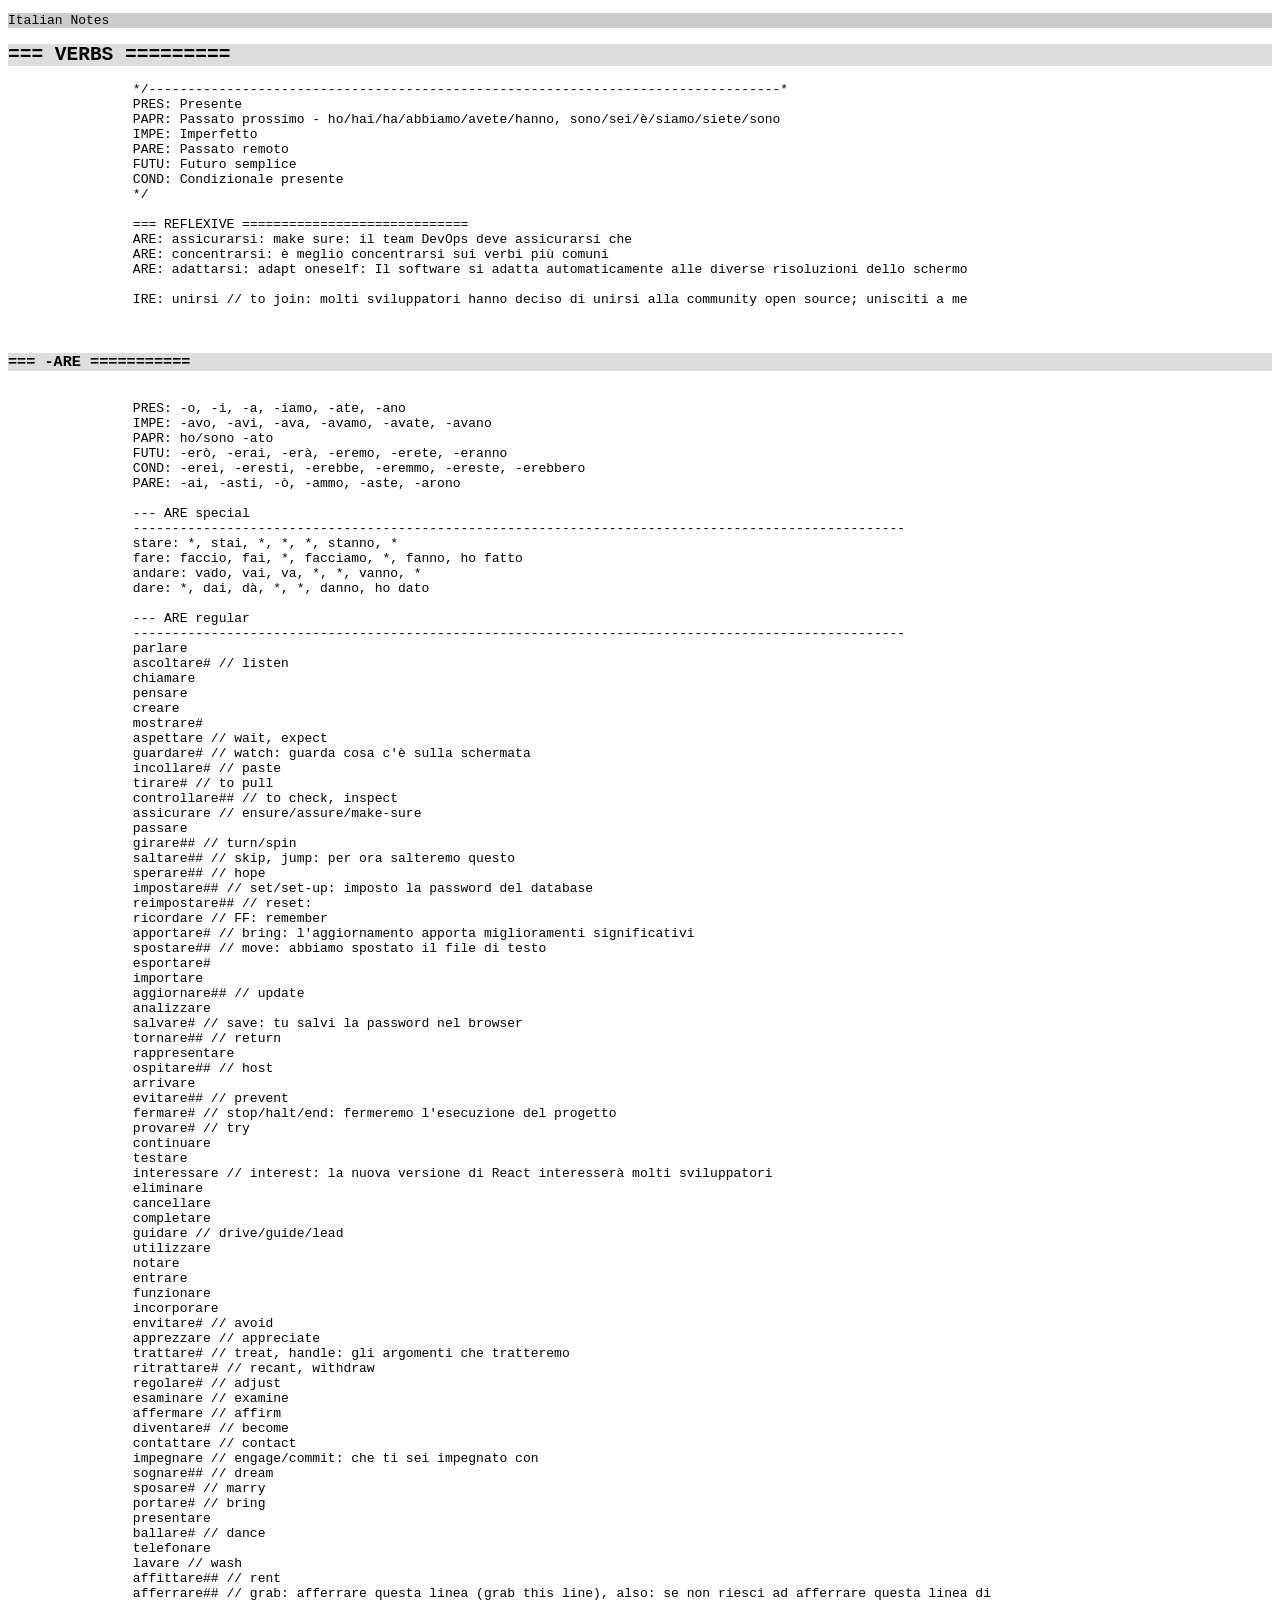
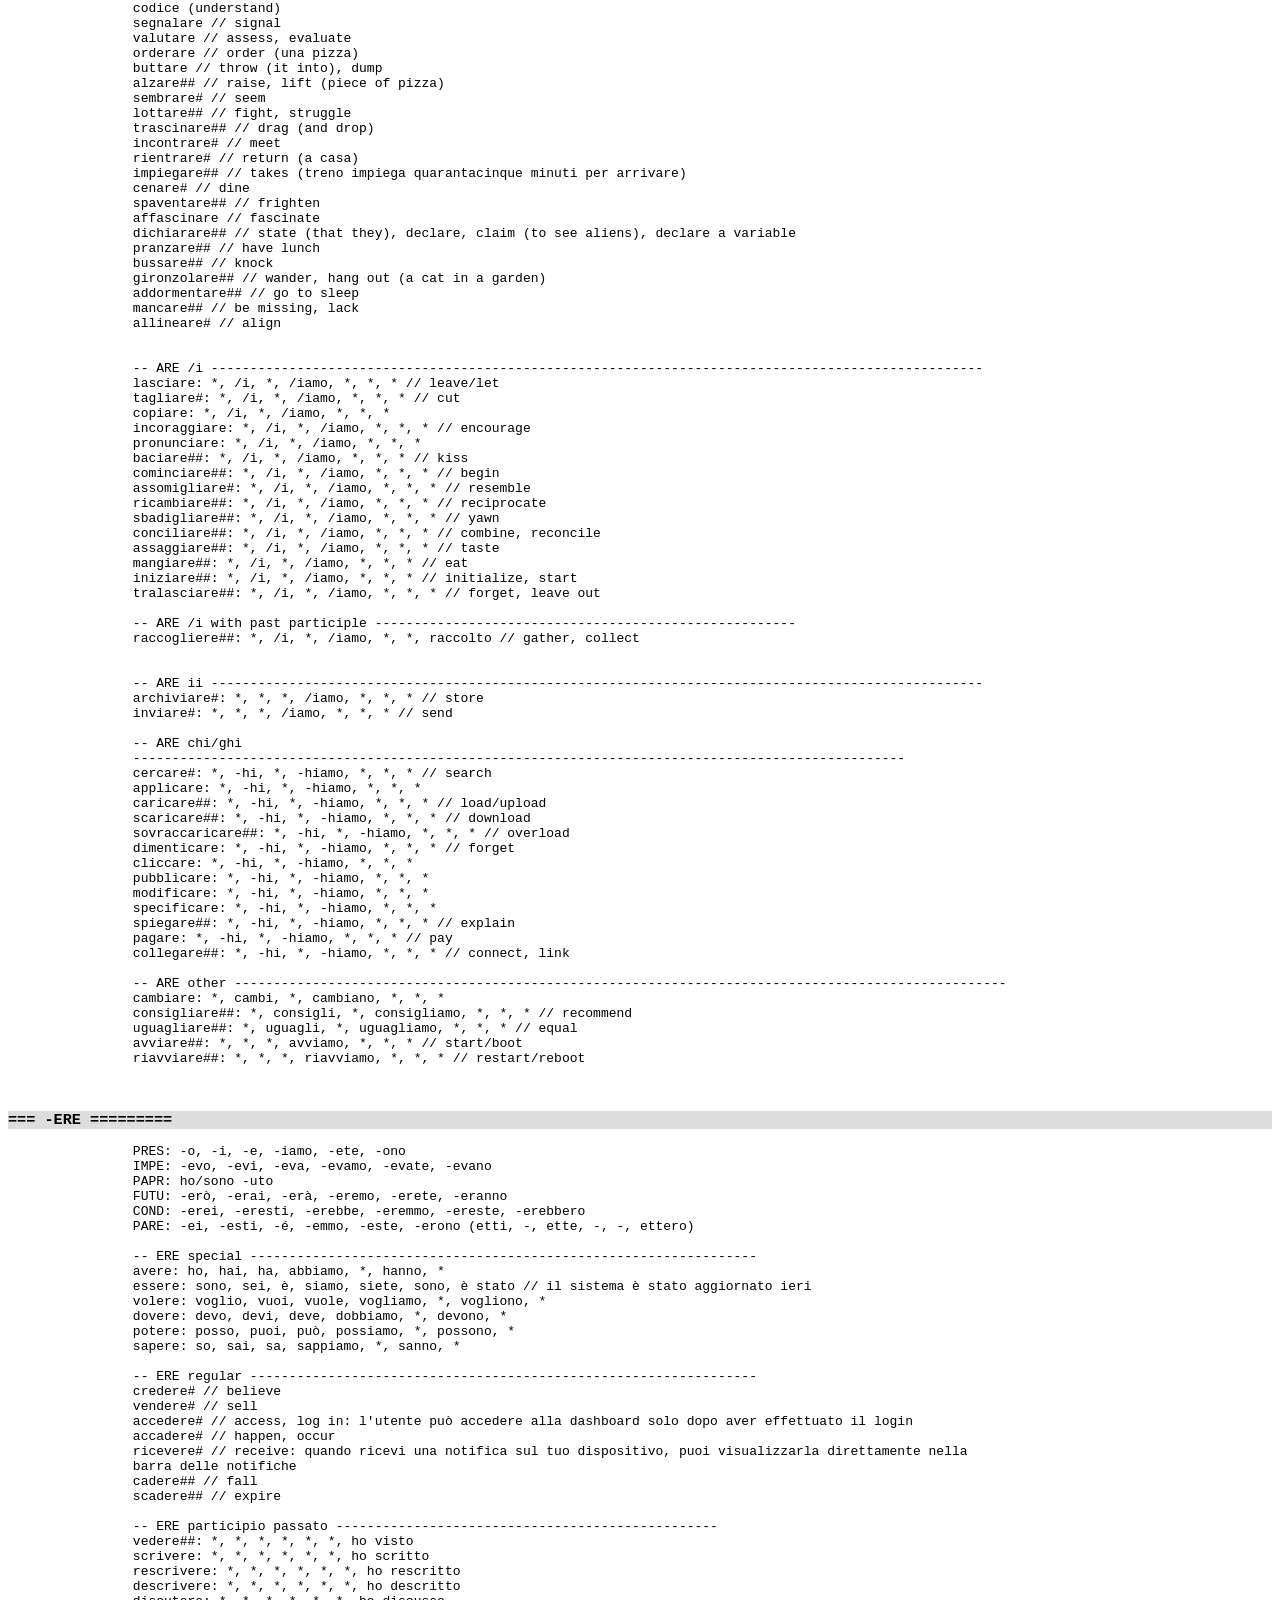
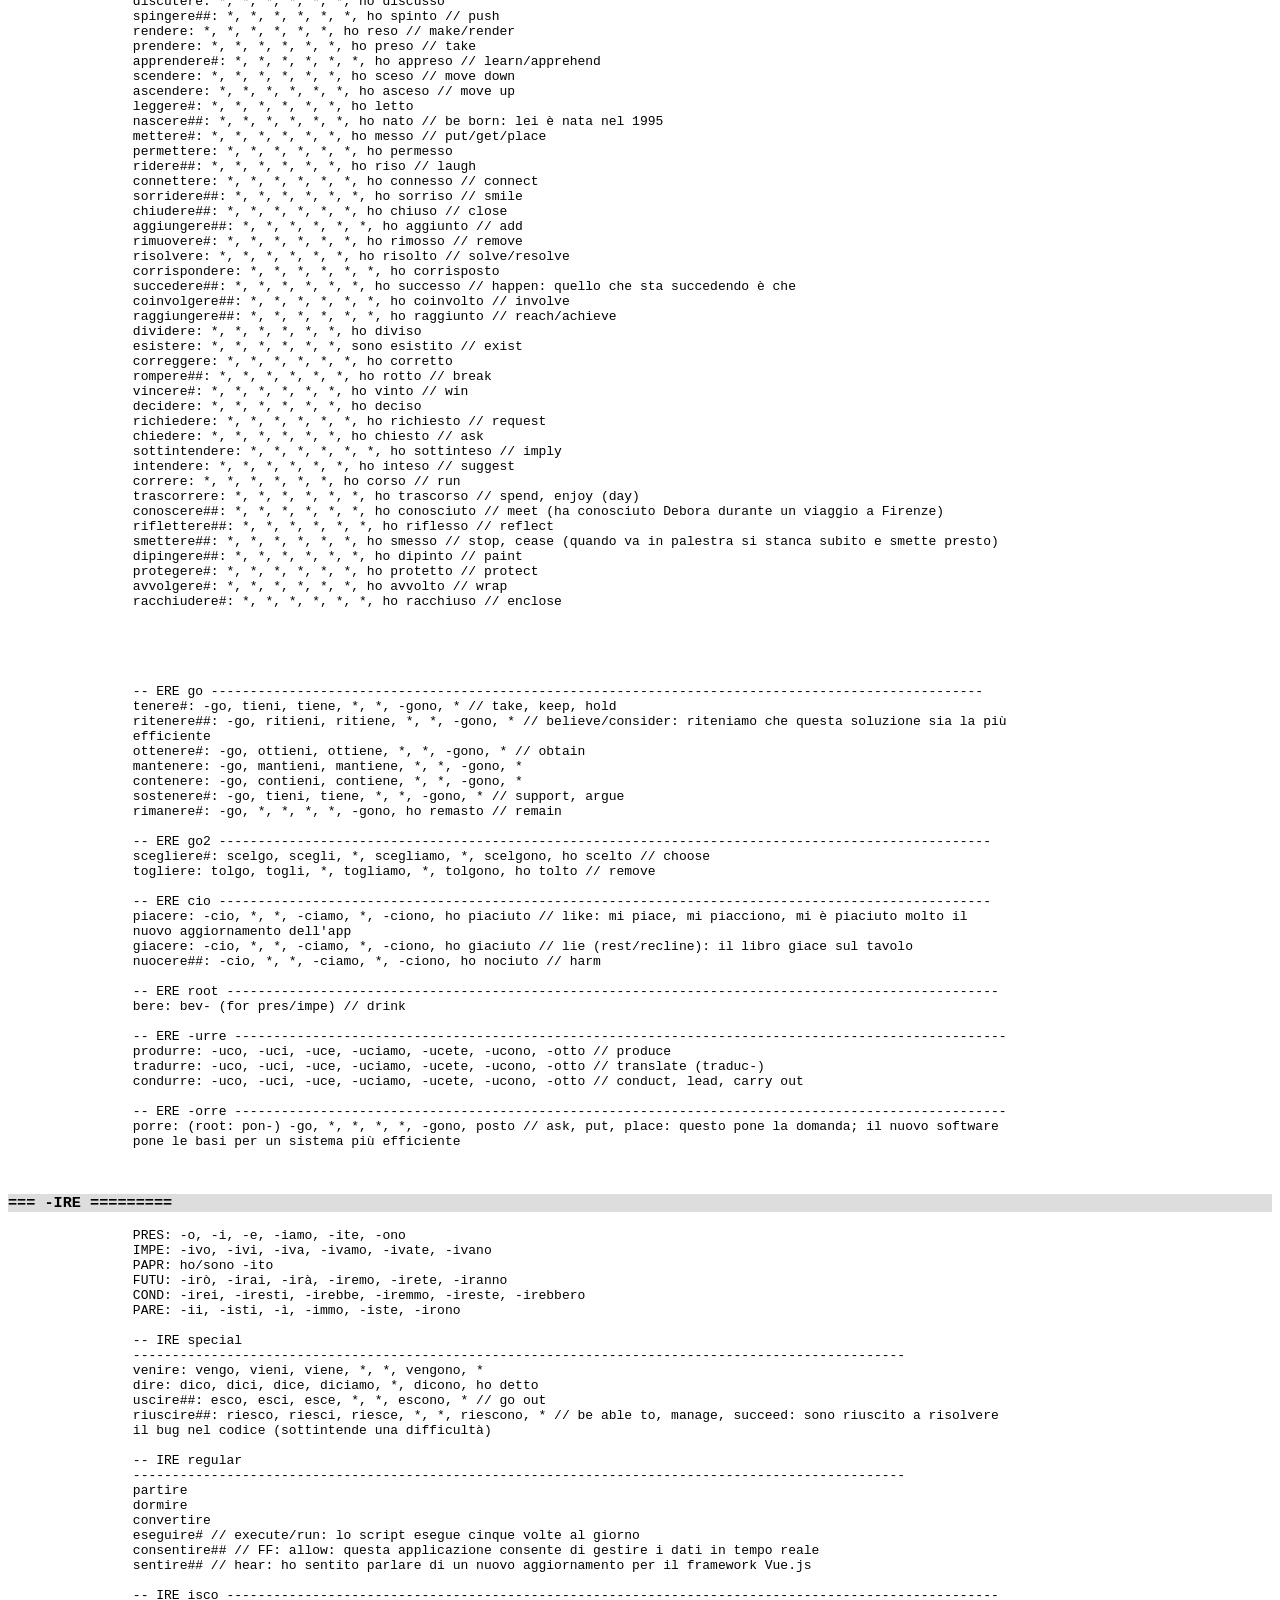
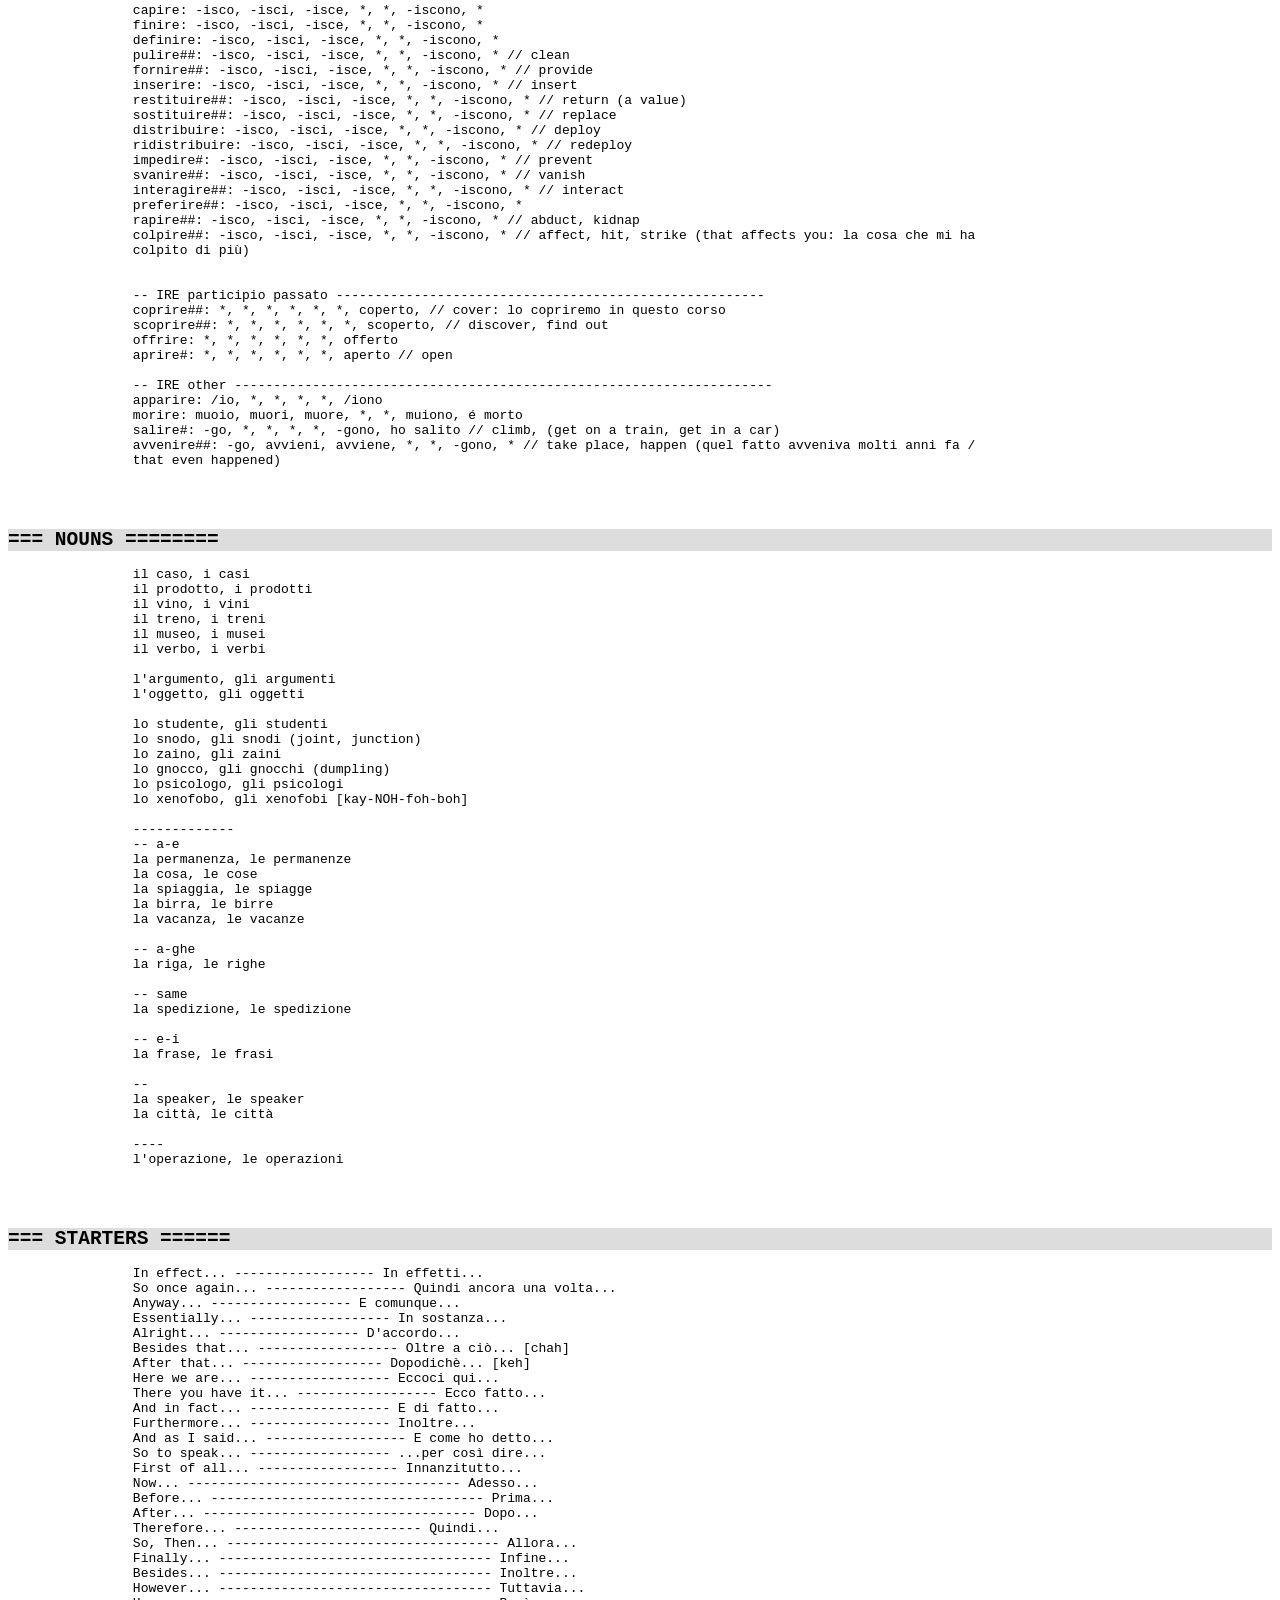
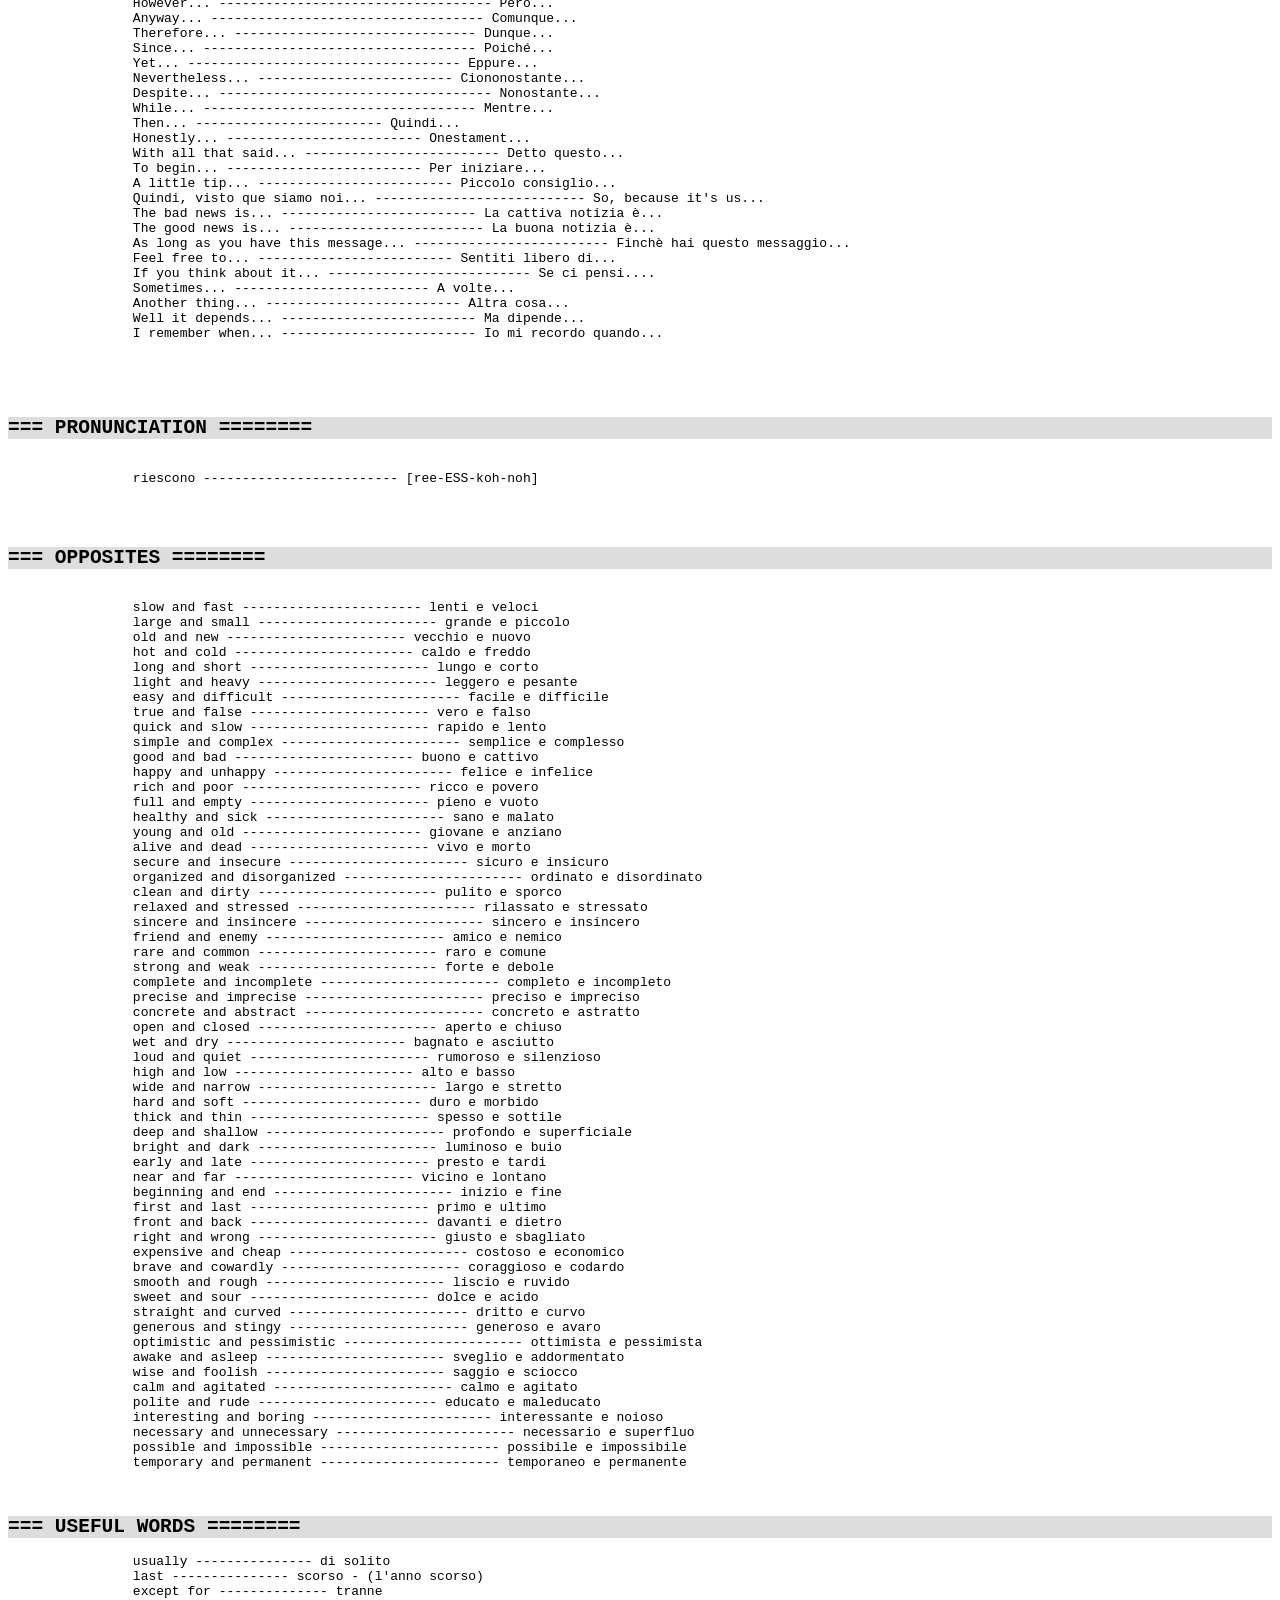
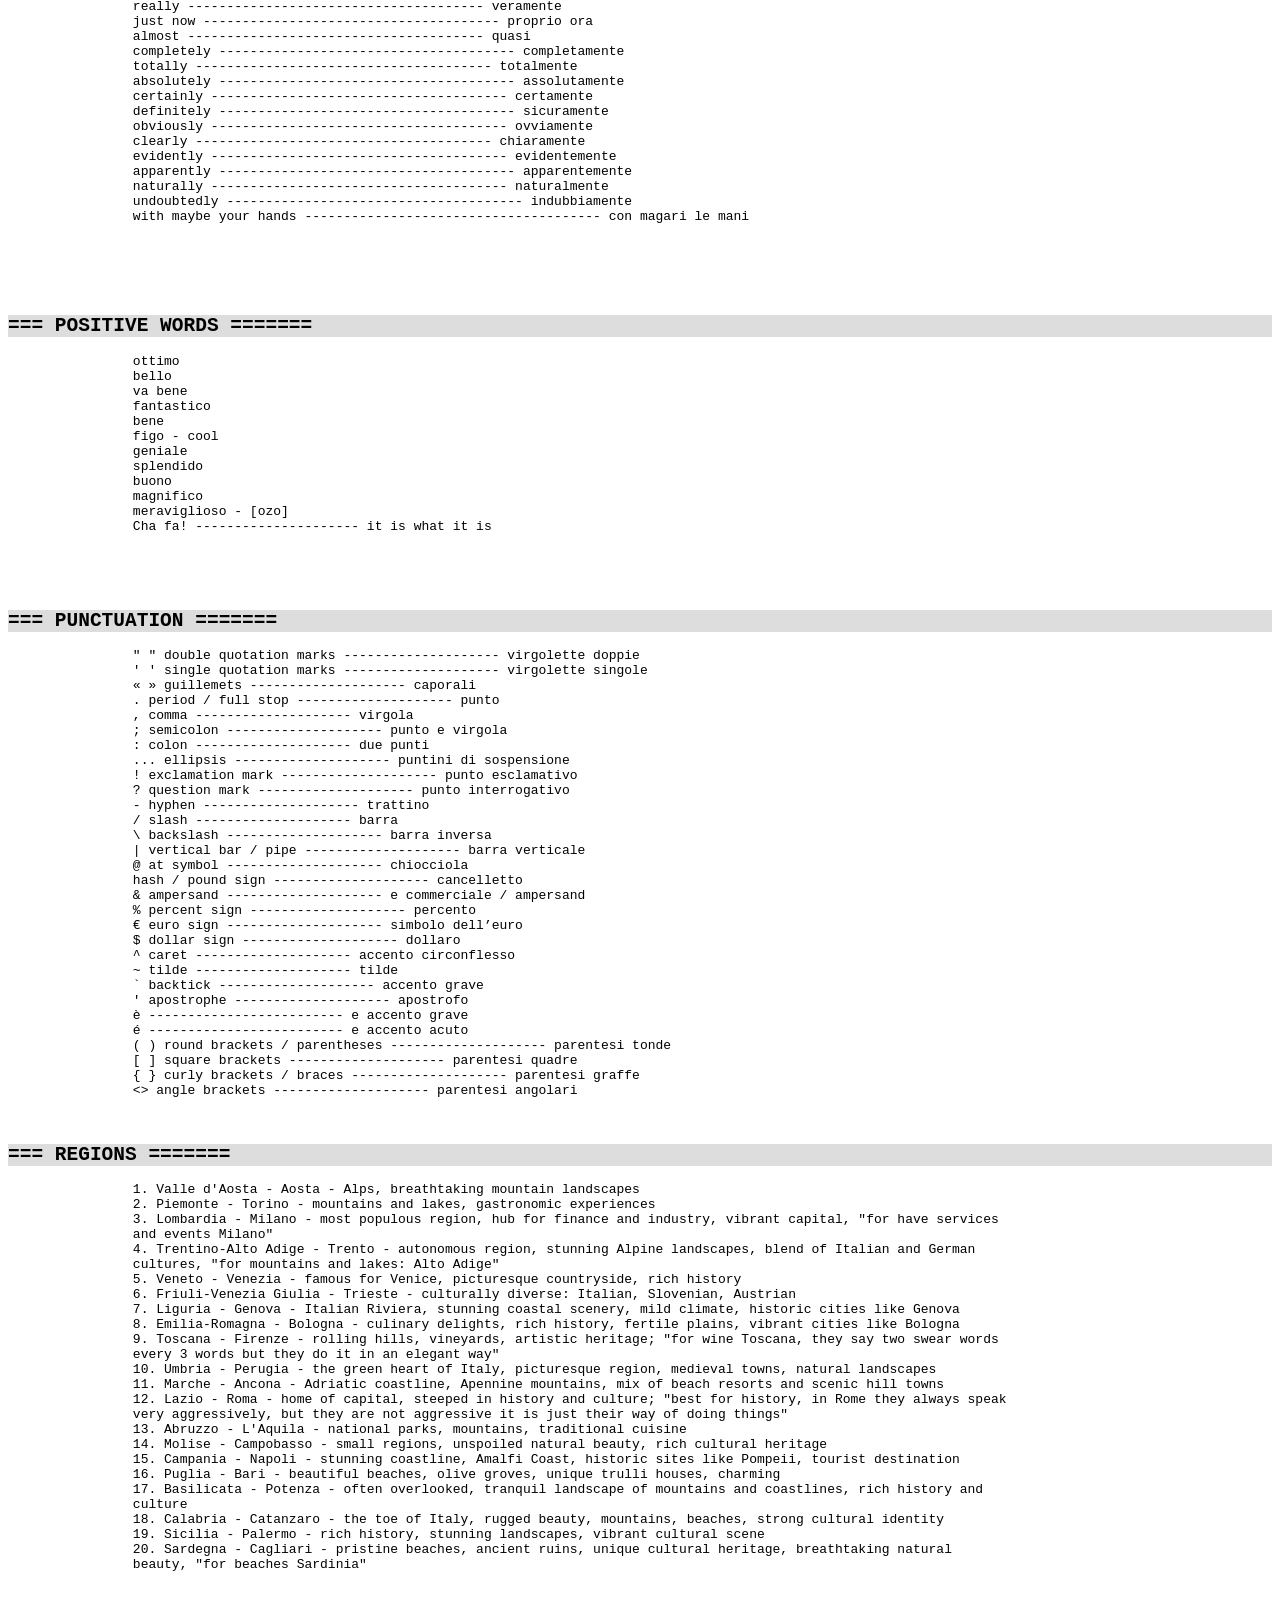
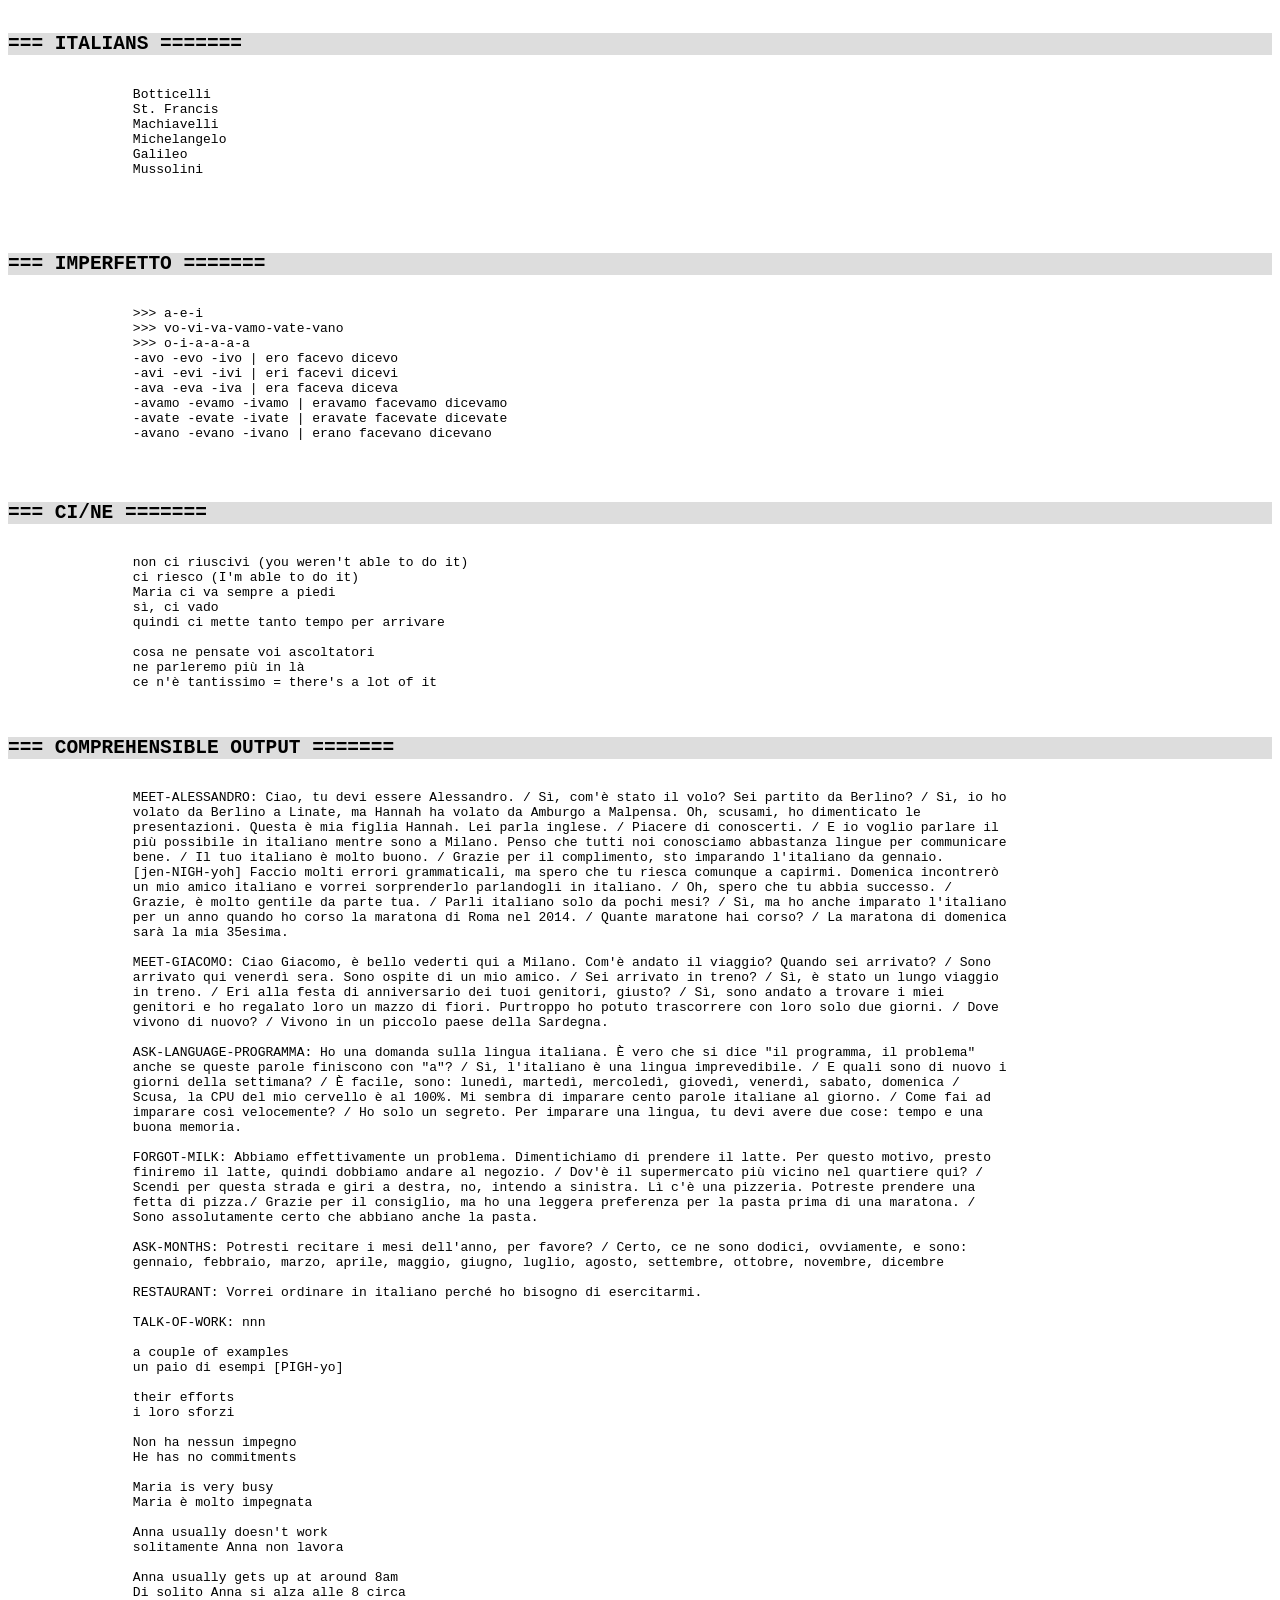
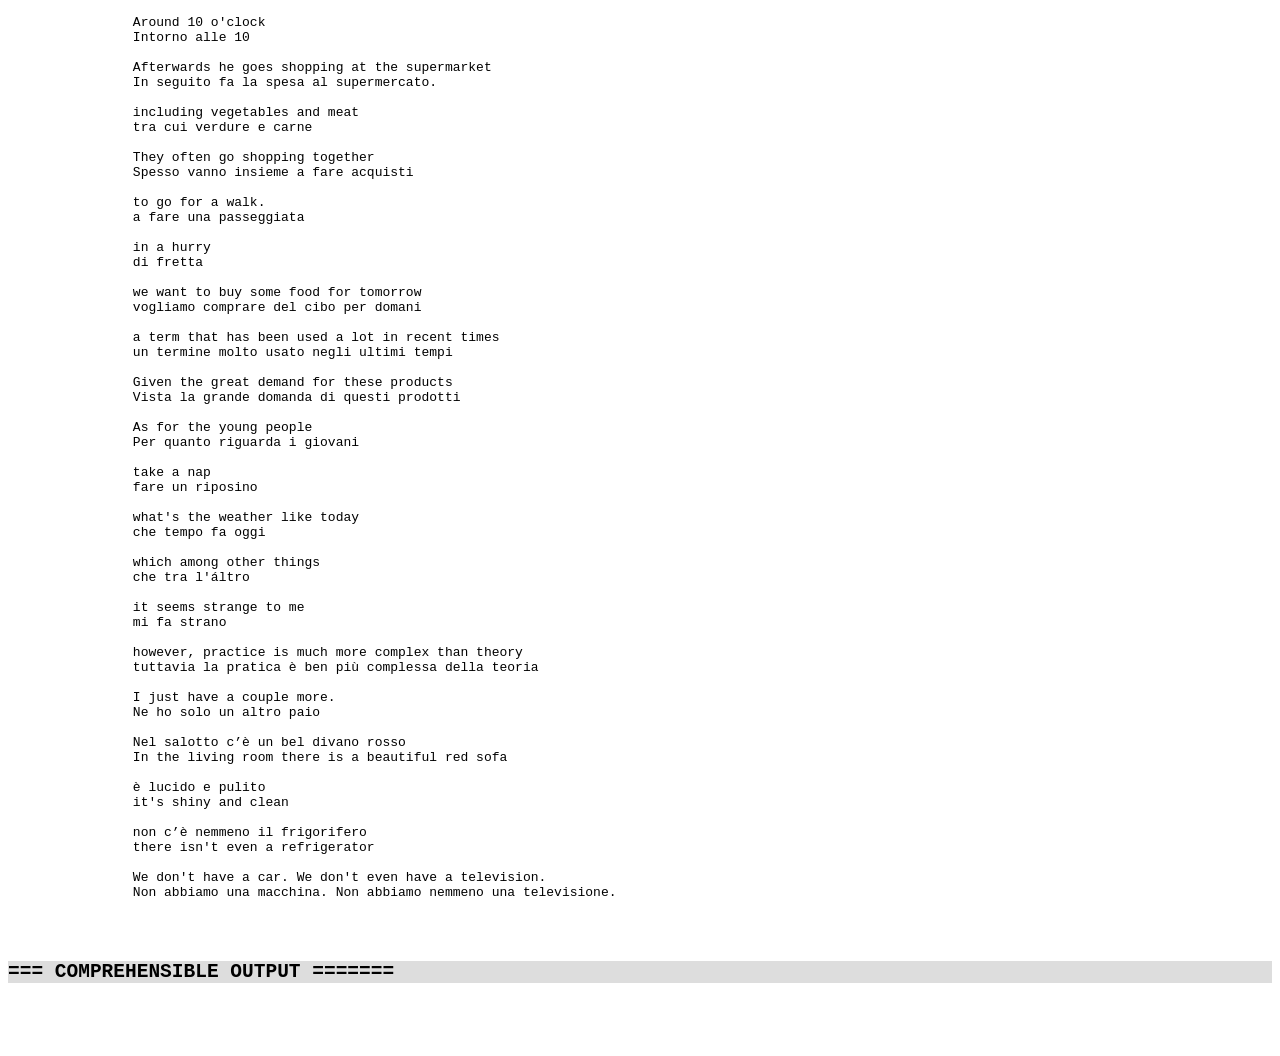
==== texts/itnotes.html @ 36938305 "more verbs" ====
<!DOCTYPE html>
<html lang="en">

<head>
	<meta charset="UTF-8">
	<meta name="viewport"
		  content="width=device-width, initial-scale=1.0">
	<title>Document</title>
	<style>
		.mainTitle {
			background-color: #ccc;
			margin-bottom: 1rem;
		}

		body {
			font-family: monospace;
		}

		h1,
		h2,
		h3,
		h4 {
			background-color: #ddd;
		}
	</style>
</head>

<body>
	<p class="mainTitle">Italian Notes</p>
	<h2>=== VERBS =========</h2>
	<pre>
		*/---------------------------------------------------------------------------------*
		PRES: Presente
		PAPR: Passato prossimo - ho/hai/ha/abbiamo/avete/hanno, sono/sei/è/siamo/siete/sono
		IMPE: Imperfetto
		PARE: Passato remoto
		FUTU: Futuro semplice
		COND: Condizionale presente
		*/

		=== REFLEXIVE =============================
		ARE: assicurarsi: make sure: il team DevOps deve assicurarsi che
		ARE: concentrarsi: è meglio concentrarsi sui verbi più comuni
		ARE: adattarsi: adapt oneself: Il software si adatta automaticamente alle diverse risoluzioni dello schermo

		IRE: unirsi // to join: molti sviluppatori hanno deciso di unirsi alla community open source; unisciti a me

	</pre>
	<h3>=== -ARE ===========</h3>
	<pre>

		PRES: -o, -i, -a, -iamo, -ate, -ano
		IMPE: -avo, -avi, -ava, -avamo, -avate, -avano
		PAPR: ho/sono -ato
		FUTU: -erò, -erai, -erà, -eremo, -erete, -eranno
		COND: -erei, -eresti, -erebbe, -eremmo, -ereste, -erebbero
		PARE: -ai, -asti, -ò, -ammo, -aste, -arono

		--- ARE special
		---------------------------------------------------------------------------------------------------
		stare: *, stai, *, *, *, stanno, *
		fare: faccio, fai, *, facciamo, *, fanno, ho fatto
		andare: vado, vai, va, *, *, vanno, *
		dare: *, dai, dà, *, *, danno, ho dato

		--- ARE regular
		---------------------------------------------------------------------------------------------------
		parlare
		ascoltare# // listen
		chiamare
		pensare
		creare
		mostrare#
		aspettare // wait, expect
		guardare# // watch: guarda cosa c'è sulla schermata
		incollare# // paste
		tirare# // to pull
		controllare## // to check, inspect
		assicurare // ensure/assure/make-sure
		passare
		girare## // turn/spin
		saltare## // skip, jump: per ora salteremo questo
		sperare## // hope
		impostare## // set/set-up: imposto la password del database
		reimpostare## // reset:
		ricordare // FF: remember
		apportare# // bring: l'aggiornamento apporta miglioramenti significativi
		spostare## // move: abbiamo spostato il file di testo
		esportare#
		importare
		aggiornare## // update
		analizzare
		salvare# // save: tu salvi la password nel browser
		tornare## // return
		rappresentare
		ospitare## // host
		arrivare
		evitare## // prevent
		fermare# // stop/halt/end: fermeremo l'esecuzione del progetto
		provare# // try
		continuare
		testare
		interessare // interest: la nuova versione di React interesserà molti sviluppatori
		eliminare
		cancellare
		completare
		guidare // drive/guide/lead
		utilizzare
		notare
		entrare
		funzionare
		incorporare
		envitare# // avoid
		apprezzare // appreciate
		trattare# // treat, handle: gli argomenti che tratteremo
		ritrattare# // recant, withdraw
		regolare# // adjust
		esaminare // examine
		affermare // affirm
		diventare# // become
		contattare // contact
		impegnare // engage/commit: che ti sei impegnato con
		sognare## // dream
		sposare# // marry
		portare# // bring
		presentare
		ballare# // dance
		telefonare
		lavare // wash
		affittare## // rent
		afferrare## // grab: afferrare questa linea (grab this line), also: se non riesci ad afferrare questa linea di
		codice (understand)
		segnalare // signal
		valutare // assess, evaluate
		orderare // order (una pizza)
		buttare // throw (it into), dump
		alzare## // raise, lift (piece of pizza)
		sembrare# // seem
		lottare## // fight, struggle
		trascinare## // drag (and drop)
		incontrare# // meet
		rientrare# // return (a casa)
		impiegare## // takes (treno impiega quarantacinque minuti per arrivare)
		cenare# // dine
		spaventare## // frighten
		affascinare // fascinate
		dichiarare## // state (that they), declare, claim (to see aliens), declare a variable
		pranzare## // have lunch
		bussare## // knock
		gironzolare## // wander, hang out (a cat in a garden)
		addormentare## // go to sleep
		mancare## // be missing, lack
		allineare# // align


		-- ARE /i ---------------------------------------------------------------------------------------------------
		lasciare: *, /i, *, /iamo, *, *, * // leave/let
		tagliare#: *, /i, *, /iamo, *, *, * // cut
		copiare: *, /i, *, /iamo, *, *, *
		incoraggiare: *, /i, *, /iamo, *, *, * // encourage
		pronunciare: *, /i, *, /iamo, *, *, *
		baciare##: *, /i, *, /iamo, *, *, * // kiss
		cominciare##: *, /i, *, /iamo, *, *, * // begin
		assomigliare#: *, /i, *, /iamo, *, *, * // resemble
		ricambiare##: *, /i, *, /iamo, *, *, * // reciprocate
		sbadigliare##: *, /i, *, /iamo, *, *, * // yawn
		conciliare##: *, /i, *, /iamo, *, *, * // combine, reconcile
		assaggiare##: *, /i, *, /iamo, *, *, * // taste
		mangiare##: *, /i, *, /iamo, *, *, * // eat
		iniziare##: *, /i, *, /iamo, *, *, * // initialize, start
		tralasciare##: *, /i, *, /iamo, *, *, * // forget, leave out

		-- ARE /i with past participle ------------------------------------------------------
		raccogliere##: *, /i, *, /iamo, *, *, raccolto // gather, collect


		-- ARE ii ---------------------------------------------------------------------------------------------------
		archiviare#: *, *, *, /iamo, *, *, * // store
		inviare#: *, *, *, /iamo, *, *, * // send

		-- ARE chi/ghi
		---------------------------------------------------------------------------------------------------
		cercare#: *, -hi, *, -hiamo, *, *, * // search
		applicare: *, -hi, *, -hiamo, *, *, *
		caricare##: *, -hi, *, -hiamo, *, *, * // load/upload
		scaricare##: *, -hi, *, -hiamo, *, *, * // download
		sovraccaricare##: *, -hi, *, -hiamo, *, *, * // overload
		dimenticare: *, -hi, *, -hiamo, *, *, * // forget
		cliccare: *, -hi, *, -hiamo, *, *, *
		pubblicare: *, -hi, *, -hiamo, *, *, *
		modificare: *, -hi, *, -hiamo, *, *, *
		specificare: *, -hi, *, -hiamo, *, *, *
		spiegare##: *, -hi, *, -hiamo, *, *, * // explain
		pagare: *, -hi, *, -hiamo, *, *, * // pay
		collegare##: *, -hi, *, -hiamo, *, *, * // connect, link

		-- ARE other ---------------------------------------------------------------------------------------------------
		cambiare: *, cambi, *, cambiano, *, *, *
		consigliare##: *, consigli, *, consigliamo, *, *, * // recommend
		uguagliare##: *, uguagli, *, uguagliamo, *, *, * // equal
		avviare##: *, *, *, avviamo, *, *, * // start/boot
		riavviare##: *, *, *, riavviamo, *, *, * // restart/reboot

	</pre>
	<h3>=== -ERE =========</h3>
	<pre>
		PRES: -o, -i, -e, -iamo, -ete, -ono
		IMPE: -evo, -evi, -eva, -evamo, -evate, -evano
		PAPR: ho/sono -uto
		FUTU: -erò, -erai, -erà, -eremo, -erete, -eranno
		COND: -erei, -eresti, -erebbe, -eremmo, -ereste, -erebbero
		PARE: -ei, -esti, -é, -emmo, -este, -erono (etti, -, ette, -, -, ettero)

		-- ERE special -----------------------------------------------------------------
		avere: ho, hai, ha, abbiamo, *, hanno, *
		essere: sono, sei, è, siamo, siete, sono, è stato // il sistema è stato aggiornato ieri
		volere: voglio, vuoi, vuole, vogliamo, *, vogliono, *
		dovere: devo, devi, deve, dobbiamo, *, devono, *
		potere: posso, puoi, può, possiamo, *, possono, *
		sapere: so, sai, sa, sappiamo, *, sanno, *

		-- ERE regular -----------------------------------------------------------------
		credere# // believe
		vendere# // sell
		accedere# // access, log in: l'utente può accedere alla dashboard solo dopo aver effettuato il login
		accadere# // happen, occur
		ricevere# // receive: quando ricevi una notifica sul tuo dispositivo, puoi visualizzarla direttamente nella
		barra delle notifiche
		cadere## // fall
		scadere## // expire

		-- ERE participio passato -------------------------------------------------
		vedere##: *, *, *, *, *, *, ho visto
		scrivere: *, *, *, *, *, *, ho scritto
		rescrivere: *, *, *, *, *, *, ho rescritto
		descrivere: *, *, *, *, *, *, ho descritto
		discutere: *, *, *, *, *, *, ho discusso
		spingere##: *, *, *, *, *, *, ho spinto // push
		rendere: *, *, *, *, *, *, ho reso // make/render
		prendere: *, *, *, *, *, *, ho preso // take
		apprendere#: *, *, *, *, *, *, ho appreso // learn/apprehend
		scendere: *, *, *, *, *, *, ho sceso // move down
		ascendere: *, *, *, *, *, *, ho asceso // move up
		leggere#: *, *, *, *, *, *, ho letto
		nascere##: *, *, *, *, *, *, ho nato // be born: lei è nata nel 1995
		mettere#: *, *, *, *, *, *, ho messo // put/get/place
		permettere: *, *, *, *, *, *, ho permesso
		ridere##: *, *, *, *, *, *, ho riso // laugh
		connettere: *, *, *, *, *, *, ho connesso // connect
		sorridere##: *, *, *, *, *, *, ho sorriso // smile
		chiudere##: *, *, *, *, *, *, ho chiuso // close
		aggiungere##: *, *, *, *, *, *, ho aggiunto // add
		rimuovere#: *, *, *, *, *, *, ho rimosso // remove
		risolvere: *, *, *, *, *, *, ho risolto // solve/resolve
		corrispondere: *, *, *, *, *, *, ho corrisposto
		succedere##: *, *, *, *, *, *, ho successo // happen: quello che sta succedendo è che
		coinvolgere##: *, *, *, *, *, *, ho coinvolto // involve
		raggiungere##: *, *, *, *, *, *, ho raggiunto // reach/achieve
		dividere: *, *, *, *, *, *, ho diviso
		esistere: *, *, *, *, *, *, sono esistito // exist
		correggere: *, *, *, *, *, *, ho corretto
		rompere##: *, *, *, *, *, *, ho rotto // break
		vincere#: *, *, *, *, *, *, ho vinto // win
		decidere: *, *, *, *, *, *, ho deciso
		richiedere: *, *, *, *, *, *, ho richiesto // request
		chiedere: *, *, *, *, *, *, ho chiesto // ask
		sottintendere: *, *, *, *, *, *, ho sottinteso // imply
		intendere: *, *, *, *, *, *, ho inteso // suggest
		correre: *, *, *, *, *, *, ho corso // run
		trascorrere: *, *, *, *, *, *, ho trascorso // spend, enjoy (day)
		conoscere##: *, *, *, *, *, *, ho conosciuto // meet (ha conosciuto Debora durante un viaggio a Firenze)
		riflettere##: *, *, *, *, *, *, ho riflesso // reflect
		smettere##: *, *, *, *, *, *, ho smesso // stop, cease (quando va in palestra si stanca subito e smette presto)
		dipingere##: *, *, *, *, *, *, ho dipinto // paint
		protegere#: *, *, *, *, *, *, ho protetto // protect
		avvolgere#: *, *, *, *, *, *, ho avvolto // wrap
		racchiudere#: *, *, *, *, *, *, ho racchiuso // enclose





		-- ERE go ---------------------------------------------------------------------------------------------------
		tenere#: -go, tieni, tiene, *, *, -gono, * // take, keep, hold
		ritenere##: -go, ritieni, ritiene, *, *, -gono, * // believe/consider: riteniamo che questa soluzione sia la più
		efficiente
		ottenere#: -go, ottieni, ottiene, *, *, -gono, * // obtain
		mantenere: -go, mantieni, mantiene, *, *, -gono, *
		contenere: -go, contieni, contiene, *, *, -gono, *
		sostenere#: -go, tieni, tiene, *, *, -gono, * // support, argue
		rimanere#: -go, *, *, *, *, -gono, ho remasto // remain

		-- ERE go2 ---------------------------------------------------------------------------------------------------
		scegliere#: scelgo, scegli, *, scegliamo, *, scelgono, ho scelto // choose
		togliere: tolgo, togli, *, togliamo, *, tolgono, ho tolto // remove

		-- ERE cio ---------------------------------------------------------------------------------------------------
		piacere: -cio, *, *, -ciamo, *, -ciono, ho piaciuto // like: mi piace, mi piacciono, mi è piaciuto molto il
		nuovo aggiornamento dell'app
		giacere: -cio, *, *, -ciamo, *, -ciono, ho giaciuto // lie (rest/recline): il libro giace sul tavolo
		nuocere##: -cio, *, *, -ciamo, *, -ciono, ho nociuto // harm

		-- ERE root ---------------------------------------------------------------------------------------------------
		bere: bev- (for pres/impe) // drink

		-- ERE -urre ---------------------------------------------------------------------------------------------------
		produrre: -uco, -uci, -uce, -uciamo, -ucete, -ucono, -otto // produce
		tradurre: -uco, -uci, -uce, -uciamo, -ucete, -ucono, -otto // translate (traduc-)
		condurre: -uco, -uci, -uce, -uciamo, -ucete, -ucono, -otto // conduct, lead, carry out

		-- ERE -orre ---------------------------------------------------------------------------------------------------
		porre: (root: pon-) -go, *, *, *, *, -gono, posto // ask, put, place: questo pone la domanda; il nuovo software
		pone le basi per un sistema più efficiente

	</pre>
	<h3>=== -IRE =========</h3>
	<pre>
		PRES: -o, -i, -e, -iamo, -ite, -ono
		IMPE: -ivo, -ivi, -iva, -ivamo, -ivate, -ivano
		PAPR: ho/sono -ito
		FUTU: -irò, -irai, -irà, -iremo, -irete, -iranno
		COND: -irei, -iresti, -irebbe, -iremmo, -ireste, -irebbero
		PARE: -ii, -isti, -ì, -immo, -iste, -irono

		-- IRE special
		---------------------------------------------------------------------------------------------------
		venire: vengo, vieni, viene, *, *, vengono, *
		dire: dico, dici, dice, diciamo, *, dicono, ho detto
		uscire##: esco, esci, esce, *, *, escono, * // go out
		riuscire##: riesco, riesci, riesce, *, *, riescono, * // be able to, manage, succeed: sono riuscito a risolvere
		il bug nel codice (sottintende una difficultà)

		-- IRE regular
		---------------------------------------------------------------------------------------------------
		partire
		dormire
		convertire
		eseguire# // execute/run: lo script esegue cinque volte al giorno
		consentire## // FF: allow: questa applicazione consente di gestire i dati in tempo reale
		sentire## // hear: ho sentito parlare di un nuovo aggiornamento per il framework Vue.js

		-- IRE isco ---------------------------------------------------------------------------------------------------
		capire: -isco, -isci, -isce, *, *, -iscono, *
		finire: -isco, -isci, -isce, *, *, -iscono, *
		definire: -isco, -isci, -isce, *, *, -iscono, *
		pulire##: -isco, -isci, -isce, *, *, -iscono, * // clean
		fornire##: -isco, -isci, -isce, *, *, -iscono, * // provide
		inserire: -isco, -isci, -isce, *, *, -iscono, * // insert
		restituire##: -isco, -isci, -isce, *, *, -iscono, * // return (a value)
		sostituire##: -isco, -isci, -isce, *, *, -iscono, * // replace
		distribuire: -isco, -isci, -isce, *, *, -iscono, * // deploy
		ridistribuire: -isco, -isci, -isce, *, *, -iscono, * // redeploy
		impedire#: -isco, -isci, -isce, *, *, -iscono, * // prevent
		svanire##: -isco, -isci, -isce, *, *, -iscono, * // vanish
		interagire##: -isco, -isci, -isce, *, *, -iscono, * // interact
		preferire##: -isco, -isci, -isce, *, *, -iscono, *
		rapire##: -isco, -isci, -isce, *, *, -iscono, * // abduct, kidnap
		colpire##: -isco, -isci, -isce, *, *, -iscono, * // affect, hit, strike (that affects you: la cosa che mi ha
		colpito di più)


		-- IRE participio passato -------------------------------------------------------
		coprire##: *, *, *, *, *, *, coperto, // cover: lo copriremo in questo corso
		scoprire##: *, *, *, *, *, *, scoperto, // discover, find out
		offrire: *, *, *, *, *, *, offerto
		aprire#: *, *, *, *, *, *, aperto // open

		-- IRE other ---------------------------------------------------------------------
		apparire: /io, *, *, *, *, /iono
		morire: muoio, muori, muore, *, *, muiono, é morto
		salire#: -go, *, *, *, *, -gono, ho salito // climb, (get on a train, get in a car)
		avvenire##: -go, avvieni, avviene, *, *, -gono, * // take place, happen (quel fatto avveniva molti anni fa /
		that even happened)


	</pre>
	<h2>=== NOUNS ========</h2>
	<pre>
		il caso, i casi
		il prodotto, i prodotti
		il vino, i vini
		il treno, i treni
		il museo, i musei
		il verbo, i verbi

		l'argumento, gli argumenti
		l'oggetto, gli oggetti

		lo studente, gli studenti
		lo snodo, gli snodi (joint, junction)
		lo zaino, gli zaini
		lo gnocco, gli gnocchi (dumpling)
		lo psicologo, gli psicologi
		lo xenofobo, gli xenofobi [kay-NOH-foh-boh]

		-------------
		-- a-e
		la permanenza, le permanenze
		la cosa, le cose
		la spiaggia, le spiagge
		la birra, le birre
		la vacanza, le vacanze

		-- a-ghe
		la riga, le righe

		-- same
		la spedizione, le spedizione

		-- e-i
		la frase, le frasi

		--
		la speaker, le speaker
		la città, le città

		----
		l'operazione, le operazioni


	</pre>
	<h2>=== STARTERS ======</h2>
	<pre>
		In effect... ------------------ In effetti...
		So once again... ------------------ Quindi ancora una volta...
		Anyway... ------------------ E comunque...
		Essentially... ------------------ In sostanza...
		Alright... ------------------ D'accordo...
		Besides that... ------------------ Oltre a ciò... [chah]
		After that... ------------------ Dopodichè... [keh]
		Here we are... ------------------ Eccoci qui...
		There you have it... ------------------ Ecco fatto...
		And in fact... ------------------ E di fatto...
		Furthermore... ------------------ Inoltre...
		And as I said... ------------------ E come ho detto...
		So to speak... ------------------ ...per così dire...
		First of all... ------------------ Innanzitutto...
		Now... ----------------------------------- Adesso...
		Before... ----------------------------------- Prima...
		After... ----------------------------------- Dopo...
		Therefore... ------------------------ Quindi...
		So, Then... ----------------------------------- Allora...
		Finally... ----------------------------------- Infine...
		Besides... ----------------------------------- Inoltre...
		However... ----------------------------------- Tuttavia...
		However... ----------------------------------- Però...
		Anyway... ----------------------------------- Comunque...
		Therefore... ------------------------------- Dunque...
		Since... ----------------------------------- Poiché...
		Yet... ----------------------------------- Eppure...
		Nevertheless... ------------------------- Ciononostante...
		Despite... ----------------------------------- Nonostante...
		While... ----------------------------------- Mentre...
		Then... ------------------------ Quindi...
		Honestly... ------------------------- Onestament...
		With all that said... ------------------------- Detto questo...
		To begin... ------------------------- Per iniziare...
		A little tip... ------------------------- Piccolo consiglio...
		Quindi, visto que siamo noi... --------------------------- So, because it's us...
		The bad news is... ------------------------- La cattiva notizia è...
		The good news is... ------------------------- La buona notizia è...
		As long as you have this message... ------------------------- Finchè hai questo messaggio...
		Feel free to... ------------------------- Sentiti libero di...
		If you think about it... -------------------------- Se ci pensi....
		Sometimes... ------------------------- A volte...
		Another thing... ------------------------- Altra cosa...
		Well it depends... ------------------------- Ma dipende...
		I remember when... ------------------------- Io mi recordo quando...



	</pre>
	<h2>=== PRONUNCIATION ========</h2>
	<pre>

		riescono ------------------------- [ree-ESS-koh-noh]


	</pre>
	<h2>=== OPPOSITES ========</h2>
	<pre>

		slow and fast ----------------------- lenti e veloci
		large and small ----------------------- grande e piccolo
		old and new ----------------------- vecchio e nuovo
		hot and cold ----------------------- caldo e freddo
		long and short ----------------------- lungo e corto
		light and heavy ----------------------- leggero e pesante
		easy and difficult ----------------------- facile e difficile
		true and false ----------------------- vero e falso
		quick and slow ----------------------- rapido e lento
		simple and complex ----------------------- semplice e complesso
		good and bad ----------------------- buono e cattivo
		happy and unhappy ----------------------- felice e infelice
		rich and poor ----------------------- ricco e povero
		full and empty ----------------------- pieno e vuoto
		healthy and sick ----------------------- sano e malato
		young and old ----------------------- giovane e anziano
		alive and dead ----------------------- vivo e morto
		secure and insecure ----------------------- sicuro e insicuro
		organized and disorganized ----------------------- ordinato e disordinato
		clean and dirty ----------------------- pulito e sporco
		relaxed and stressed ----------------------- rilassato e stressato
		sincere and insincere ----------------------- sincero e insincero
		friend and enemy ----------------------- amico e nemico
		rare and common ----------------------- raro e comune
		strong and weak ----------------------- forte e debole
		complete and incomplete ----------------------- completo e incompleto
		precise and imprecise ----------------------- preciso e impreciso
		concrete and abstract ----------------------- concreto e astratto
		open and closed ----------------------- aperto e chiuso
		wet and dry ----------------------- bagnato e asciutto
		loud and quiet ----------------------- rumoroso e silenzioso
		high and low ----------------------- alto e basso
		wide and narrow ----------------------- largo e stretto
		hard and soft ----------------------- duro e morbido
		thick and thin ----------------------- spesso e sottile
		deep and shallow ----------------------- profondo e superficiale
		bright and dark ----------------------- luminoso e buio
		early and late ----------------------- presto e tardi
		near and far ----------------------- vicino e lontano
		beginning and end ----------------------- inizio e fine
		first and last ----------------------- primo e ultimo
		front and back ----------------------- davanti e dietro
		right and wrong ----------------------- giusto e sbagliato
		expensive and cheap ----------------------- costoso e economico
		brave and cowardly ----------------------- coraggioso e codardo
		smooth and rough ----------------------- liscio e ruvido
		sweet and sour ----------------------- dolce e acido
		straight and curved ----------------------- dritto e curvo
		generous and stingy ----------------------- generoso e avaro
		optimistic and pessimistic ----------------------- ottimista e pessimista
		awake and asleep ----------------------- sveglio e addormentato
		wise and foolish ----------------------- saggio e sciocco
		calm and agitated ----------------------- calmo e agitato
		polite and rude ----------------------- educato e maleducato
		interesting and boring ----------------------- interessante e noioso
		necessary and unnecessary ----------------------- necessario e superfluo
		possible and impossible ----------------------- possibile e impossibile
		temporary and permanent ----------------------- temporaneo e permanente

	</pre>
	<h2>=== USEFUL WORDS ========</h2>
	<pre>
		usually --------------- di solito
		last --------------- scorso - (l'anno scorso)
		except for -------------- tranne
		really -------------------------------------- veramente
		just now -------------------------------------- proprio ora
		almost -------------------------------------- quasi
		completely -------------------------------------- completamente
		totally -------------------------------------- totalmente
		absolutely -------------------------------------- assolutamente
		certainly -------------------------------------- certamente
		definitely -------------------------------------- sicuramente
		obviously -------------------------------------- ovviamente
		clearly -------------------------------------- chiaramente
		evidently -------------------------------------- evidentemente
		apparently -------------------------------------- apparentemente
		naturally -------------------------------------- naturalmente
		undoubtedly -------------------------------------- indubbiamente
		with maybe your hands -------------------------------------- con magari le mani




	</pre>
	<h2>=== POSITIVE WORDS =======</h2>
	<pre>
		ottimo
		bello
		va bene
		fantastico
		bene
		figo - cool
		geniale
		splendido
		buono
		magnifico
		meraviglioso - [ozo]
		Cha fa! --------------------- it is what it is



	</pre>
	<h2>=== PUNCTUATION =======</h2>
	<pre>
		" " double quotation marks -------------------- virgolette doppie
		' ' single quotation marks -------------------- virgolette singole
		« » guillemets -------------------- caporali
		. period / full stop -------------------- punto
		, comma -------------------- virgola
		; semicolon -------------------- punto e virgola
		: colon -------------------- due punti
		... ellipsis -------------------- puntini di sospensione
		! exclamation mark -------------------- punto esclamativo
		? question mark -------------------- punto interrogativo
		- hyphen -------------------- trattino
		/ slash -------------------- barra
		\ backslash -------------------- barra inversa
		| vertical bar / pipe -------------------- barra verticale
		@ at symbol -------------------- chiocciola
		hash / pound sign -------------------- cancelletto
		& ampersand -------------------- e commerciale / ampersand
		% percent sign -------------------- percento
		€ euro sign -------------------- simbolo dell’euro
		$ dollar sign -------------------- dollaro
		^ caret -------------------- accento circonflesso
		~ tilde -------------------- tilde
		` backtick -------------------- accento grave
		' apostrophe -------------------- apostrofo
		è ------------------------- e accento grave
		é ------------------------- e accento acuto
		( ) round brackets / parentheses -------------------- parentesi tonde
		[ ] square brackets -------------------- parentesi quadre
		{ } curly brackets / braces -------------------- parentesi graffe
		<> angle brackets -------------------- parentesi angolari

	</pre>
	<h2>=== REGIONS =======</h2>
	<pre>
		1. Valle d'Aosta - Aosta - Alps, breathtaking mountain landscapes
		2. Piemonte - Torino - mountains and lakes, gastronomic experiences
		3. Lombardia - Milano - most populous region, hub for finance and industry, vibrant capital, "for have services
		and events Milano"
		4. Trentino-Alto Adige - Trento - autonomous region, stunning Alpine landscapes, blend of Italian and German
		cultures, "for mountains and lakes: Alto Adige"
		5. Veneto - Venezia - famous for Venice, picturesque countryside, rich history
		6. Friuli-Venezia Giulia - Trieste - culturally diverse: Italian, Slovenian, Austrian
		7. Liguria - Genova - Italian Riviera, stunning coastal scenery, mild climate, historic cities like Genova
		8. Emilia-Romagna - Bologna - culinary delights, rich history, fertile plains, vibrant cities like Bologna
		9. Toscana - Firenze - rolling hills, vineyards, artistic heritage; "for wine Toscana, they say two swear words
		every 3 words but they do it in an elegant way"
		10. Umbria - Perugia - the green heart of Italy, picturesque region, medieval towns, natural landscapes
		11. Marche - Ancona - Adriatic coastline, Apennine mountains, mix of beach resorts and scenic hill towns
		12. Lazio - Roma - home of capital, steeped in history and culture; "best for history, in Rome they always speak
		very aggressively, but they are not aggressive it is just their way of doing things"
		13. Abruzzo - L'Aquila - national parks, mountains, traditional cuisine
		14. Molise - Campobasso - small regions, unspoiled natural beauty, rich cultural heritage
		15. Campania - Napoli - stunning coastline, Amalfi Coast, historic sites like Pompeii, tourist destination
		16. Puglia - Bari - beautiful beaches, olive groves, unique trulli houses, charming
		17. Basilicata - Potenza - often overlooked, tranquil landscape of mountains and coastlines, rich history and
		culture
		18. Calabria - Catanzaro - the toe of Italy, rugged beauty, mountains, beaches, strong cultural identity
		19. Sicilia - Palermo - rich history, stunning landscapes, vibrant cultural scene
		20. Sardegna - Cagliari - pristine beaches, ancient ruins, unique cultural heritage, breathtaking natural
		beauty, "for beaches Sardinia"


	</pre>
	<h2>=== ITALIANS =======</h2>
	<pre>

		Botticelli
		St. Francis
		Machiavelli
		Michelangelo
		Galileo
		Mussolini



	</pre>
	<h2>=== IMPERFETTO =======</h2>
	<pre>

		>>> a-e-i
		>>> vo-vi-va-vamo-vate-vano
		>>> o-i-a-a-a-a
		-avo -evo -ivo | ero facevo dicevo
		-avi -evi -ivi | eri facevi dicevi
		-ava -eva -iva | era faceva diceva
		-avamo -evamo -ivamo | eravamo facevamo dicevamo
		-avate -evate -ivate | eravate facevate dicevate
		-avano -evano -ivano | erano facevano dicevano


	</pre>
	<h2>=== CI/NE =======</h2>
	<pre>

		non ci riuscivi (you weren't able to do it)
		ci riesco (I'm able to do it)
		Maria ci va sempre a piedi
		sì, ci vado
		quindi ci mette tanto tempo per arrivare

		cosa ne pensate voi ascoltatori
		ne parleremo più in là
		ce n'è tantissimo = there's a lot of it

	</pre>
	<h2>=== COMPREHENSIBLE OUTPUT =======</h2>
	<pre>

		MEET-ALESSANDRO: Ciao, tu devi essere Alessandro. / Sì, com'è stato il volo? Sei partito da Berlino? / Sì, io ho
		volato da Berlino a Linate, ma Hannah ha volato da Amburgo a Malpensa. Oh, scusami, ho dimenticato le
		presentazioni. Questa è mia figlia Hannah. Lei parla inglese. / Piacere di conoscerti. / E io voglio parlare il
		più possibile in italiano mentre sono a Milano. Penso che tutti noi conosciamo abbastanza lingue per communicare
		bene. / Il tuo italiano è molto buono. / Grazie per il complimento, sto imparando l'italiano da gennaio.
		[jen-NIGH-yoh] Faccio molti errori grammaticali, ma spero che tu riesca comunque a capirmi. Domenica incontrerò
		un mio amico italiano e vorrei sorprenderlo parlandogli in italiano. / Oh, spero che tu abbia successo. /
		Grazie, è molto gentile da parte tua. / Parli italiano solo da pochi mesi? / Sì, ma ho anche imparato l'italiano
		per un anno quando ho corso la maratona di Roma nel 2014. / Quante maratone hai corso? / La maratona di domenica
		sarà la mia 35esima.

		MEET-GIACOMO: Ciao Giacomo, è bello vederti qui a Milano. Com'è andato il viaggio? Quando sei arrivato? / Sono
		arrivato qui venerdì sera. Sono ospite di un mio amico. / Sei arrivato in treno? / Sì, è stato un lungo viaggio
		in treno. / Eri alla festa di anniversario dei tuoi genitori, giusto? / Sì, sono andato a trovare i miei
		genitori e ho regalato loro un mazzo di fiori. Purtroppo ho potuto trascorrere con loro solo due giorni. / Dove
		vivono di nuovo? / Vivono in un piccolo paese della Sardegna.

		ASK-LANGUAGE-PROGRAMMA: Ho una domanda sulla lingua italiana. È vero che si dice "il programma, il problema"
		anche se queste parole finiscono con "a"? / Sì, l'italiano è una lingua imprevedibile. / E quali sono di nuovo i
		giorni della settimana? / È facile, sono: lunedì, martedì, mercoledì, giovedì, venerdì, sabato, domenica /
		Scusa, la CPU del mio cervello è al 100%. Mi sembra di imparare cento parole italiane al giorno. / Come fai ad
		imparare così velocemente? / Ho solo un segreto. Per imparare una lingua, tu devi avere due cose: tempo e una
		buona memoria.

		FORGOT-MILK: Abbiamo effettivamente un problema. Dimentichiamo di prendere il latte. Per questo motivo, presto
		finiremo il latte, quindi dobbiamo andare al negozio. / Dov'è il supermercato più vicino nel quartiere qui? /
		Scendi per questa strada e giri a destra, no, intendo a sinistra. Lì c'è una pizzeria. Potreste prendere una
		fetta di pizza./ Grazie per il consiglio, ma ho una leggera preferenza per la pasta prima di una maratona. /
		Sono assolutamente certo che abbiano anche la pasta.

		ASK-MONTHS: Potresti recitare i mesi dell'anno, per favore? / Certo, ce ne sono dodici, ovviamente, e sono:
		gennaio, febbraio, marzo, aprile, maggio, giugno, luglio, agosto, settembre, ottobre, novembre, dicembre

		RESTAURANT: Vorrei ordinare in italiano perché ho bisogno di esercitarmi.

		TALK-OF-WORK: nnn

		a couple of examples
		un paio di esempi [PIGH-yo]

		their efforts
		i loro sforzi

		Non ha nessun impegno
		He has no commitments

		Maria is very busy
		Maria è molto impegnata

		Anna usually doesn't work
		solitamente Anna non lavora

		Anna usually gets up at around 8am
		Di solito Anna si alza alle 8 circa

		Around 10 o'clock
		Intorno alle 10

		Afterwards he goes shopping at the supermarket
		In seguito fa la spesa al supermercato.

		including vegetables and meat
		tra cui verdure e carne

		They often go shopping together
		Spesso vanno insieme a fare acquisti

		to go for a walk.
		a fare una passeggiata

		in a hurry
		di fretta

		we want to buy some food for tomorrow
		vogliamo comprare del cibo per domani

		a term that has been used a lot in recent times
		un termine molto usato negli ultimi tempi

		Given the great demand for these products
		Vista la grande domanda di questi prodotti

		As for the young people
		Per quanto riguarda i giovani

		take a nap
		fare un riposino

		what's the weather like today
		che tempo fa oggi

		which among other things
		che tra l'áltro

		it seems strange to me
		mi fa strano

		however, practice is much more complex than theory
		tuttavia la pratica è ben più complessa della teoria

		I just have a couple more.
		Ne ho solo un altro paio

		Nel salotto c’è un bel divano rosso
		In the living room there is a beautiful red sofa

		è lucido e pulito
		it's shiny and clean

		non c’è nemmeno il frigorifero
		there isn't even a refrigerator

		We don't have a car. We don't even have a television.
		Non abbiamo una macchina. Non abbiamo nemmeno una televisione.


	</pre>
	<h2>=== COMPREHENSIBLE OUTPUT =======</h2>
	<pre>

	</pre>

</body>

</html>
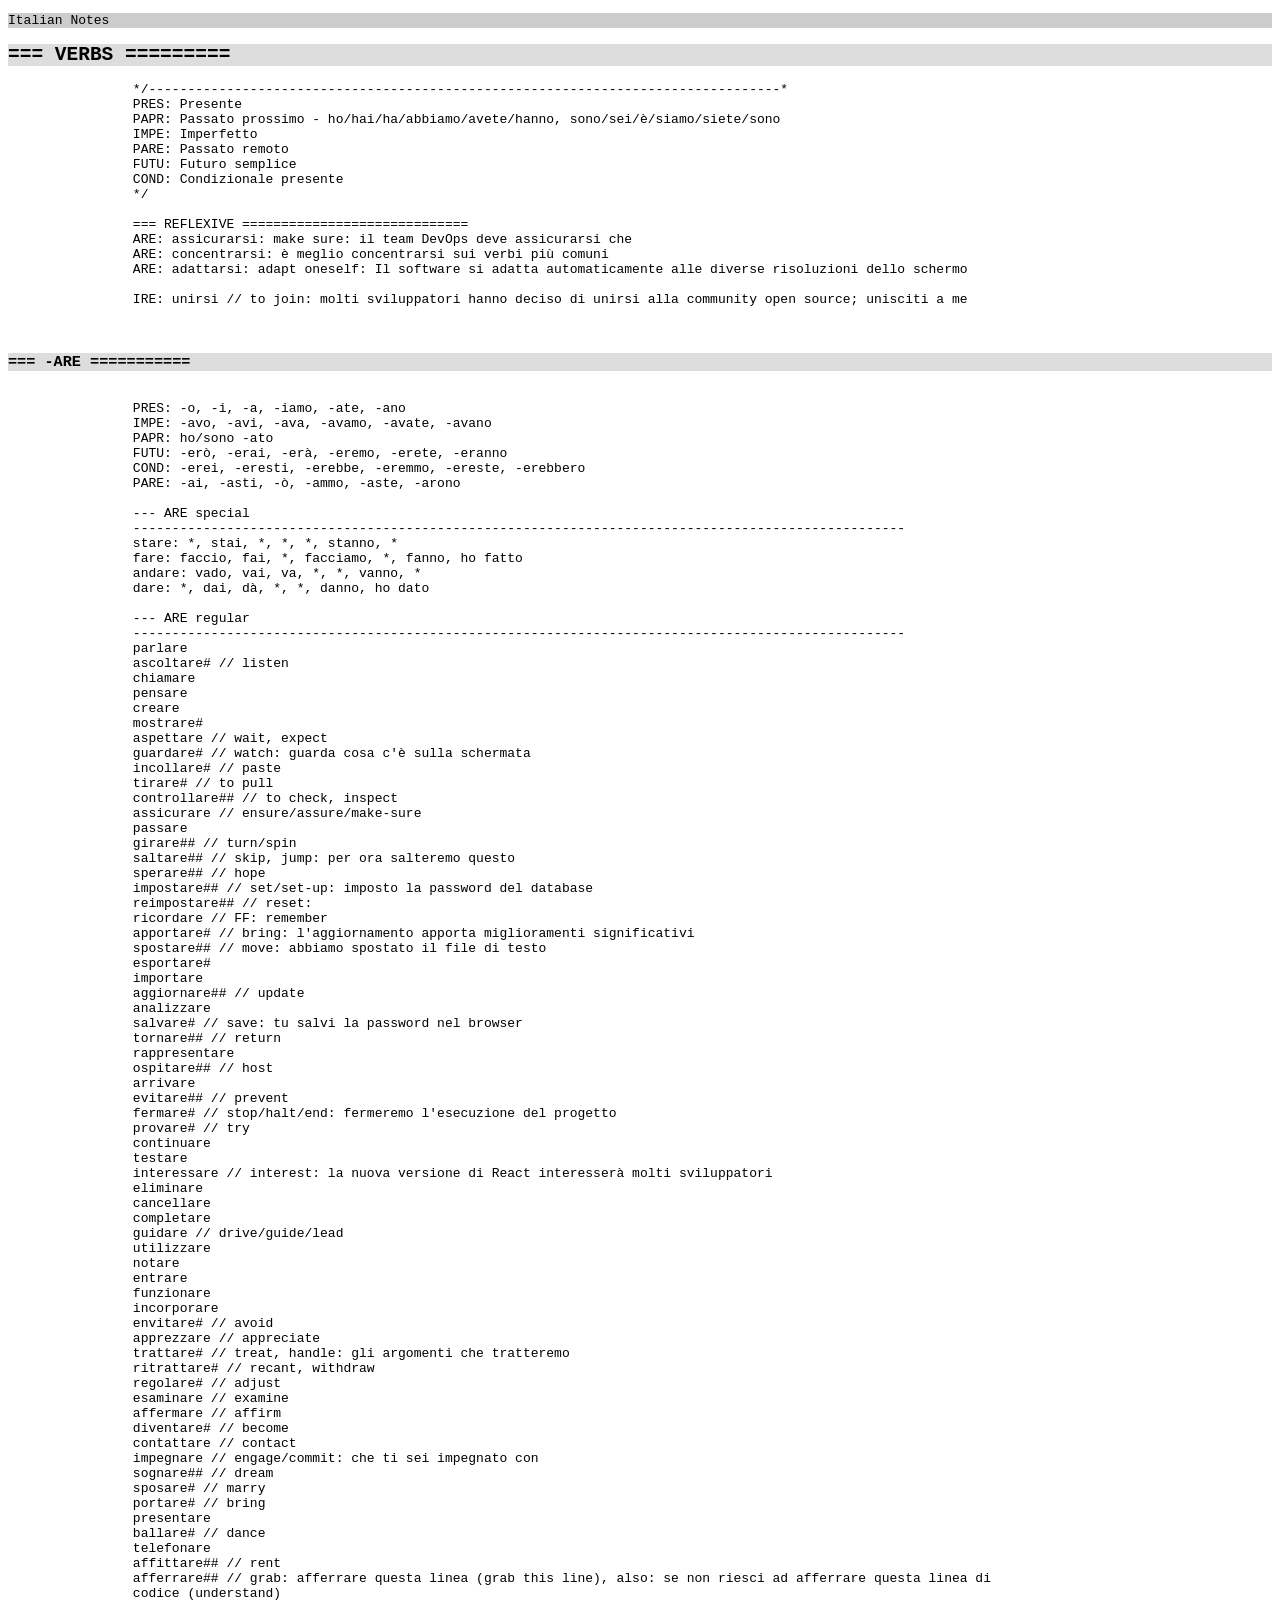
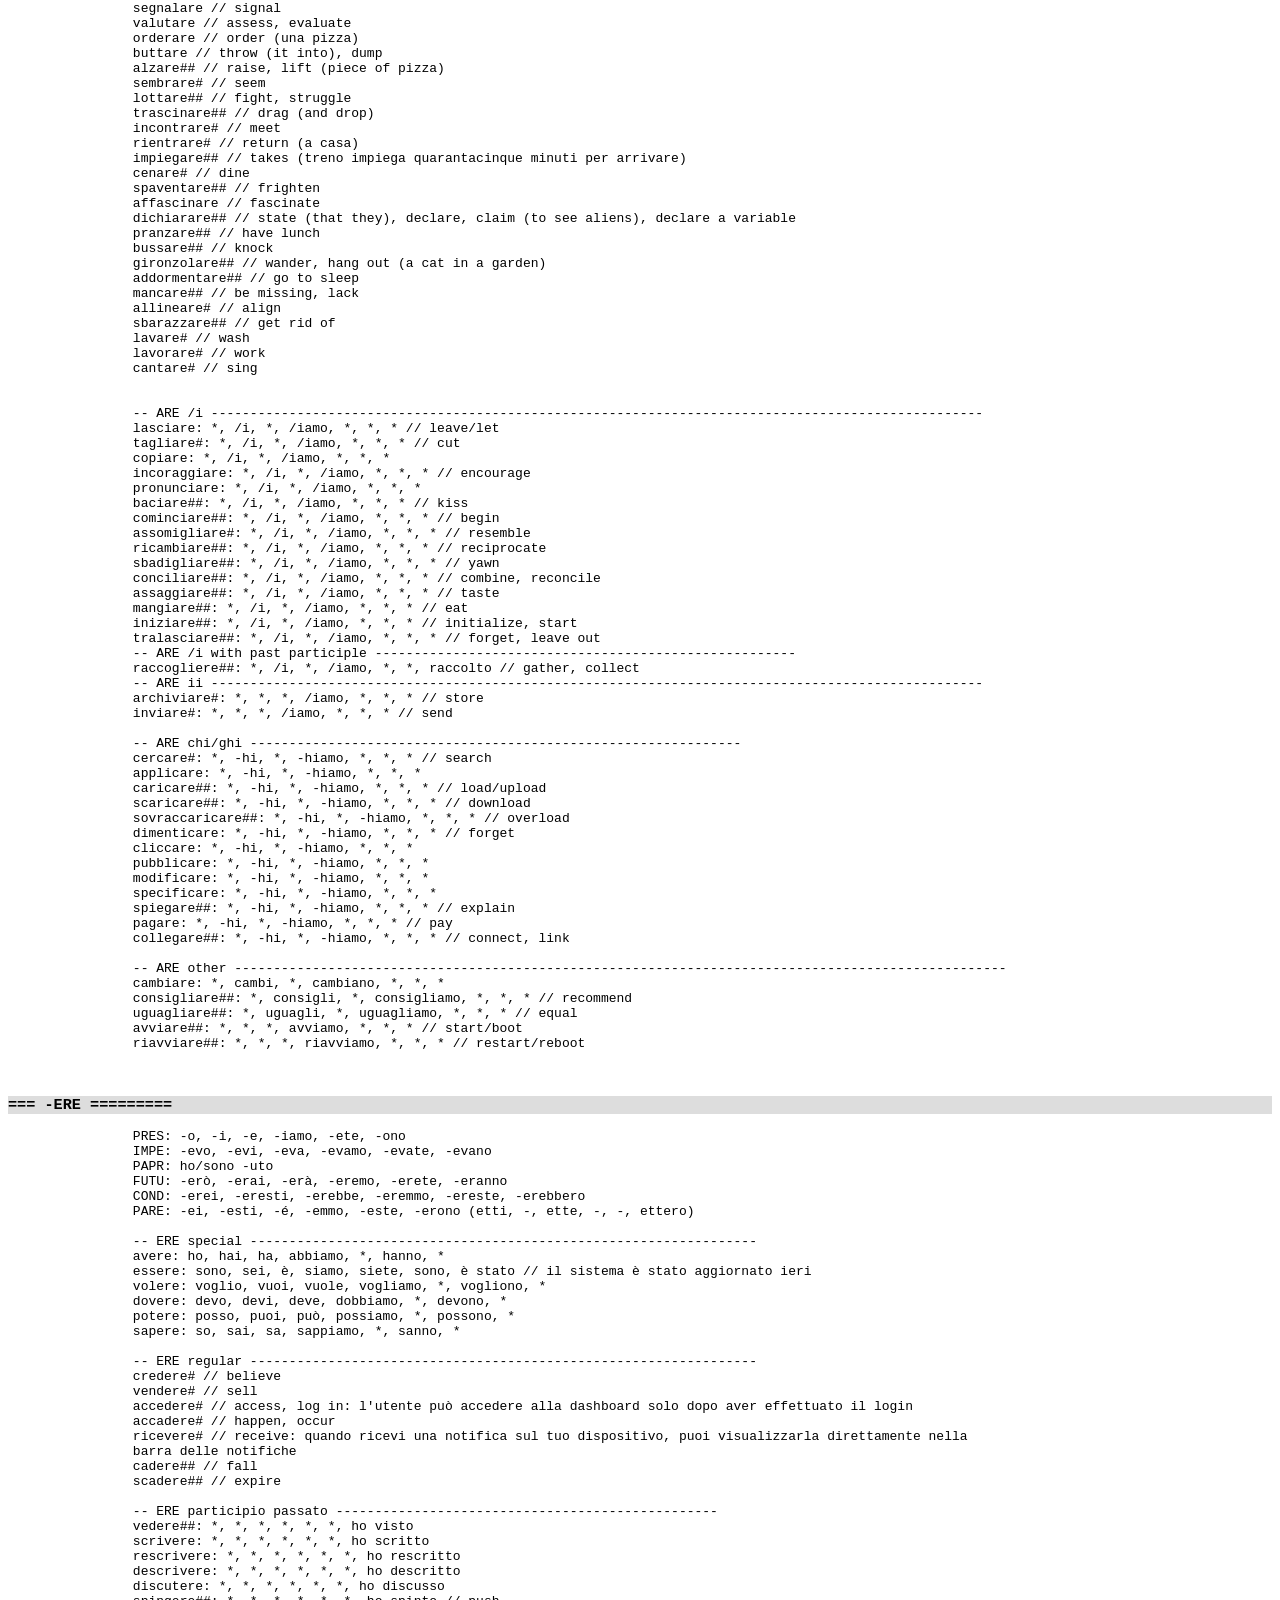
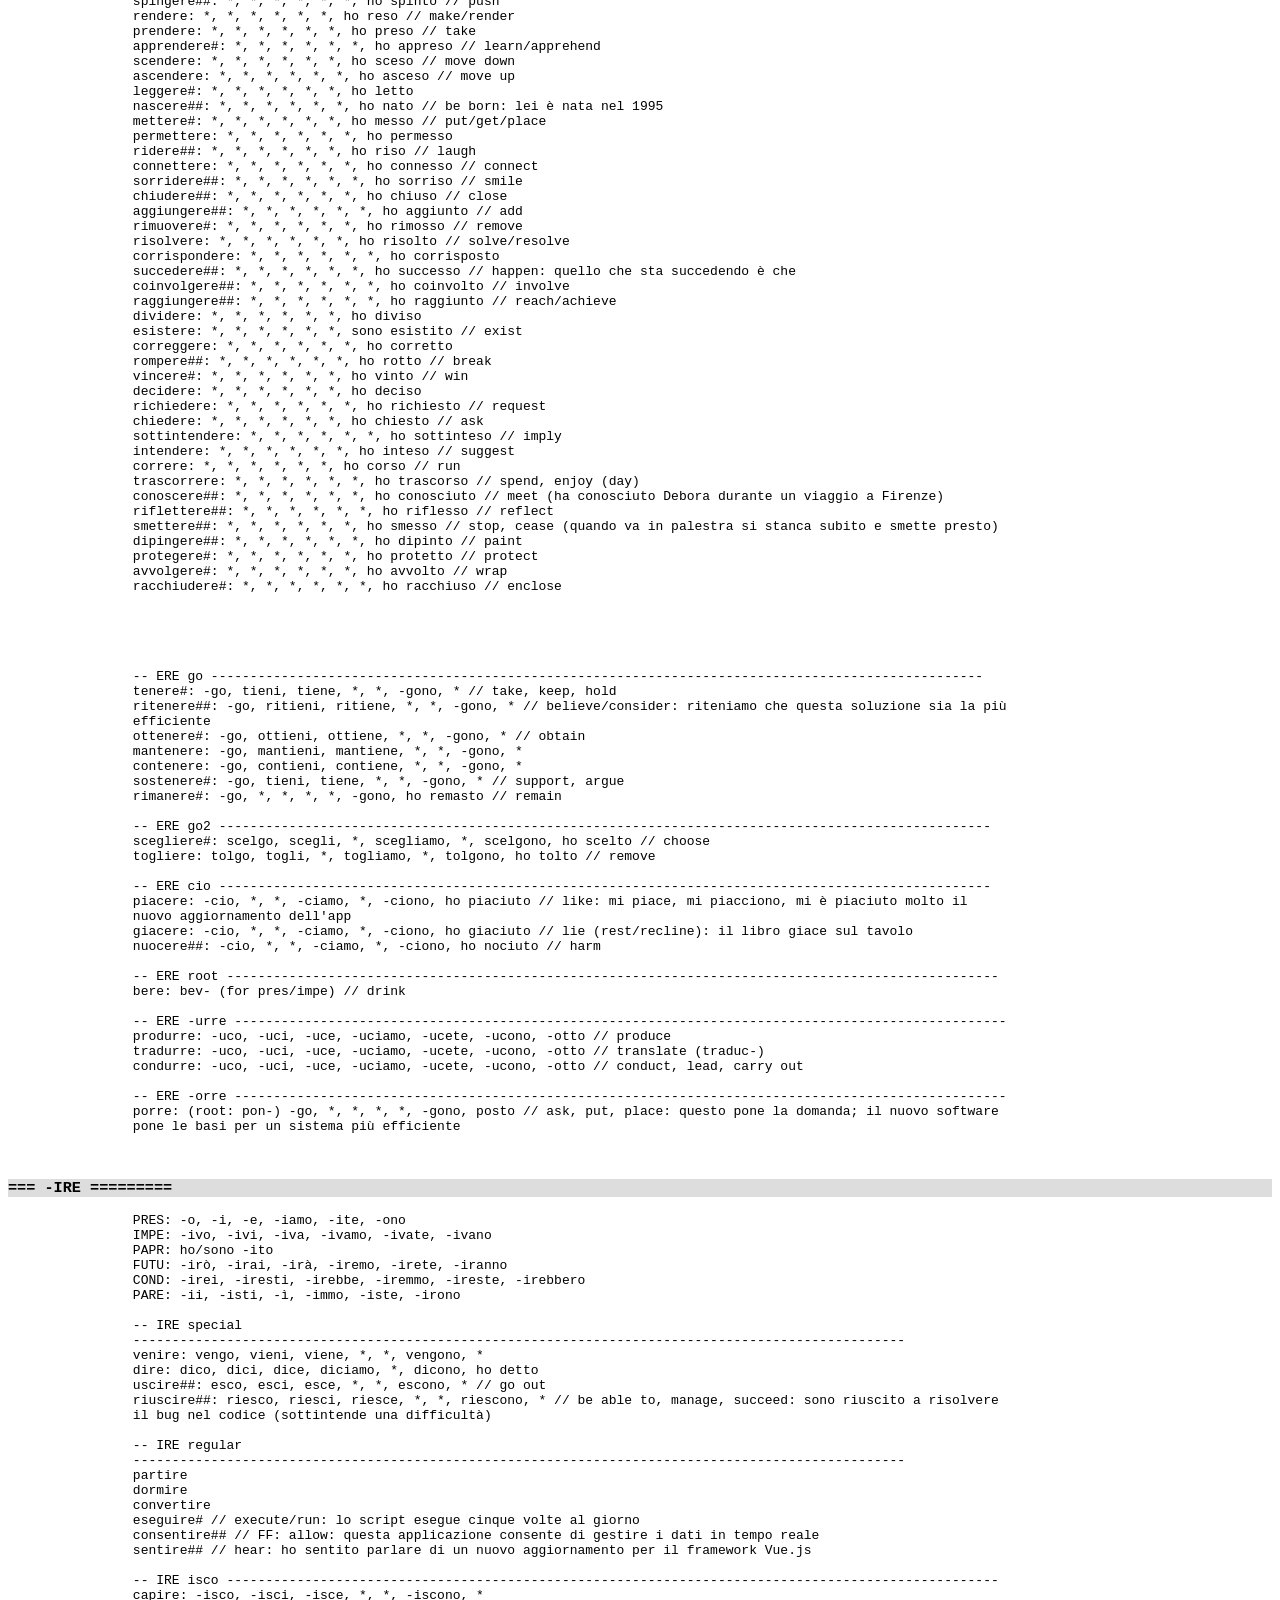
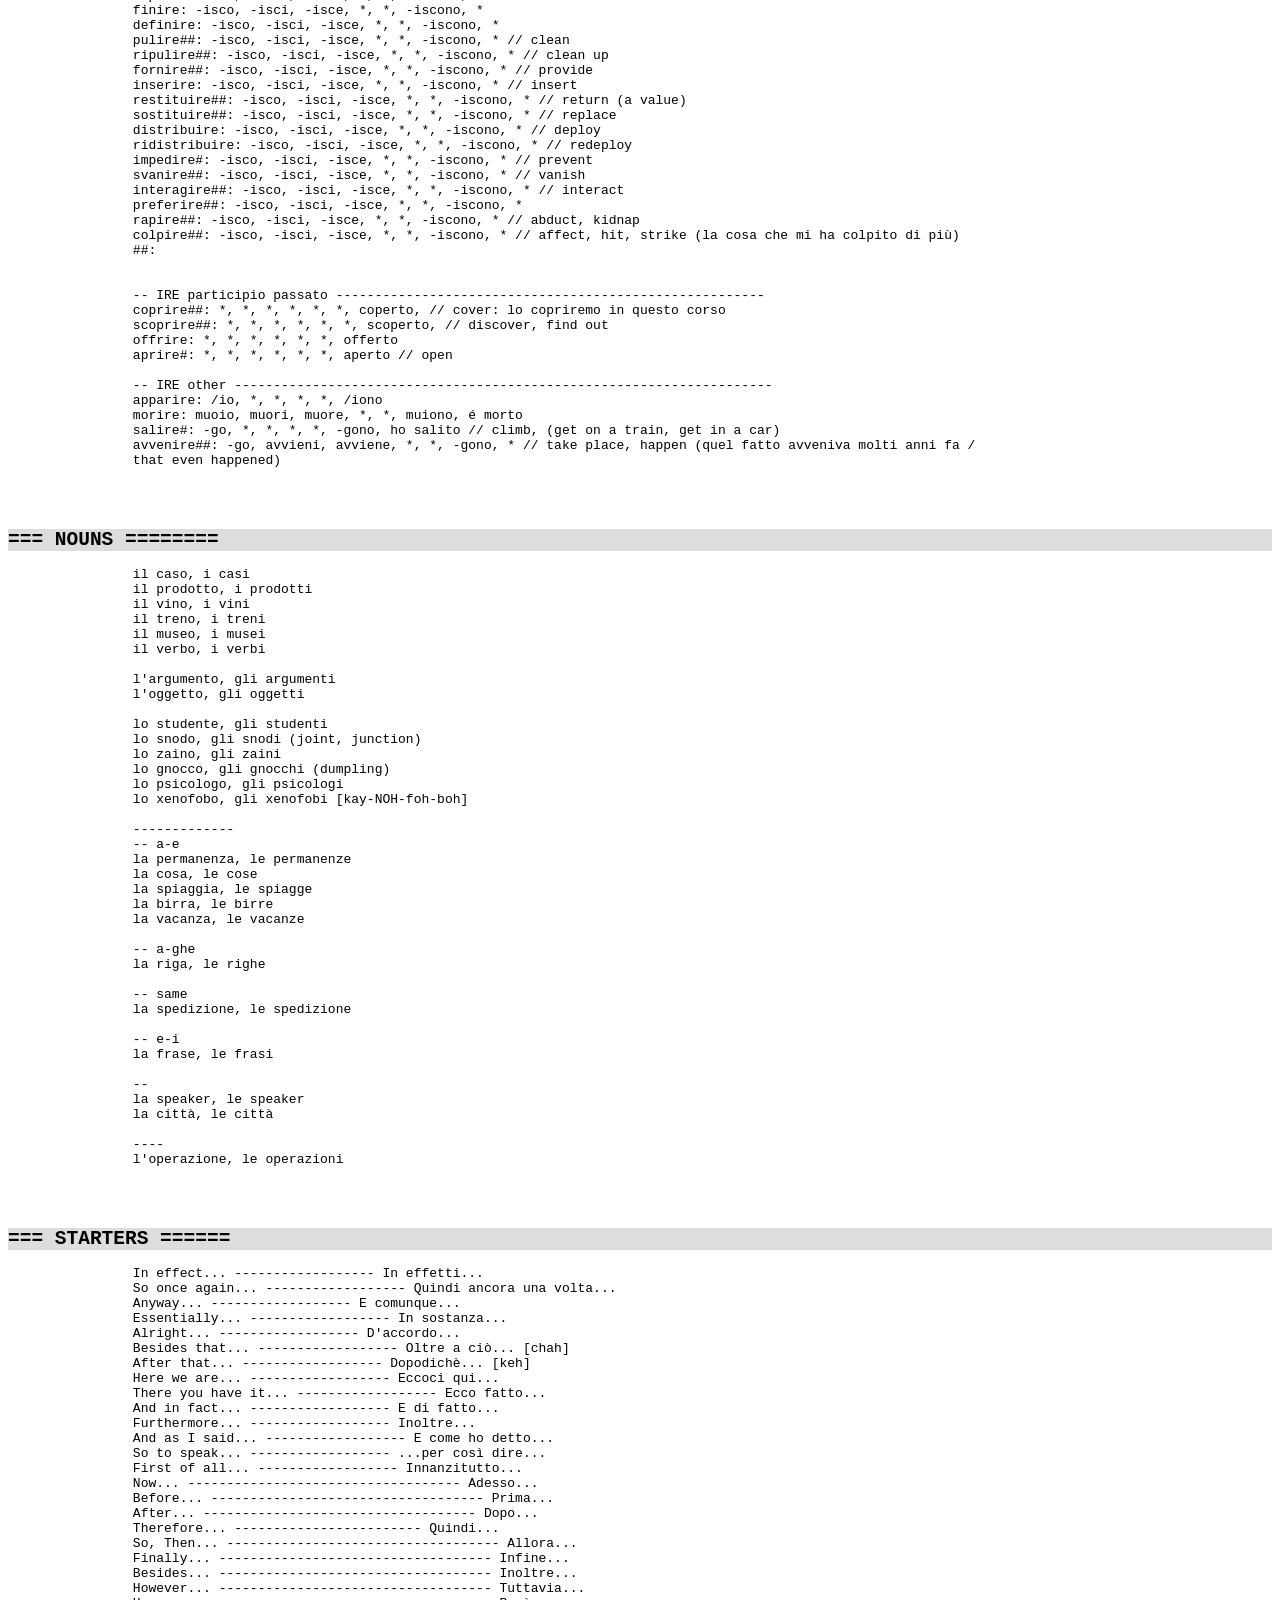
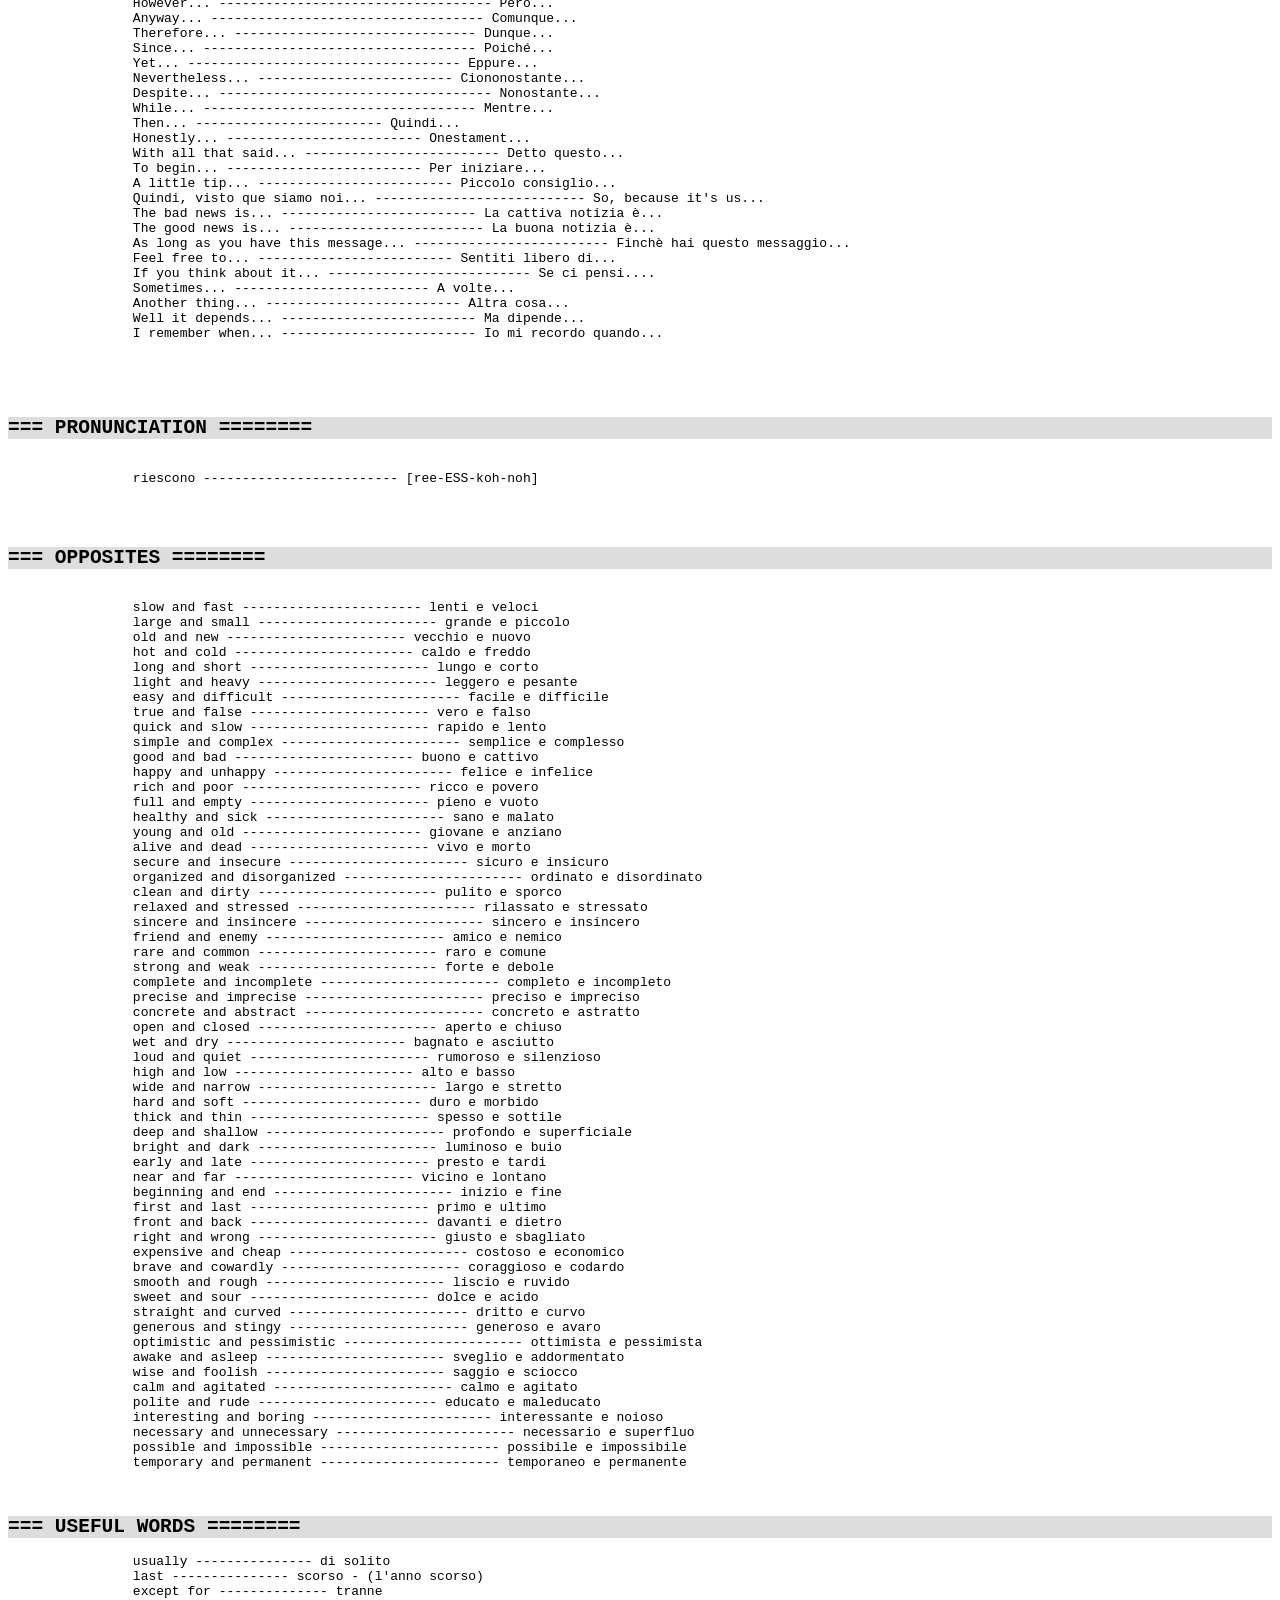
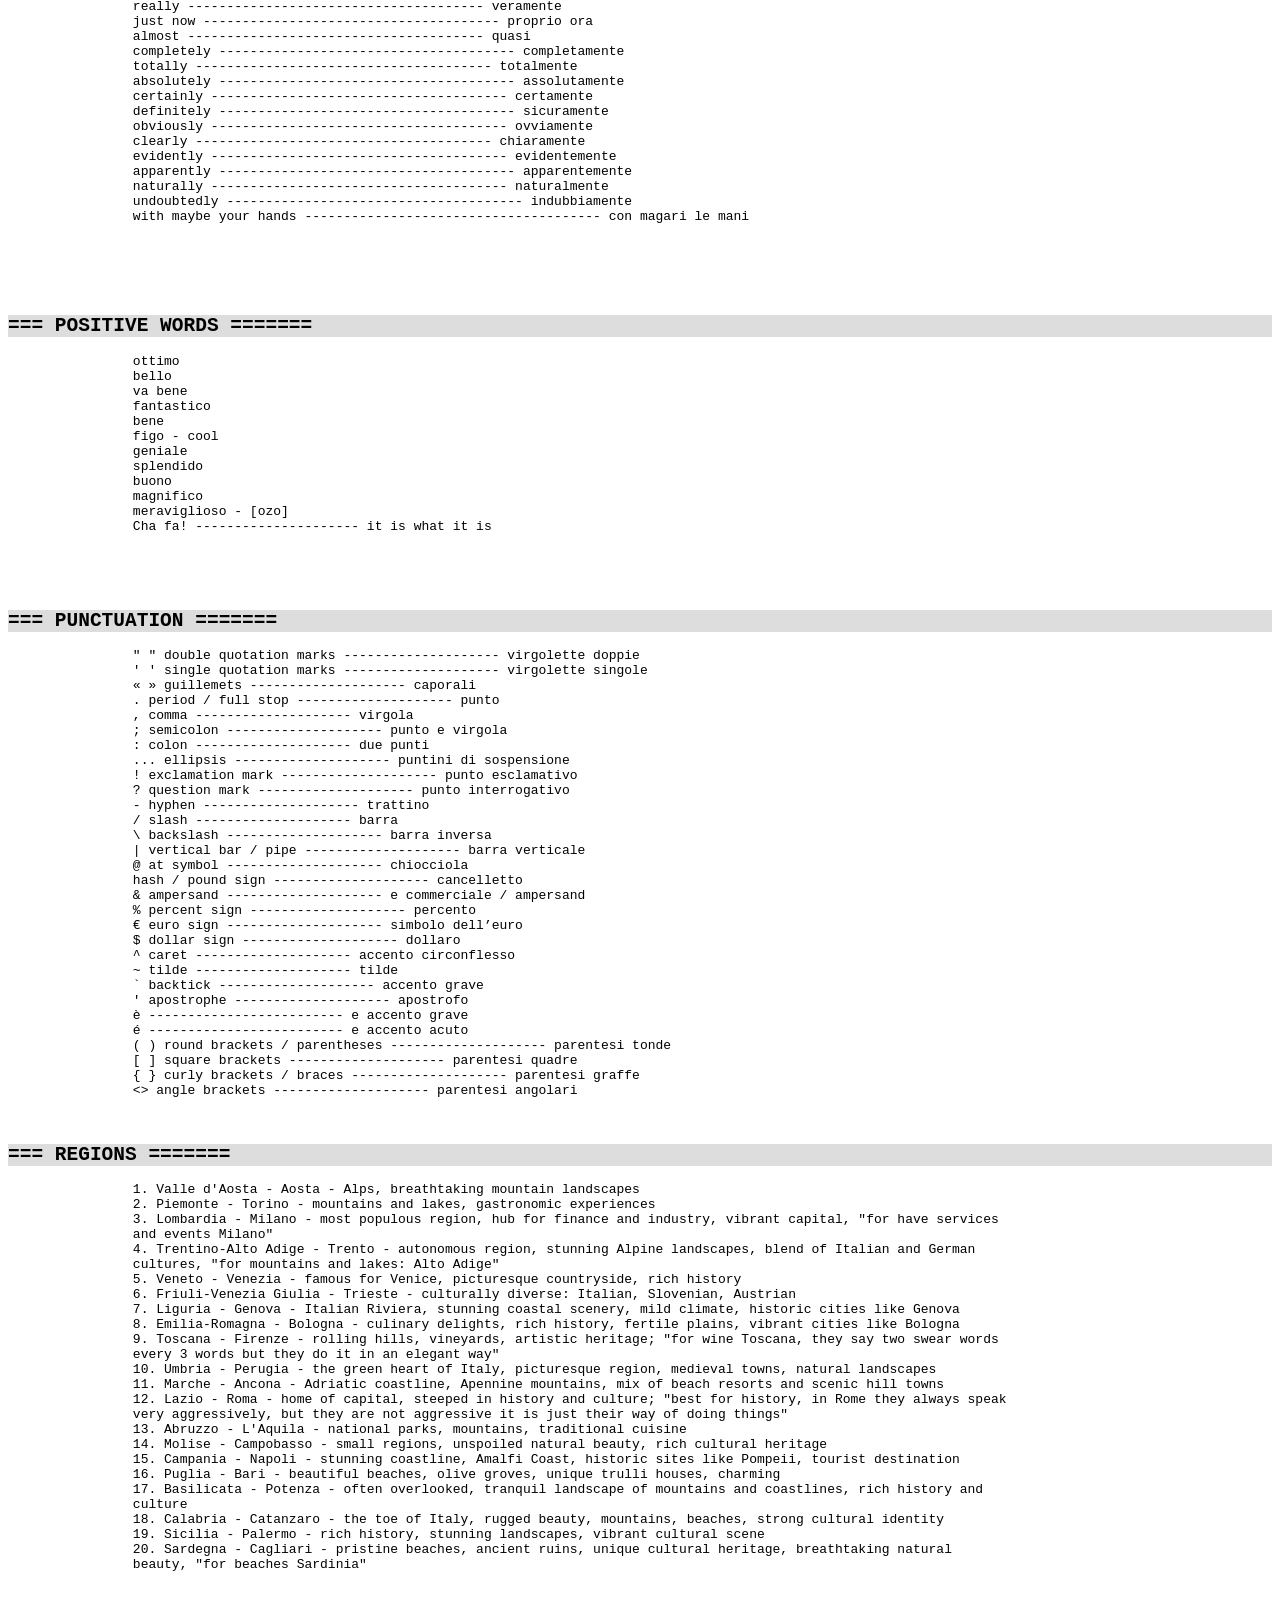
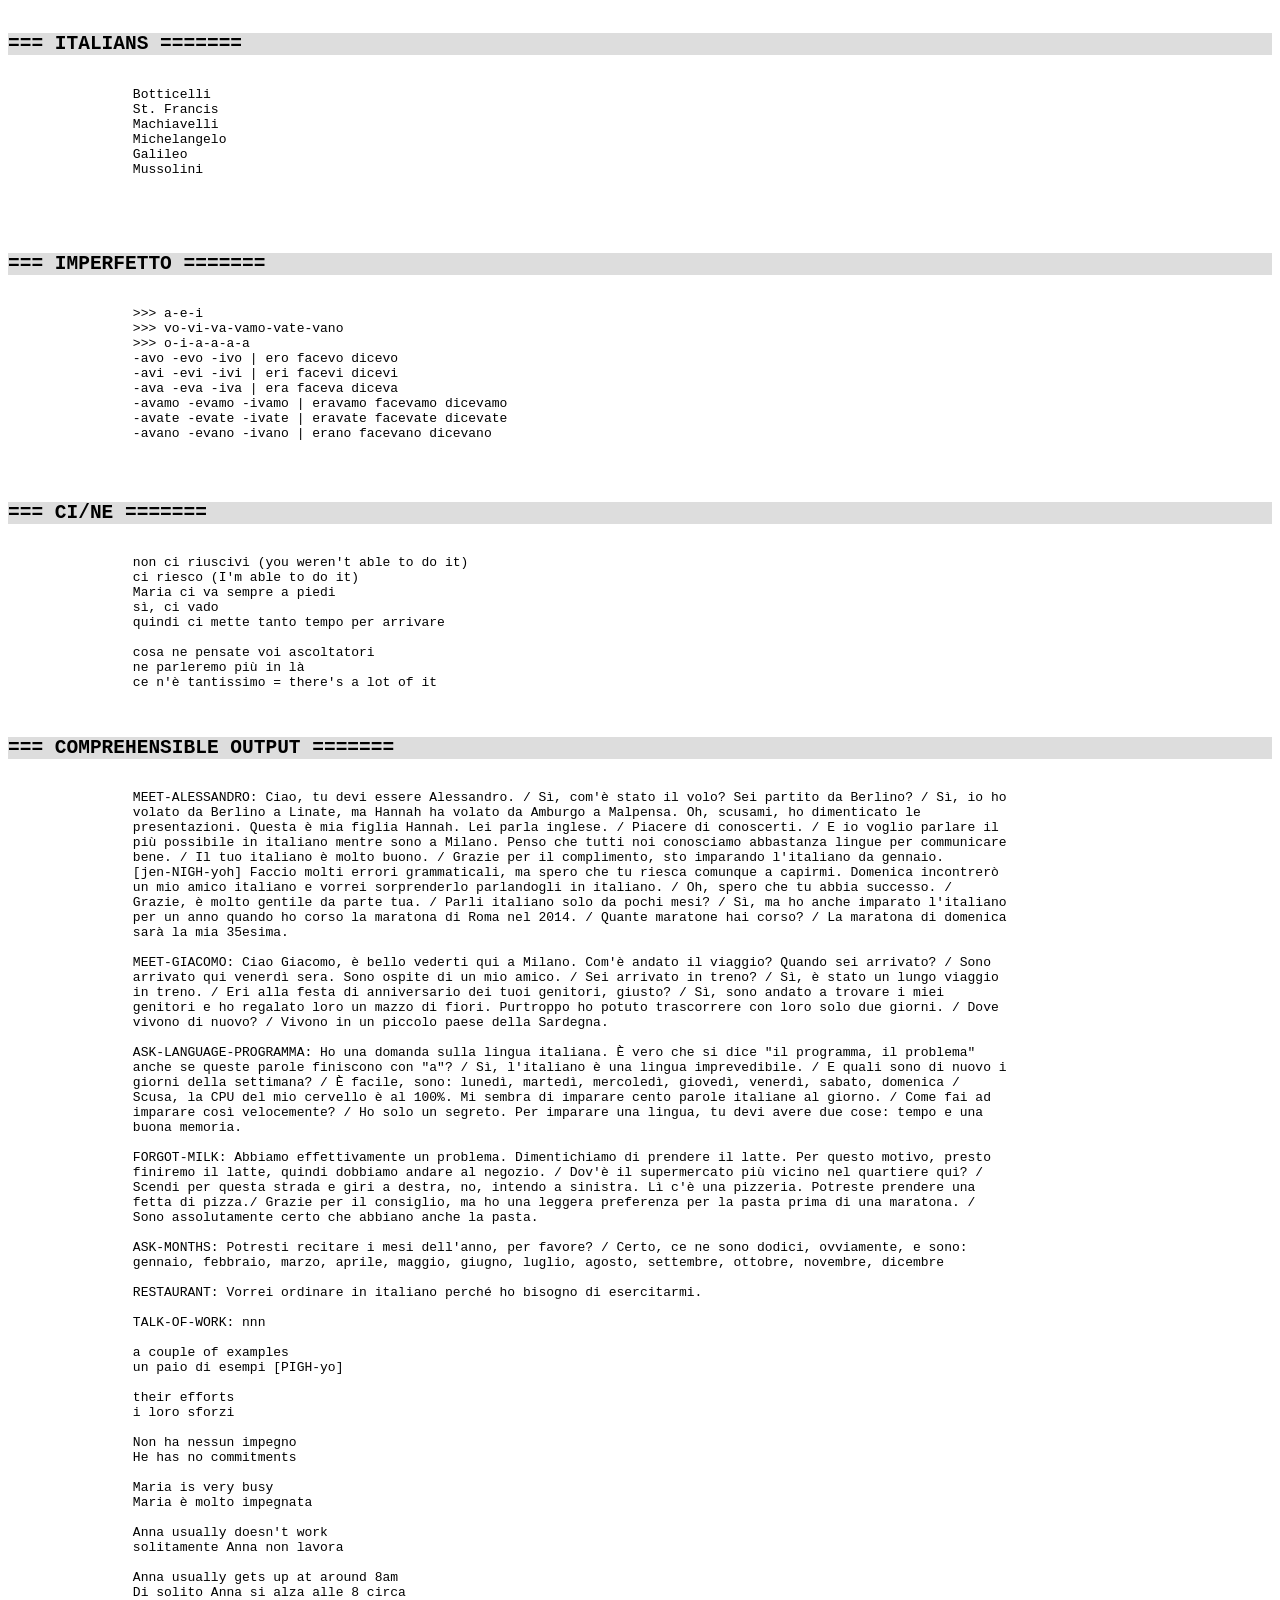
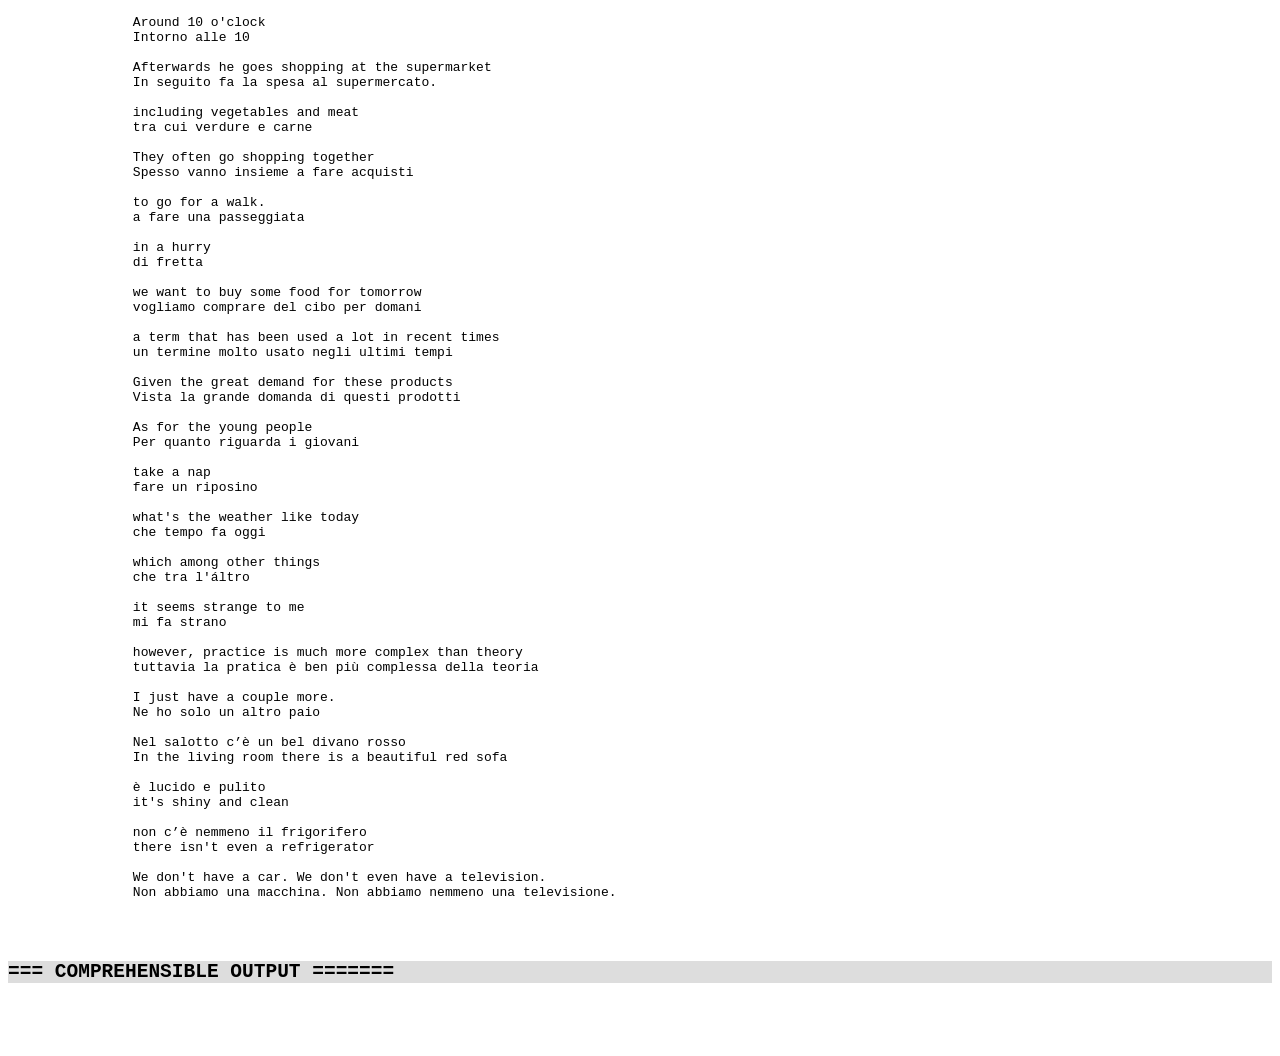
==== commit ad76a7e3: "verbs" ====
--- a/texts/itnotes.html
+++ b/texts/itnotes.html
@@ -126,7 +126,6 @@
 		presentare
 		ballare# // dance
 		telefonare
-		lavare // wash
 		affittare## // rent
 		afferrare## // grab: afferrare questa linea (grab this line), also: se non riesci ad afferrare questa linea di
 		codice (understand)
@@ -151,6 +150,10 @@
 		addormentare## // go to sleep
 		mancare## // be missing, lack
 		allineare# // align
+		sbarazzare## // get rid of
+		lavare# // wash
+		lavorare# // work
+		cantare# // sing
 
 
 		-- ARE /i ---------------------------------------------------------------------------------------------------
@@ -169,17 +172,13 @@
 		mangiare##: *, /i, *, /iamo, *, *, * // eat
 		iniziare##: *, /i, *, /iamo, *, *, * // initialize, start
 		tralasciare##: *, /i, *, /iamo, *, *, * // forget, leave out
-
 		-- ARE /i with past participle ------------------------------------------------------
 		raccogliere##: *, /i, *, /iamo, *, *, raccolto // gather, collect
-
-
 		-- ARE ii ---------------------------------------------------------------------------------------------------
 		archiviare#: *, *, *, /iamo, *, *, * // store
 		inviare#: *, *, *, /iamo, *, *, * // send
 
-		-- ARE chi/ghi
-		---------------------------------------------------------------------------------------------------
+		-- ARE chi/ghi ---------------------------------------------------------------
 		cercare#: *, -hi, *, -hiamo, *, *, * // search
 		applicare: *, -hi, *, -hiamo, *, *, *
 		caricare##: *, -hi, *, -hiamo, *, *, * // load/upload
@@ -344,6 +343,7 @@
 		finire: -isco, -isci, -isce, *, *, -iscono, *
 		definire: -isco, -isci, -isce, *, *, -iscono, *
 		pulire##: -isco, -isci, -isce, *, *, -iscono, * // clean
+		ripulire##: -isco, -isci, -isce, *, *, -iscono, * // clean up
 		fornire##: -isco, -isci, -isce, *, *, -iscono, * // provide
 		inserire: -isco, -isci, -isce, *, *, -iscono, * // insert
 		restituire##: -isco, -isci, -isce, *, *, -iscono, * // return (a value)
@@ -355,8 +355,8 @@
 		interagire##: -isco, -isci, -isce, *, *, -iscono, * // interact
 		preferire##: -isco, -isci, -isce, *, *, -iscono, *
 		rapire##: -isco, -isci, -isce, *, *, -iscono, * // abduct, kidnap
-		colpire##: -isco, -isci, -isce, *, *, -iscono, * // affect, hit, strike (that affects you: la cosa che mi ha
-		colpito di più)
+		colpire##: -isco, -isci, -isce, *, *, -iscono, * // affect, hit, strike (la cosa che mi ha colpito di più)
+		##:
 
 
 		-- IRE participio passato -------------------------------------------------------
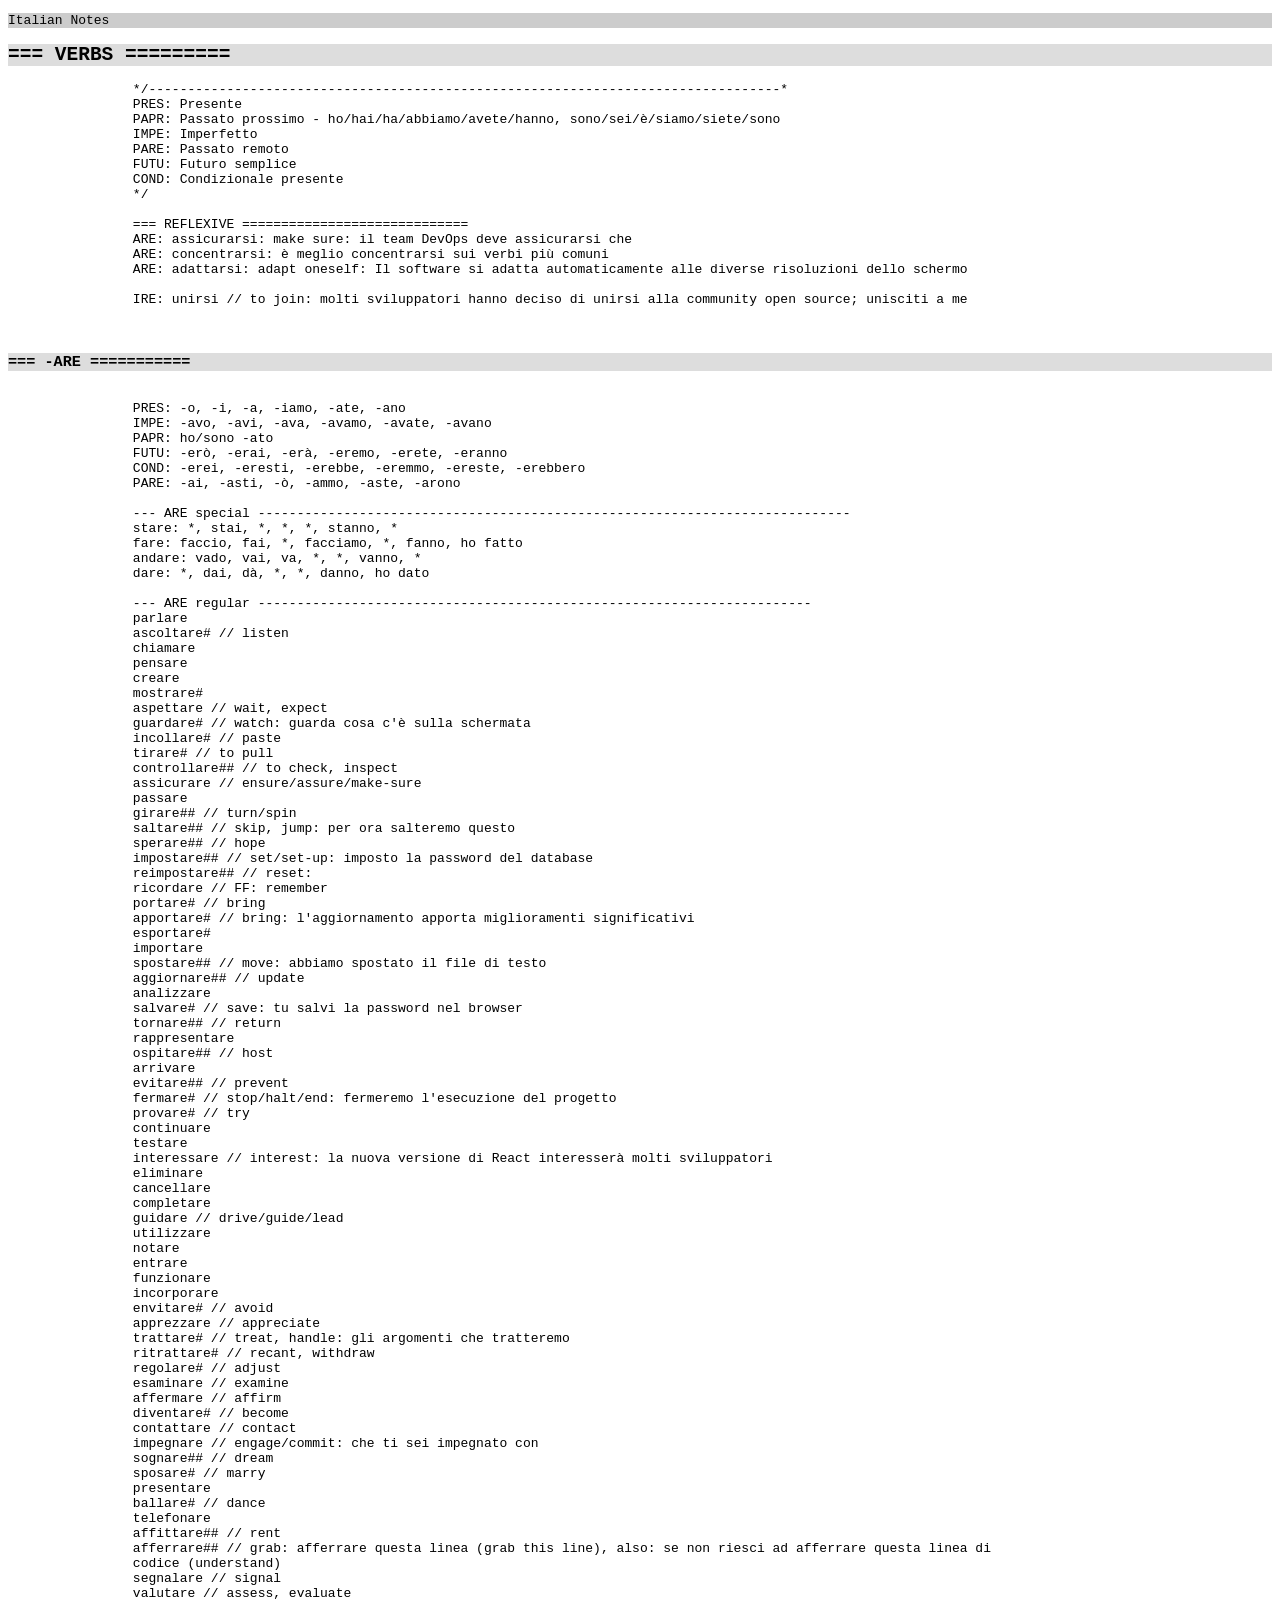
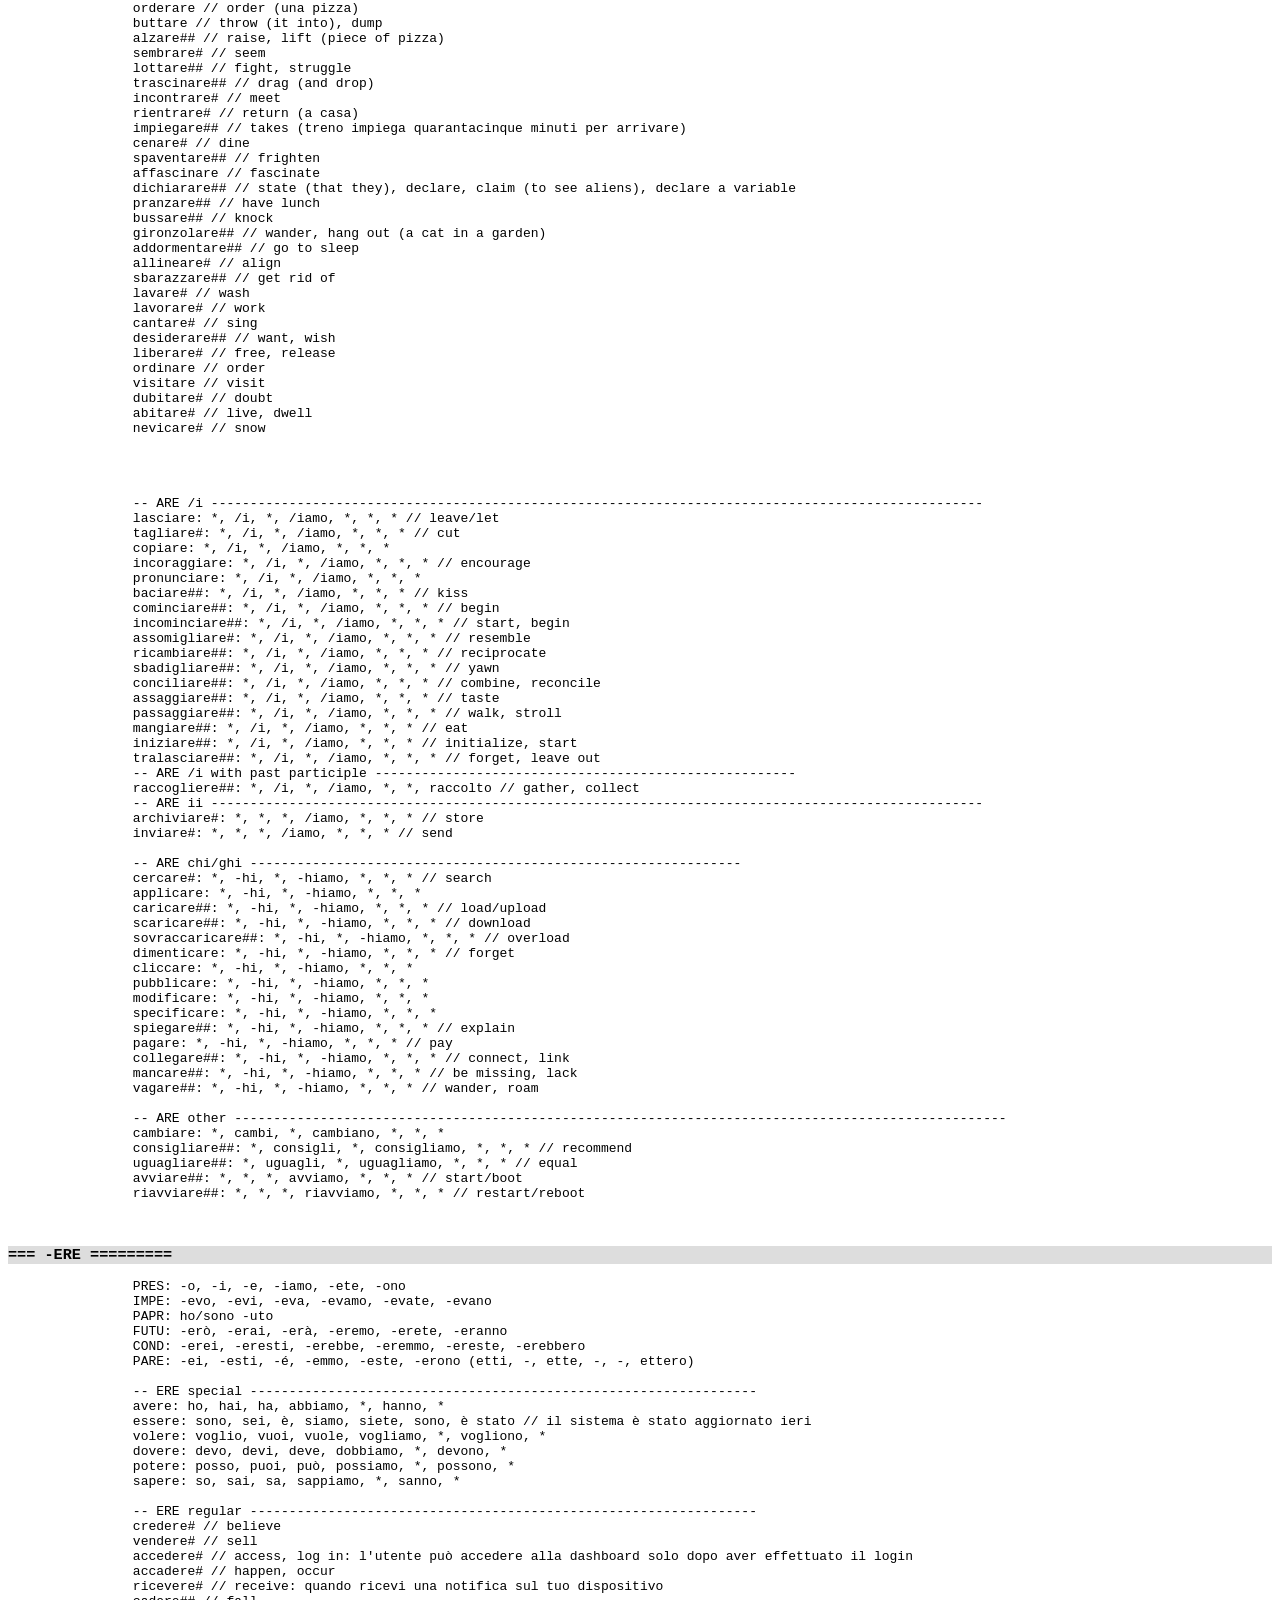
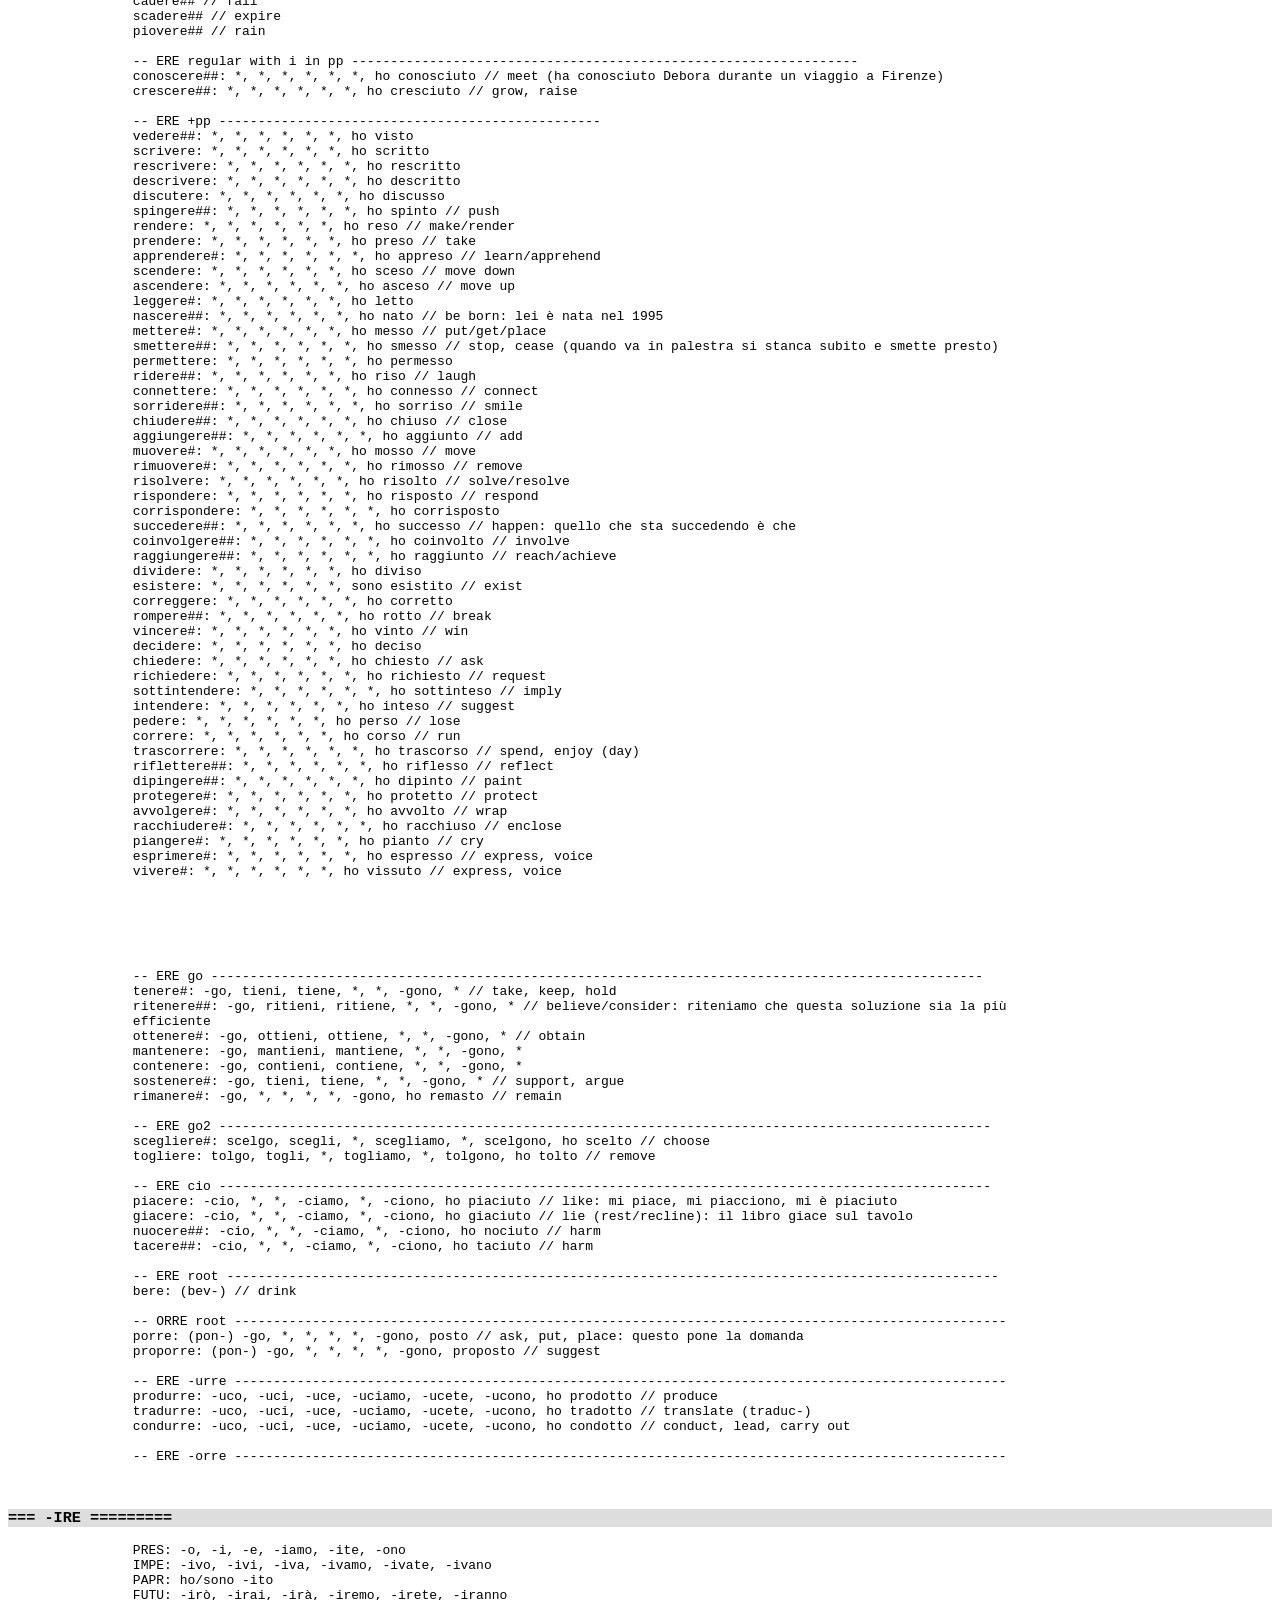
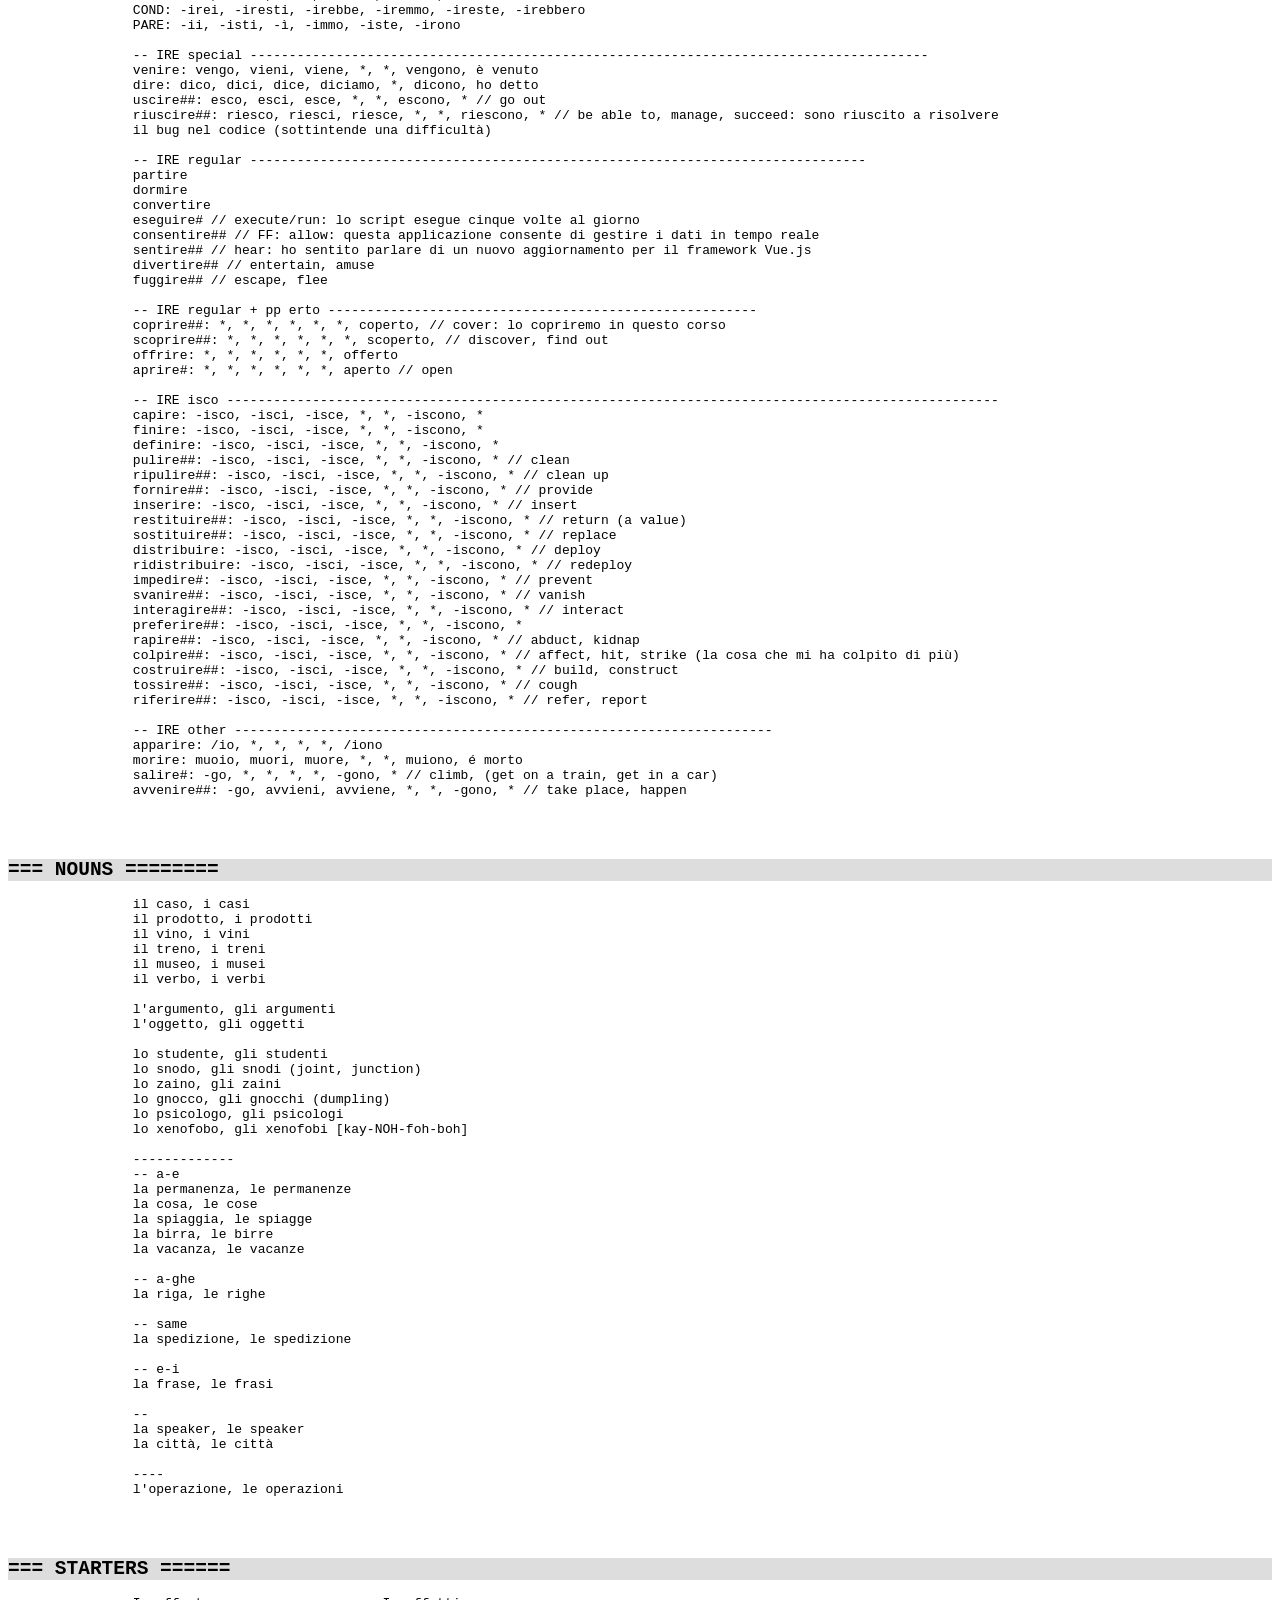
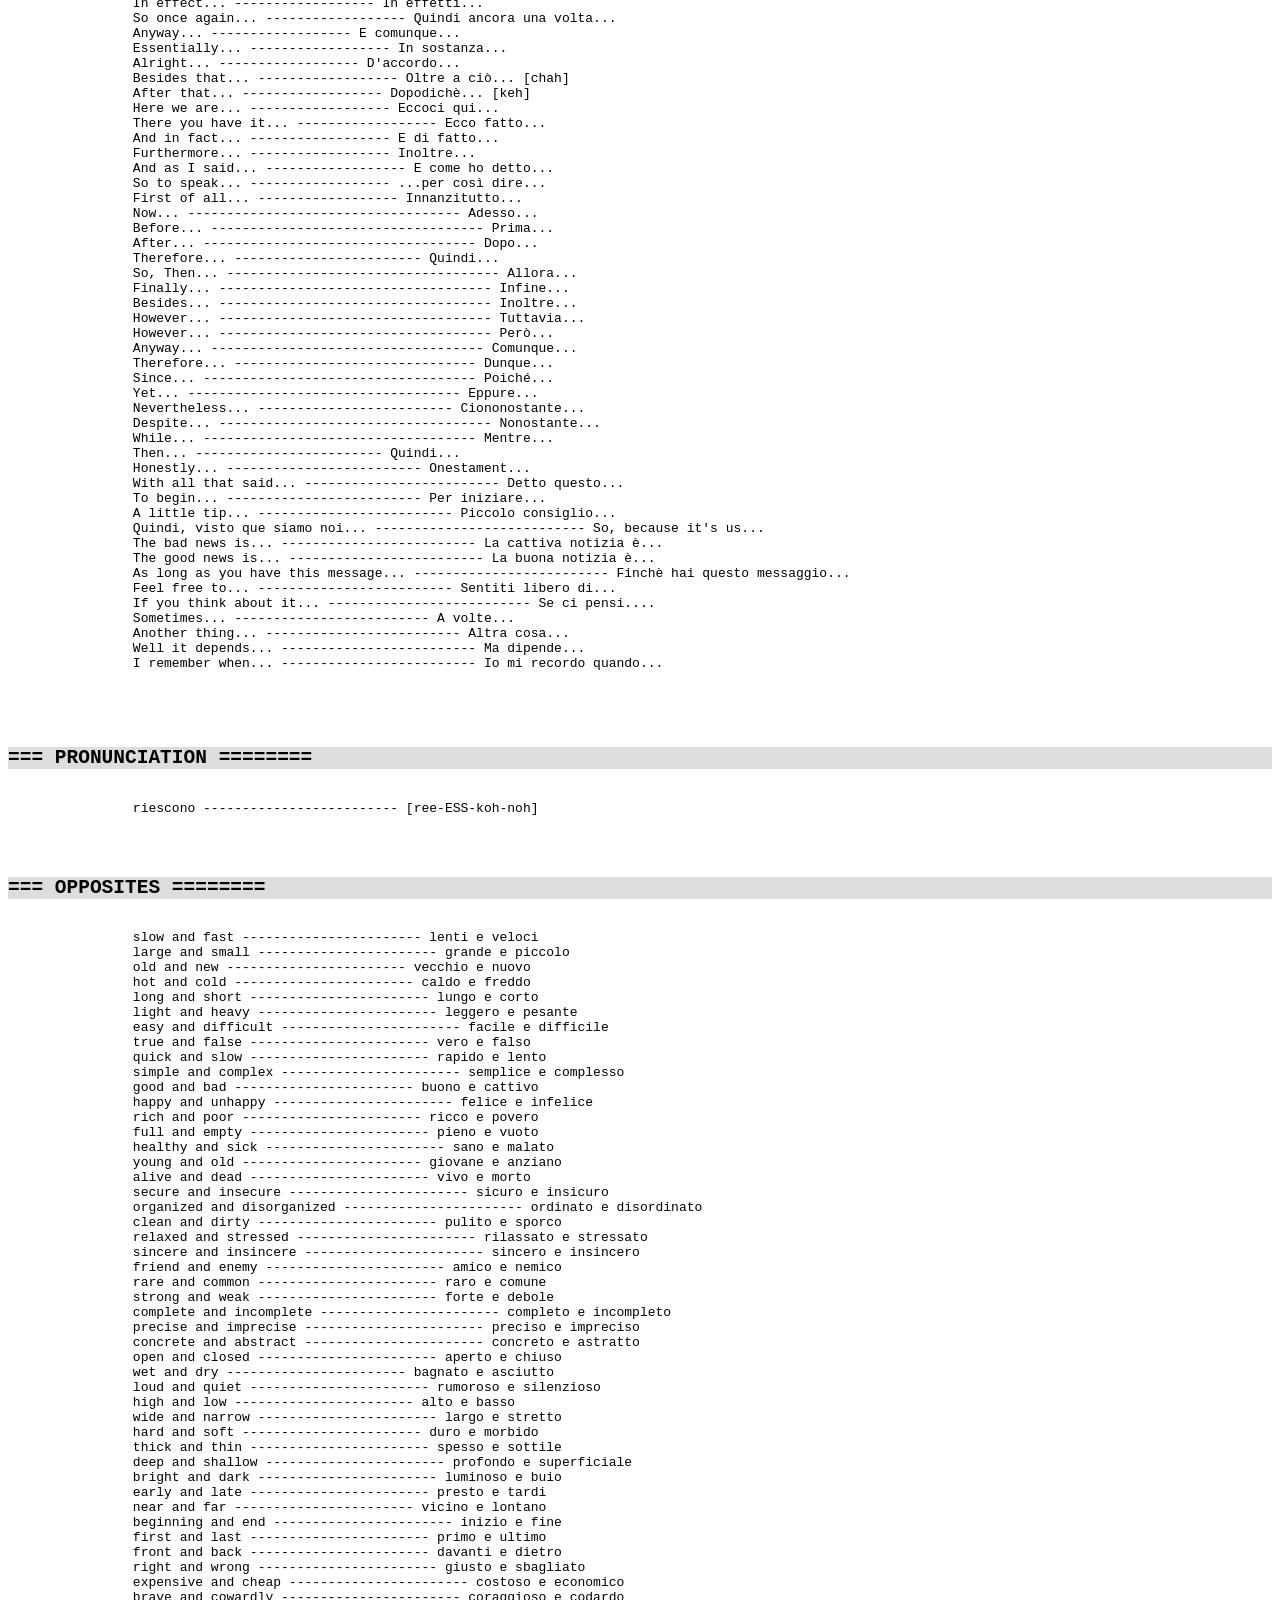
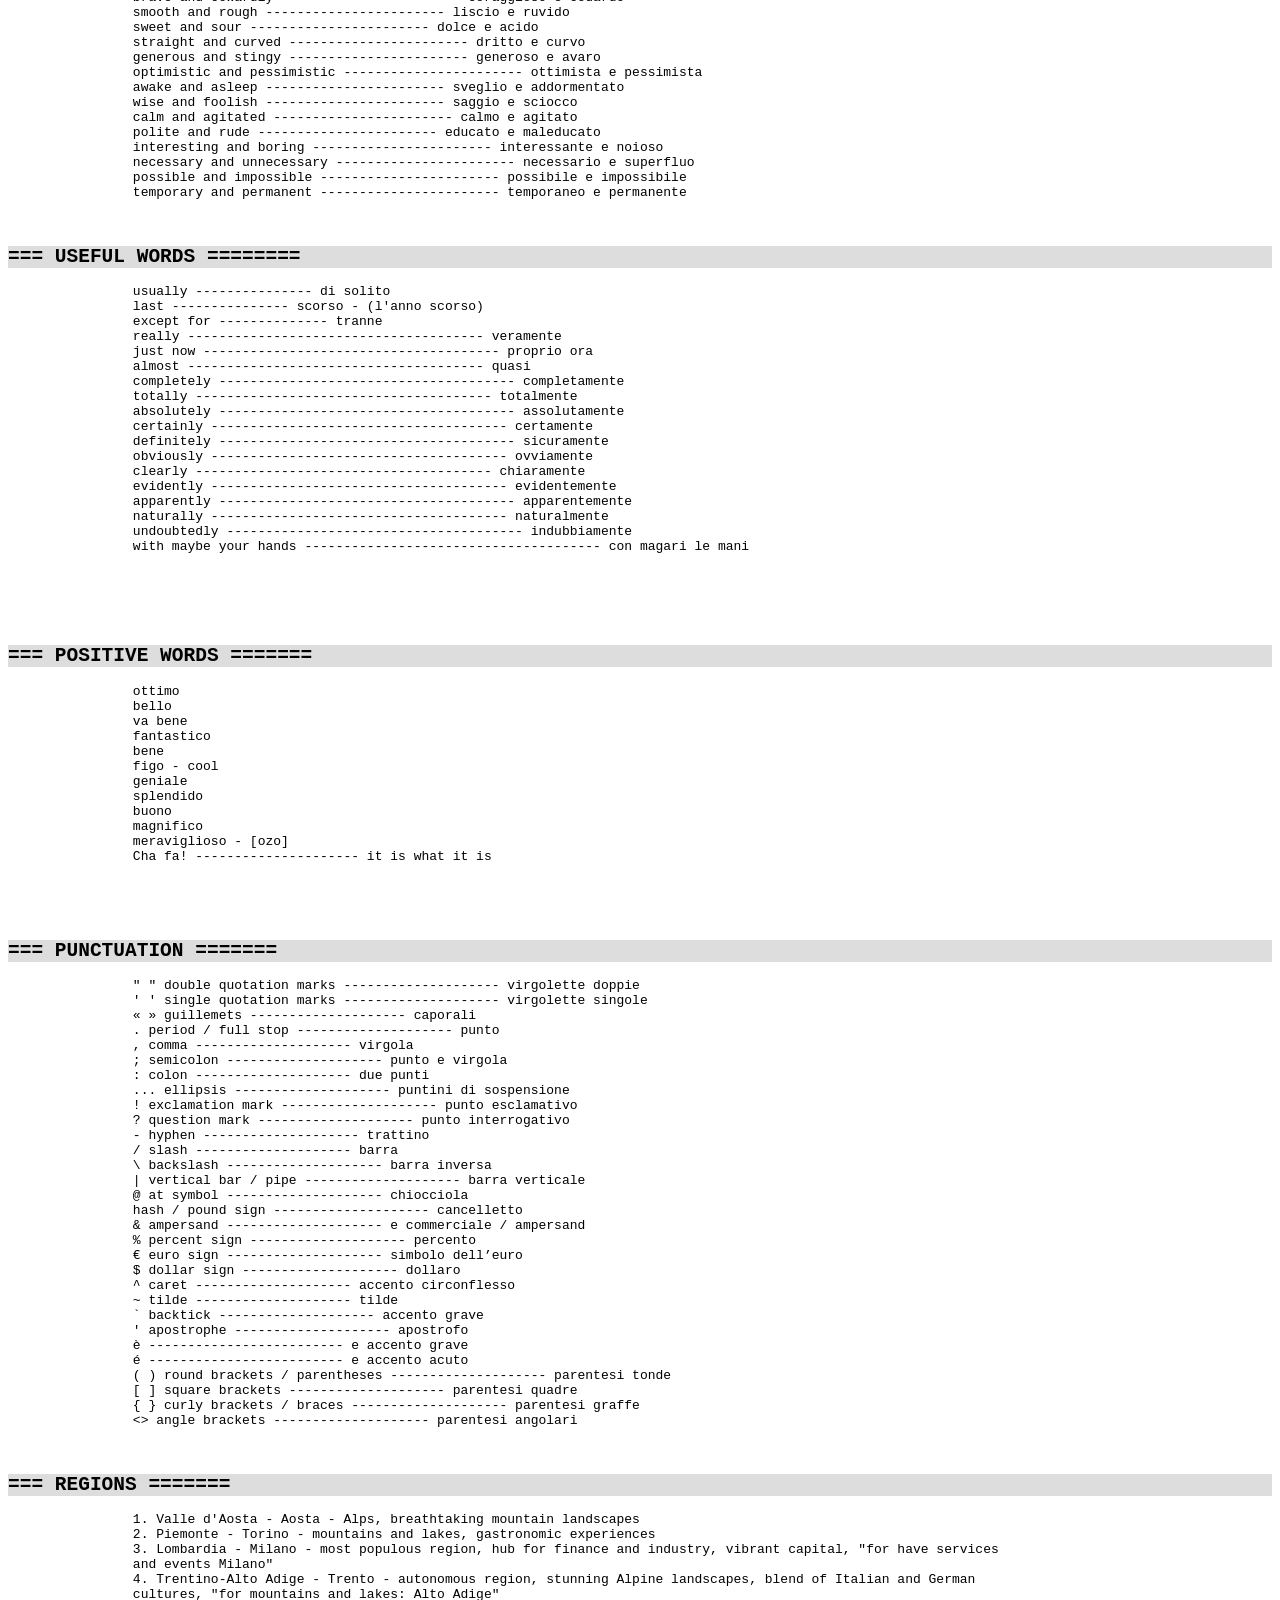
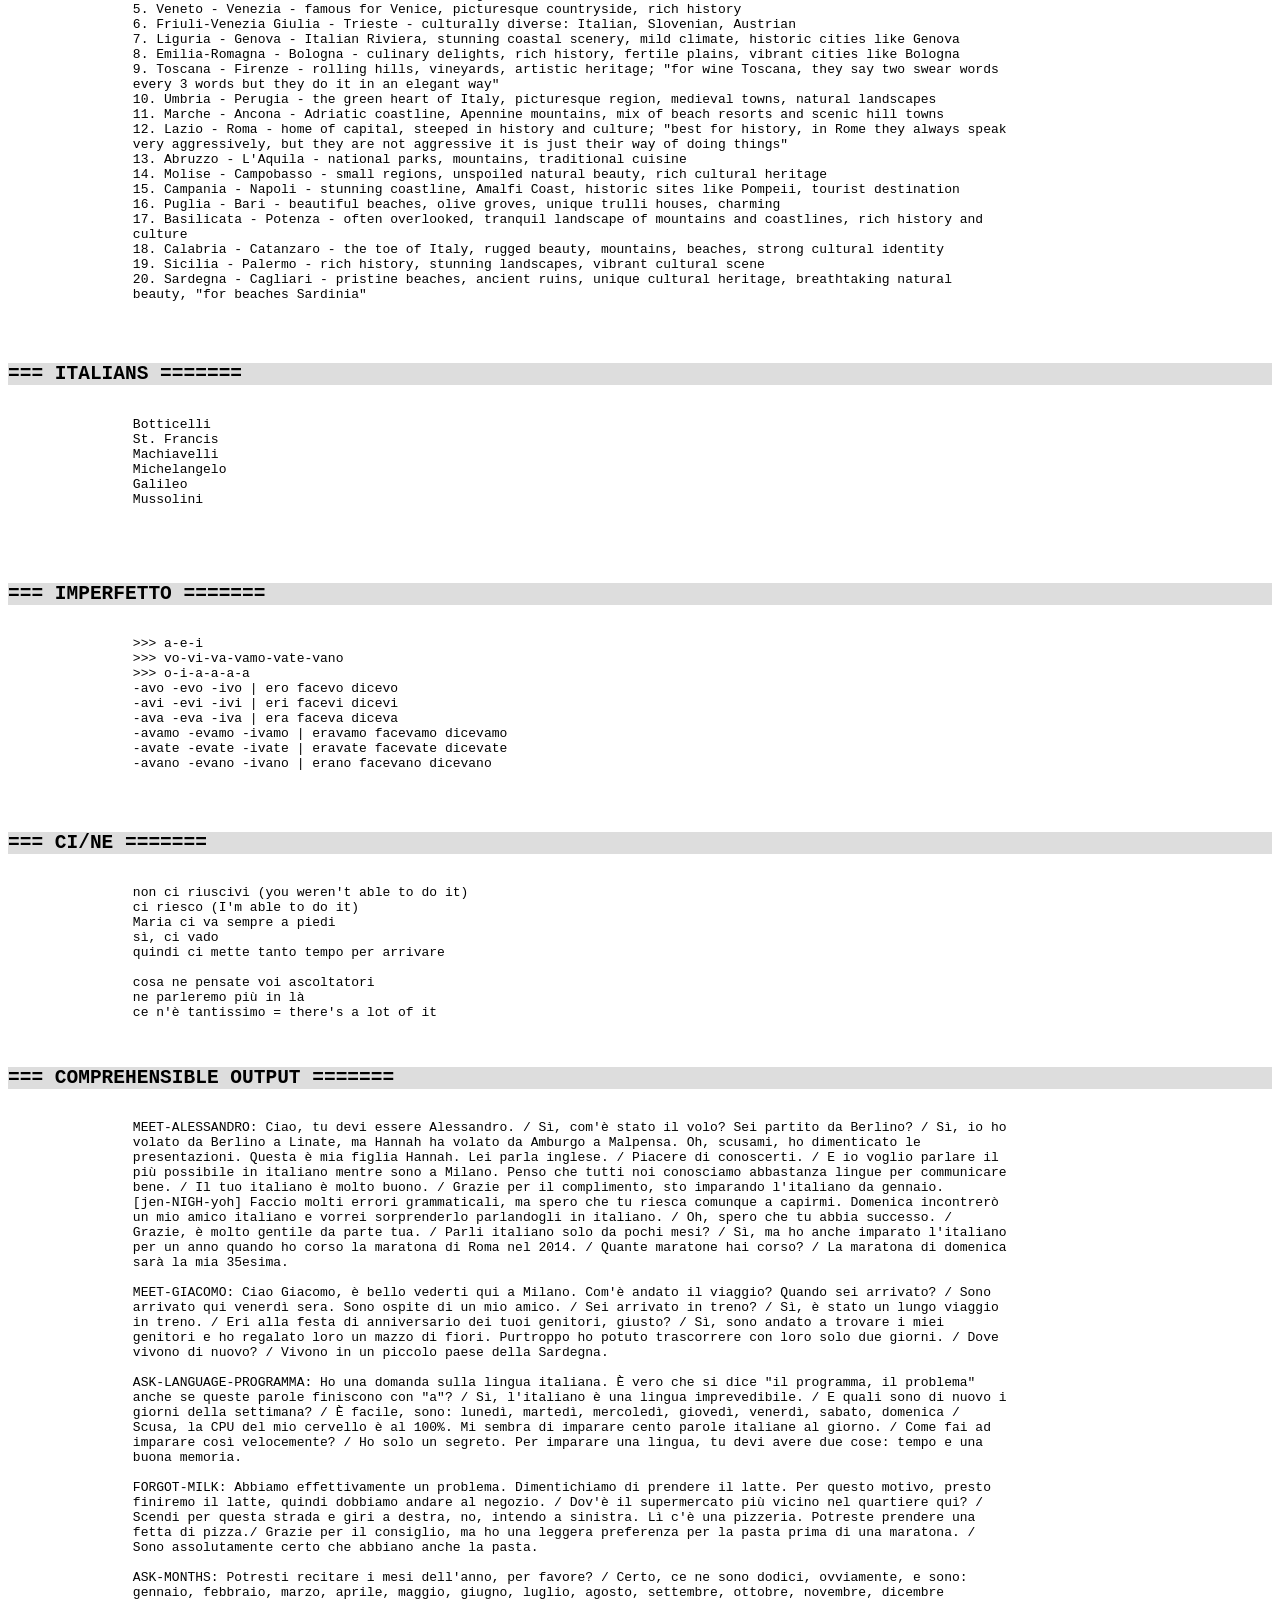
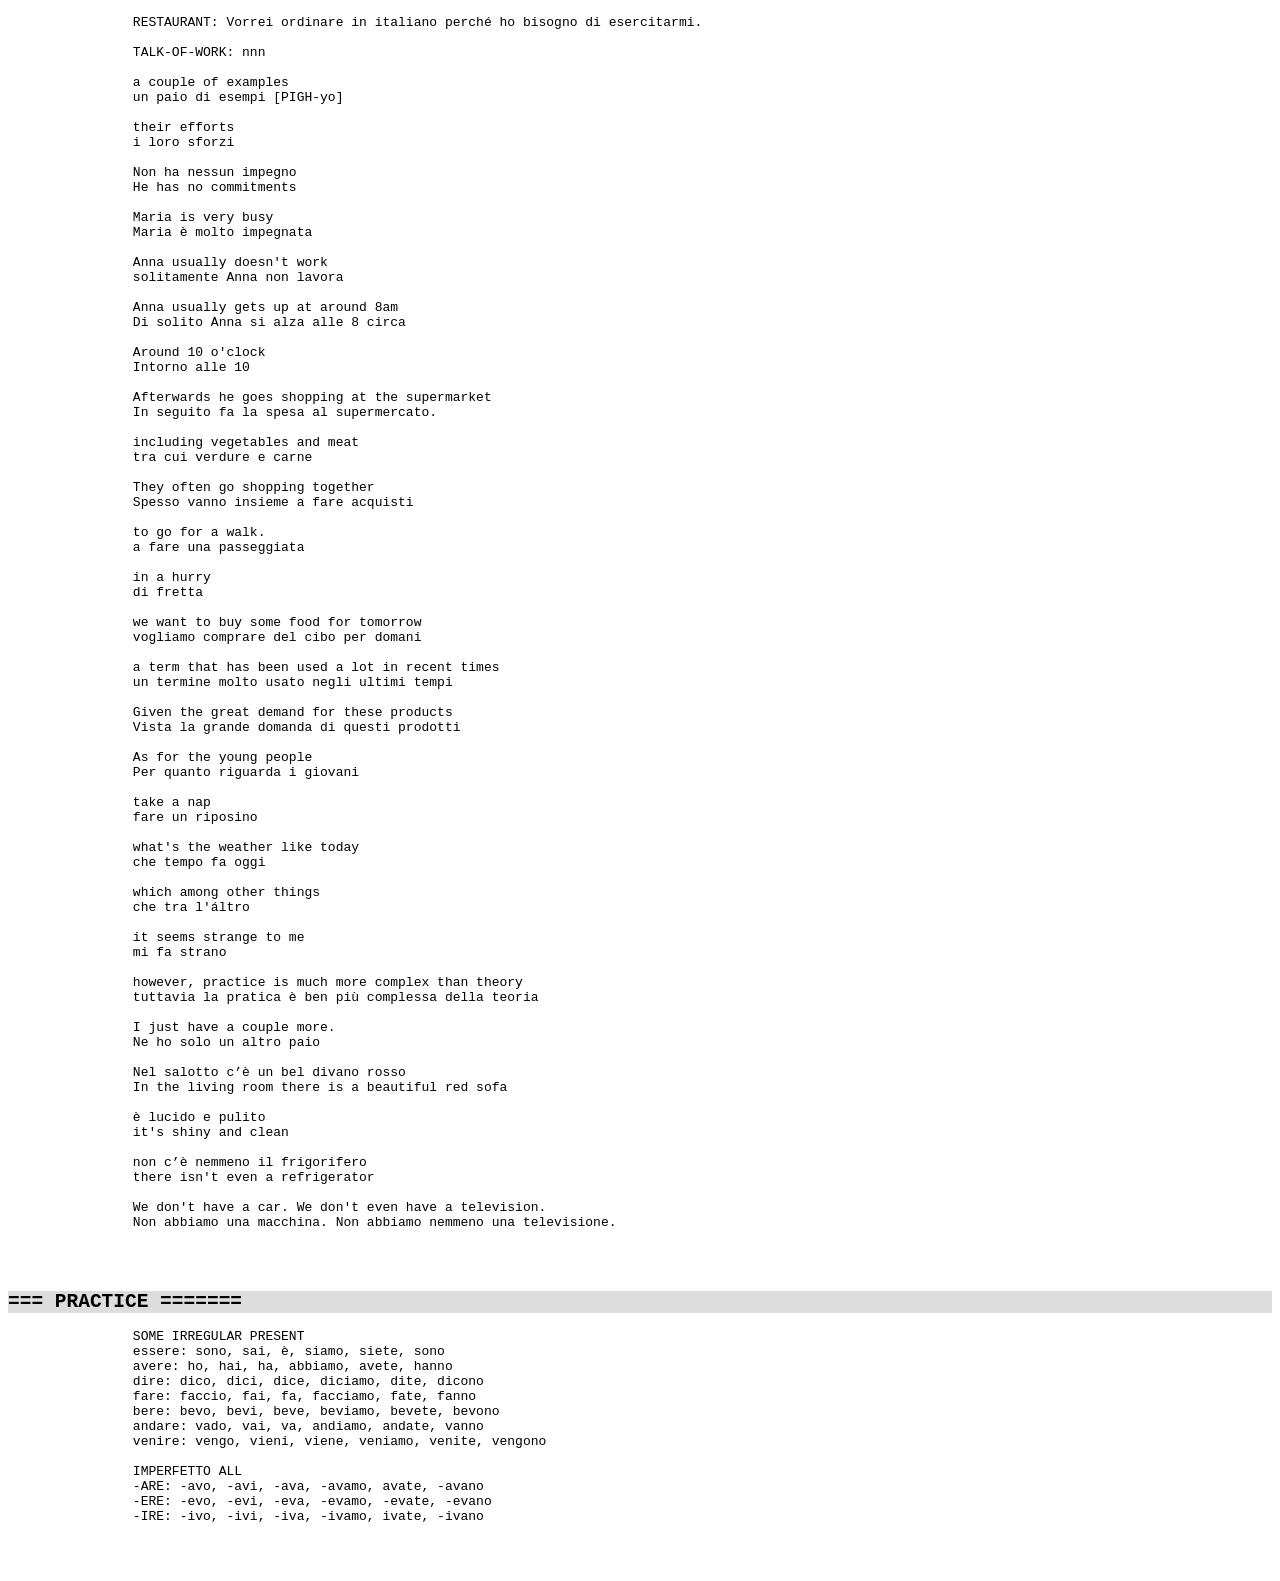
==== commit c9531c40: "ok" ====
--- a/texts/itnotes.html
+++ b/texts/itnotes.html
@@ -56,15 +56,13 @@
 		COND: -erei, -eresti, -erebbe, -eremmo, -ereste, -erebbero
 		PARE: -ai, -asti, -ò, -ammo, -aste, -arono
 
-		--- ARE special
-		---------------------------------------------------------------------------------------------------
+		--- ARE special ----------------------------------------------------------------------------
 		stare: *, stai, *, *, *, stanno, *
 		fare: faccio, fai, *, facciamo, *, fanno, ho fatto
 		andare: vado, vai, va, *, *, vanno, *
 		dare: *, dai, dà, *, *, danno, ho dato
 
-		--- ARE regular
-		---------------------------------------------------------------------------------------------------
+		--- ARE regular -----------------------------------------------------------------------
 		parlare
 		ascoltare# // listen
 		chiamare
@@ -84,10 +82,11 @@
 		impostare## // set/set-up: imposto la password del database
 		reimpostare## // reset:
 		ricordare // FF: remember
+		portare# // bring
 		apportare# // bring: l'aggiornamento apporta miglioramenti significativi
-		spostare## // move: abbiamo spostato il file di testo
 		esportare#
 		importare
+		spostare## // move: abbiamo spostato il file di testo
 		aggiornare## // update
 		analizzare
 		salvare# // save: tu salvi la password nel browser
@@ -122,7 +121,6 @@
 		impegnare // engage/commit: che ti sei impegnato con
 		sognare## // dream
 		sposare# // marry
-		portare# // bring
 		presentare
 		ballare# // dance
 		telefonare
@@ -148,12 +146,20 @@
 		bussare## // knock
 		gironzolare## // wander, hang out (a cat in a garden)
 		addormentare## // go to sleep
-		mancare## // be missing, lack
 		allineare# // align
 		sbarazzare## // get rid of
 		lavare# // wash
 		lavorare# // work
 		cantare# // sing
+		desiderare## // want, wish
+		liberare# // free, release
+		ordinare // order
+		visitare // visit
+		dubitare# // doubt
+		abitare# // live, dwell
+		nevicare# // snow
+
+
 
 
 		-- ARE /i ---------------------------------------------------------------------------------------------------
@@ -164,11 +170,13 @@
 		pronunciare: *, /i, *, /iamo, *, *, *
 		baciare##: *, /i, *, /iamo, *, *, * // kiss
 		cominciare##: *, /i, *, /iamo, *, *, * // begin
+		incominciare##: *, /i, *, /iamo, *, *, * // start, begin
 		assomigliare#: *, /i, *, /iamo, *, *, * // resemble
 		ricambiare##: *, /i, *, /iamo, *, *, * // reciprocate
 		sbadigliare##: *, /i, *, /iamo, *, *, * // yawn
 		conciliare##: *, /i, *, /iamo, *, *, * // combine, reconcile
 		assaggiare##: *, /i, *, /iamo, *, *, * // taste
+		passaggiare##: *, /i, *, /iamo, *, *, * // walk, stroll
 		mangiare##: *, /i, *, /iamo, *, *, * // eat
 		iniziare##: *, /i, *, /iamo, *, *, * // initialize, start
 		tralasciare##: *, /i, *, /iamo, *, *, * // forget, leave out
@@ -192,6 +200,8 @@
 		spiegare##: *, -hi, *, -hiamo, *, *, * // explain
 		pagare: *, -hi, *, -hiamo, *, *, * // pay
 		collegare##: *, -hi, *, -hiamo, *, *, * // connect, link
+		mancare##: *, -hi, *, -hiamo, *, *, * // be missing, lack
+		vagare##: *, -hi, *, -hiamo, *, *, * // wander, roam
 
 		-- ARE other ---------------------------------------------------------------------------------------------------
 		cambiare: *, cambi, *, cambiano, *, *, *
@@ -223,12 +233,16 @@
 		vendere# // sell
 		accedere# // access, log in: l'utente può accedere alla dashboard solo dopo aver effettuato il login
 		accadere# // happen, occur
-		ricevere# // receive: quando ricevi una notifica sul tuo dispositivo, puoi visualizzarla direttamente nella
-		barra delle notifiche
+		ricevere# // receive: quando ricevi una notifica sul tuo dispositivo
 		cadere## // fall
 		scadere## // expire
-
-		-- ERE participio passato -------------------------------------------------
+		piovere## // rain
+
+		-- ERE regular with i in pp -----------------------------------------------------------------
+		conoscere##: *, *, *, *, *, *, ho conosciuto // meet (ha conosciuto Debora durante un viaggio a Firenze)
+		crescere##: *, *, *, *, *, *, ho cresciuto // grow, raise
+
+		-- ERE +pp -------------------------------------------------
 		vedere##: *, *, *, *, *, *, ho visto
 		scrivere: *, *, *, *, *, *, ho scritto
 		rescrivere: *, *, *, *, *, *, ho rescritto
@@ -243,14 +257,17 @@
 		leggere#: *, *, *, *, *, *, ho letto
 		nascere##: *, *, *, *, *, *, ho nato // be born: lei è nata nel 1995
 		mettere#: *, *, *, *, *, *, ho messo // put/get/place
+		smettere##: *, *, *, *, *, *, ho smesso // stop, cease (quando va in palestra si stanca subito e smette presto)
 		permettere: *, *, *, *, *, *, ho permesso
 		ridere##: *, *, *, *, *, *, ho riso // laugh
 		connettere: *, *, *, *, *, *, ho connesso // connect
 		sorridere##: *, *, *, *, *, *, ho sorriso // smile
 		chiudere##: *, *, *, *, *, *, ho chiuso // close
 		aggiungere##: *, *, *, *, *, *, ho aggiunto // add
+		muovere#: *, *, *, *, *, *, ho mosso // move
 		rimuovere#: *, *, *, *, *, *, ho rimosso // remove
 		risolvere: *, *, *, *, *, *, ho risolto // solve/resolve
+		rispondere: *, *, *, *, *, *, ho risposto // respond
 		corrispondere: *, *, *, *, *, *, ho corrisposto
 		succedere##: *, *, *, *, *, *, ho successo // happen: quello che sta succedendo è che
 		coinvolgere##: *, *, *, *, *, *, ho coinvolto // involve
@@ -261,19 +278,22 @@
 		rompere##: *, *, *, *, *, *, ho rotto // break
 		vincere#: *, *, *, *, *, *, ho vinto // win
 		decidere: *, *, *, *, *, *, ho deciso
+		chiedere: *, *, *, *, *, *, ho chiesto // ask
 		richiedere: *, *, *, *, *, *, ho richiesto // request
-		chiedere: *, *, *, *, *, *, ho chiesto // ask
 		sottintendere: *, *, *, *, *, *, ho sottinteso // imply
 		intendere: *, *, *, *, *, *, ho inteso // suggest
+		pedere: *, *, *, *, *, *, ho perso // lose
 		correre: *, *, *, *, *, *, ho corso // run
 		trascorrere: *, *, *, *, *, *, ho trascorso // spend, enjoy (day)
-		conoscere##: *, *, *, *, *, *, ho conosciuto // meet (ha conosciuto Debora durante un viaggio a Firenze)
 		riflettere##: *, *, *, *, *, *, ho riflesso // reflect
-		smettere##: *, *, *, *, *, *, ho smesso // stop, cease (quando va in palestra si stanca subito e smette presto)
 		dipingere##: *, *, *, *, *, *, ho dipinto // paint
 		protegere#: *, *, *, *, *, *, ho protetto // protect
 		avvolgere#: *, *, *, *, *, *, ho avvolto // wrap
 		racchiudere#: *, *, *, *, *, *, ho racchiuso // enclose
+		piangere#: *, *, *, *, *, *, ho pianto // cry
+		esprimere#: *, *, *, *, *, *, ho espresso // express, voice
+		vivere#: *, *, *, *, *, *, ho vissuto // express, voice
+
 
 
 
@@ -294,22 +314,24 @@
 		togliere: tolgo, togli, *, togliamo, *, tolgono, ho tolto // remove
 
 		-- ERE cio ---------------------------------------------------------------------------------------------------
-		piacere: -cio, *, *, -ciamo, *, -ciono, ho piaciuto // like: mi piace, mi piacciono, mi è piaciuto molto il
-		nuovo aggiornamento dell'app
+		piacere: -cio, *, *, -ciamo, *, -ciono, ho piaciuto // like: mi piace, mi piacciono, mi è piaciuto
 		giacere: -cio, *, *, -ciamo, *, -ciono, ho giaciuto // lie (rest/recline): il libro giace sul tavolo
 		nuocere##: -cio, *, *, -ciamo, *, -ciono, ho nociuto // harm
+		tacere##: -cio, *, *, -ciamo, *, -ciono, ho taciuto // harm
 
 		-- ERE root ---------------------------------------------------------------------------------------------------
-		bere: bev- (for pres/impe) // drink
+		bere: (bev-) // drink
+
+		-- ORRE root ---------------------------------------------------------------------------------------------------
+		porre: (pon-) -go, *, *, *, *, -gono, posto // ask, put, place: questo pone la domanda
+		proporre: (pon-) -go, *, *, *, *, -gono, proposto // suggest
 
 		-- ERE -urre ---------------------------------------------------------------------------------------------------
-		produrre: -uco, -uci, -uce, -uciamo, -ucete, -ucono, -otto // produce
-		tradurre: -uco, -uci, -uce, -uciamo, -ucete, -ucono, -otto // translate (traduc-)
-		condurre: -uco, -uci, -uce, -uciamo, -ucete, -ucono, -otto // conduct, lead, carry out
+		produrre: -uco, -uci, -uce, -uciamo, -ucete, -ucono, ho prodotto // produce
+		tradurre: -uco, -uci, -uce, -uciamo, -ucete, -ucono, ho tradotto // translate (traduc-)
+		condurre: -uco, -uci, -uce, -uciamo, -ucete, -ucono, ho condotto // conduct, lead, carry out
 
 		-- ERE -orre ---------------------------------------------------------------------------------------------------
-		porre: (root: pon-) -go, *, *, *, *, -gono, posto // ask, put, place: questo pone la domanda; il nuovo software
-		pone le basi per un sistema più efficiente
 
 	</pre>
 	<h3>=== -IRE =========</h3>
@@ -321,22 +343,28 @@
 		COND: -irei, -iresti, -irebbe, -iremmo, -ireste, -irebbero
 		PARE: -ii, -isti, -ì, -immo, -iste, -irono
 
-		-- IRE special
-		---------------------------------------------------------------------------------------------------
-		venire: vengo, vieni, viene, *, *, vengono, *
+		-- IRE special ---------------------------------------------------------------------------------------
+		venire: vengo, vieni, viene, *, *, vengono, è venuto
 		dire: dico, dici, dice, diciamo, *, dicono, ho detto
 		uscire##: esco, esci, esce, *, *, escono, * // go out
 		riuscire##: riesco, riesci, riesce, *, *, riescono, * // be able to, manage, succeed: sono riuscito a risolvere
 		il bug nel codice (sottintende una difficultà)
 
-		-- IRE regular
-		---------------------------------------------------------------------------------------------------
+		-- IRE regular -------------------------------------------------------------------------------
 		partire
 		dormire
 		convertire
 		eseguire# // execute/run: lo script esegue cinque volte al giorno
 		consentire## // FF: allow: questa applicazione consente di gestire i dati in tempo reale
 		sentire## // hear: ho sentito parlare di un nuovo aggiornamento per il framework Vue.js
+		divertire## // entertain, amuse
+		fuggire## // escape, flee
+
+		-- IRE regular + pp erto -------------------------------------------------------
+		coprire##: *, *, *, *, *, *, coperto, // cover: lo copriremo in questo corso
+		scoprire##: *, *, *, *, *, *, scoperto, // discover, find out
+		offrire: *, *, *, *, *, *, offerto
+		aprire#: *, *, *, *, *, *, aperto // open
 
 		-- IRE isco ---------------------------------------------------------------------------------------------------
 		capire: -isco, -isci, -isce, *, *, -iscono, *
@@ -356,21 +384,15 @@
 		preferire##: -isco, -isci, -isce, *, *, -iscono, *
 		rapire##: -isco, -isci, -isce, *, *, -iscono, * // abduct, kidnap
 		colpire##: -isco, -isci, -isce, *, *, -iscono, * // affect, hit, strike (la cosa che mi ha colpito di più)
-		##:
-
-
-		-- IRE participio passato -------------------------------------------------------
-		coprire##: *, *, *, *, *, *, coperto, // cover: lo copriremo in questo corso
-		scoprire##: *, *, *, *, *, *, scoperto, // discover, find out
-		offrire: *, *, *, *, *, *, offerto
-		aprire#: *, *, *, *, *, *, aperto // open
+		costruire##: -isco, -isci, -isce, *, *, -iscono, * // build, construct
+		tossire##: -isco, -isci, -isce, *, *, -iscono, * // cough
+		riferire##: -isco, -isci, -isce, *, *, -iscono, * // refer, report
 
 		-- IRE other ---------------------------------------------------------------------
 		apparire: /io, *, *, *, *, /iono
 		morire: muoio, muori, muore, *, *, muiono, é morto
-		salire#: -go, *, *, *, *, -gono, ho salito // climb, (get on a train, get in a car)
-		avvenire##: -go, avvieni, avviene, *, *, -gono, * // take place, happen (quel fatto avveniva molti anni fa /
-		that even happened)
+		salire#: -go, *, *, *, *, -gono, * // climb, (get on a train, get in a car)
+		avvenire##: -go, avvieni, avviene, *, *, -gono, * // take place, happen
 
 
 	</pre>
@@ -810,8 +832,21 @@
 
 
 	</pre>
-	<h2>=== COMPREHENSIBLE OUTPUT =======</h2>
-	<pre>
+	<h2>=== PRACTICE =======</h2>
+	<pre>
+		SOME IRREGULAR PRESENT
+		essere: sono, sai, è, siamo, siete, sono
+		avere: ho, hai, ha, abbiamo, avete, hanno
+		dire: dico, dici, dice, diciamo, dite, dicono
+		fare: faccio, fai, fa, facciamo, fate, fanno
+		bere: bevo, bevi, beve, beviamo, bevete, bevono
+		andare: vado, vai, va, andiamo, andate, vanno
+		venire: vengo, vieni, viene, veniamo, venite, vengono
+
+		IMPERFETTO ALL
+		-ARE: -avo, -avi, -ava, -avamo, avate, -avano
+		-ERE: -evo, -evi, -eva, -evamo, -evate, -evano
+		-IRE: -ivo, -ivi, -iva, -ivamo, ivate, -ivano
 
 	</pre>
 
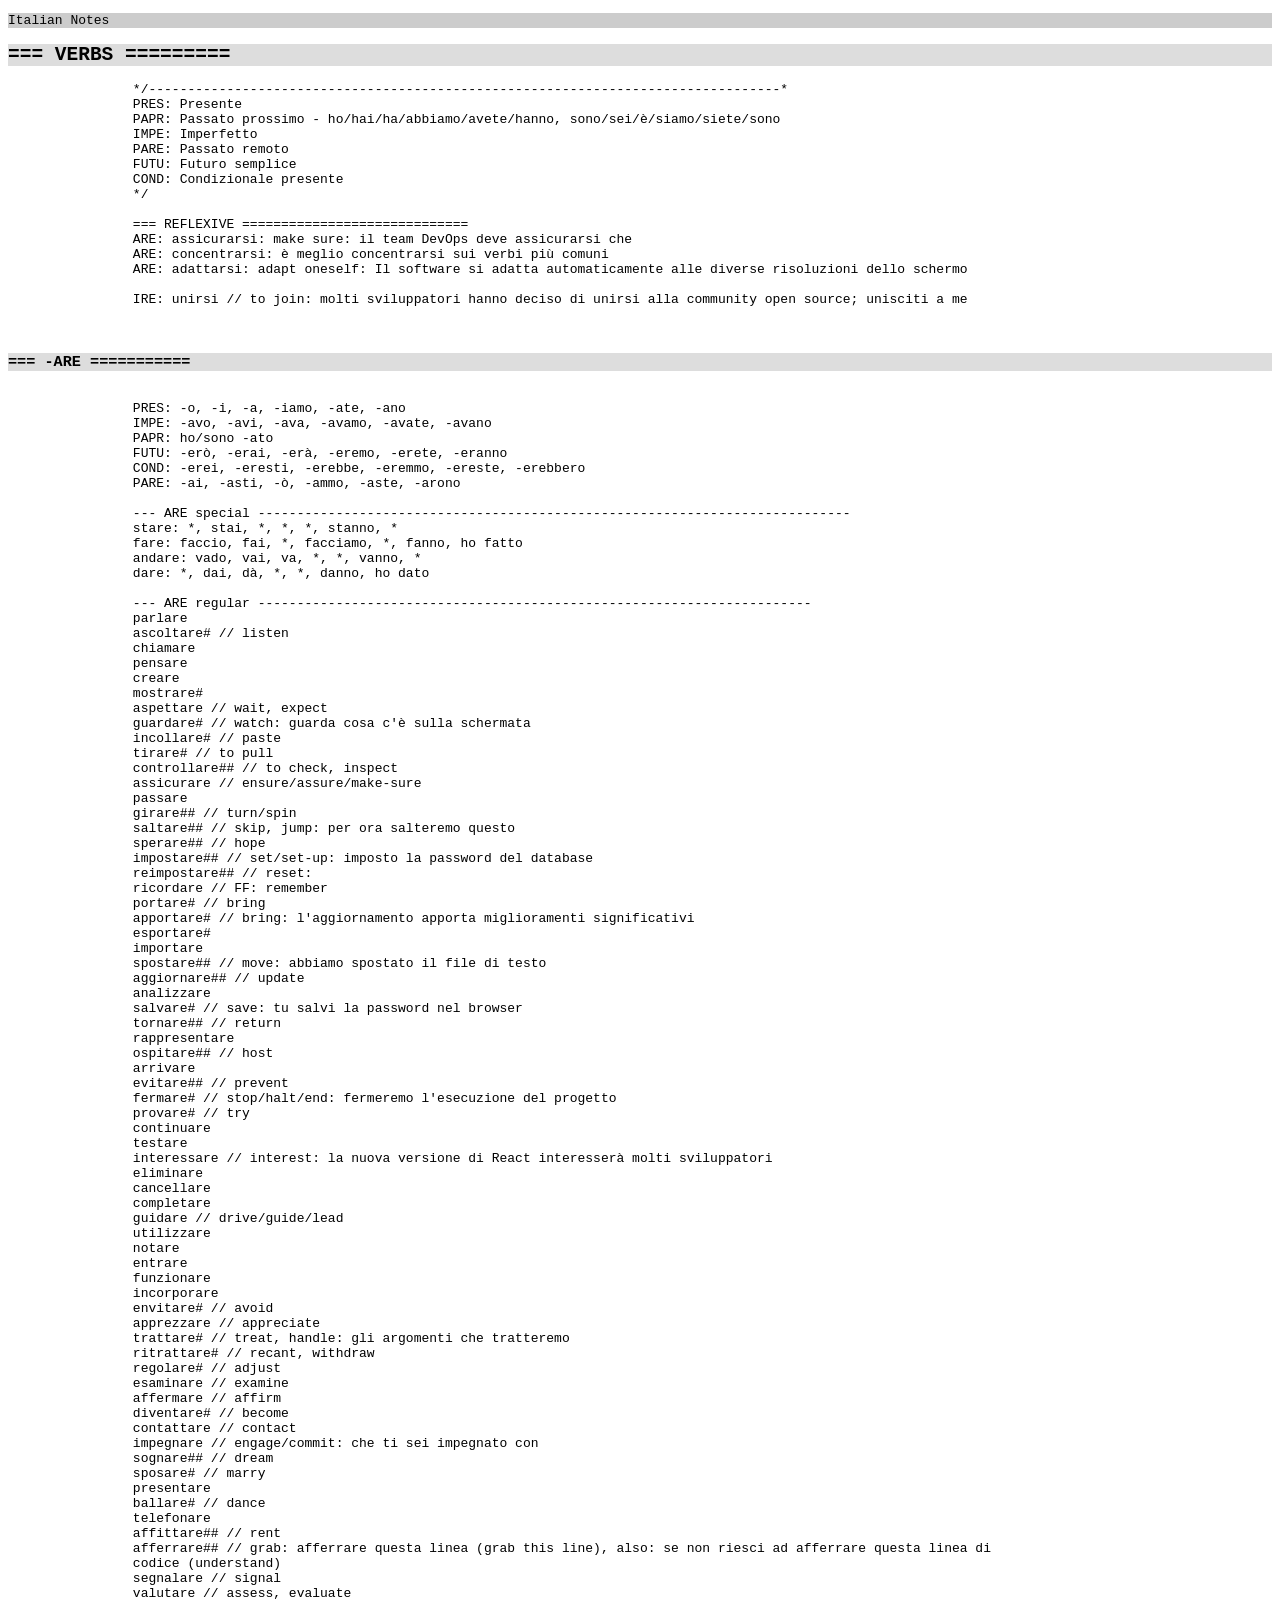
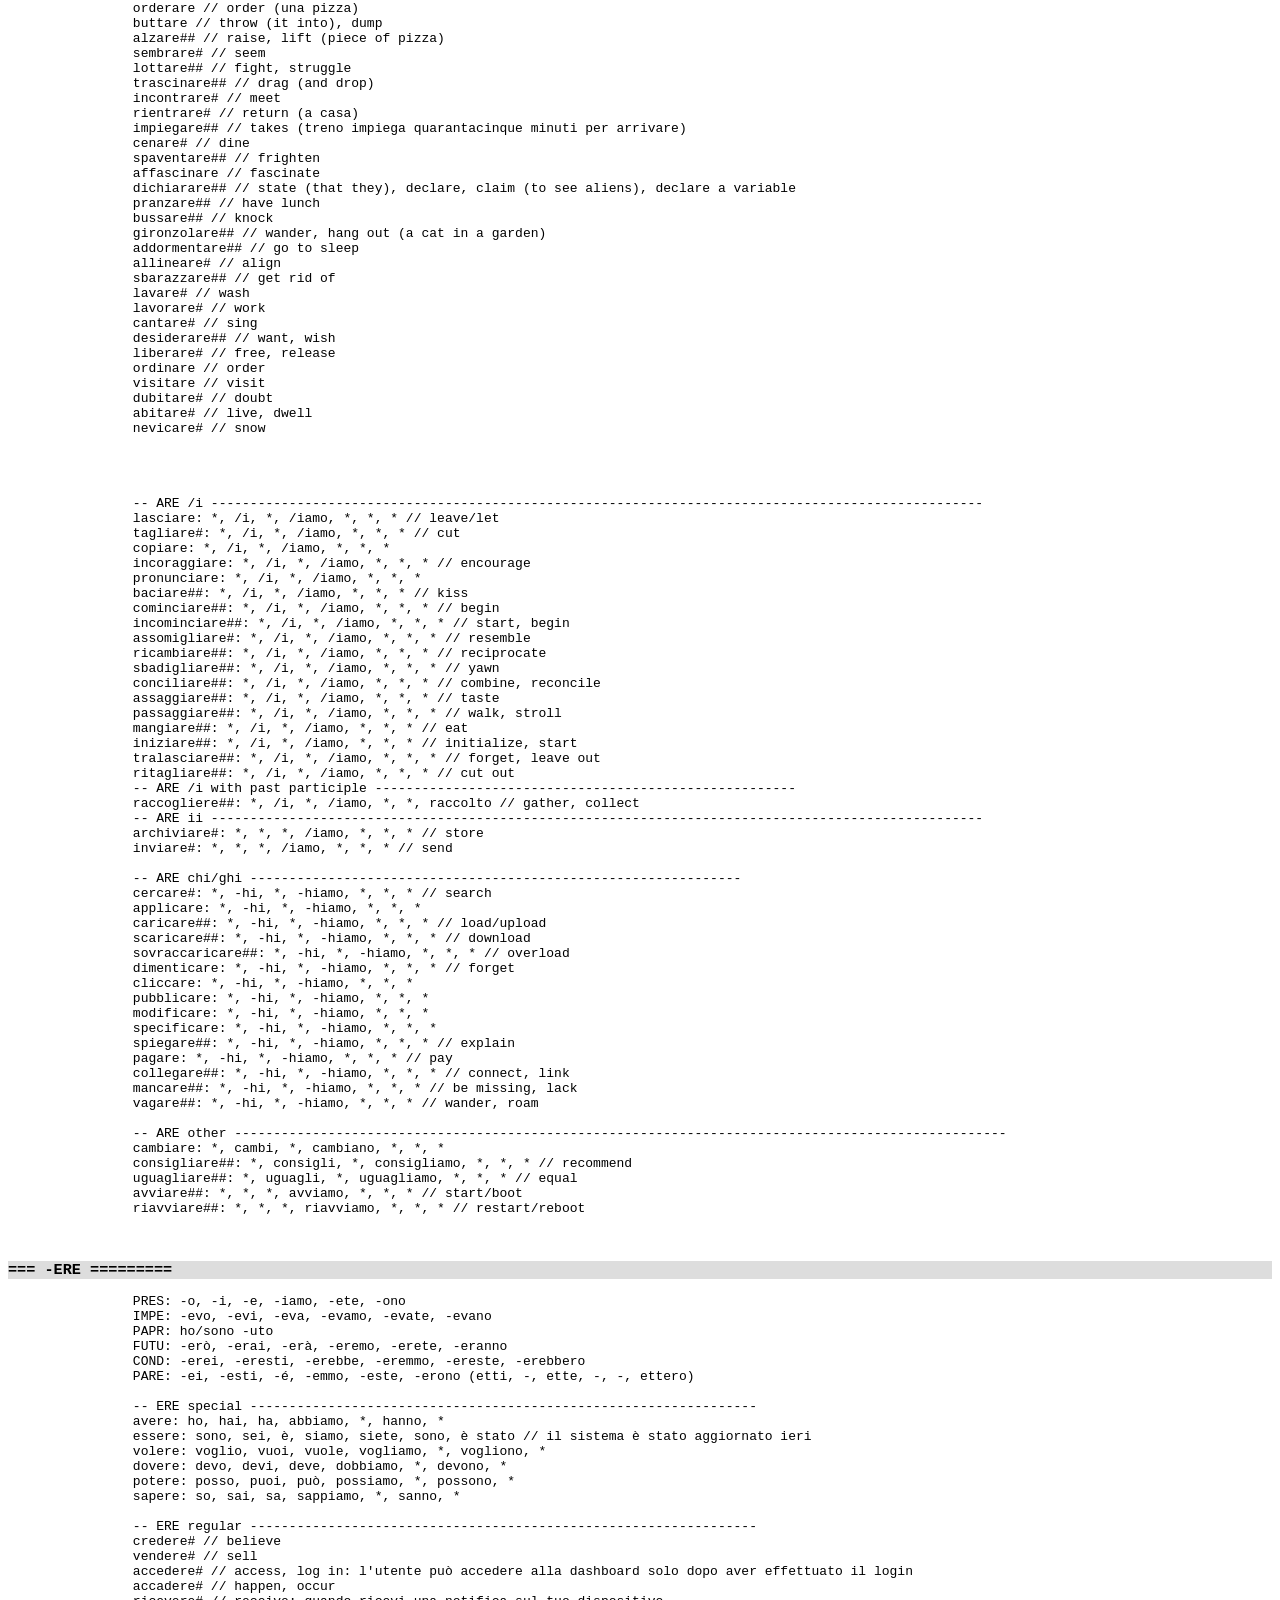
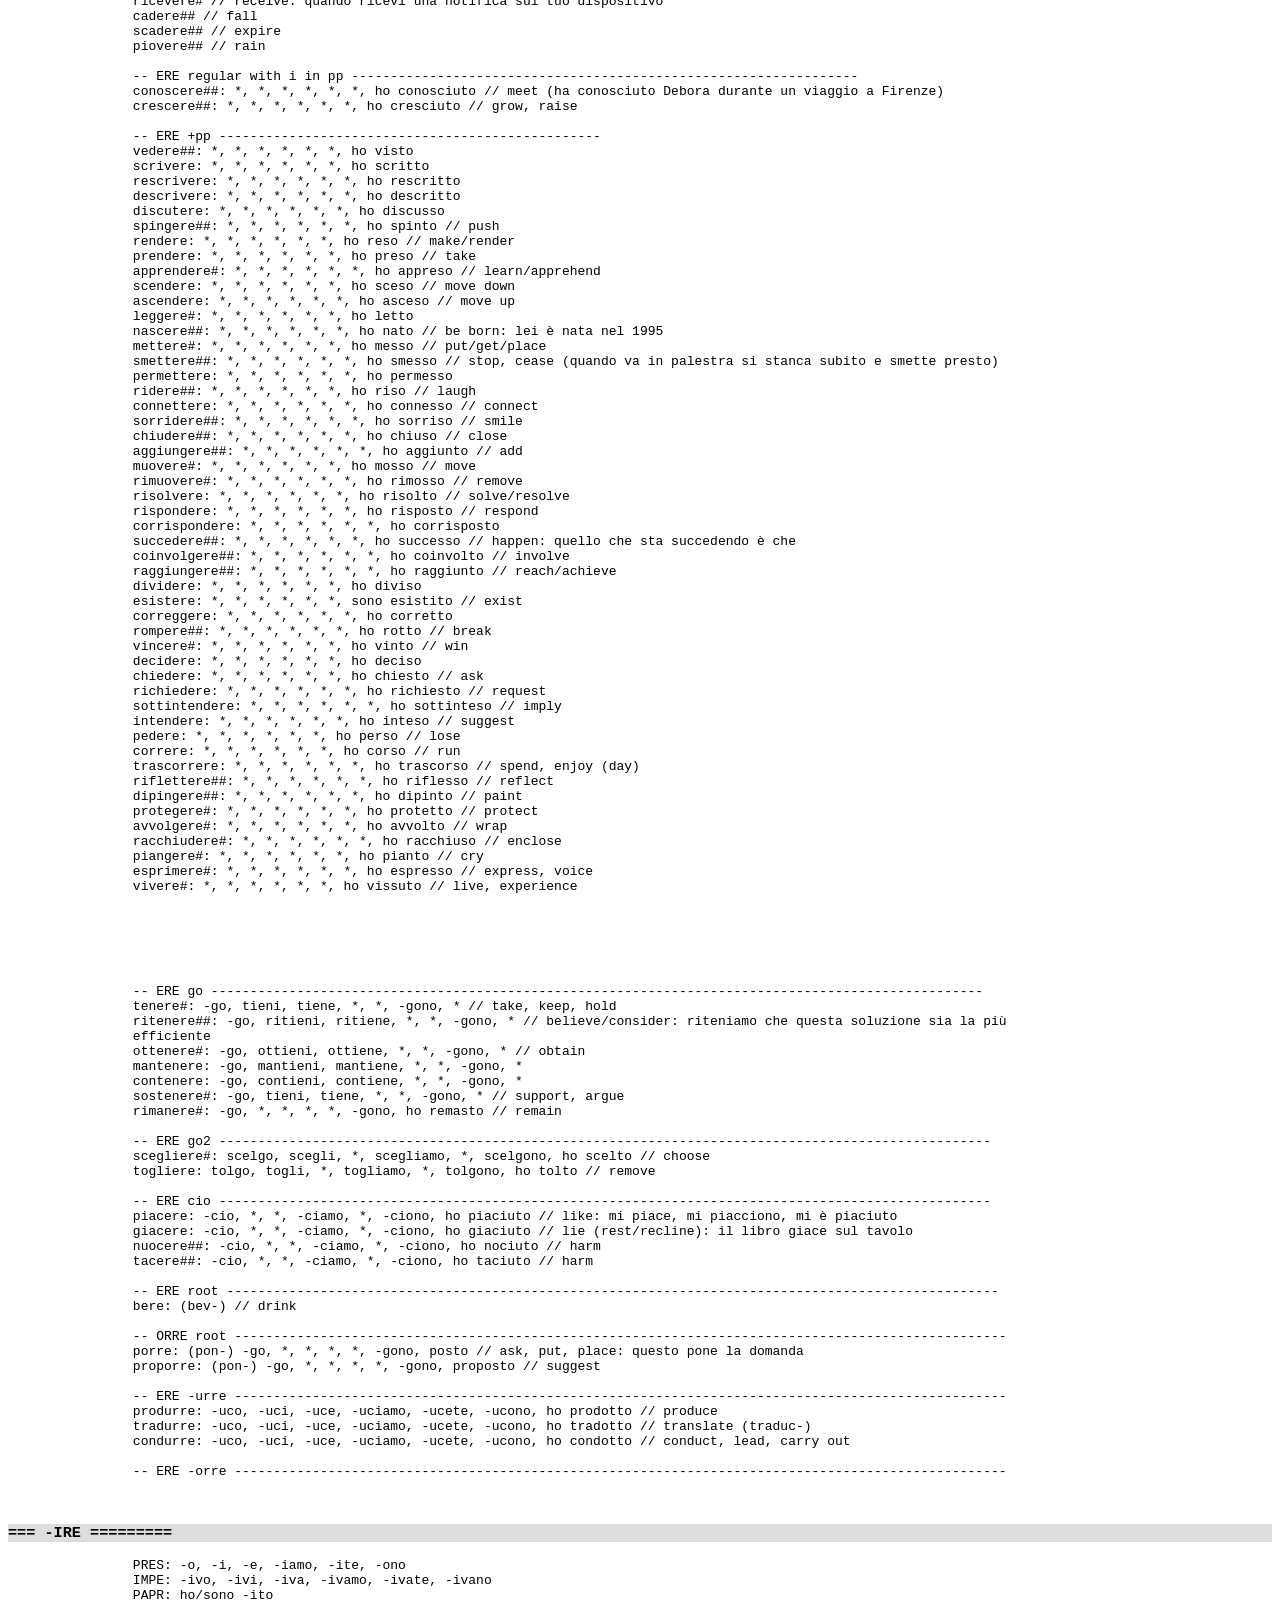
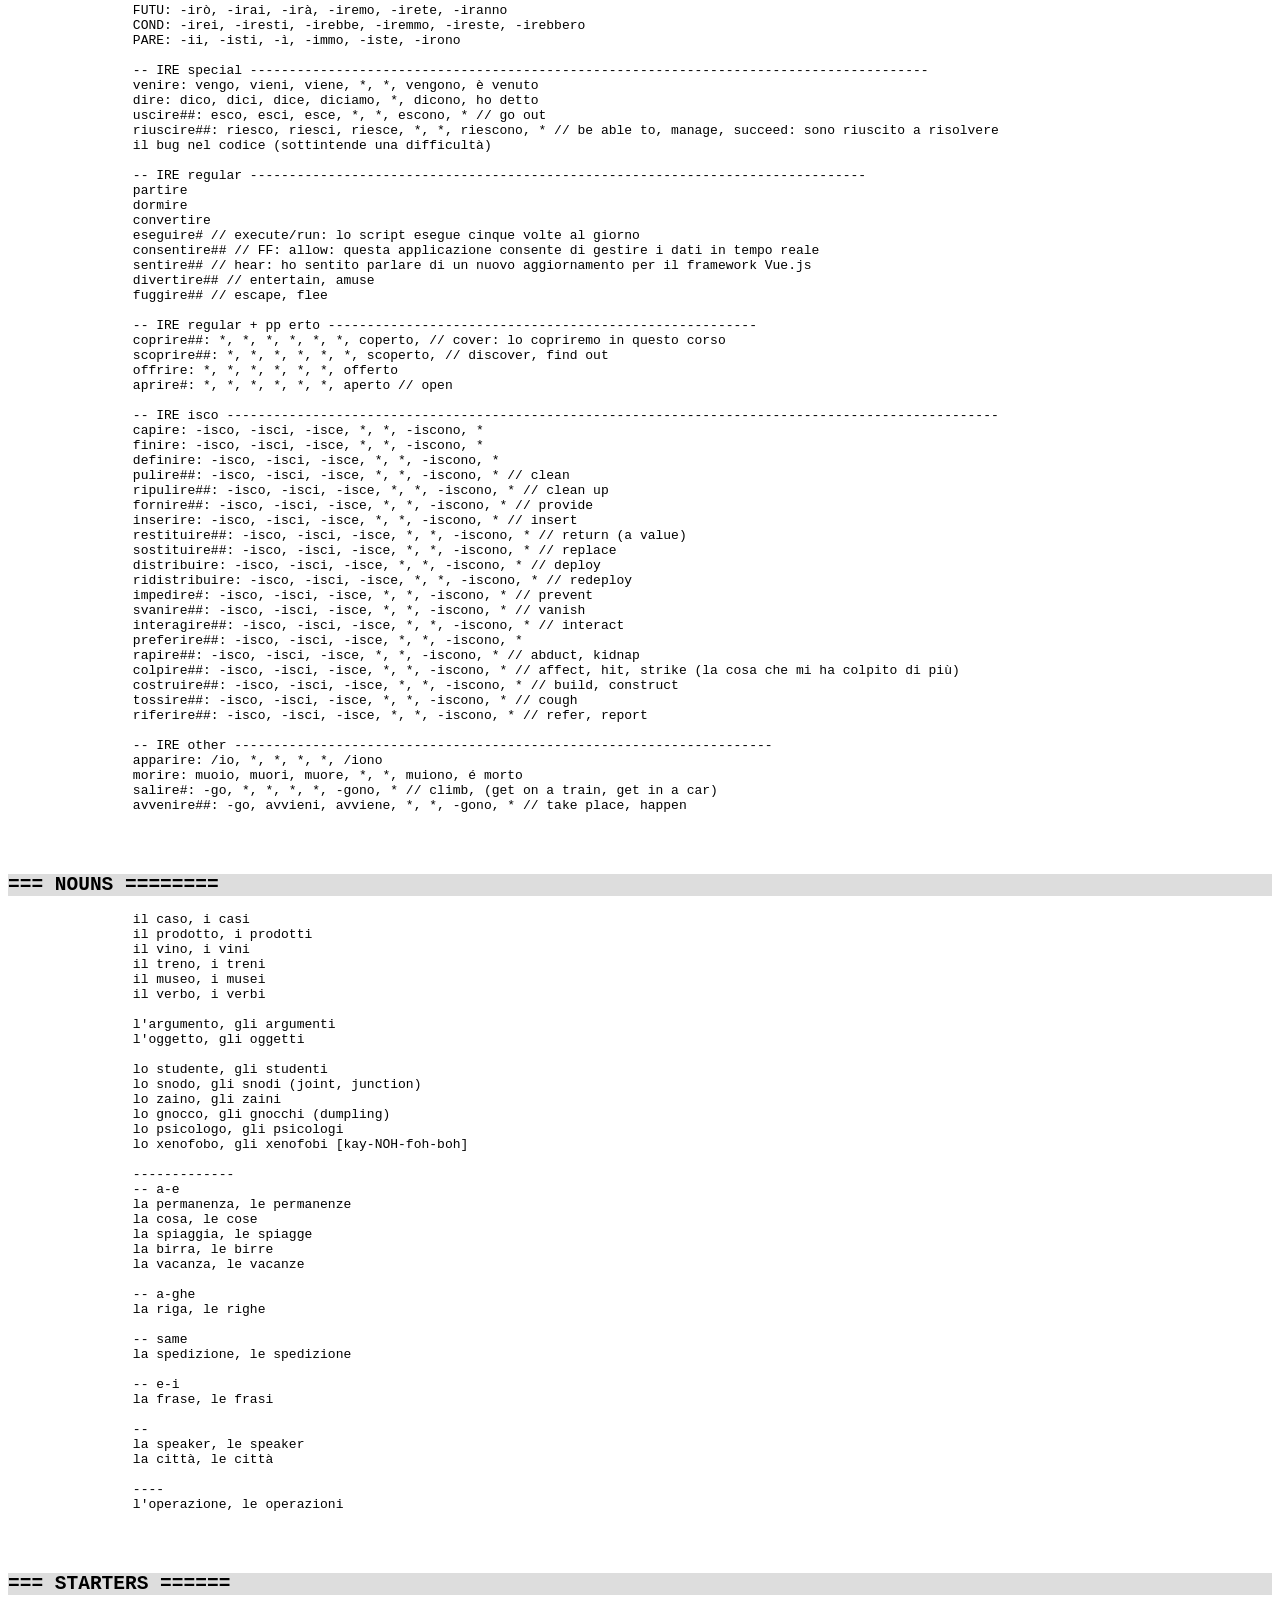
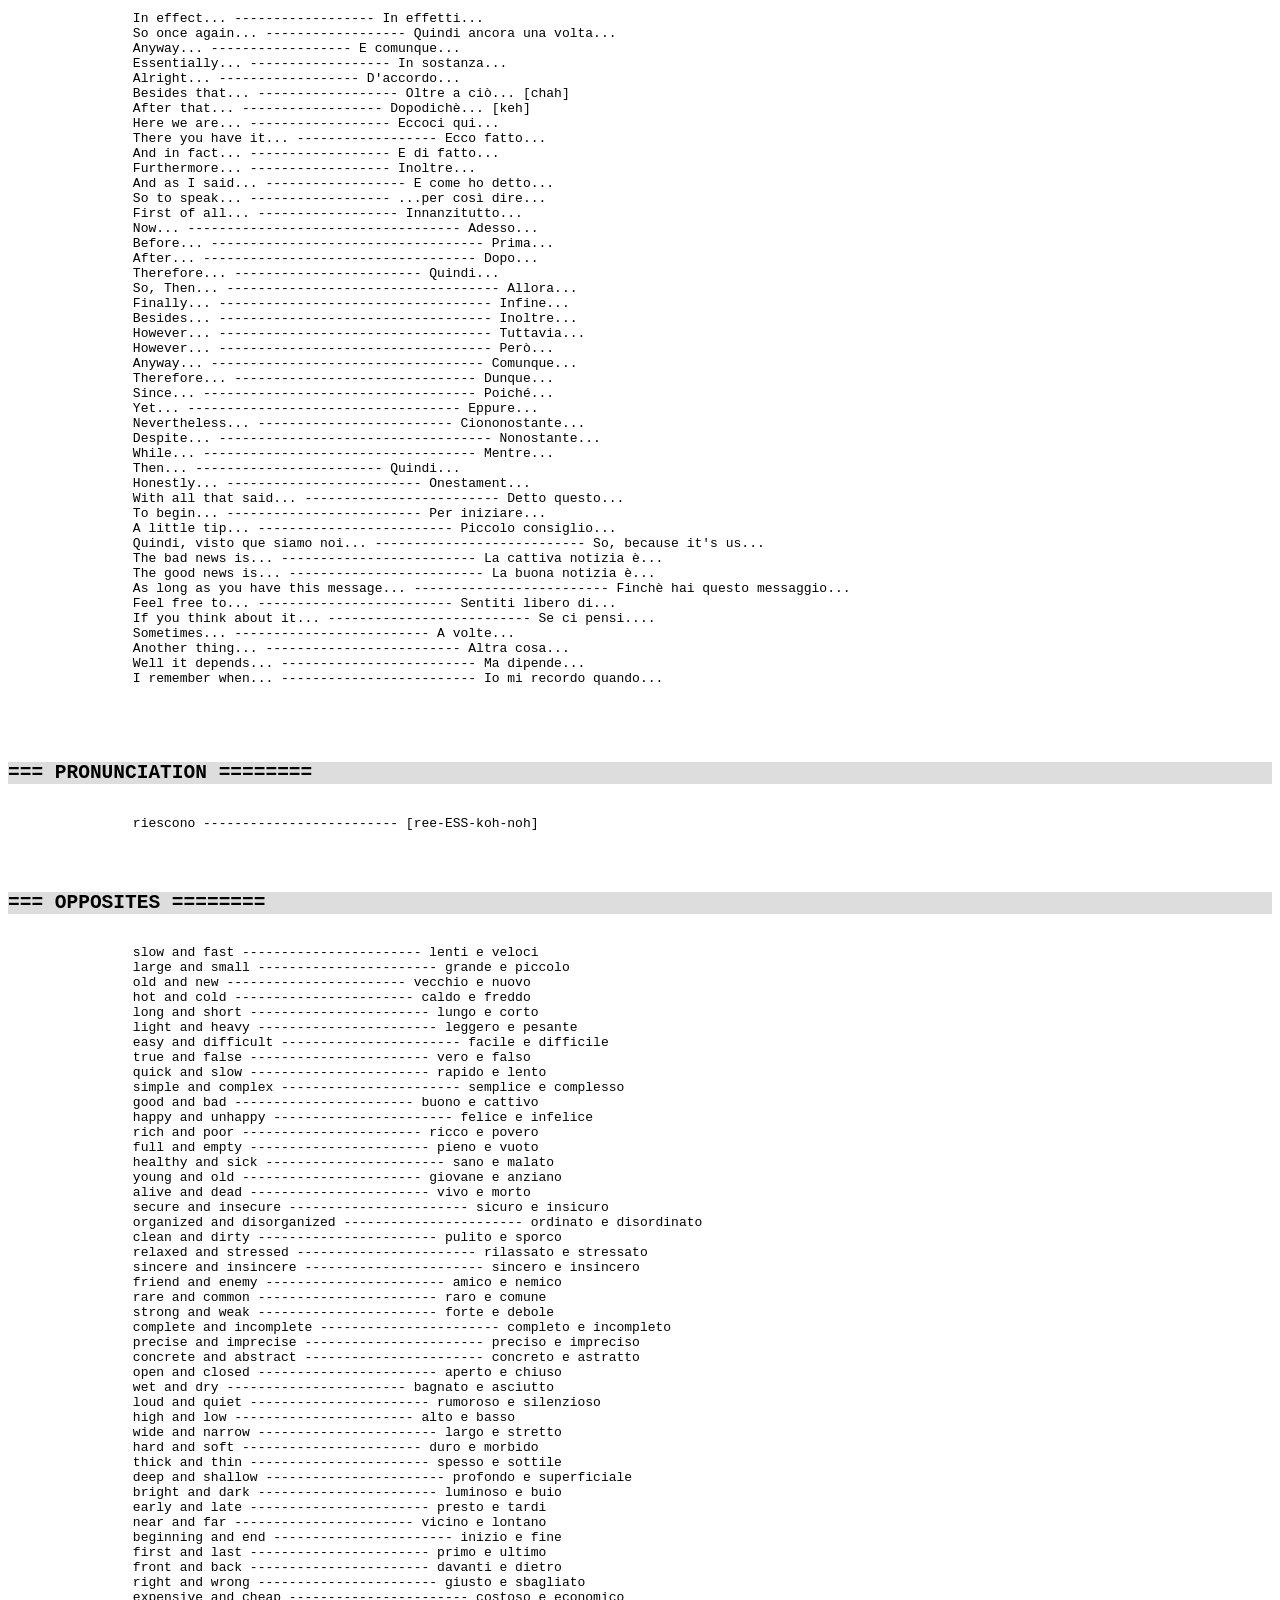
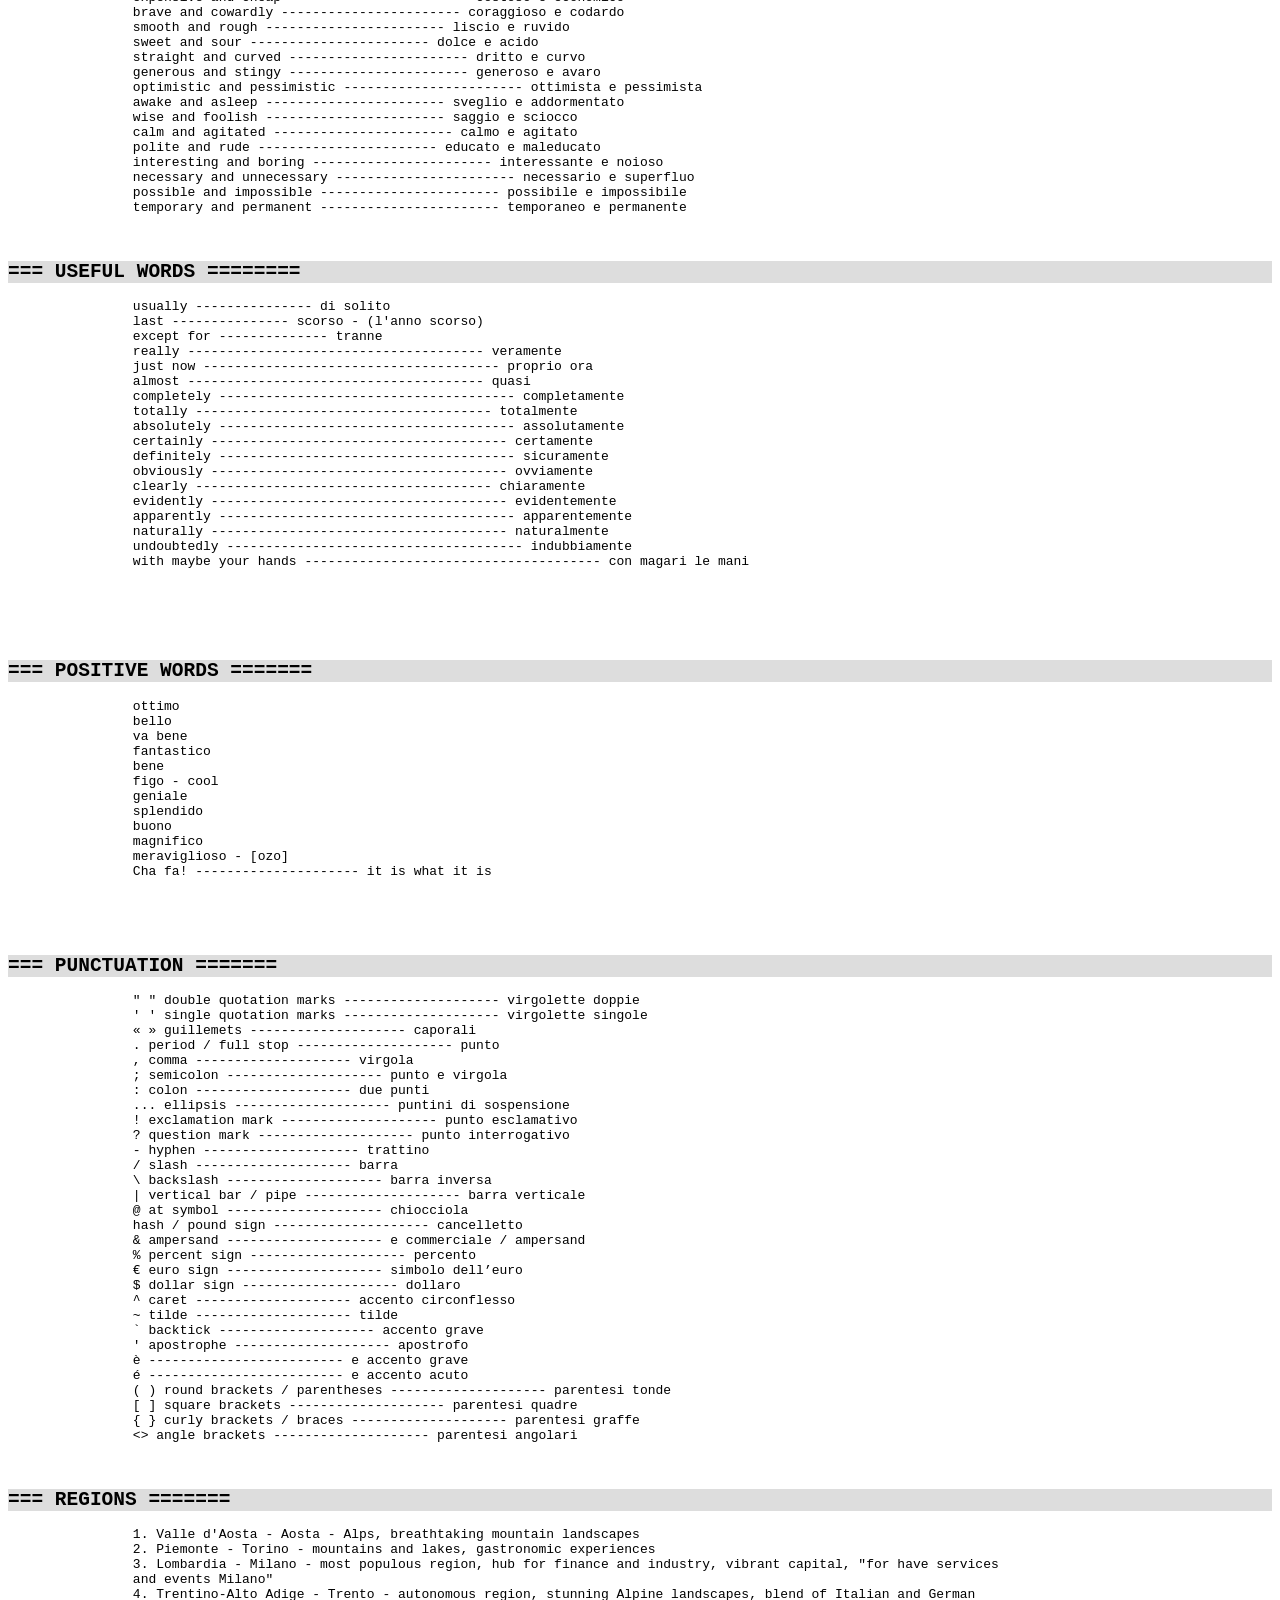
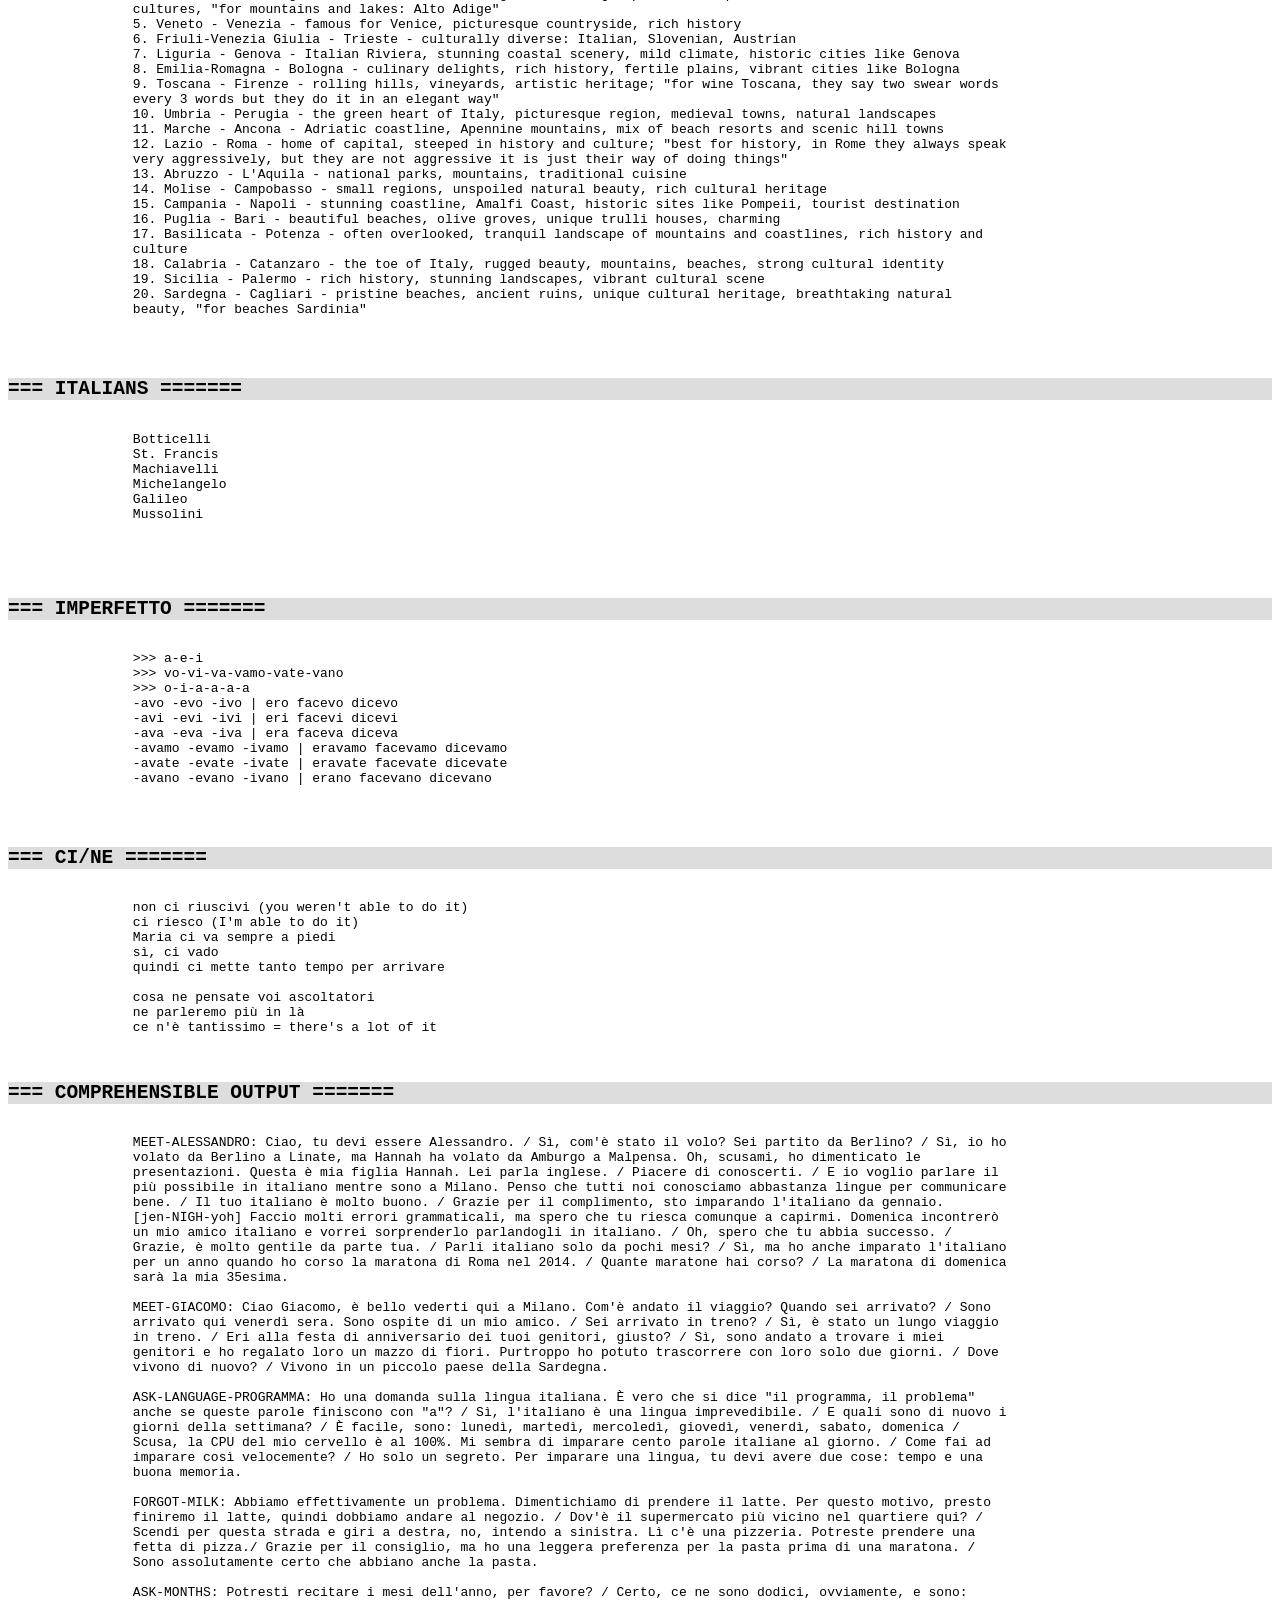
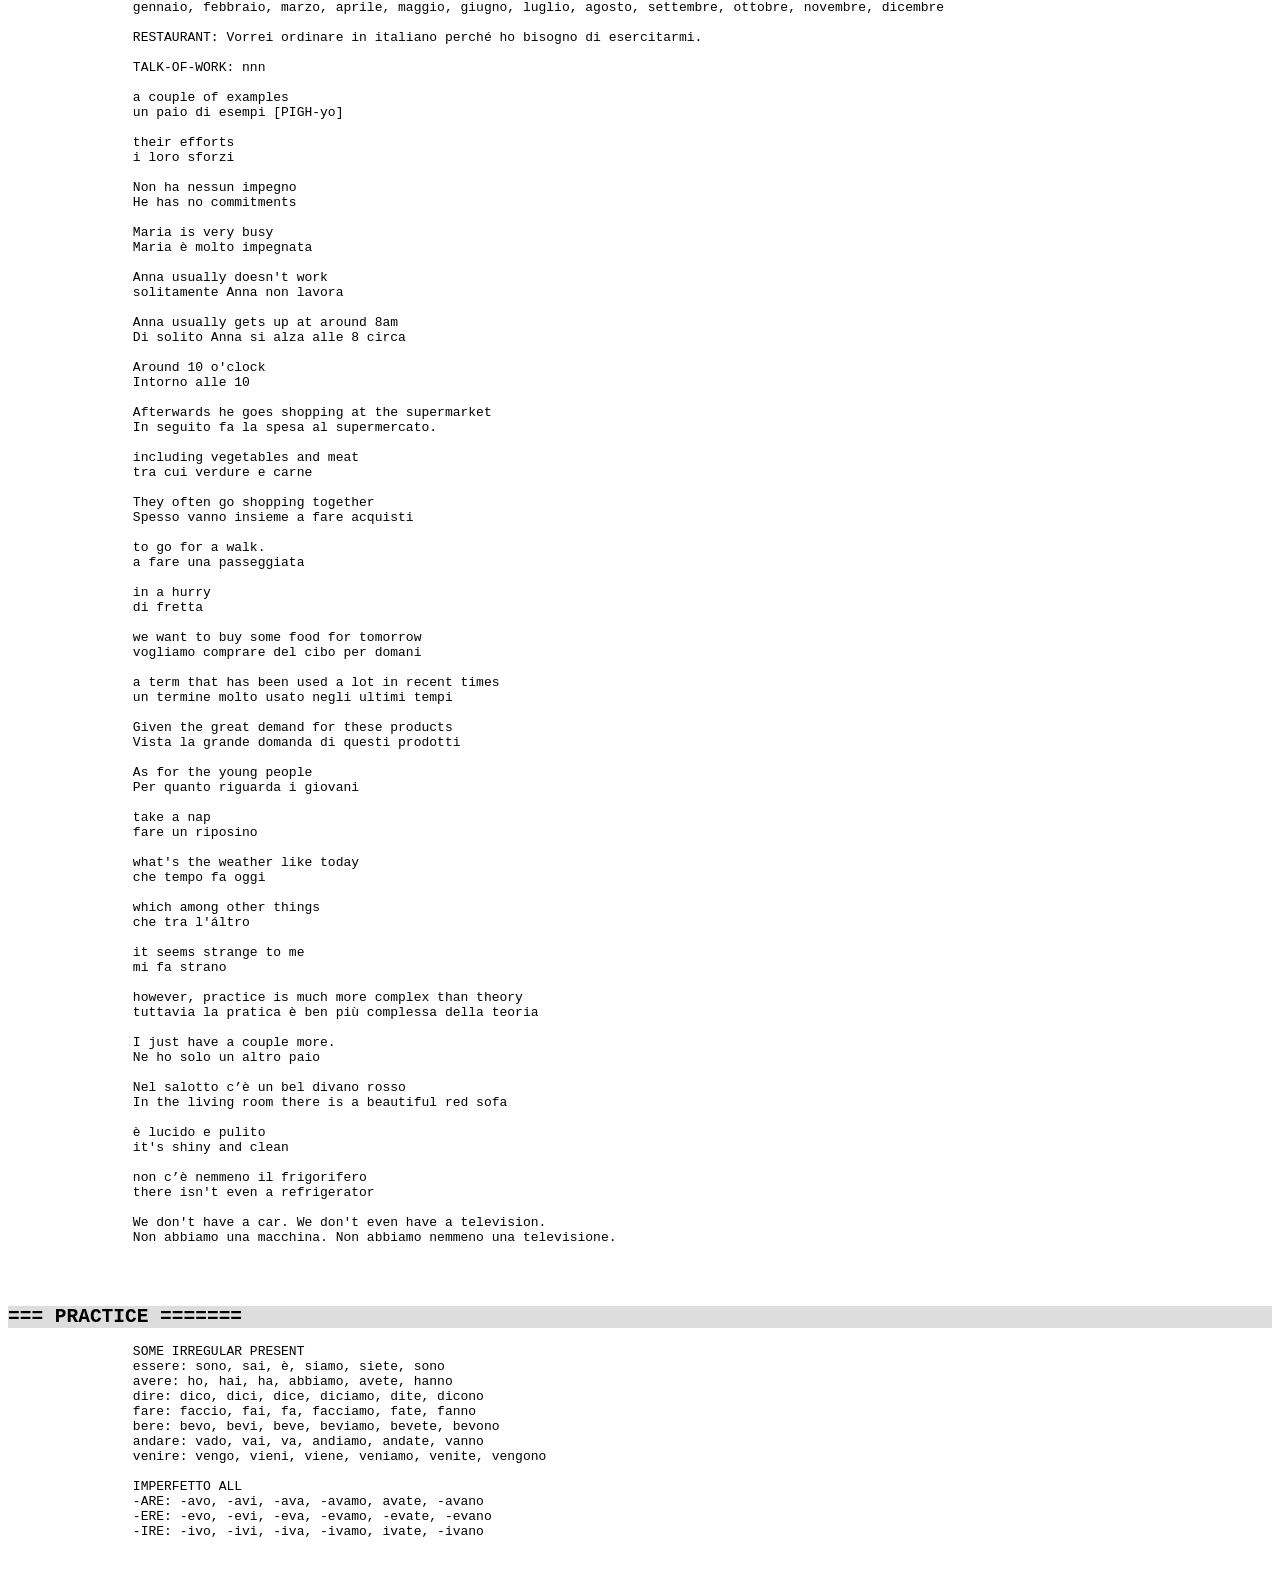
==== commit 42011337: "text" ====
--- a/texts/itnotes.html
+++ b/texts/itnotes.html
@@ -180,6 +180,7 @@
 		mangiare##: *, /i, *, /iamo, *, *, * // eat
 		iniziare##: *, /i, *, /iamo, *, *, * // initialize, start
 		tralasciare##: *, /i, *, /iamo, *, *, * // forget, leave out
+		ritagliare##: *, /i, *, /iamo, *, *, * // cut out
 		-- ARE /i with past participle ------------------------------------------------------
 		raccogliere##: *, /i, *, /iamo, *, *, raccolto // gather, collect
 		-- ARE ii ---------------------------------------------------------------------------------------------------
@@ -292,7 +293,7 @@
 		racchiudere#: *, *, *, *, *, *, ho racchiuso // enclose
 		piangere#: *, *, *, *, *, *, ho pianto // cry
 		esprimere#: *, *, *, *, *, *, ho espresso // express, voice
-		vivere#: *, *, *, *, *, *, ho vissuto // express, voice
+		vivere#: *, *, *, *, *, *, ho vissuto // live, experience
 
 
 
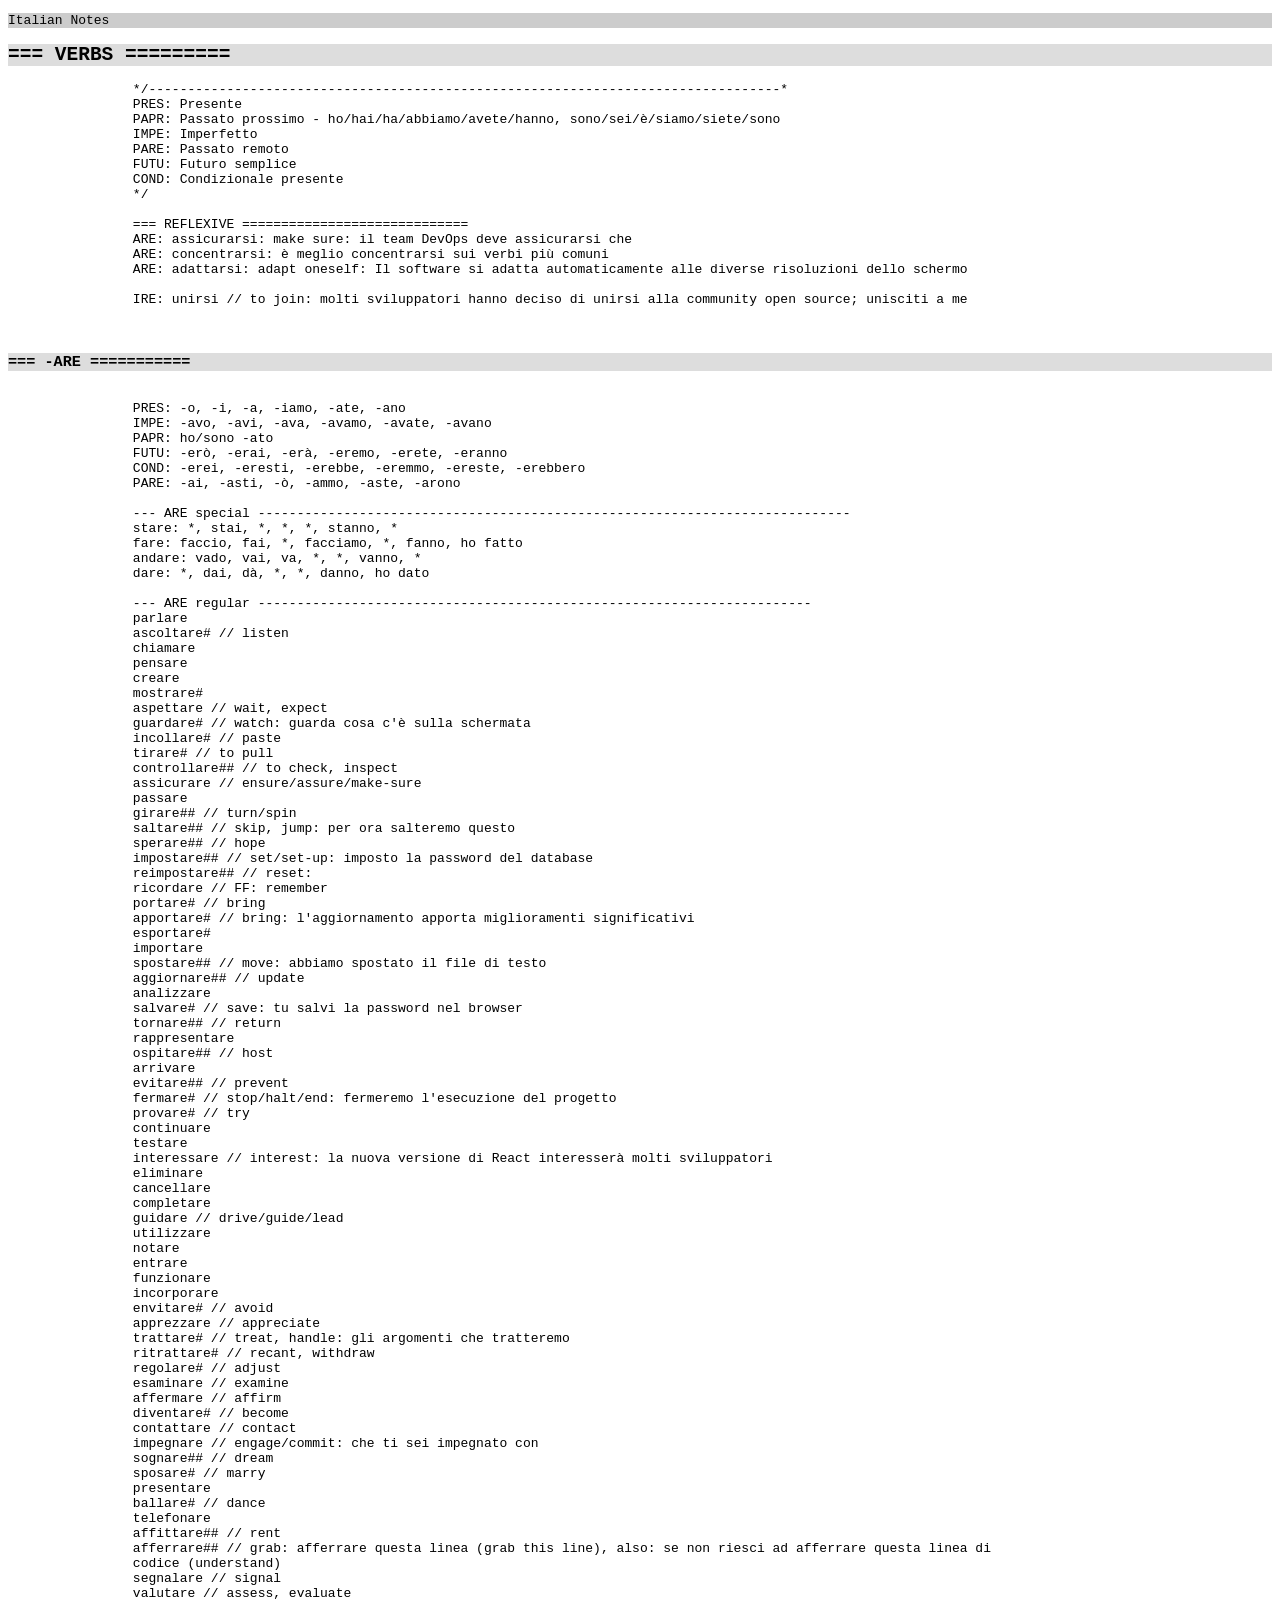
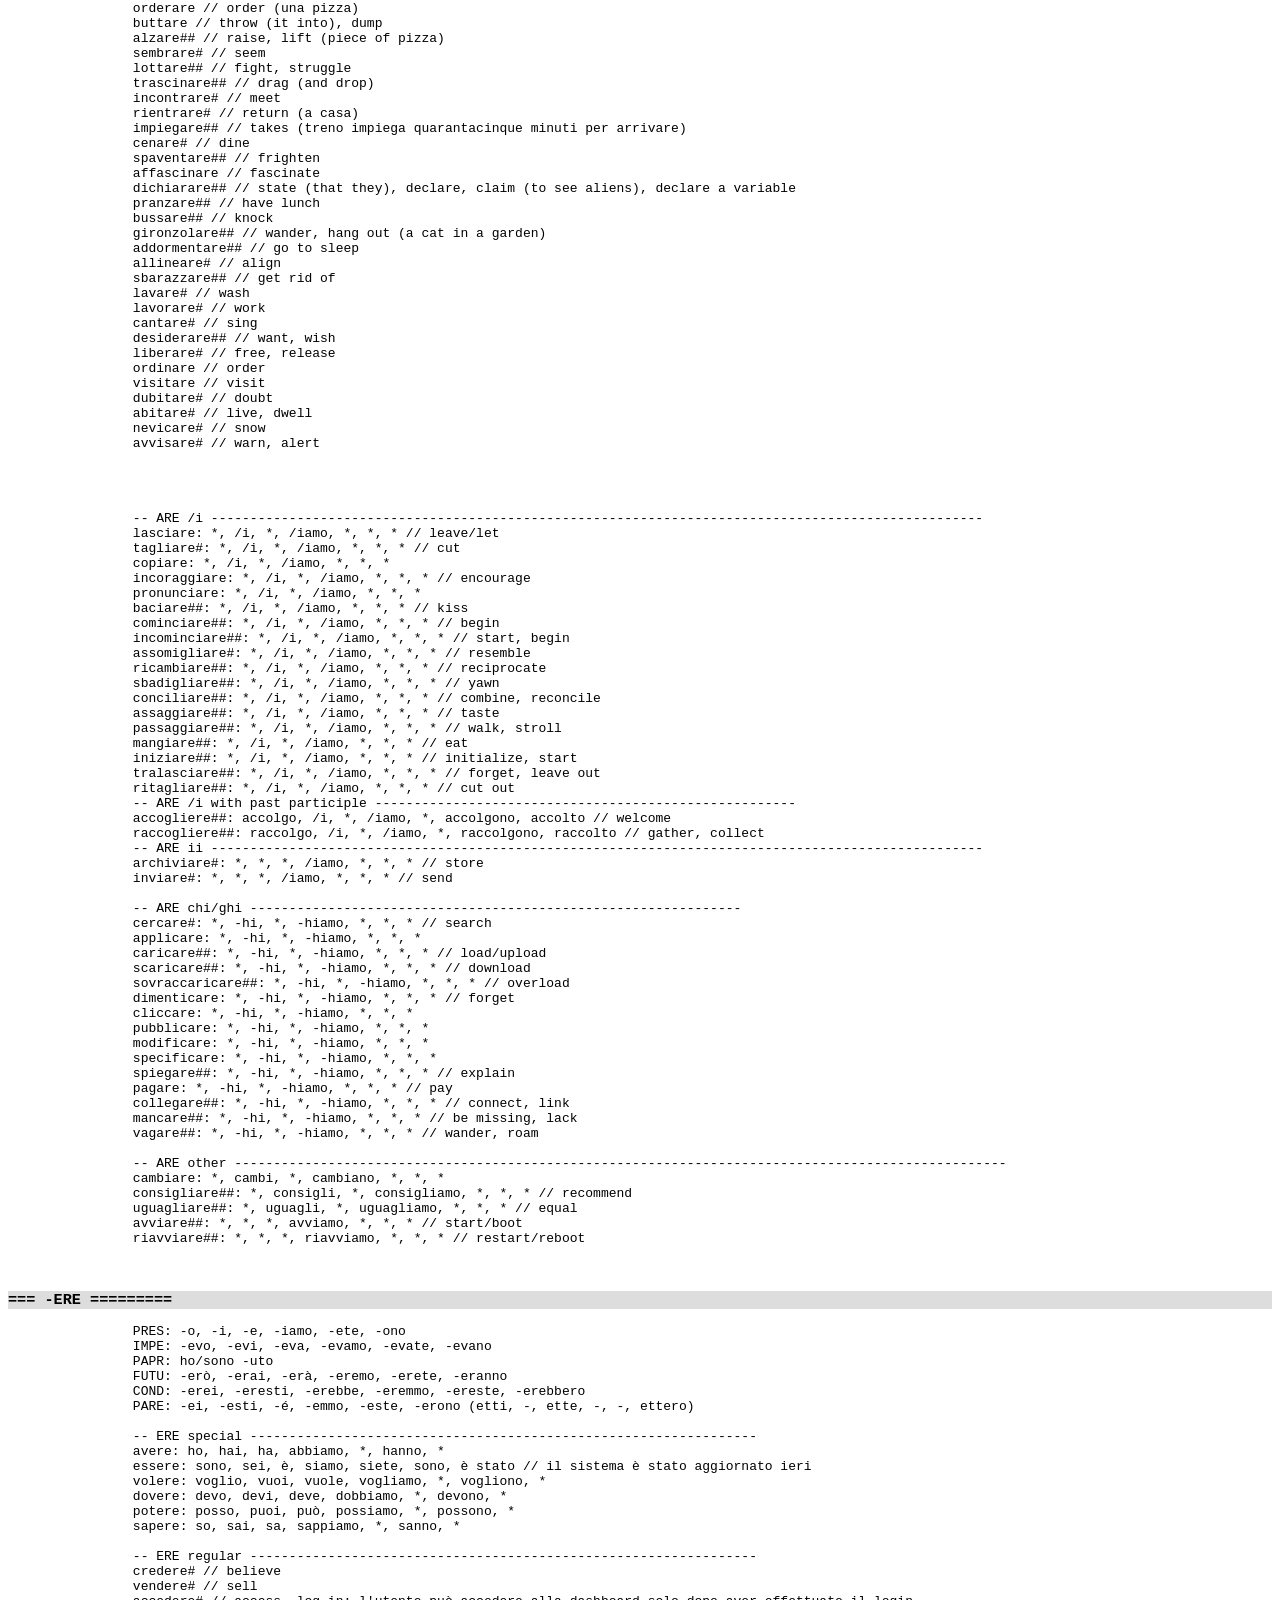
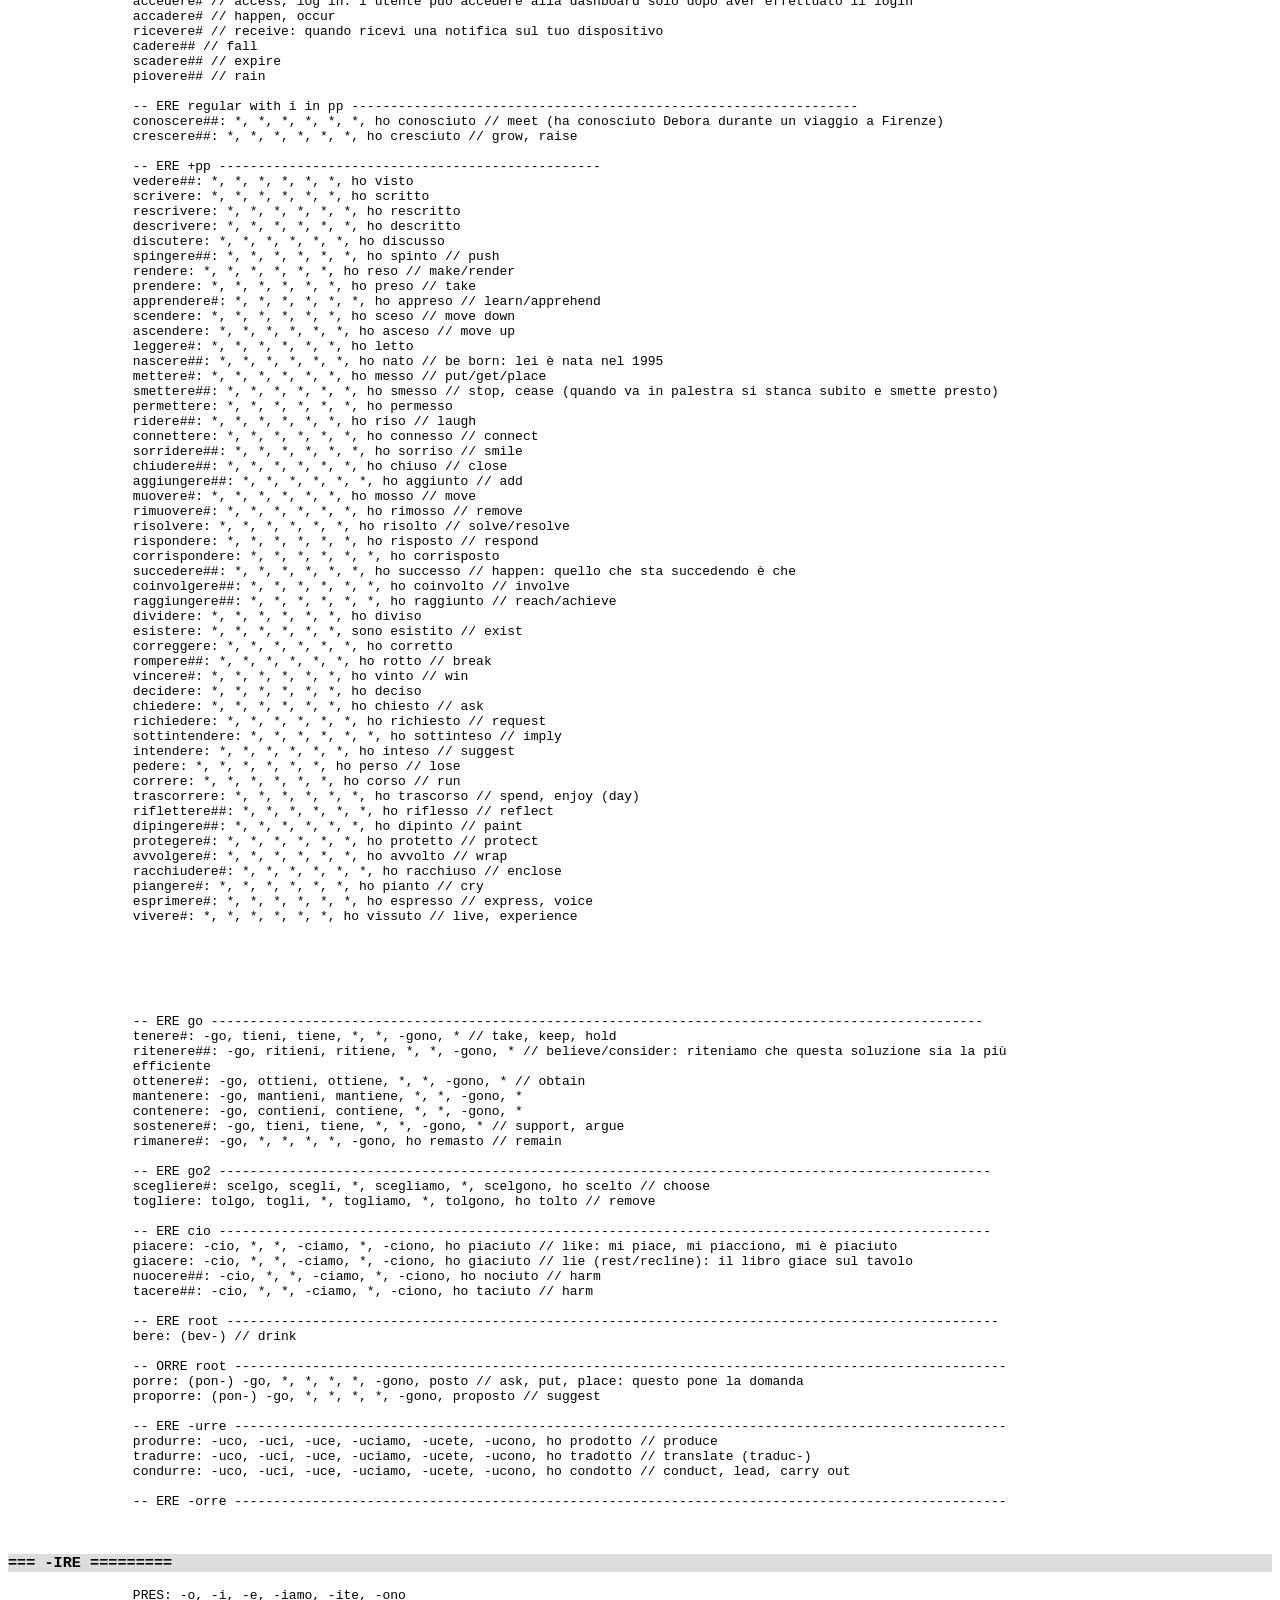
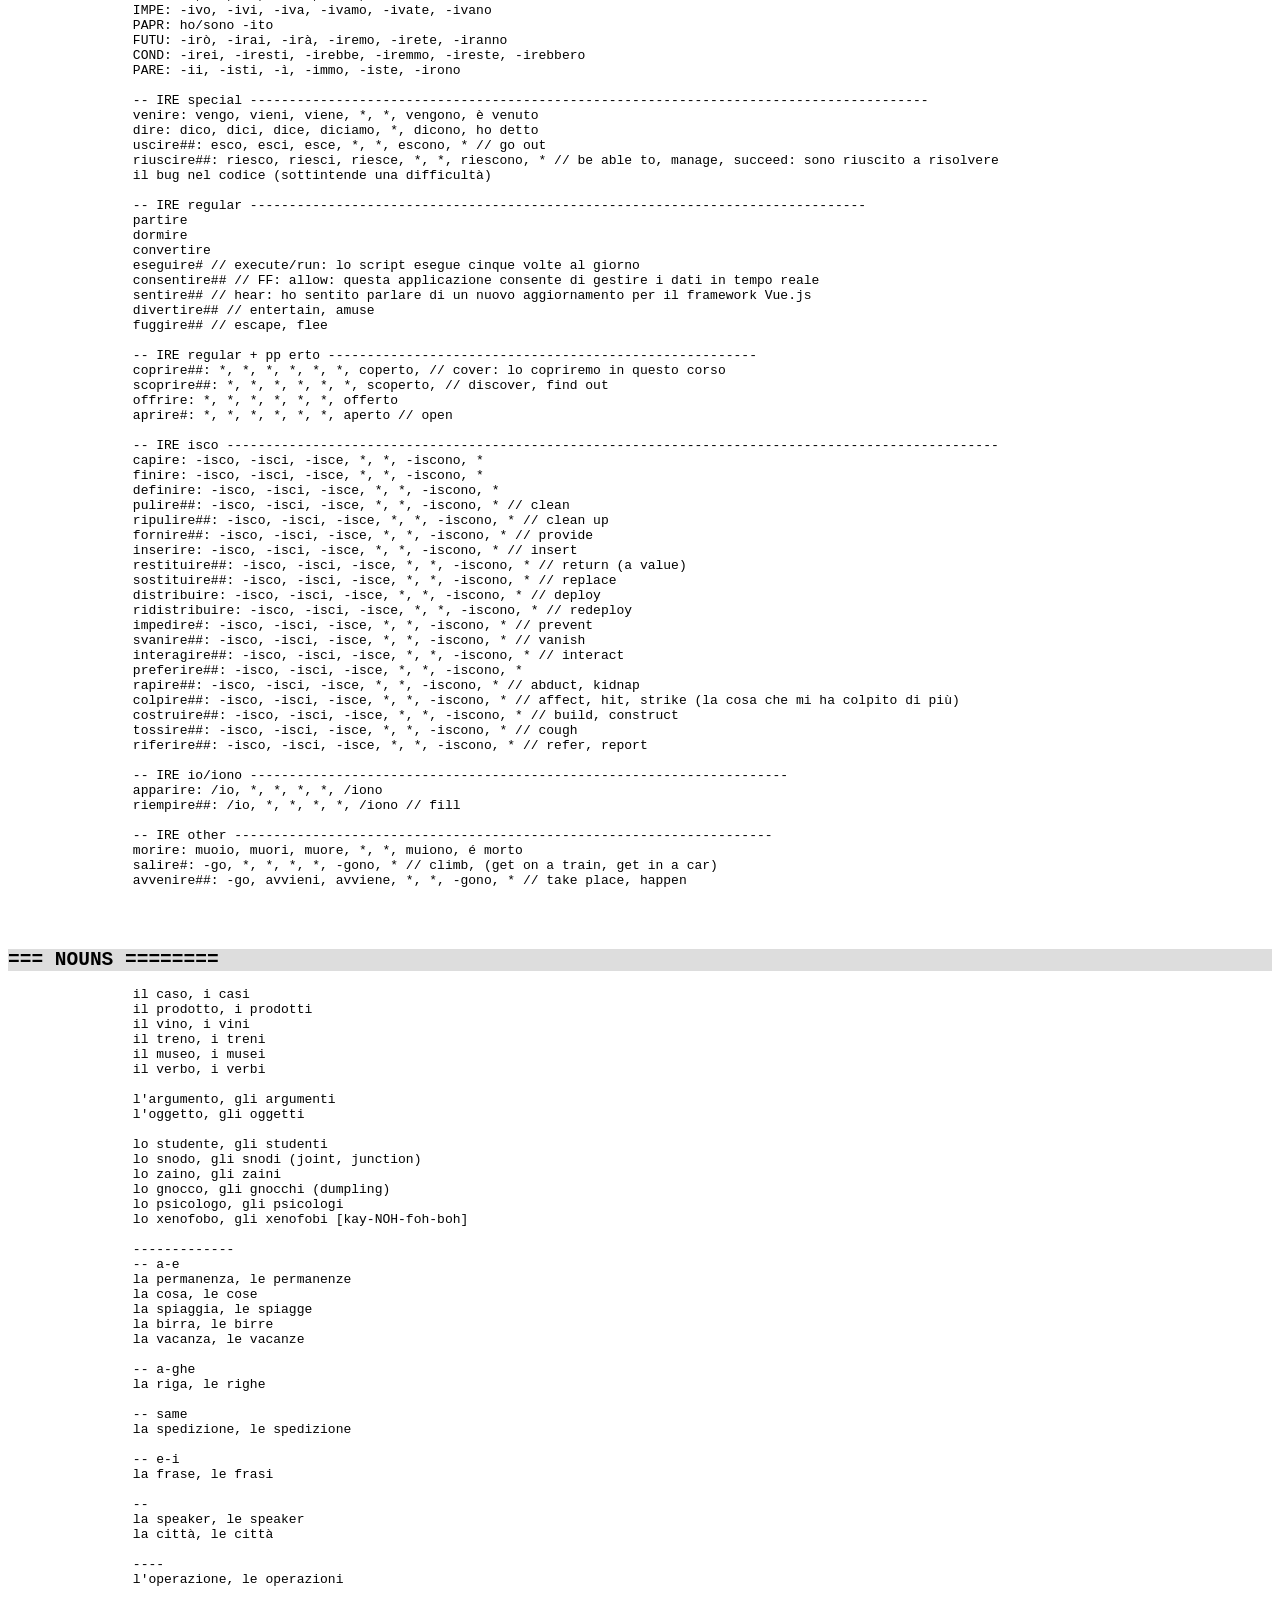
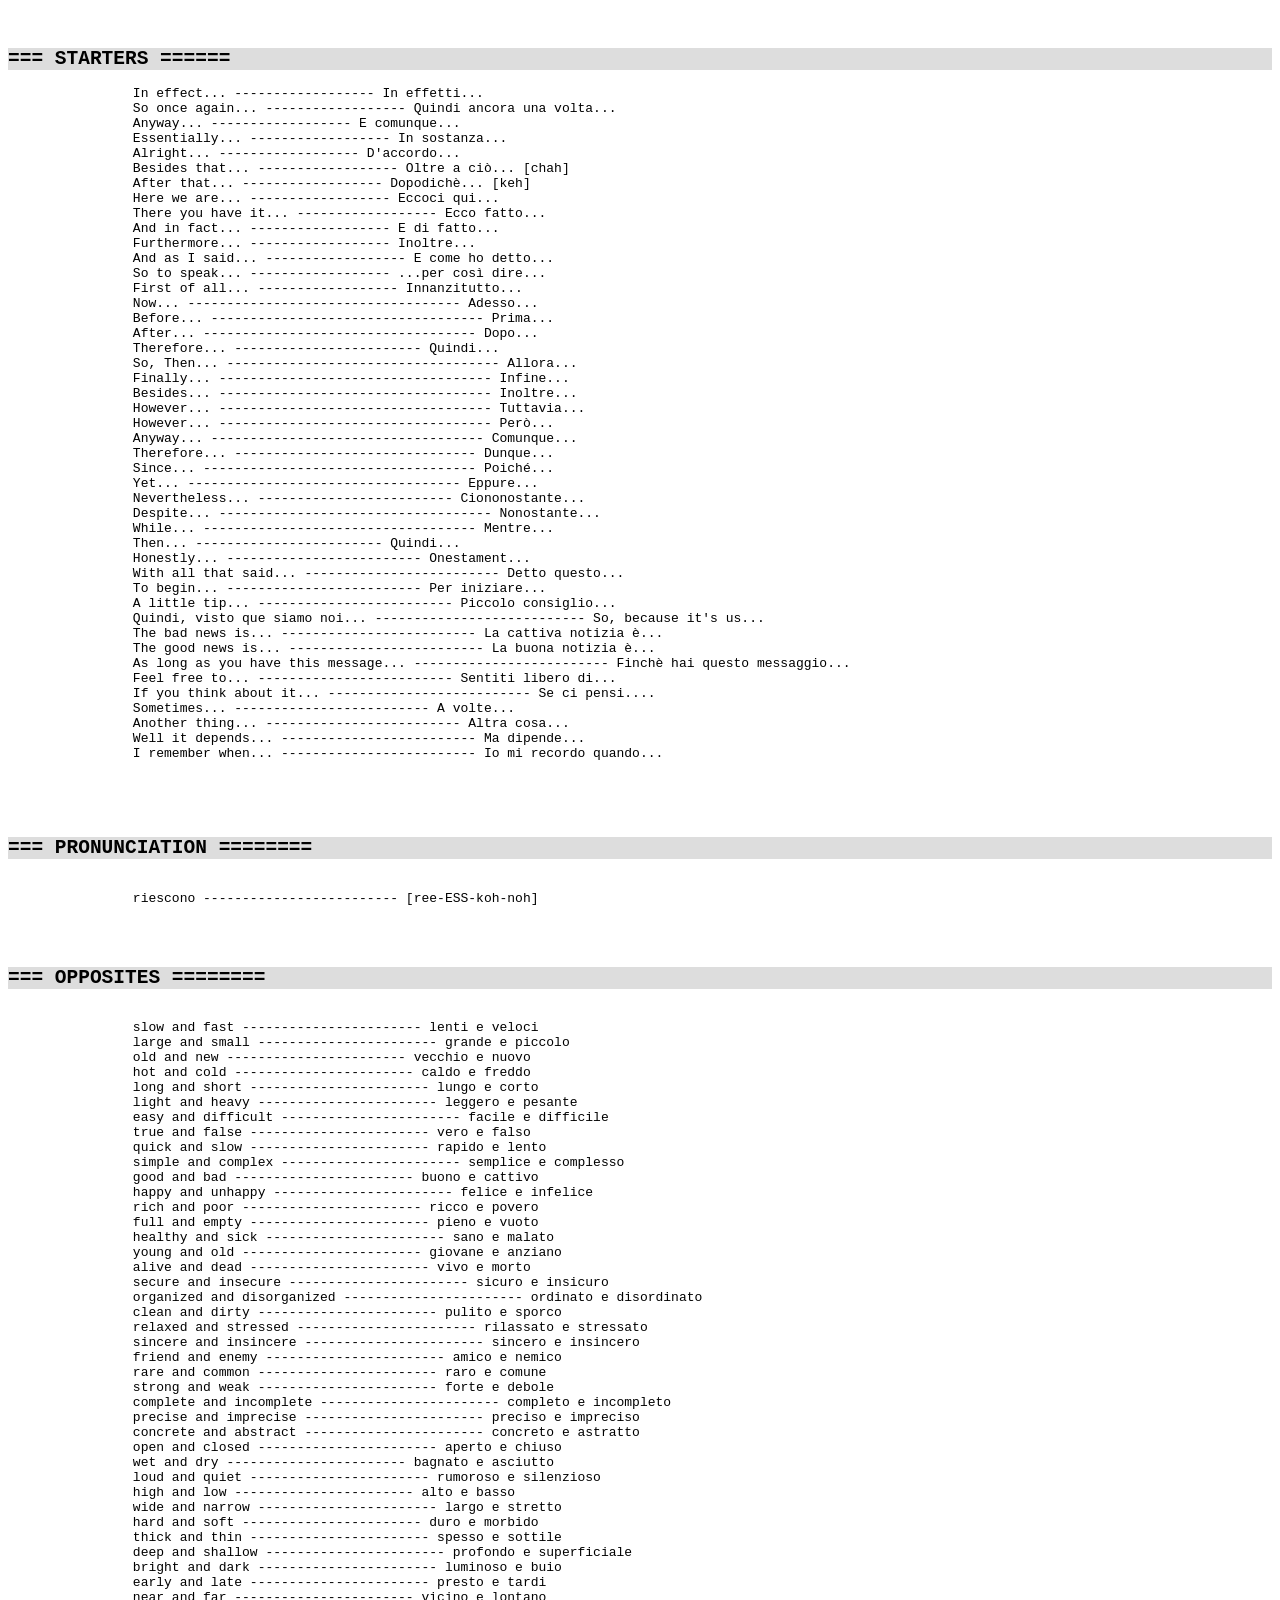
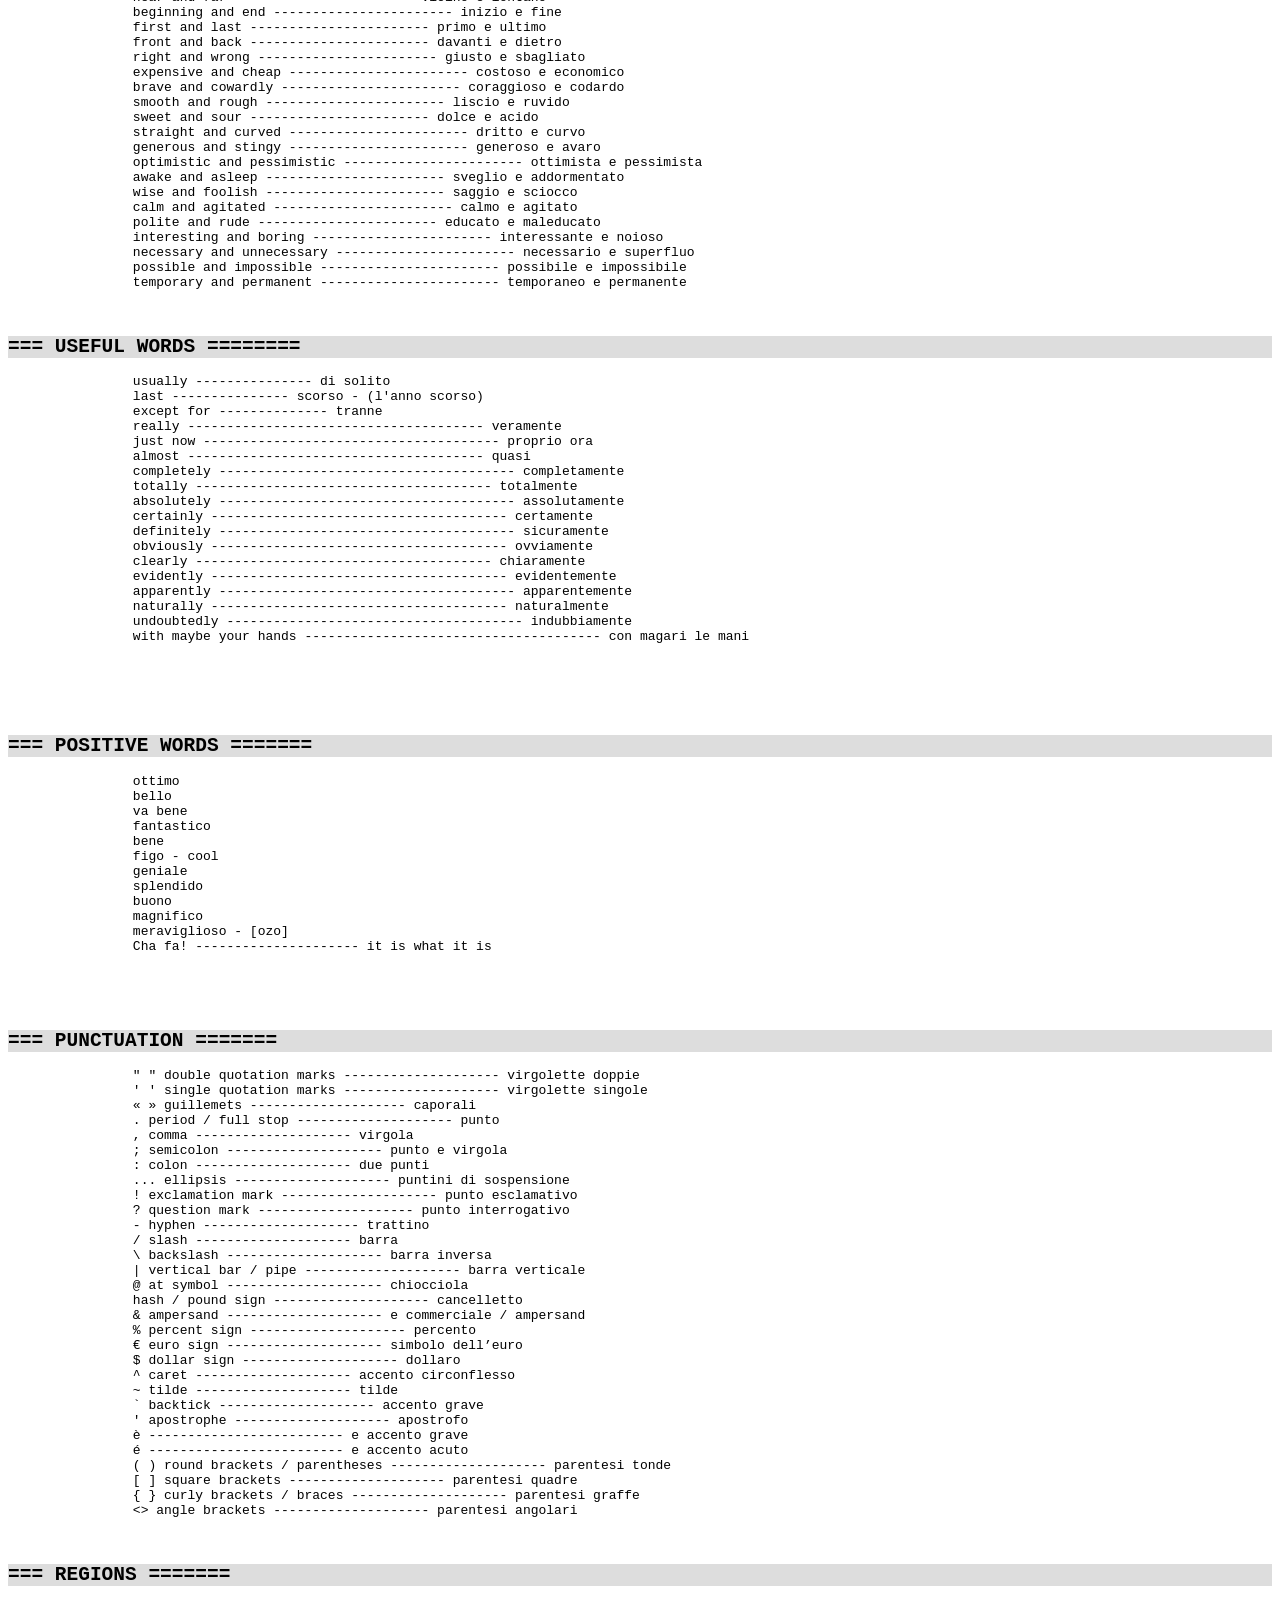
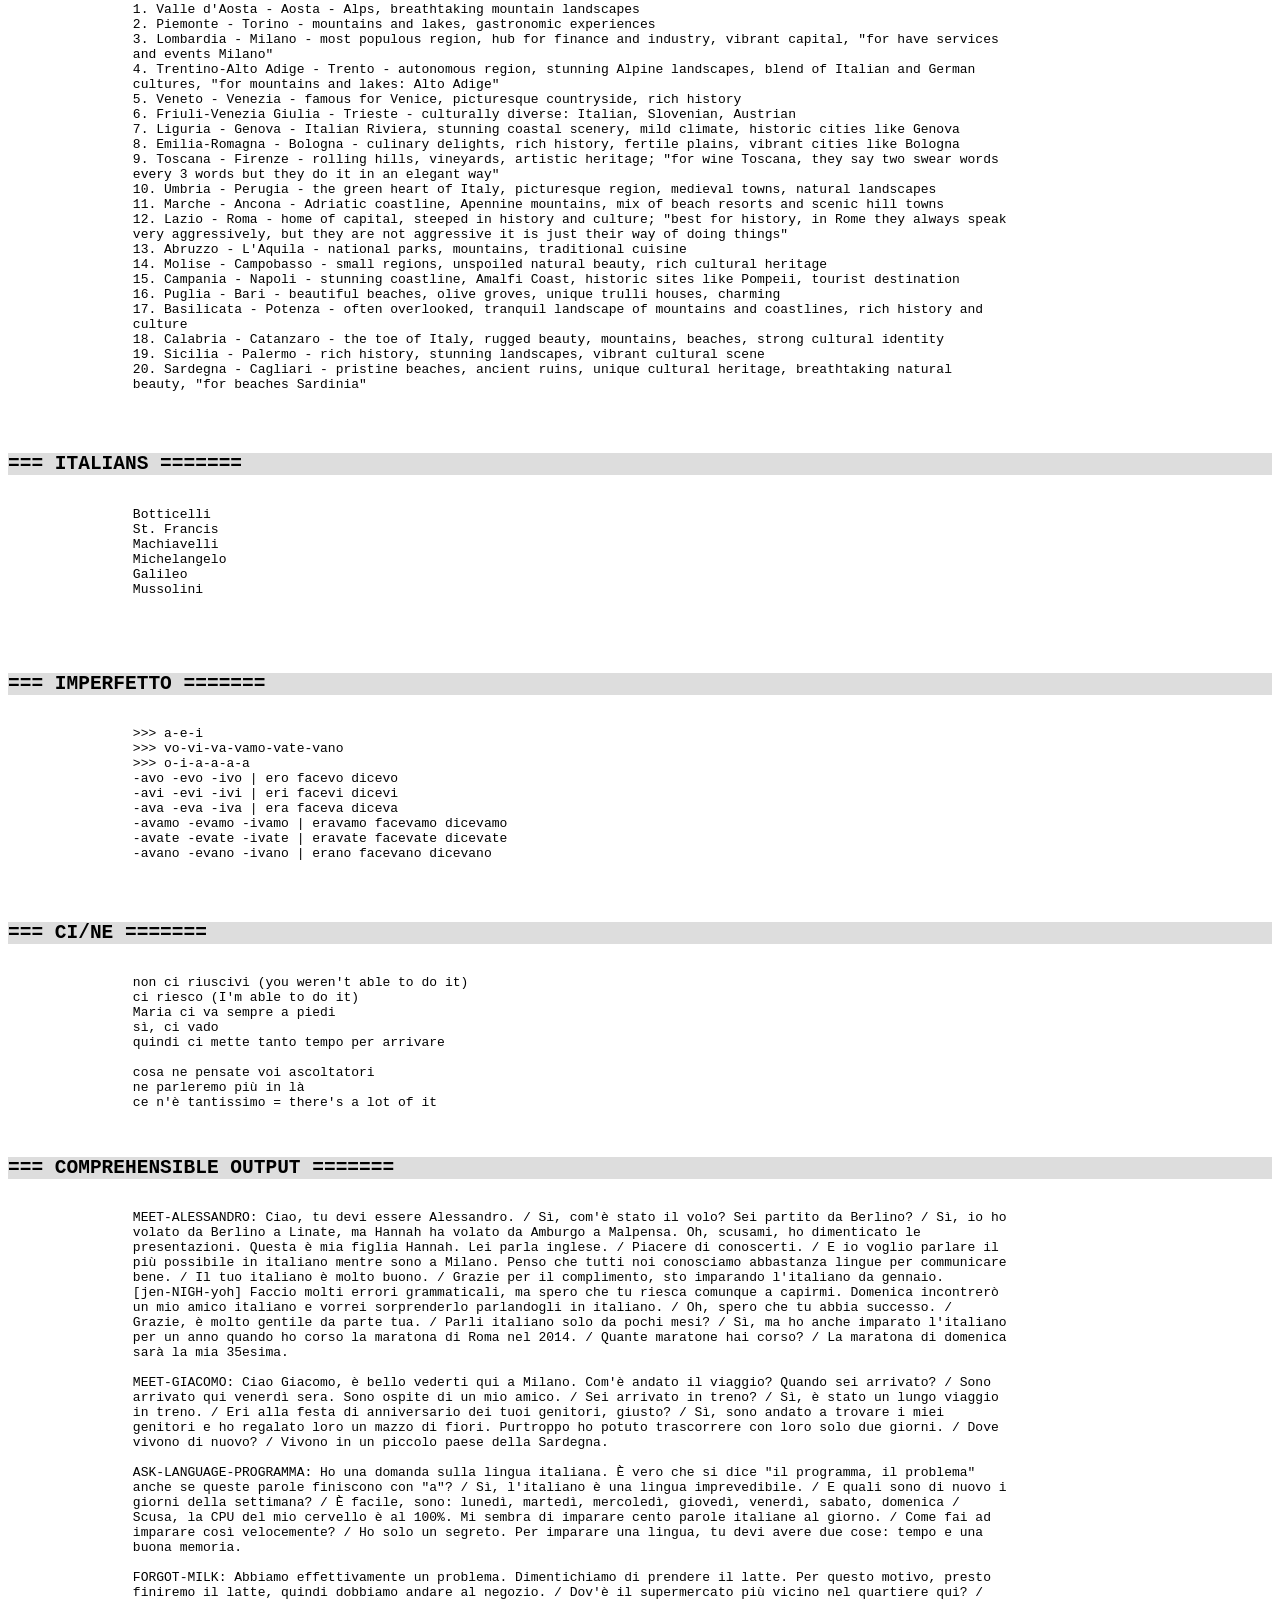
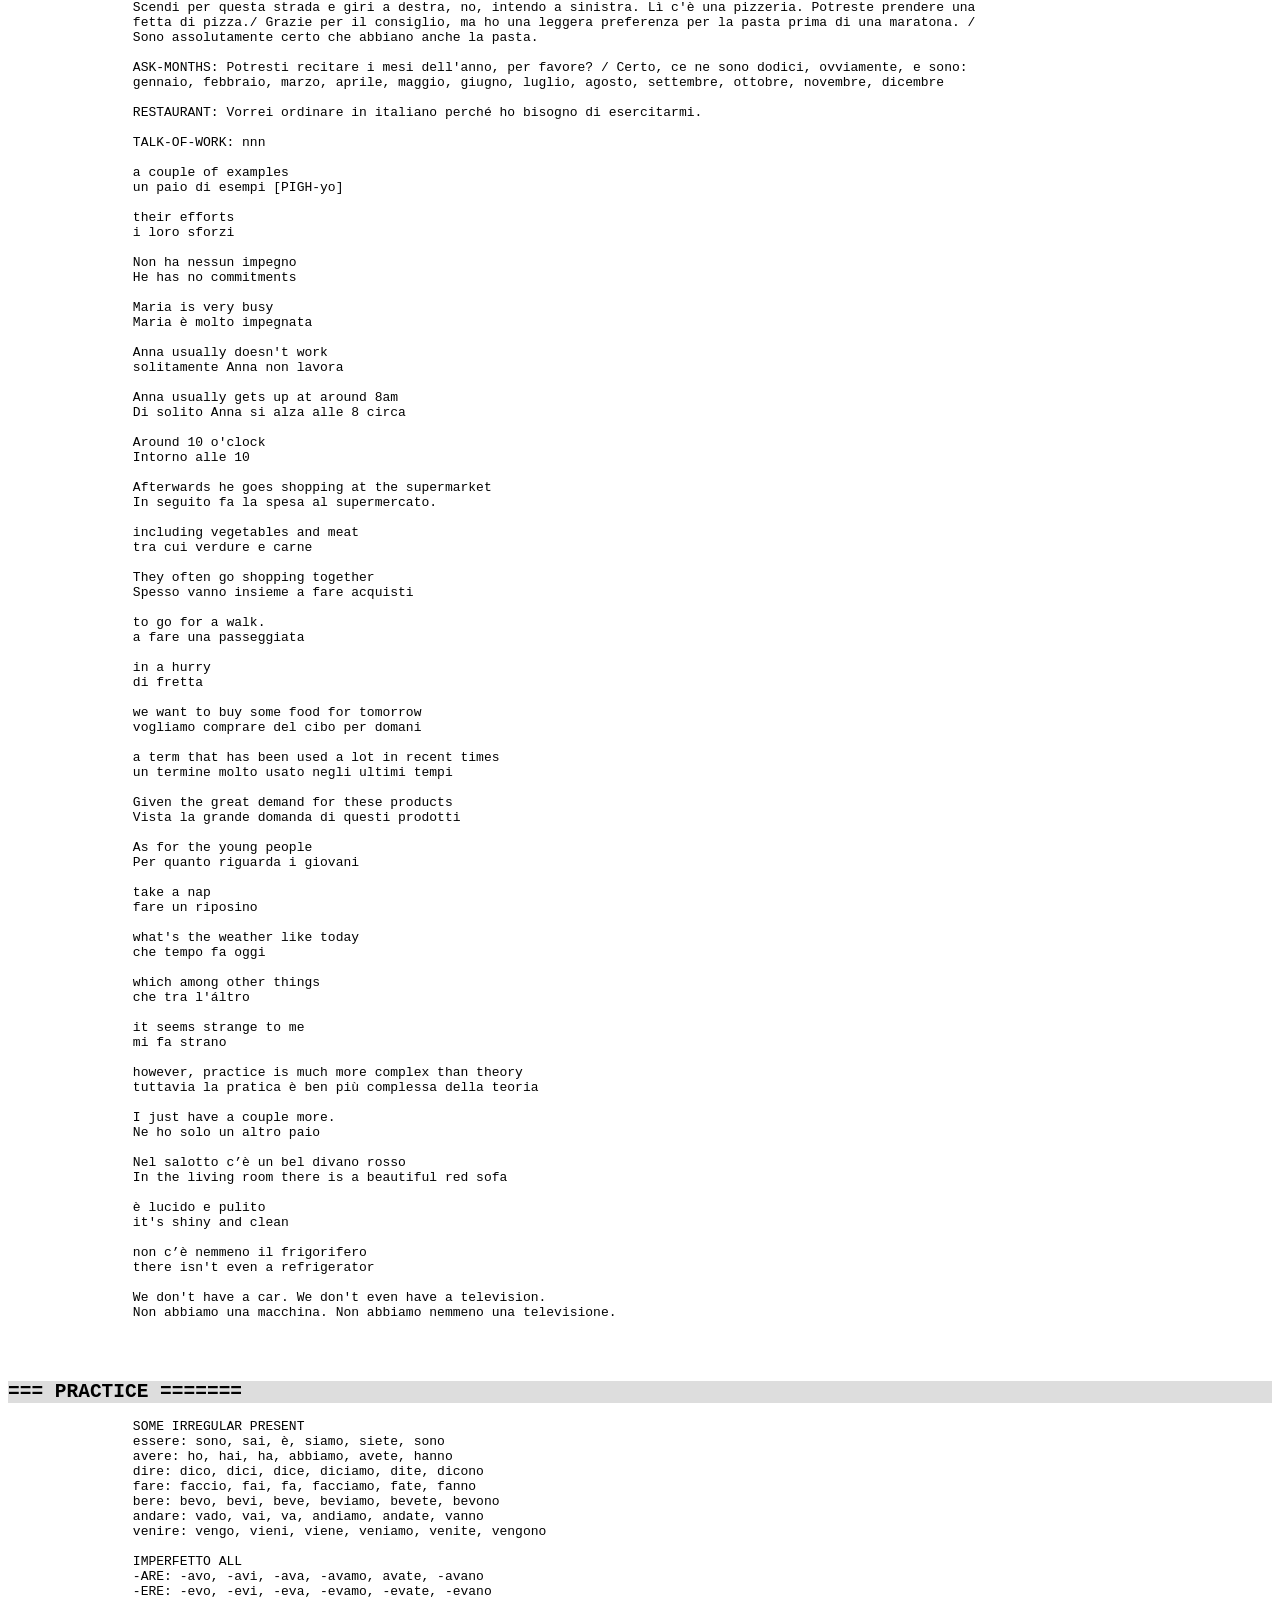
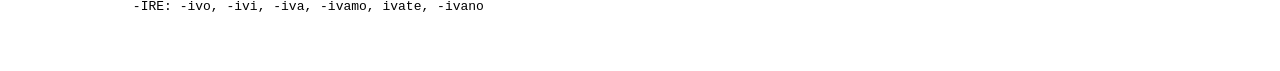
==== commit 6ee4fd0b: "raccol" ====
--- a/texts/itnotes.html
+++ b/texts/itnotes.html
@@ -158,6 +158,7 @@
 		dubitare# // doubt
 		abitare# // live, dwell
 		nevicare# // snow
+		avvisare# // warn, alert
 
 
 
@@ -182,7 +183,8 @@
 		tralasciare##: *, /i, *, /iamo, *, *, * // forget, leave out
 		ritagliare##: *, /i, *, /iamo, *, *, * // cut out
 		-- ARE /i with past participle ------------------------------------------------------
-		raccogliere##: *, /i, *, /iamo, *, *, raccolto // gather, collect
+		accogliere##: accolgo, /i, *, /iamo, *, accolgono, accolto // welcome
+		raccogliere##: raccolgo, /i, *, /iamo, *, raccolgono, raccolto // gather, collect
 		-- ARE ii ---------------------------------------------------------------------------------------------------
 		archiviare#: *, *, *, /iamo, *, *, * // store
 		inviare#: *, *, *, /iamo, *, *, * // send
@@ -389,8 +391,11 @@
 		tossire##: -isco, -isci, -isce, *, *, -iscono, * // cough
 		riferire##: -isco, -isci, -isce, *, *, -iscono, * // refer, report
 
+		-- IRE io/iono ---------------------------------------------------------------------
+		apparire: /io, *, *, *, *, /iono
+		riempire##: /io, *, *, *, *, /iono // fill
+
 		-- IRE other ---------------------------------------------------------------------
-		apparire: /io, *, *, *, *, /iono
 		morire: muoio, muori, muore, *, *, muiono, é morto
 		salire#: -go, *, *, *, *, -gono, * // climb, (get on a train, get in a car)
 		avvenire##: -go, avvieni, avviene, *, *, -gono, * // take place, happen
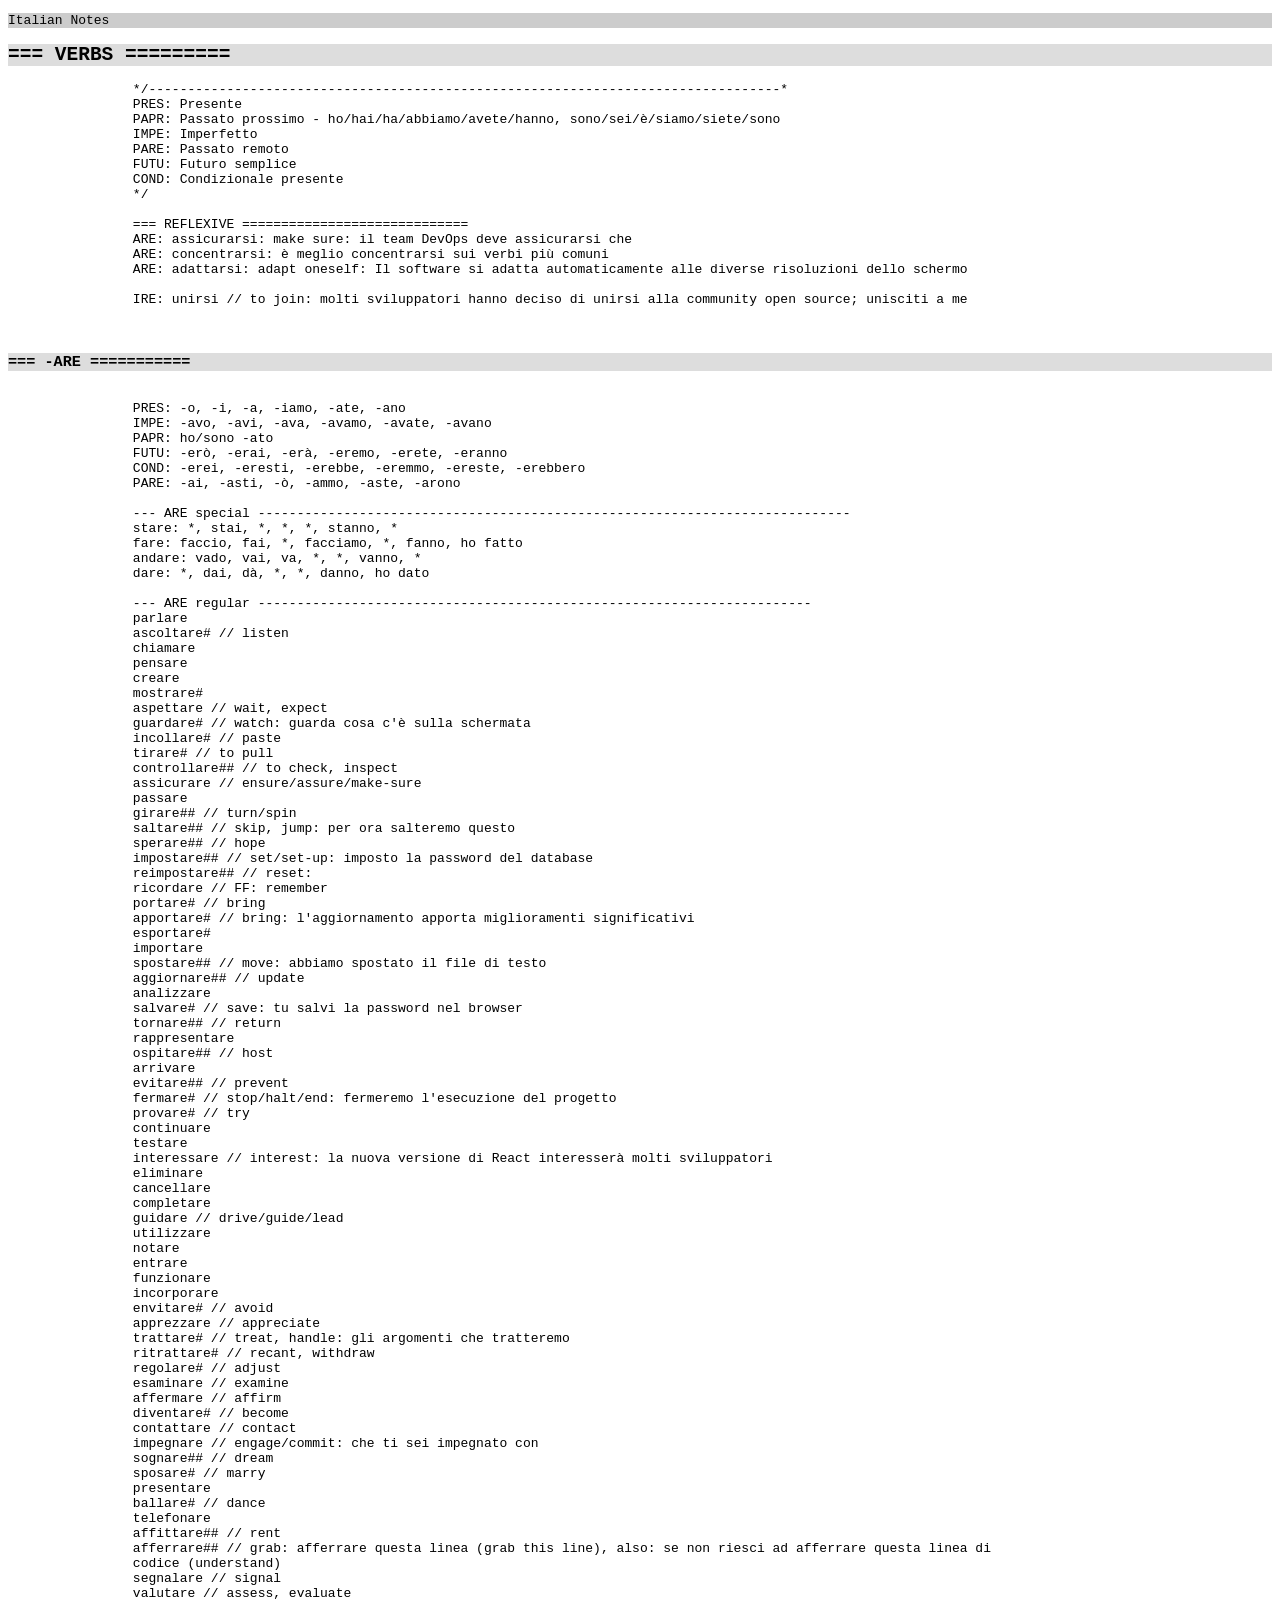
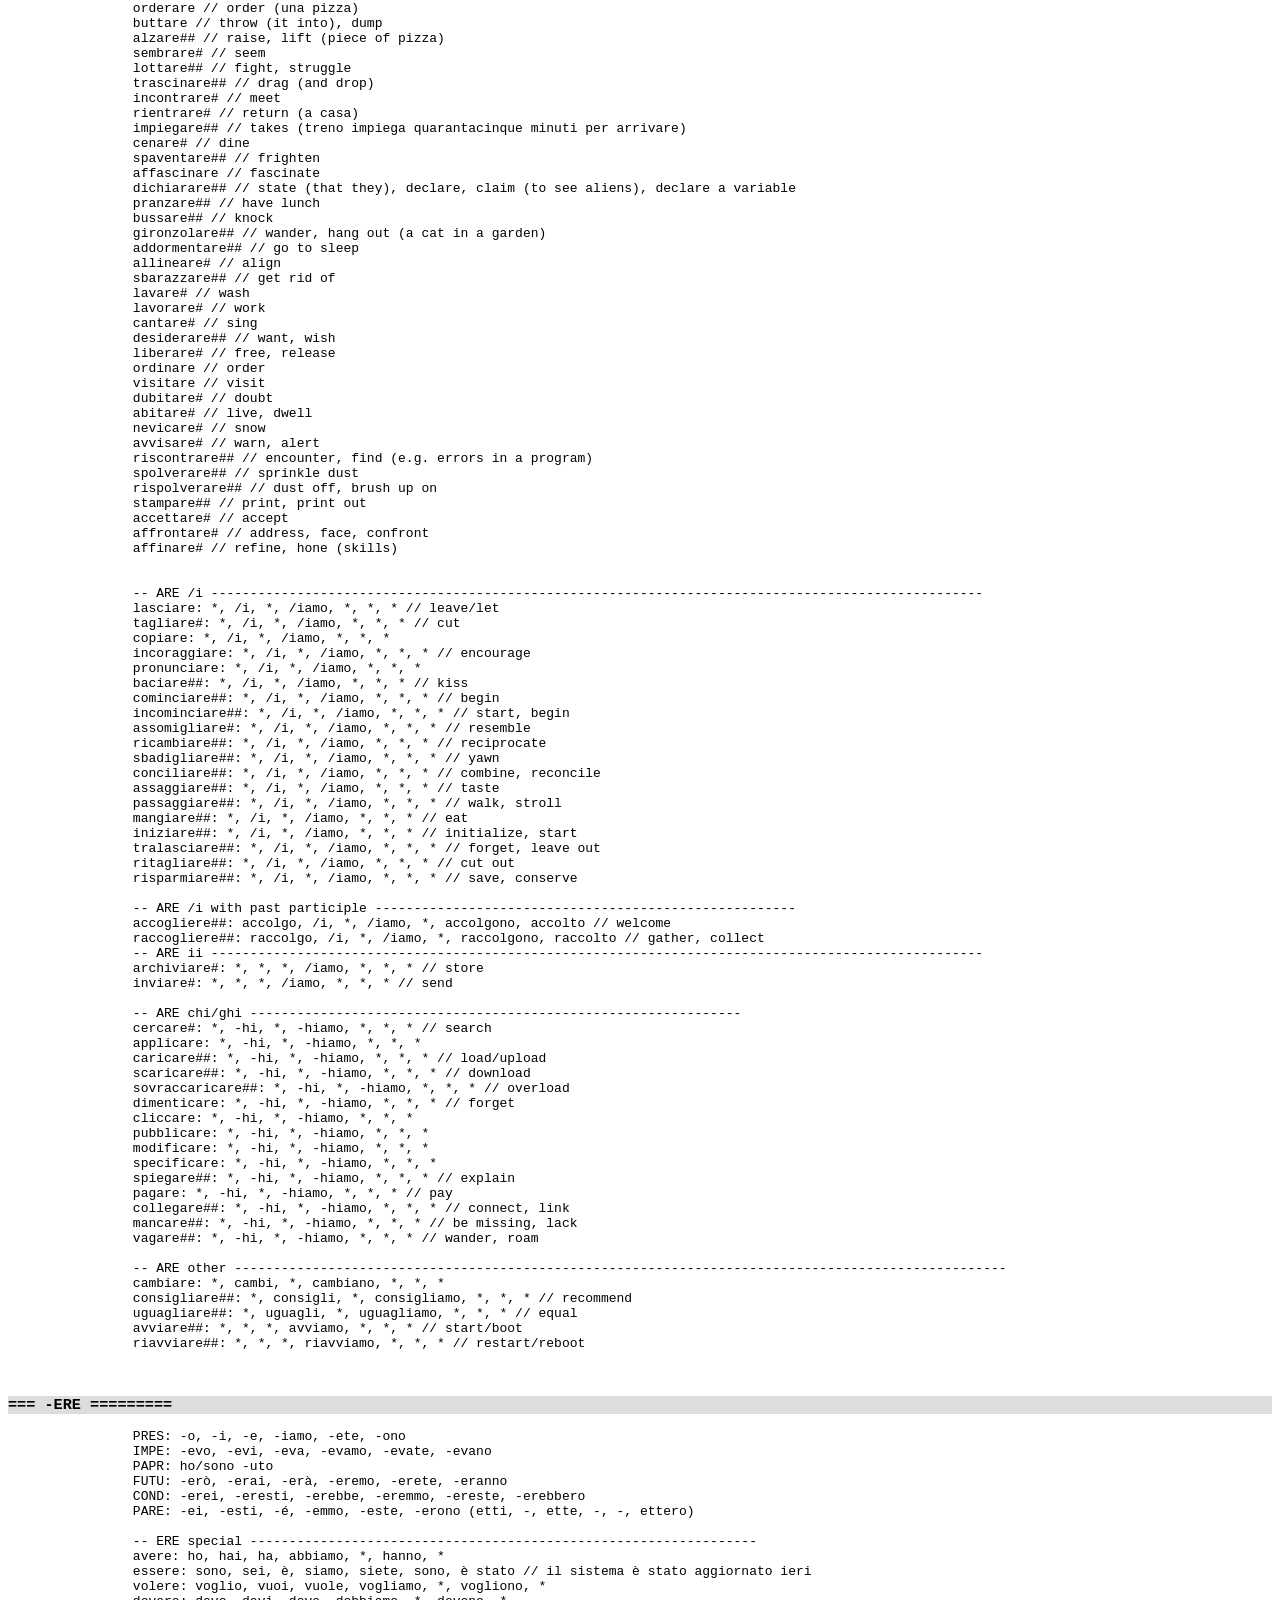
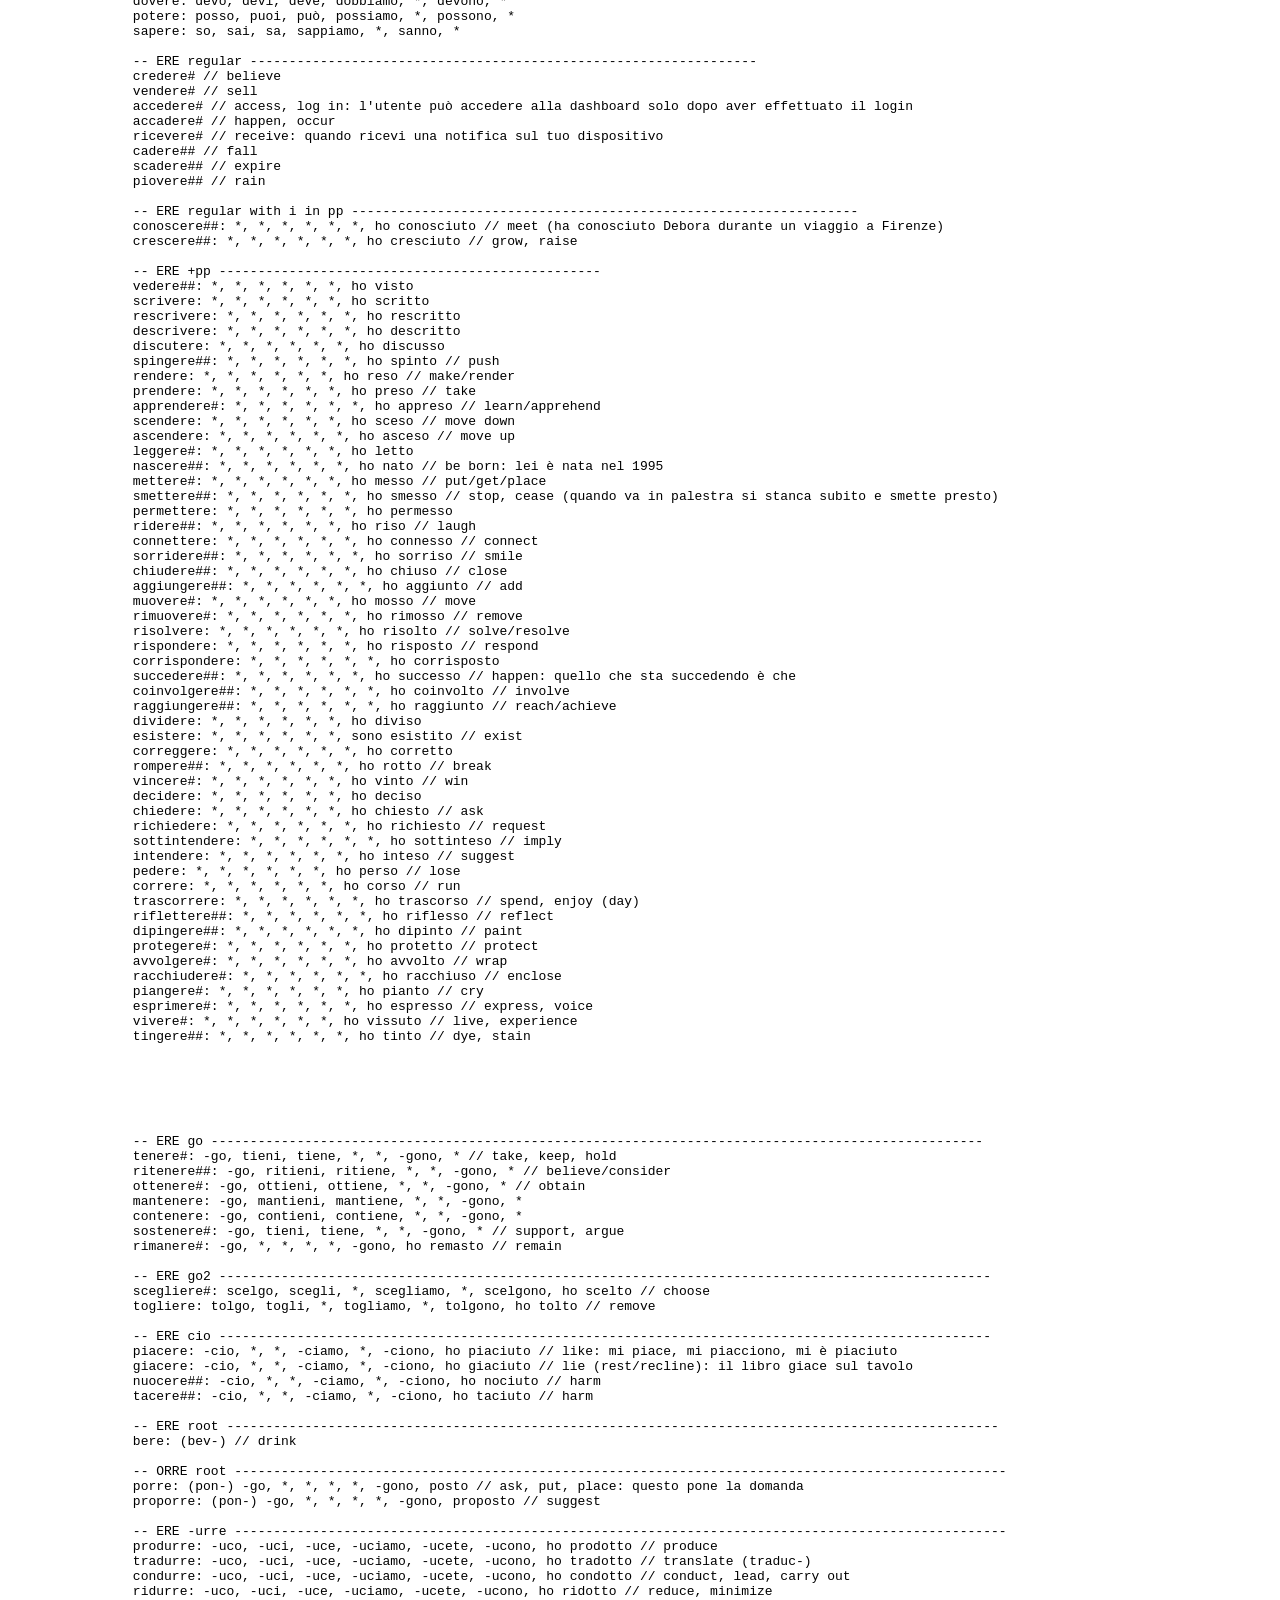
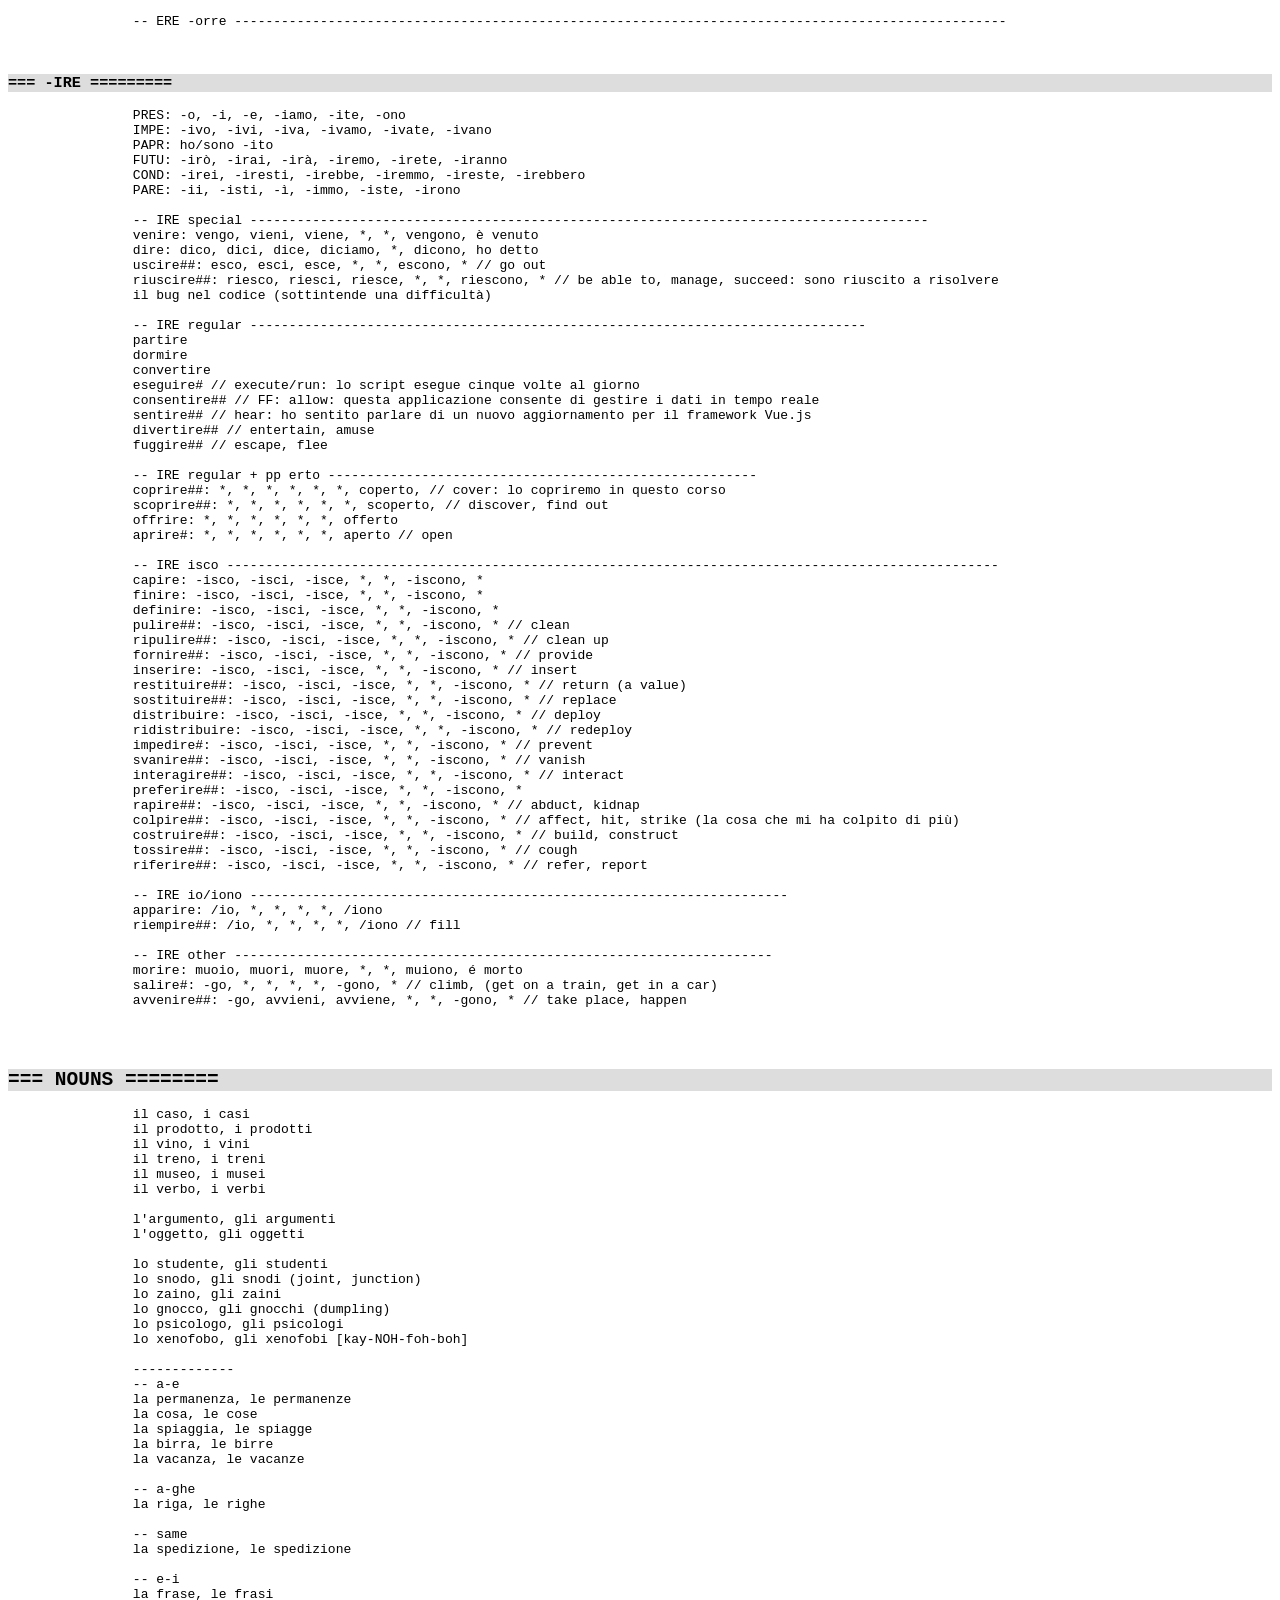
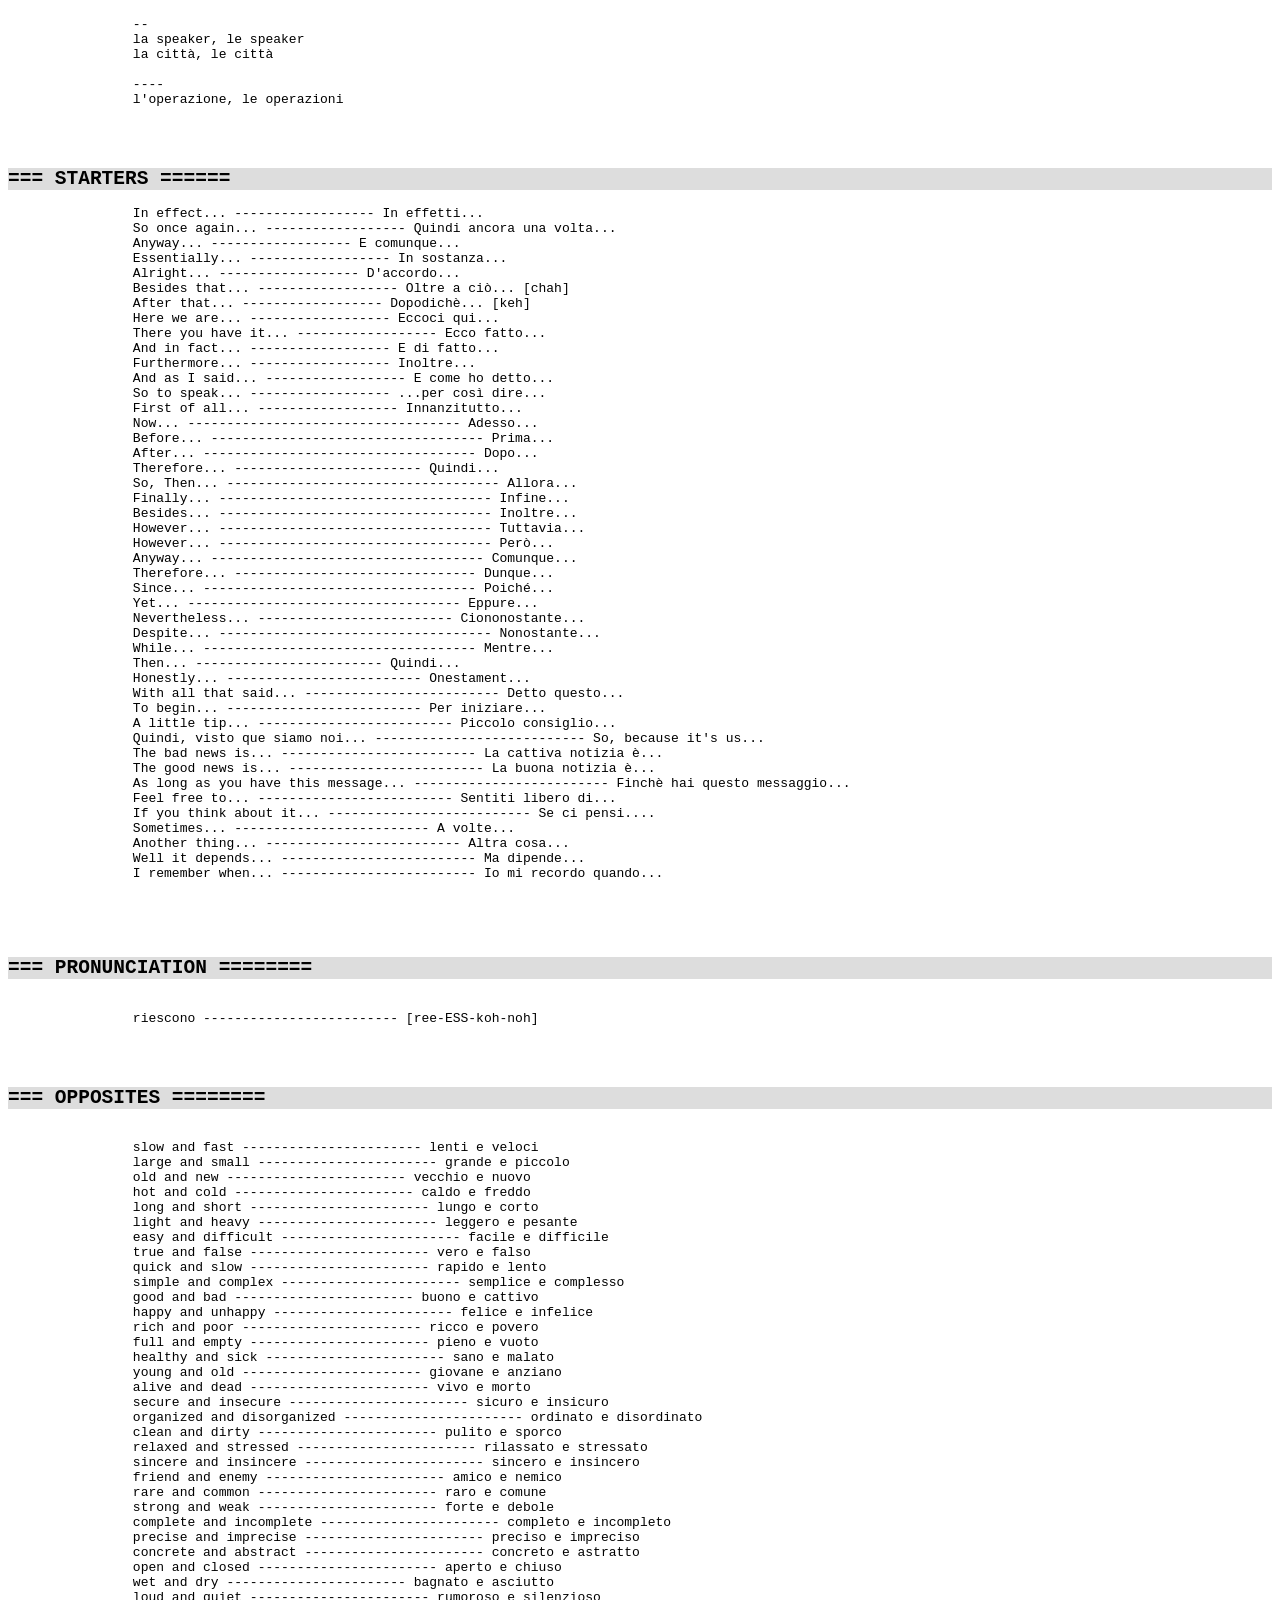
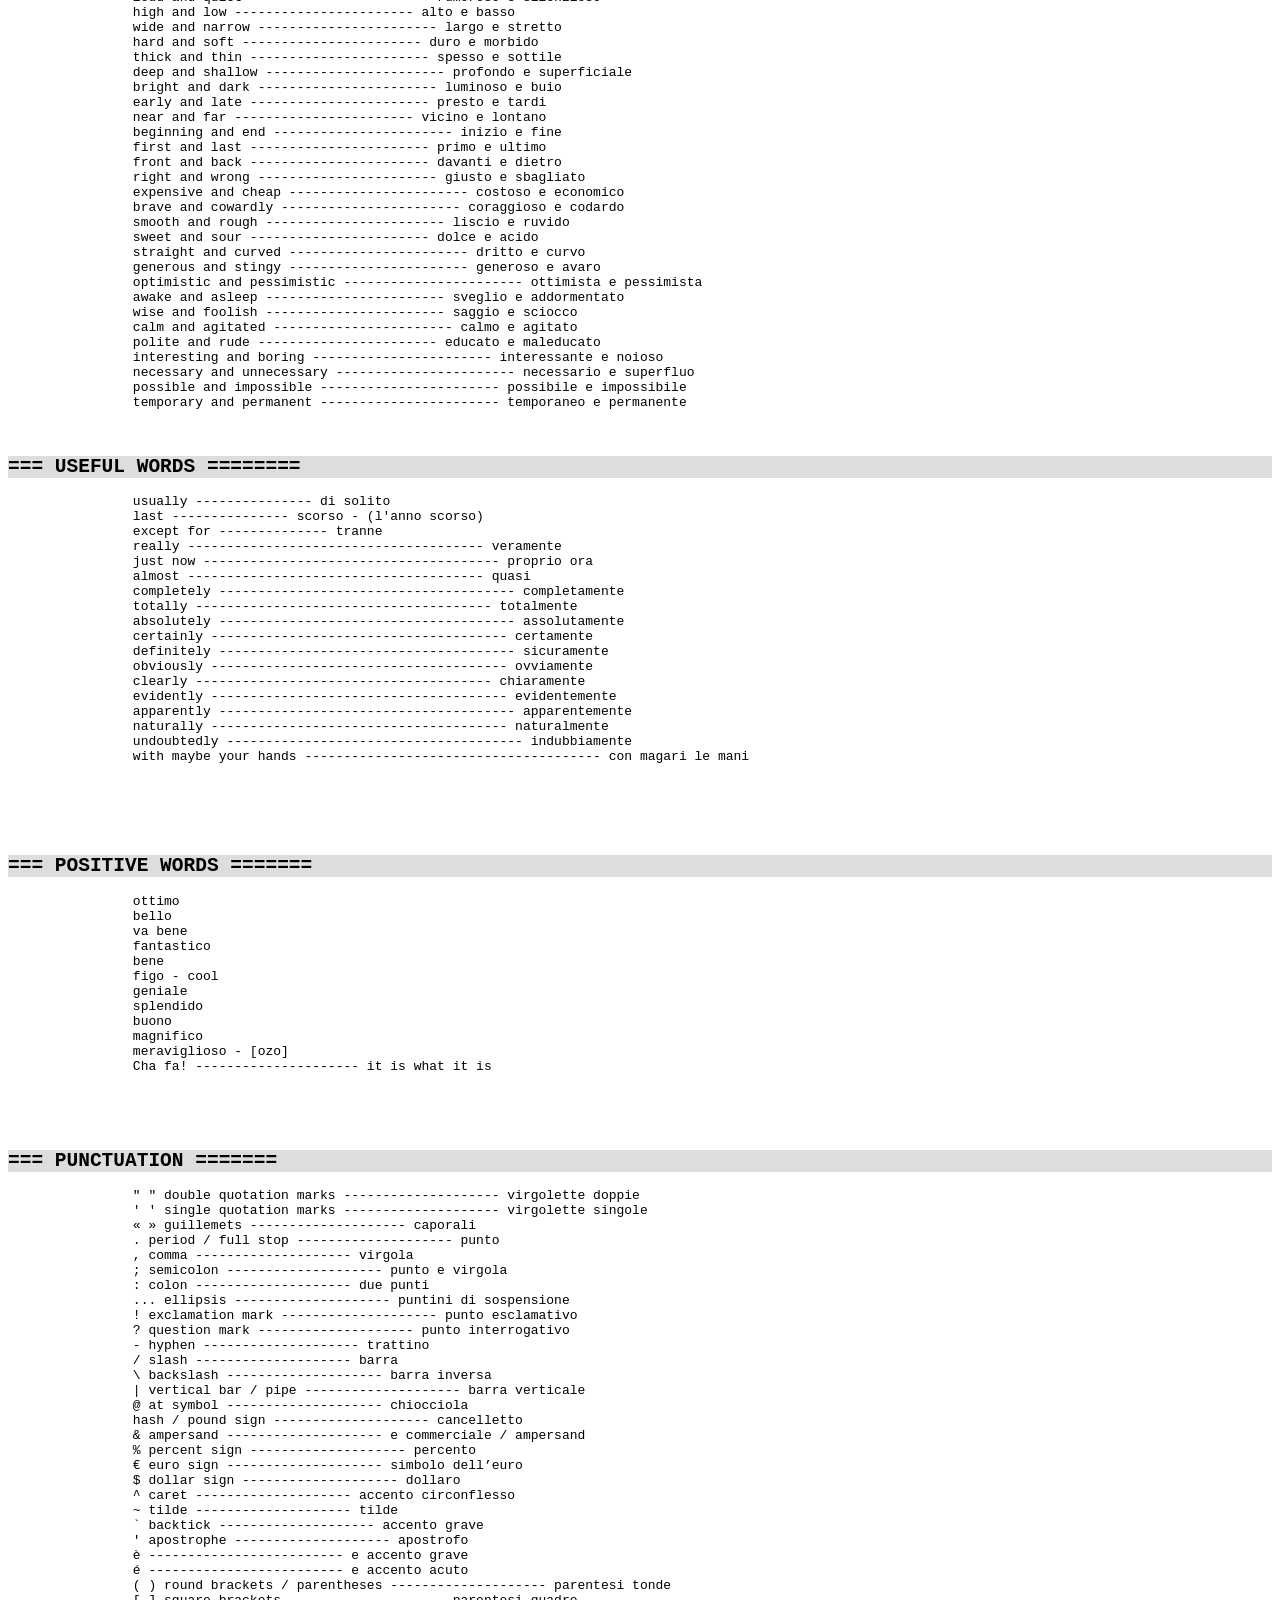
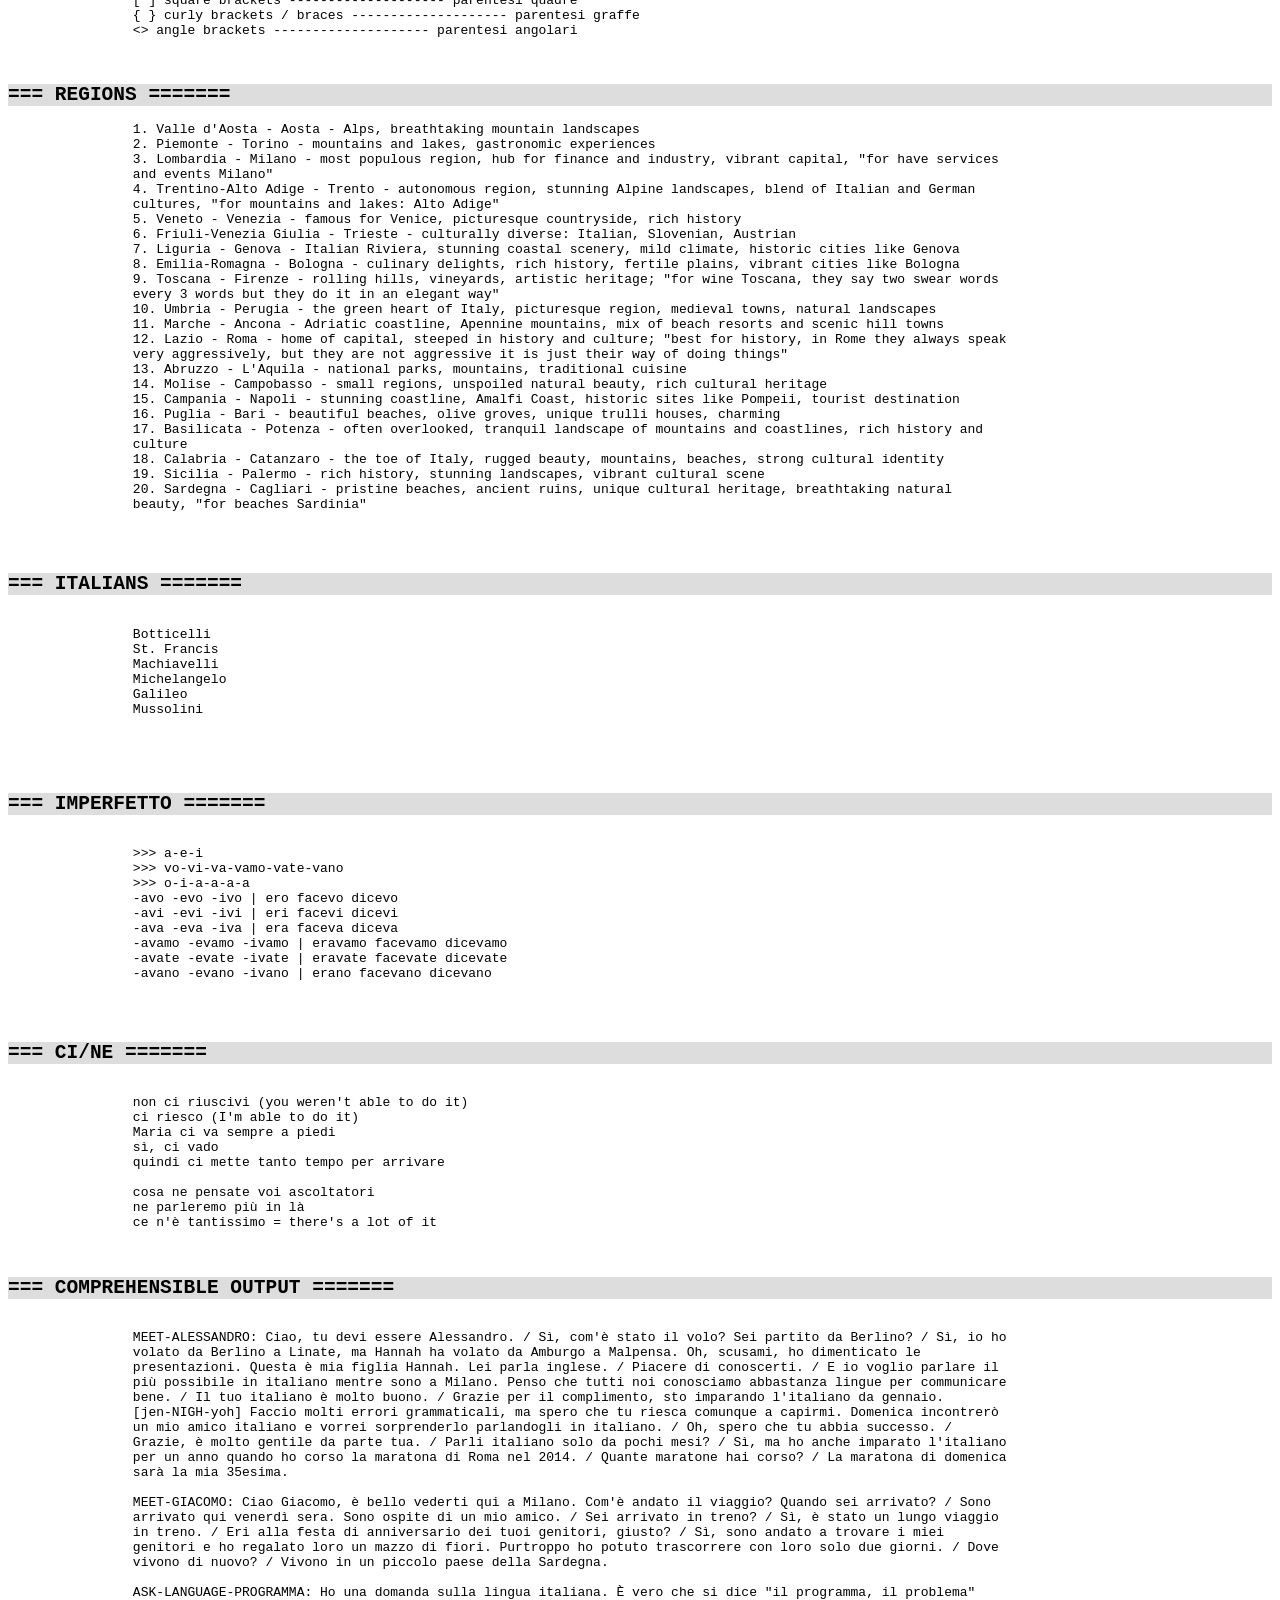
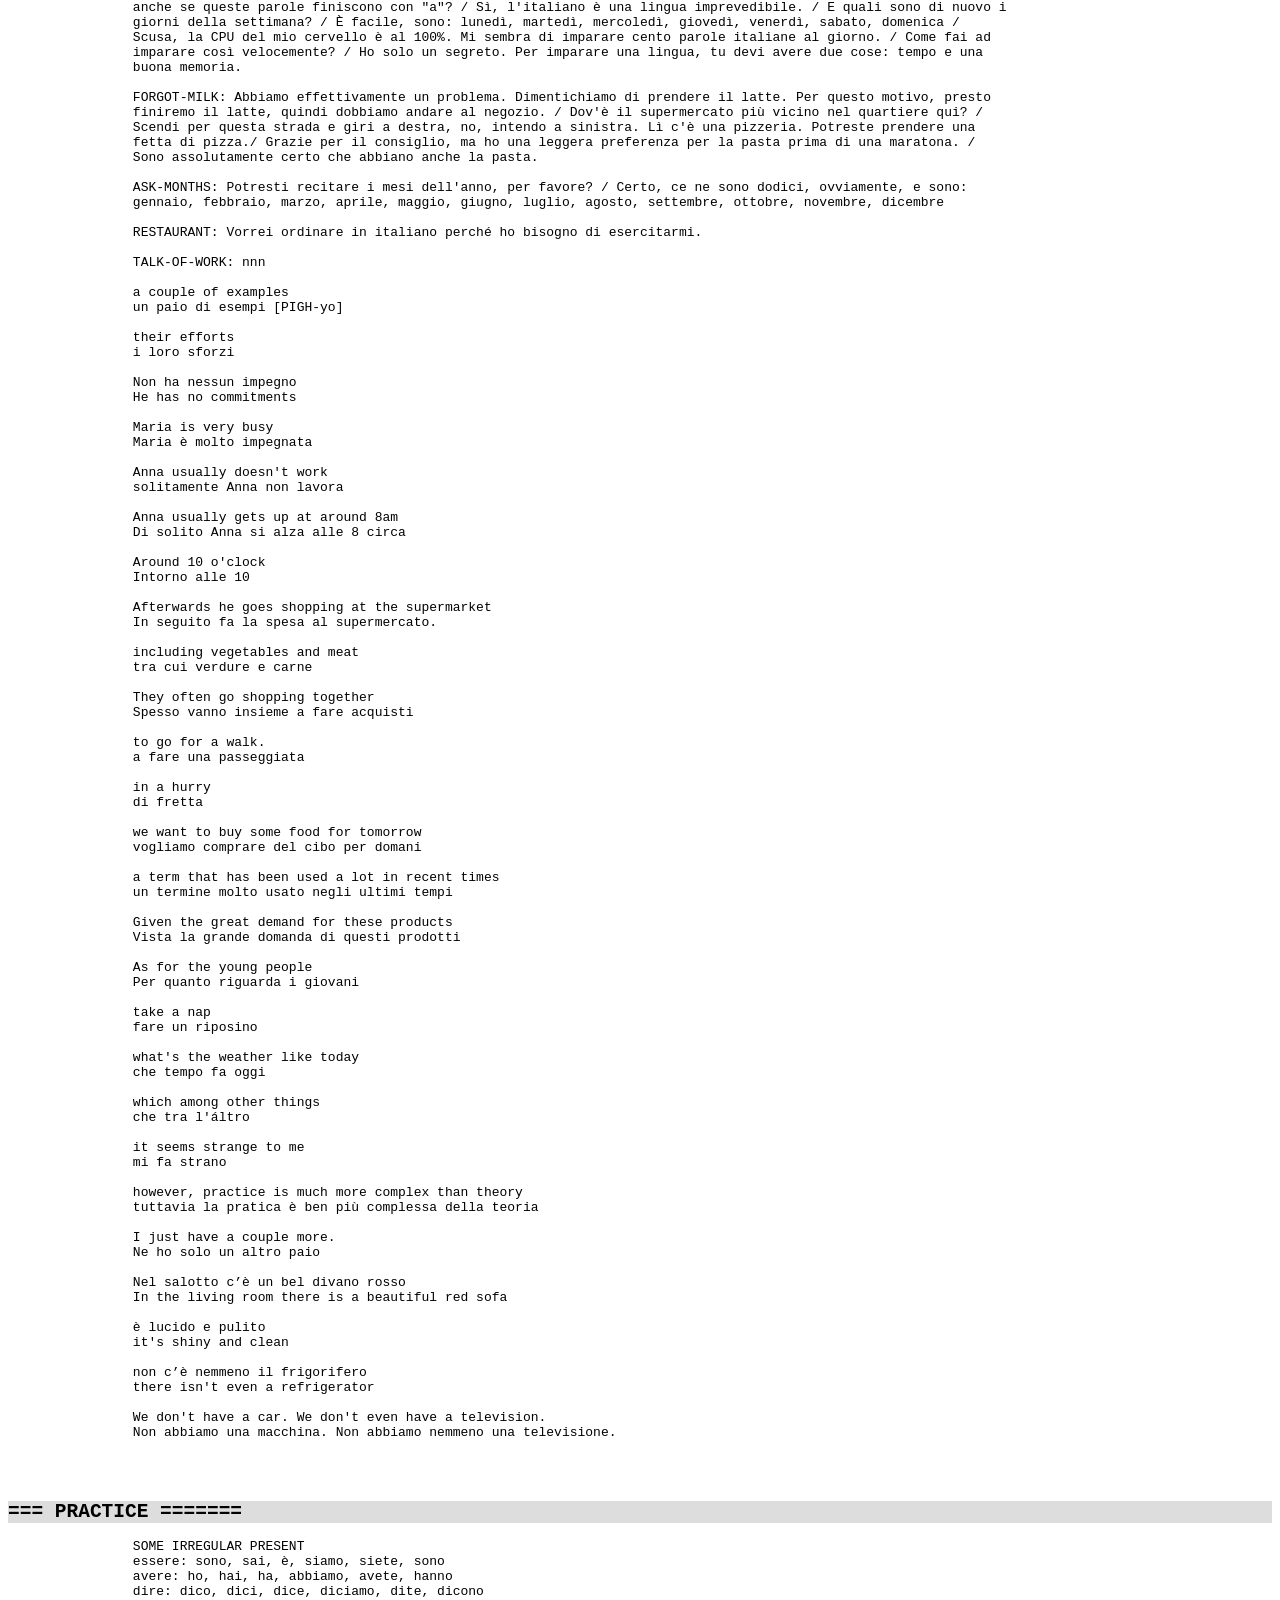
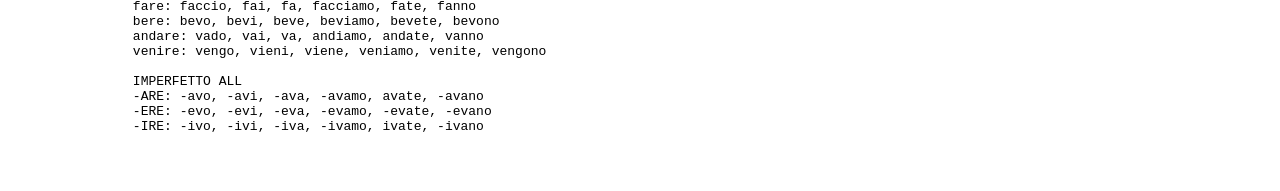
==== commit 8dde0793: "and" ====
--- a/texts/itnotes.html
+++ b/texts/itnotes.html
@@ -159,8 +159,13 @@
 		abitare# // live, dwell
 		nevicare# // snow
 		avvisare# // warn, alert
-
-
+		riscontrare## // encounter, find (e.g. errors in a program)
+		spolverare## // sprinkle dust
+		rispolverare## // dust off, brush up on
+		stampare## // print, print out
+		accettare# // accept
+		affrontare# // address, face, confront
+		affinare# // refine, hone (skills)
 
 
 		-- ARE /i ---------------------------------------------------------------------------------------------------
@@ -182,6 +187,8 @@
 		iniziare##: *, /i, *, /iamo, *, *, * // initialize, start
 		tralasciare##: *, /i, *, /iamo, *, *, * // forget, leave out
 		ritagliare##: *, /i, *, /iamo, *, *, * // cut out
+		risparmiare##: *, /i, *, /iamo, *, *, * // save, conserve
+
 		-- ARE /i with past participle ------------------------------------------------------
 		accogliere##: accolgo, /i, *, /iamo, *, accolgono, accolto // welcome
 		raccogliere##: raccolgo, /i, *, /iamo, *, raccolgono, raccolto // gather, collect
@@ -296,6 +303,7 @@
 		piangere#: *, *, *, *, *, *, ho pianto // cry
 		esprimere#: *, *, *, *, *, *, ho espresso // express, voice
 		vivere#: *, *, *, *, *, *, ho vissuto // live, experience
+		tingere##: *, *, *, *, *, *, ho tinto // dye, stain 
 
 
 
@@ -304,8 +312,7 @@
 
 		-- ERE go ---------------------------------------------------------------------------------------------------
 		tenere#: -go, tieni, tiene, *, *, -gono, * // take, keep, hold
-		ritenere##: -go, ritieni, ritiene, *, *, -gono, * // believe/consider: riteniamo che questa soluzione sia la più
-		efficiente
+		ritenere##: -go, ritieni, ritiene, *, *, -gono, * // believe/consider
 		ottenere#: -go, ottieni, ottiene, *, *, -gono, * // obtain
 		mantenere: -go, mantieni, mantiene, *, *, -gono, *
 		contenere: -go, contieni, contiene, *, *, -gono, *
@@ -333,6 +340,7 @@
 		produrre: -uco, -uci, -uce, -uciamo, -ucete, -ucono, ho prodotto // produce
 		tradurre: -uco, -uci, -uce, -uciamo, -ucete, -ucono, ho tradotto // translate (traduc-)
 		condurre: -uco, -uci, -uce, -uciamo, -ucete, -ucono, ho condotto // conduct, lead, carry out
+		ridurre: -uco, -uci, -uce, -uciamo, -ucete, -ucono, ho ridotto // reduce, minimize
 
 		-- ERE -orre ---------------------------------------------------------------------------------------------------
 
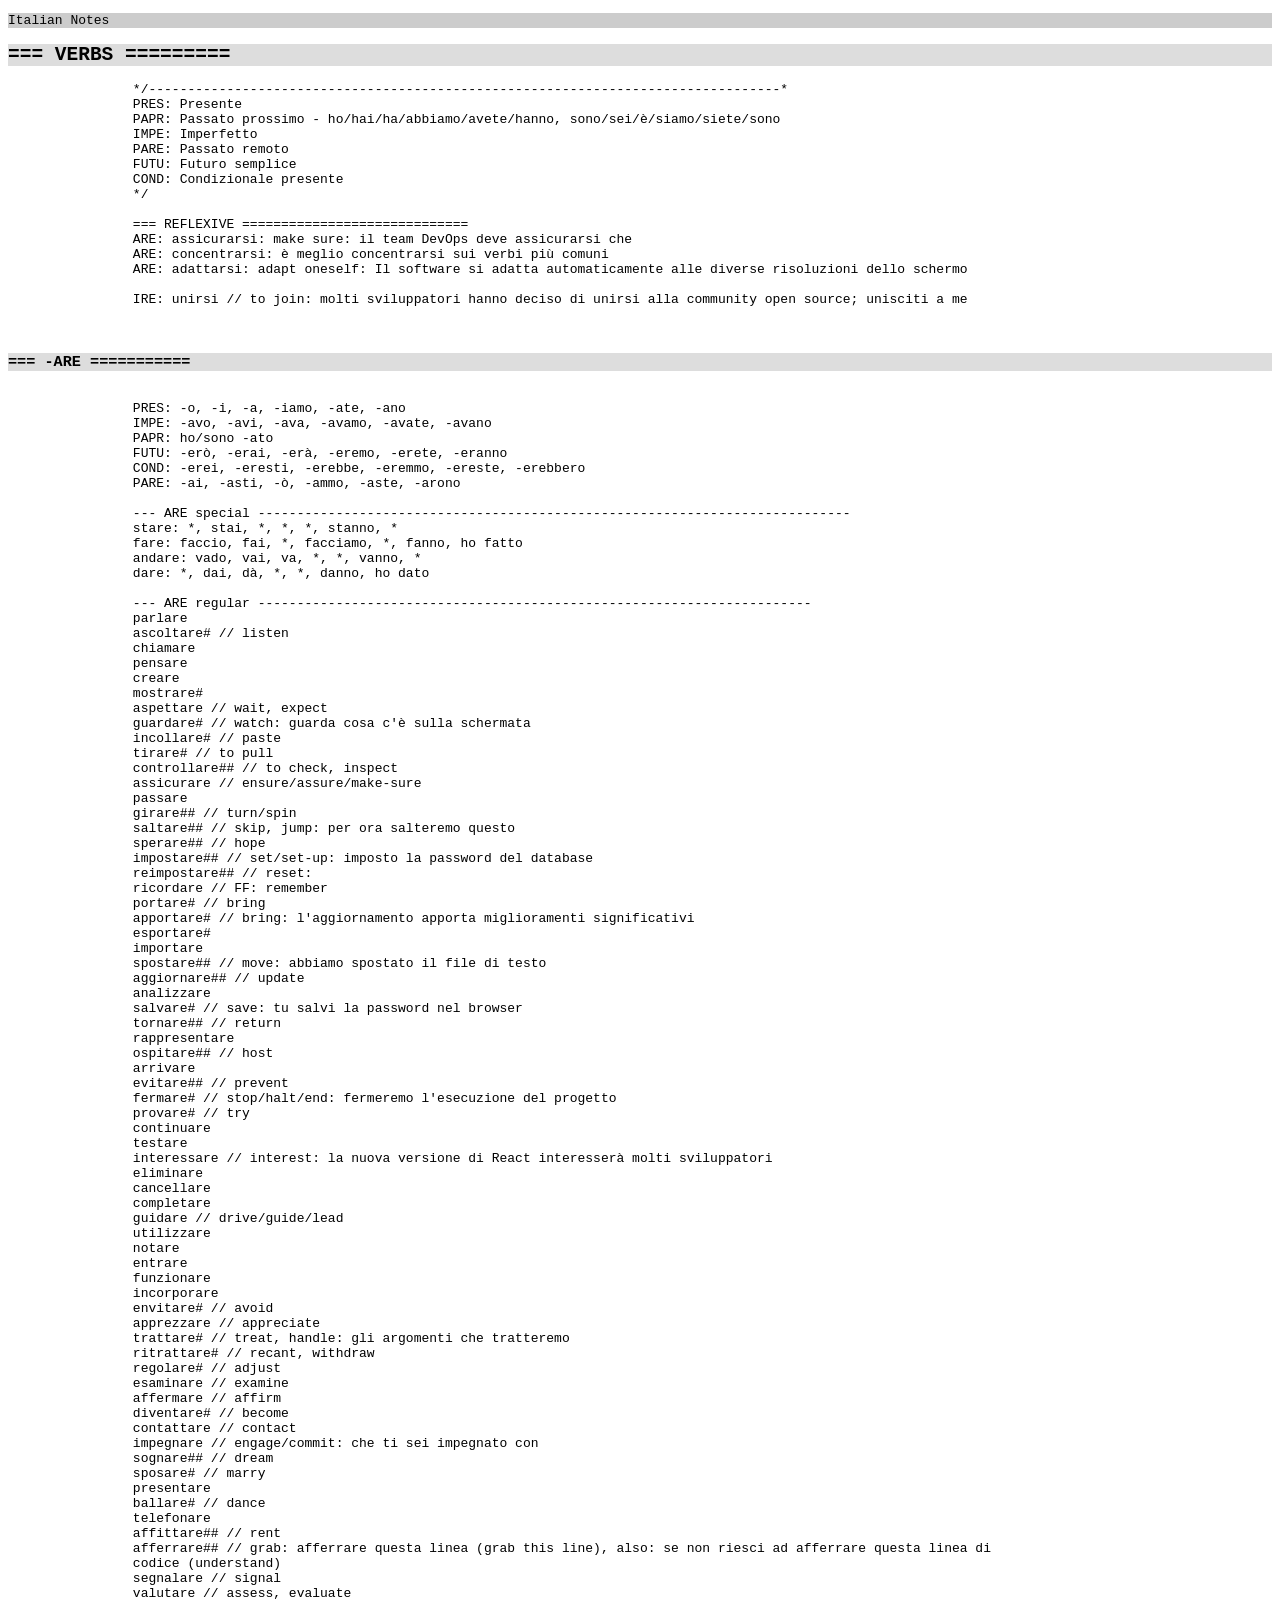
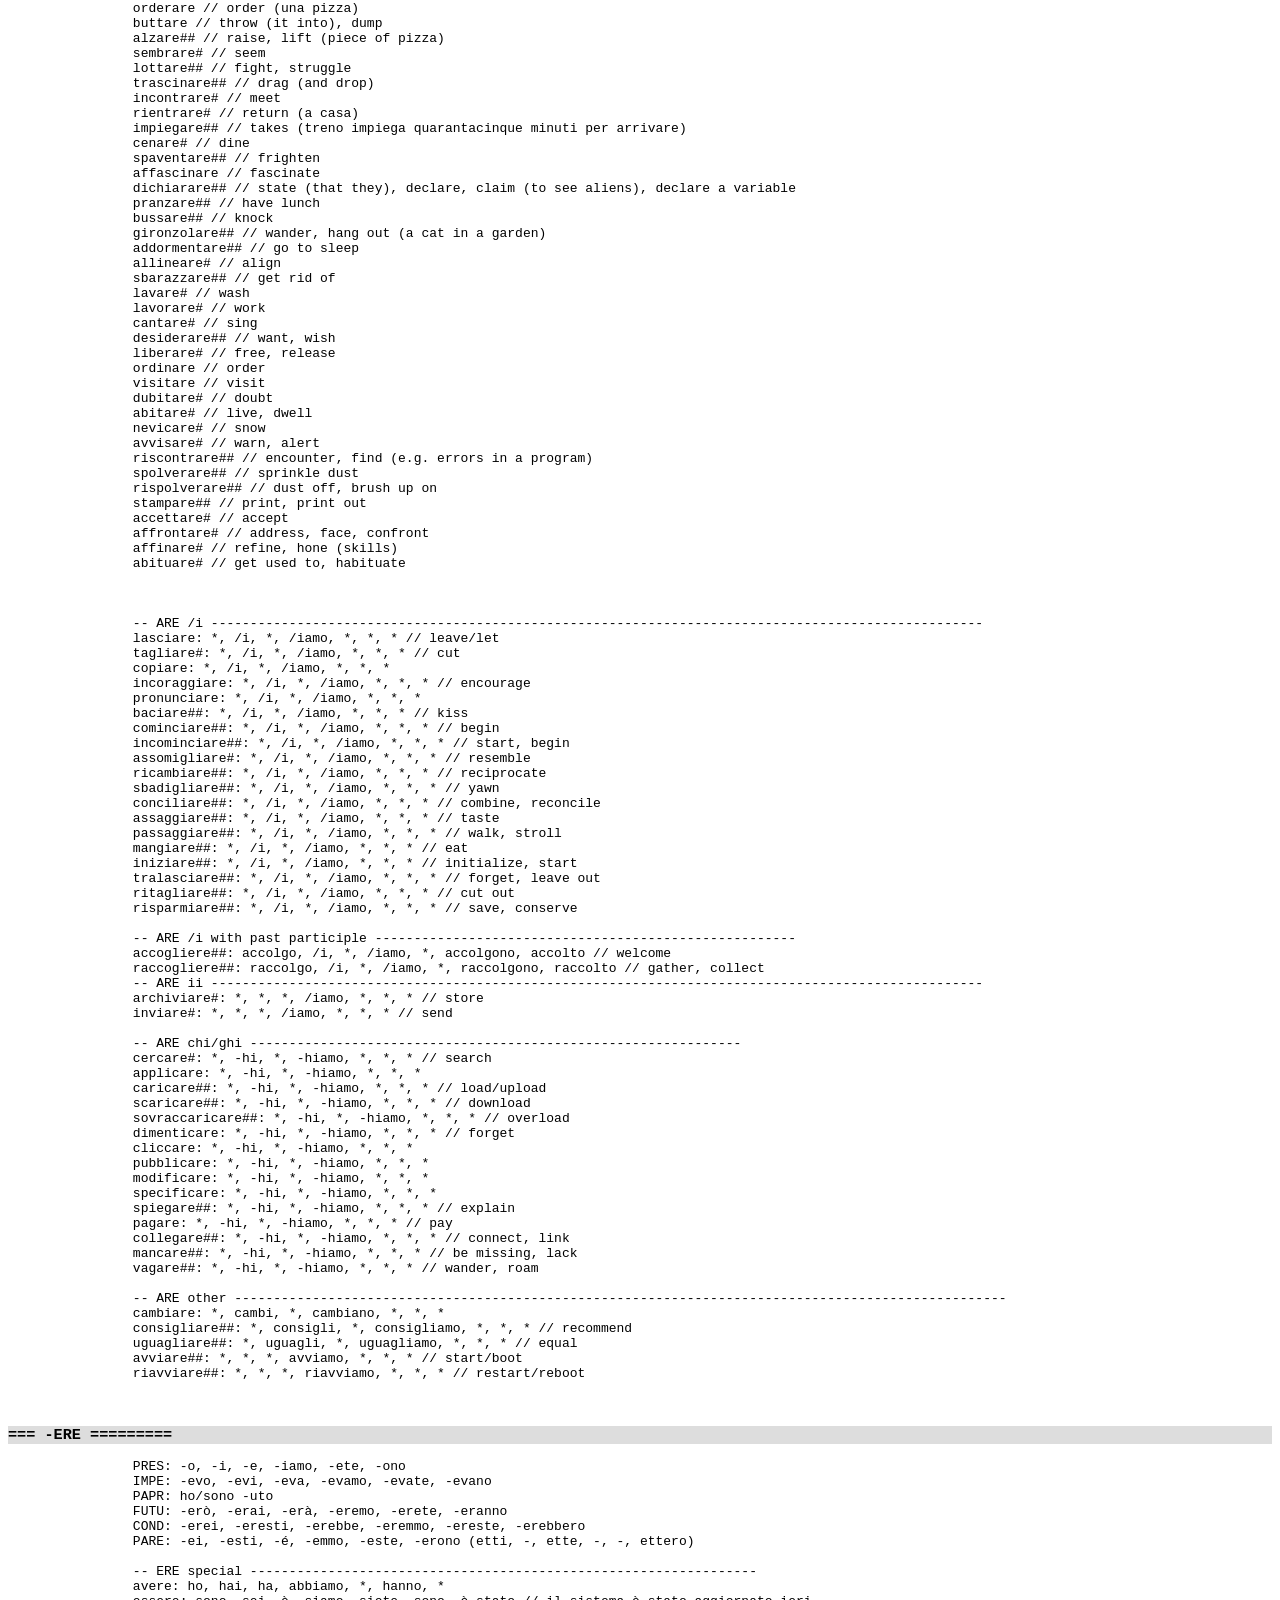
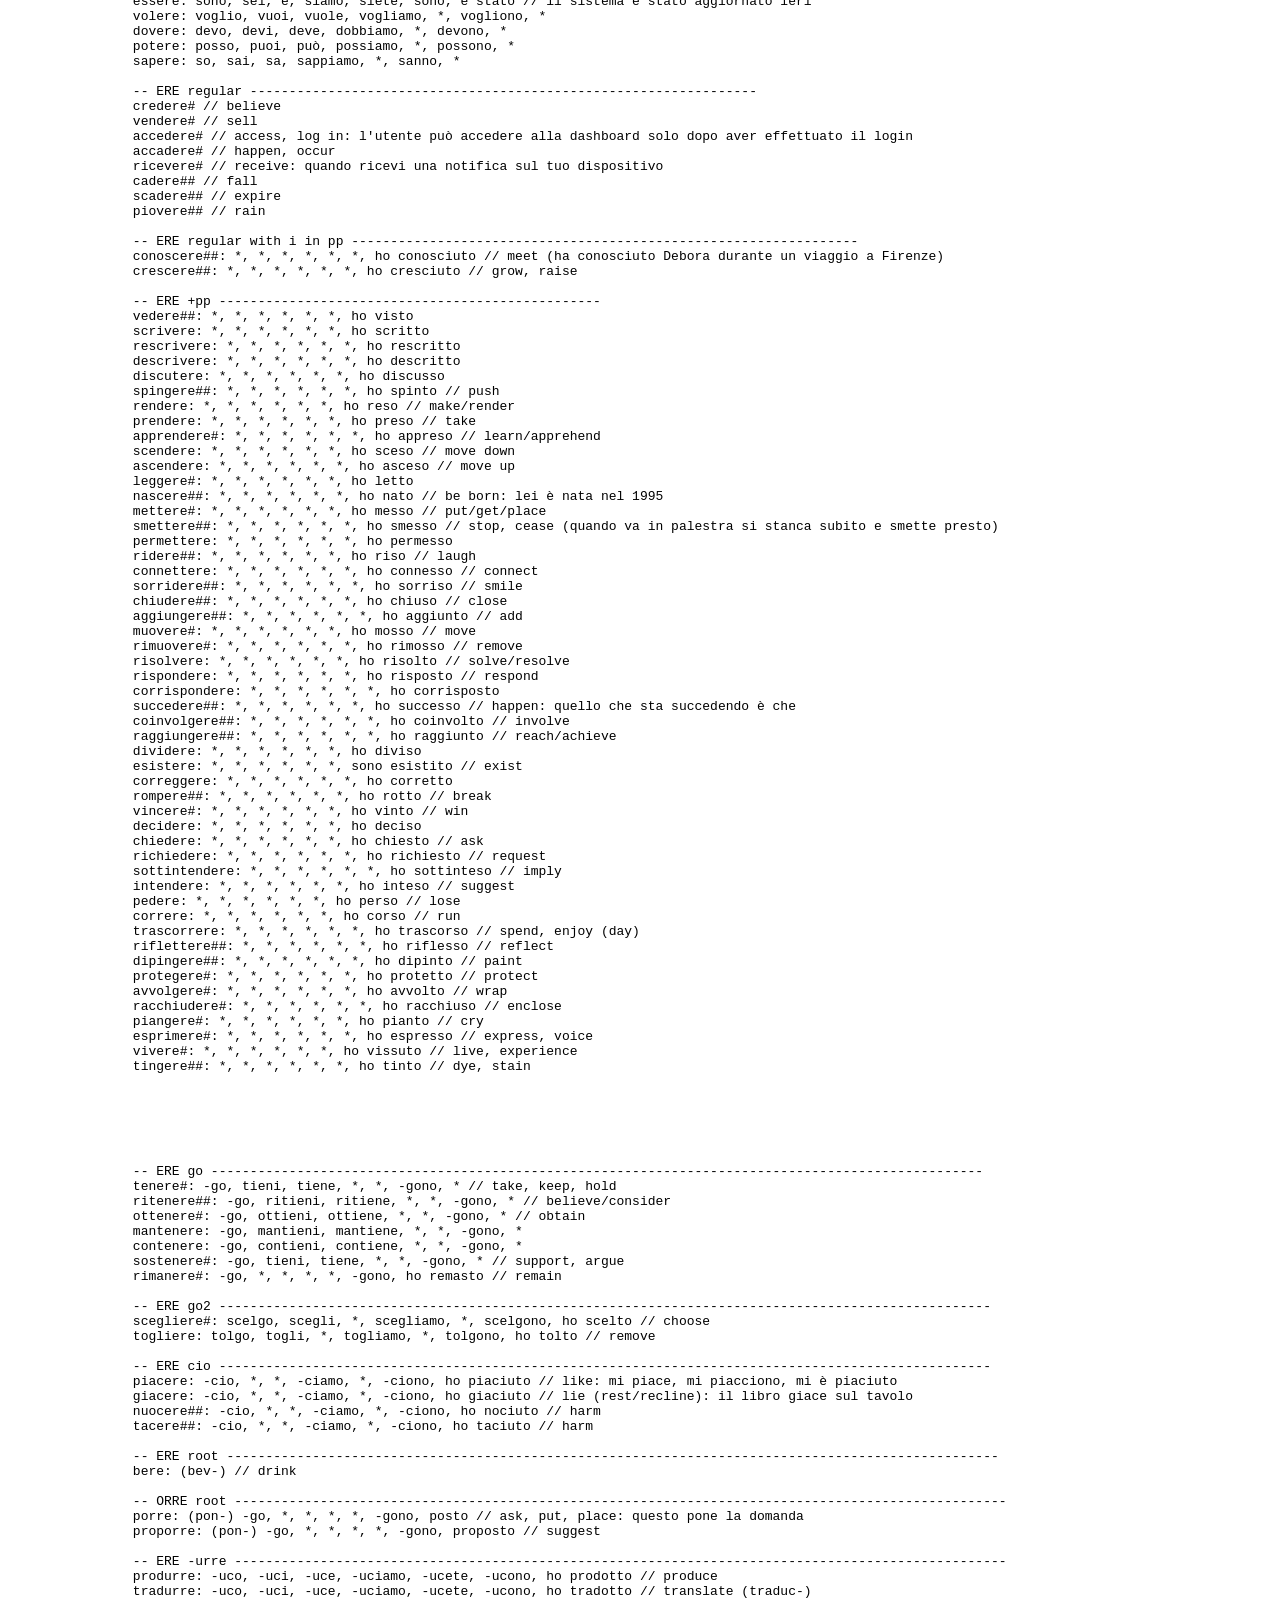
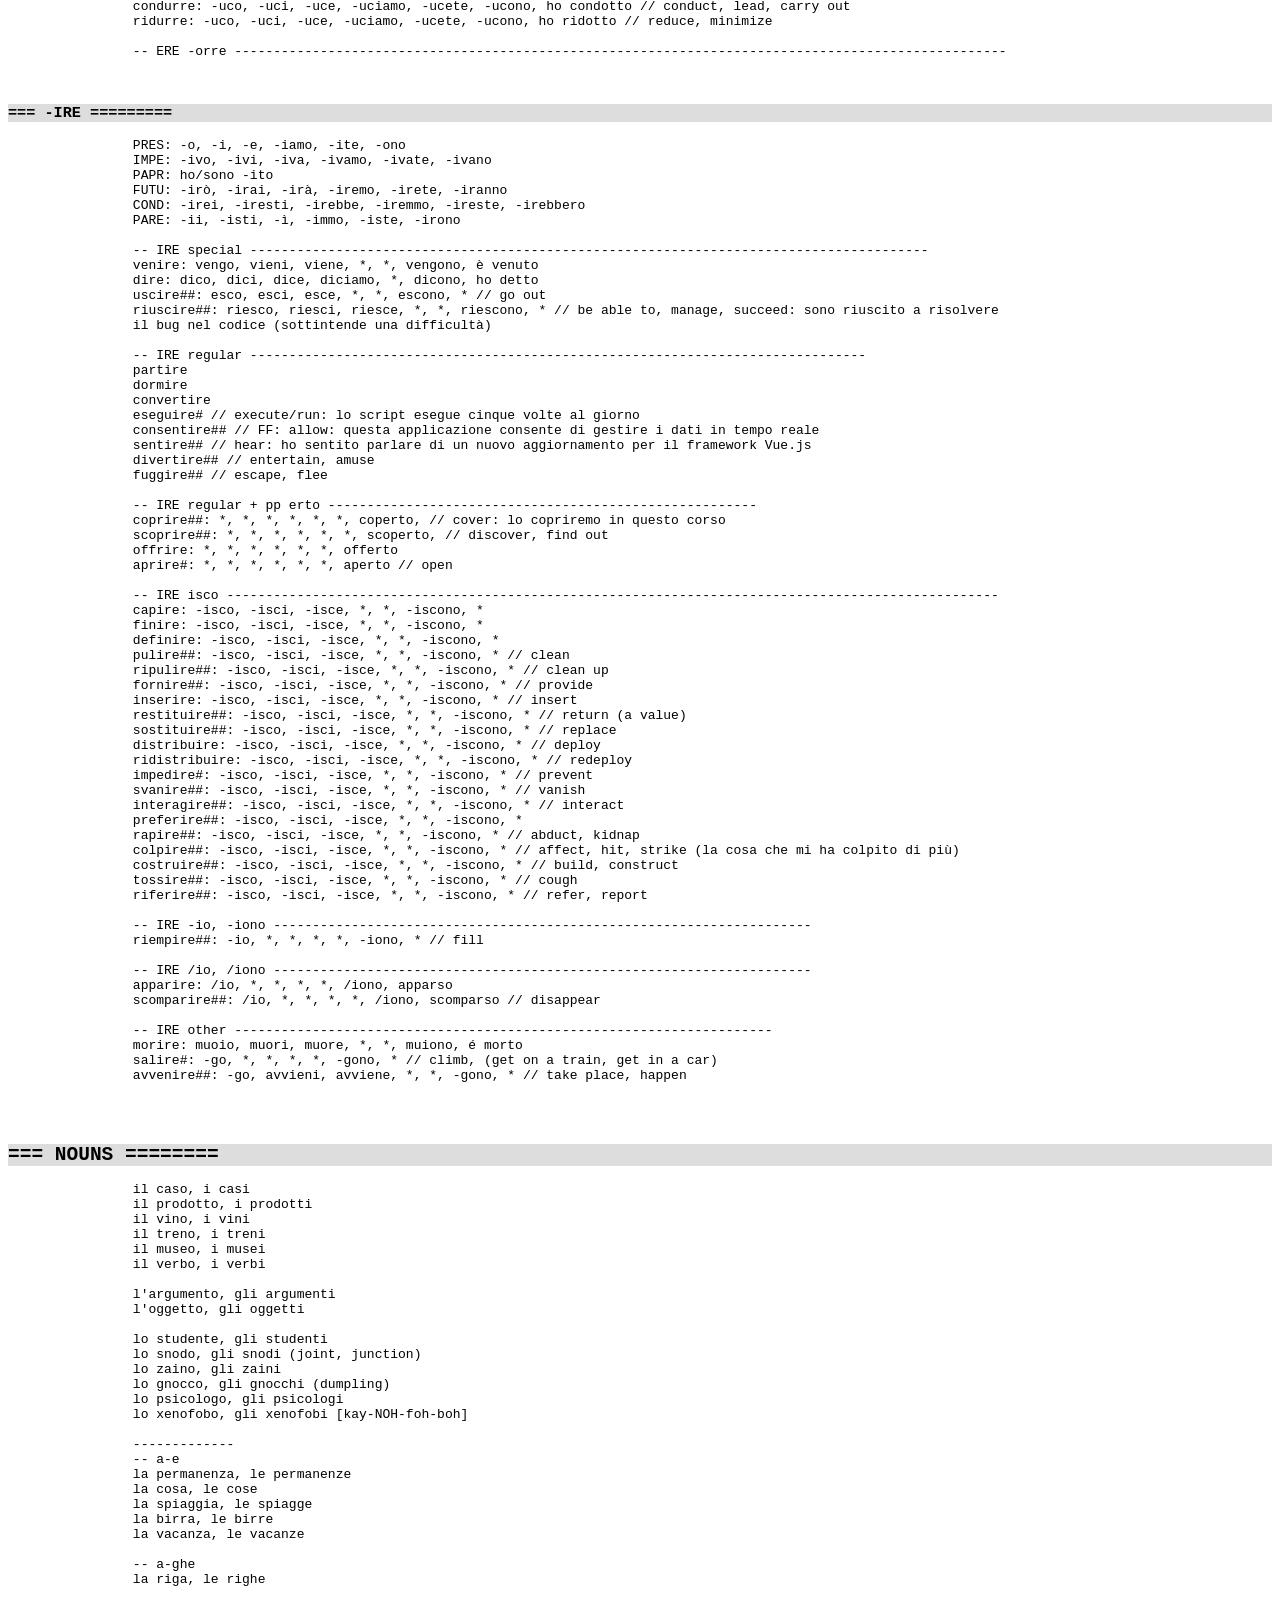
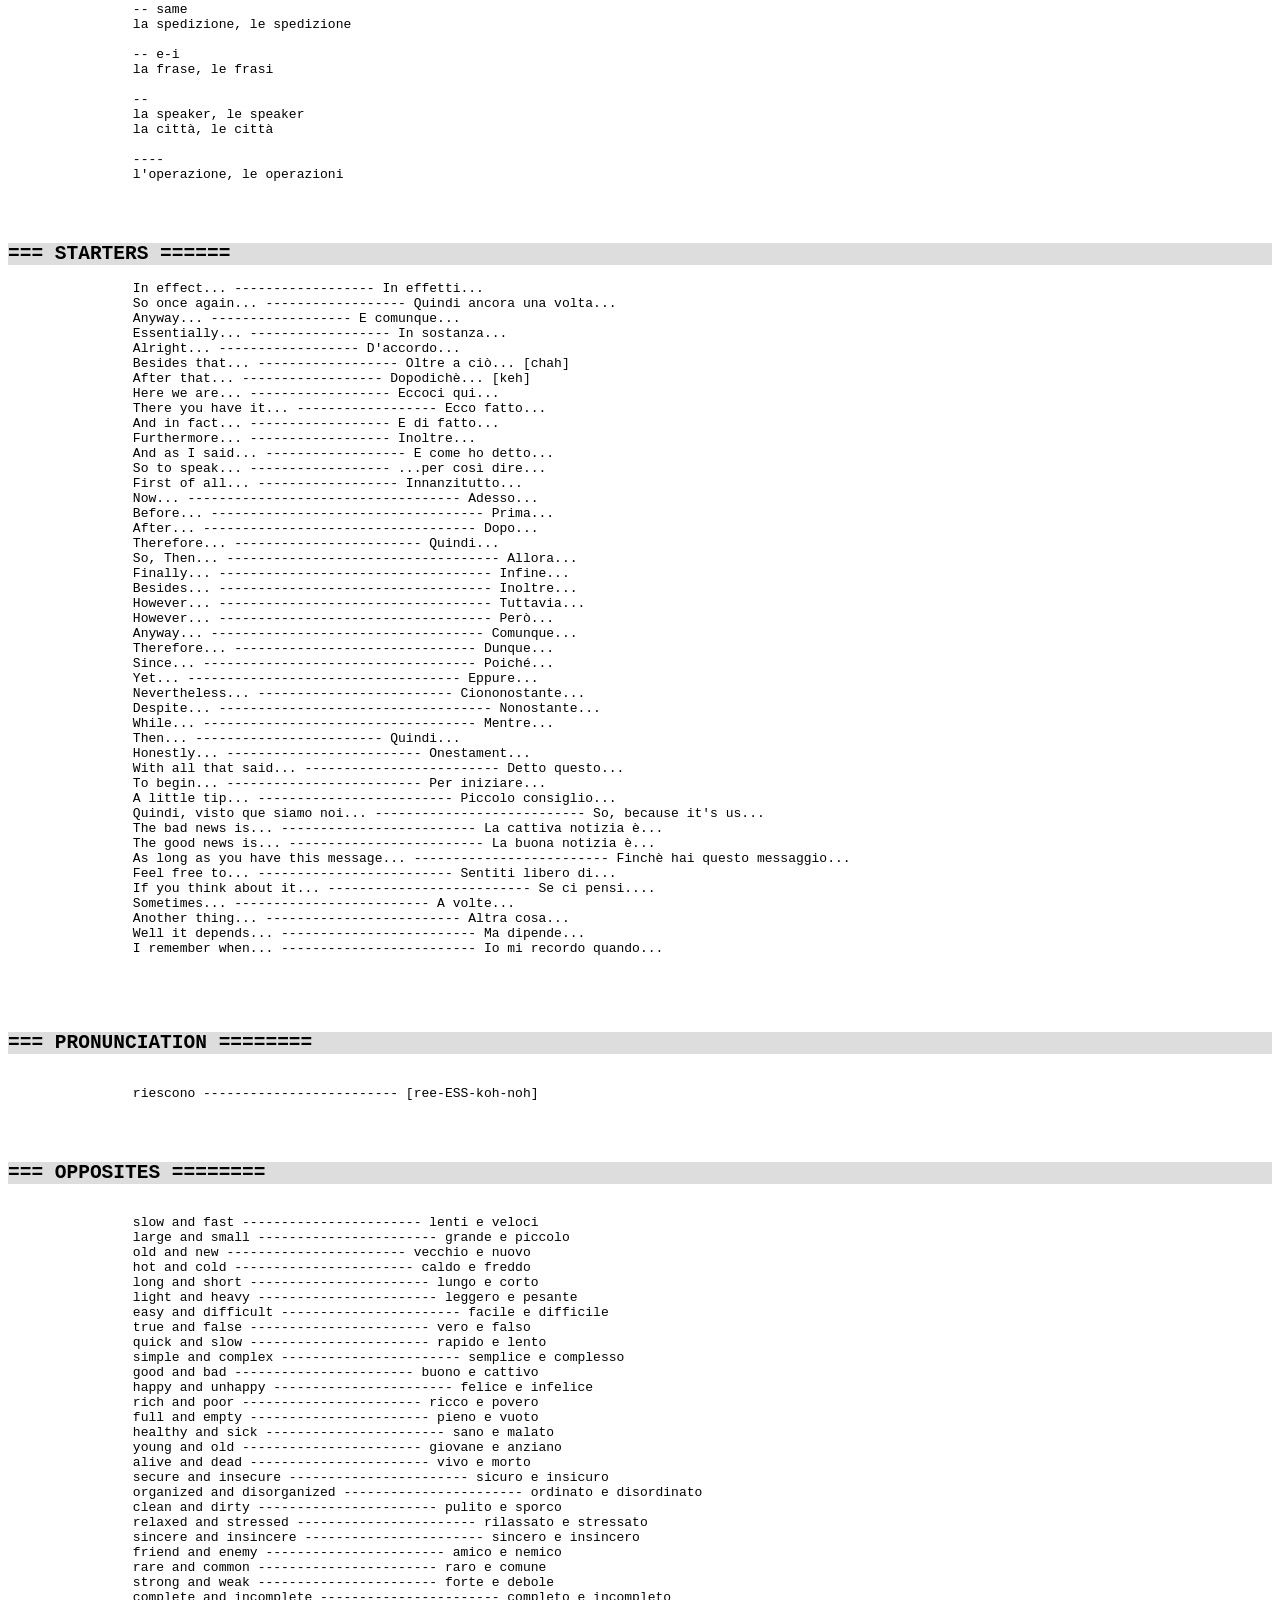
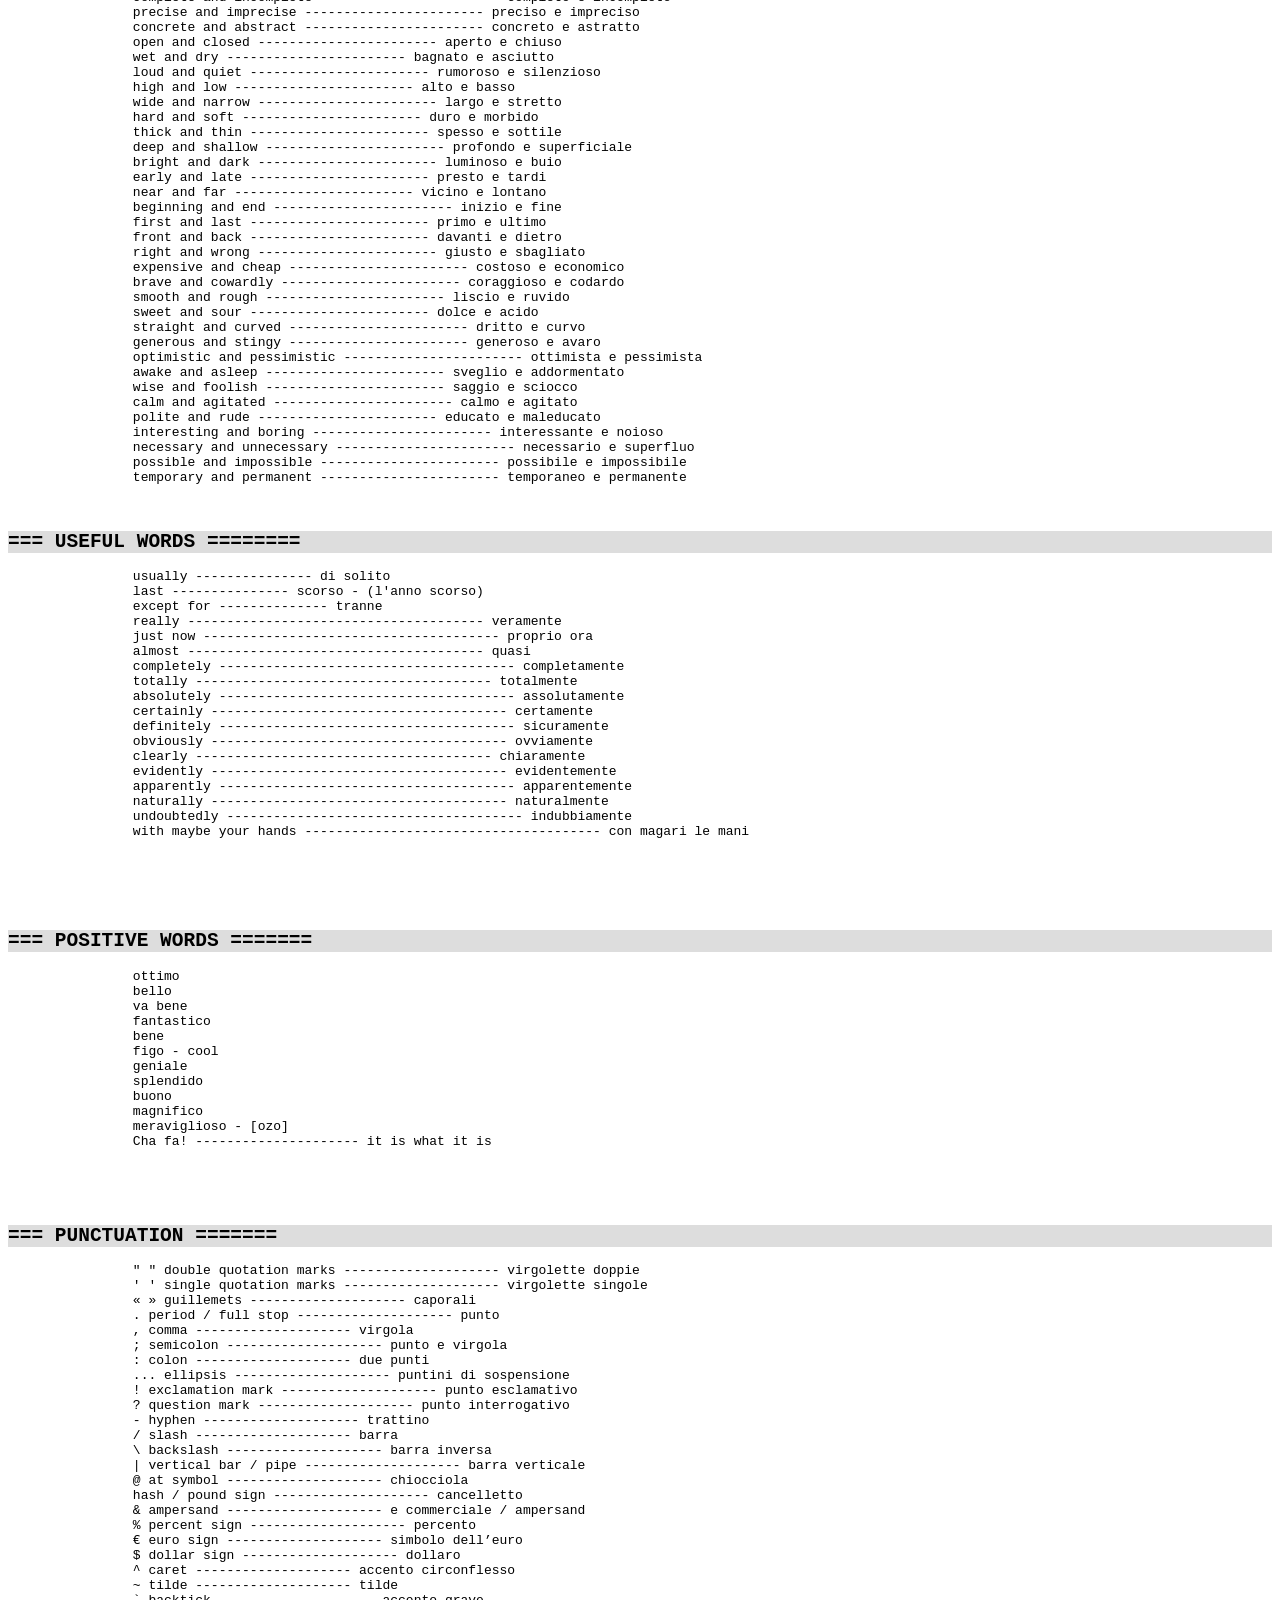
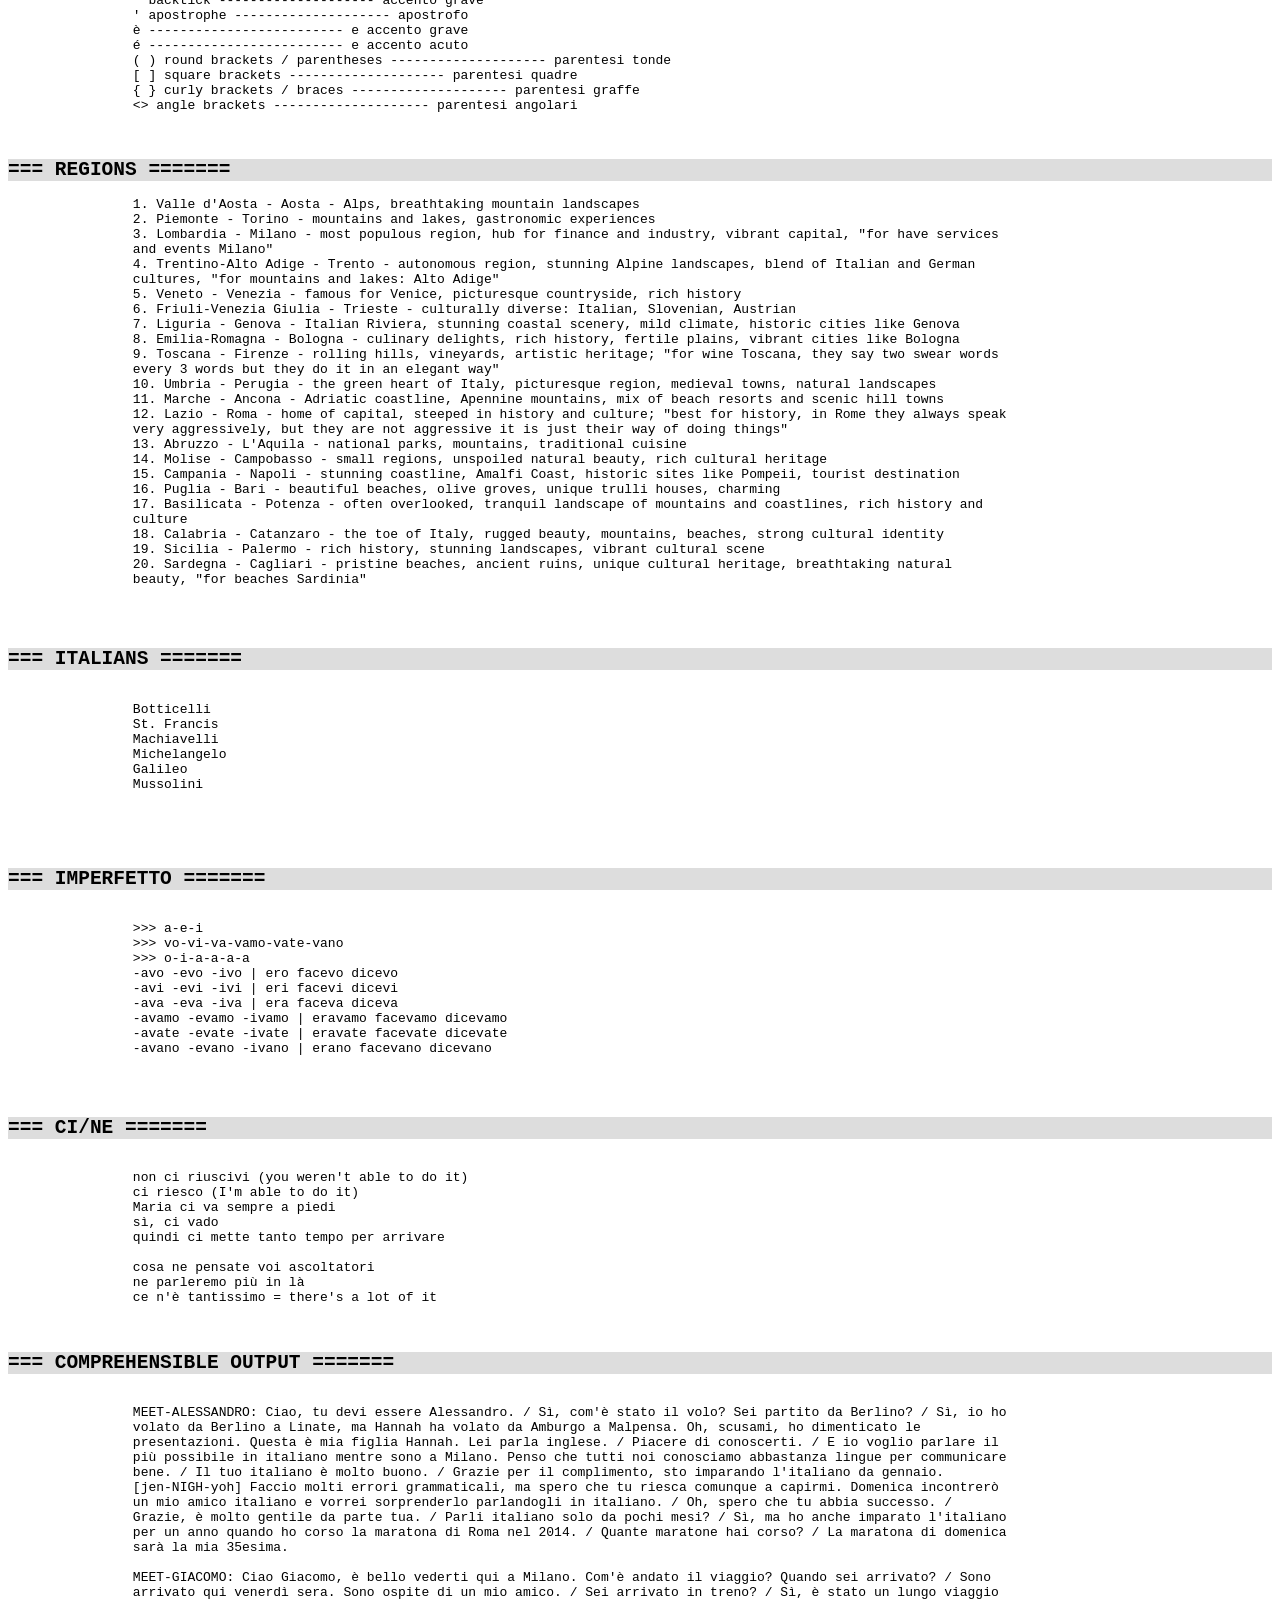
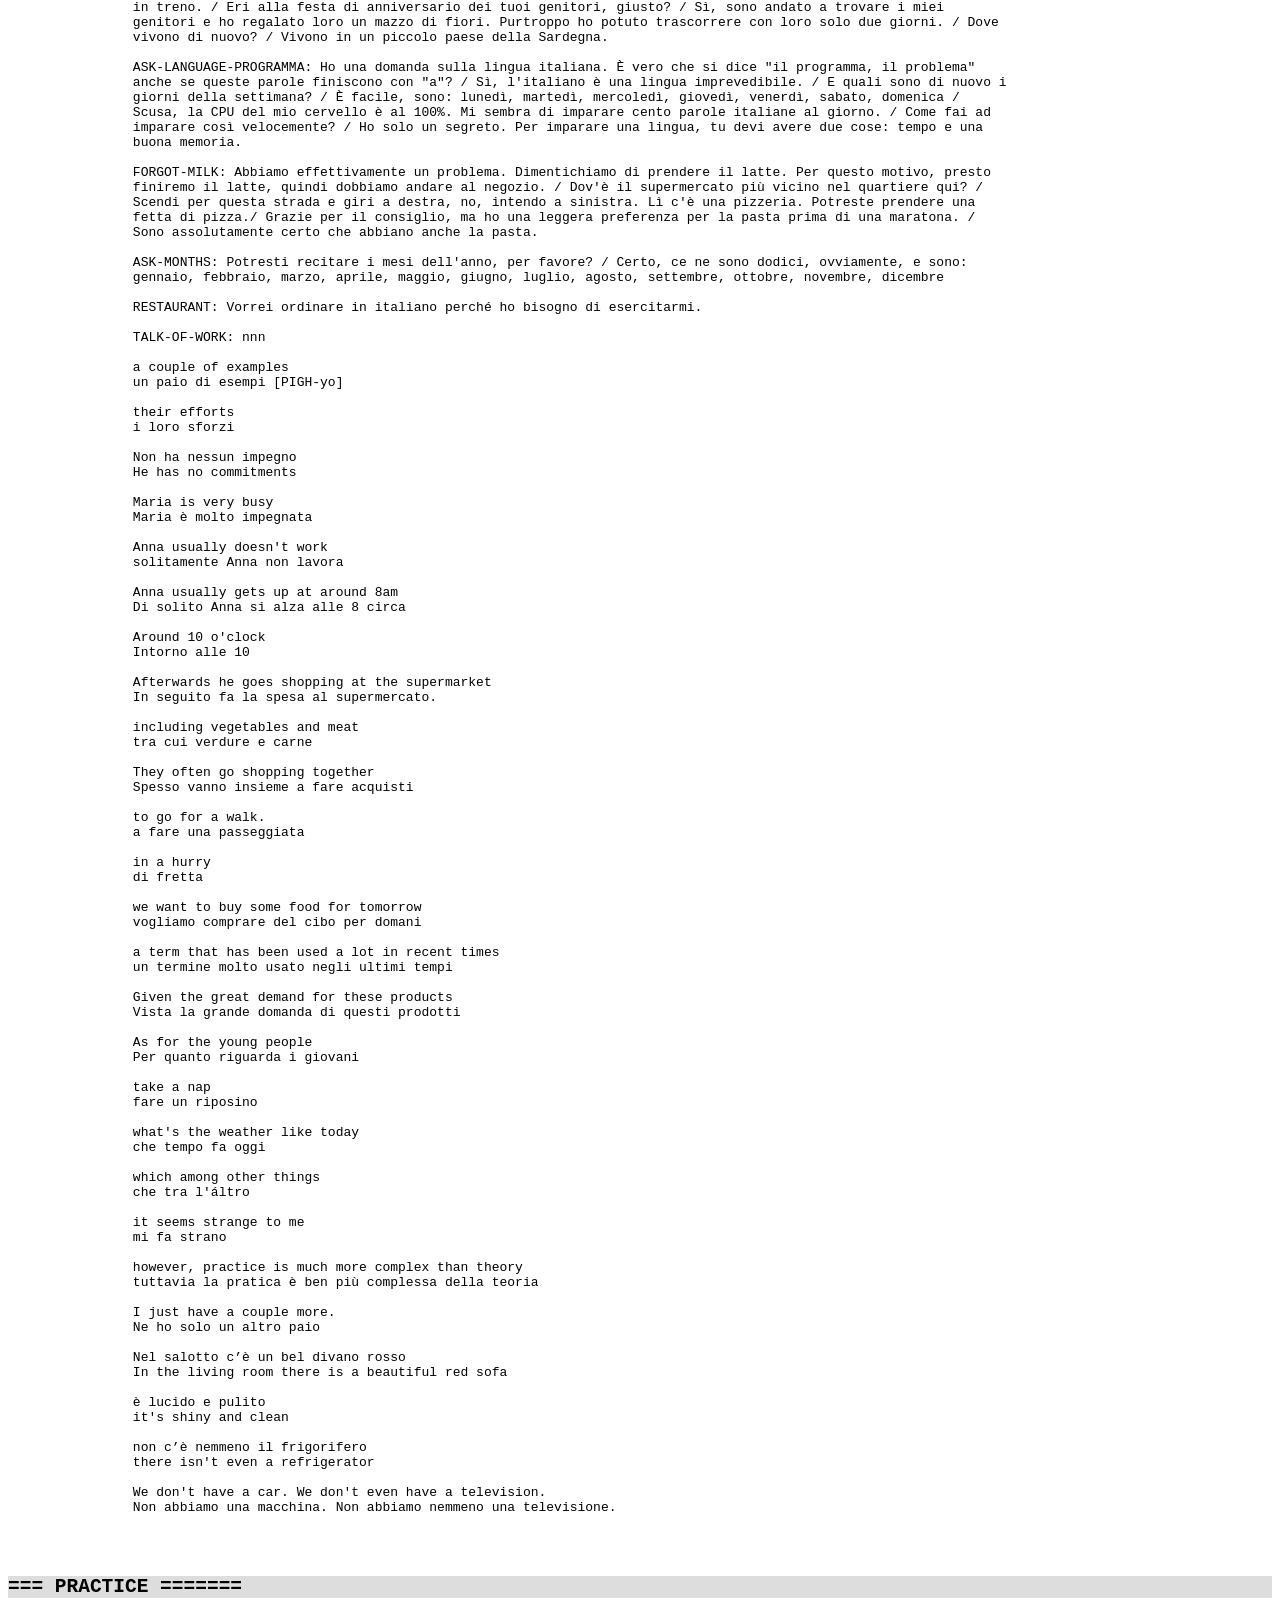
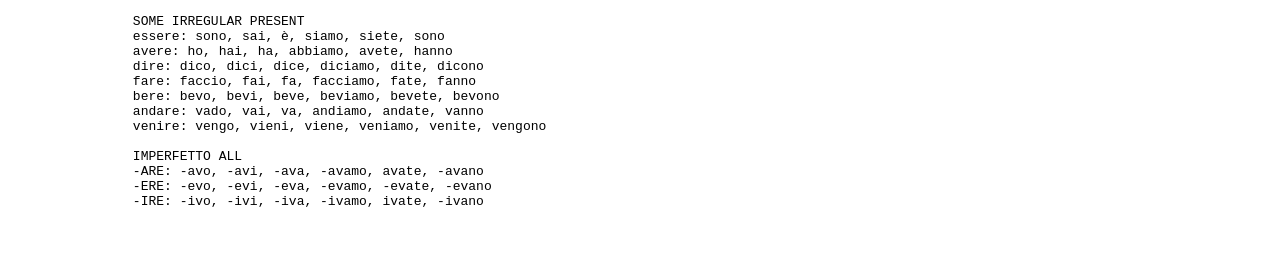
==== commit 2792b69e: "ok" ====
--- a/texts/itnotes.html
+++ b/texts/itnotes.html
@@ -166,6 +166,8 @@
 		accettare# // accept
 		affrontare# // address, face, confront
 		affinare# // refine, hone (skills)
+		abituare# // get used to, habituate
+
 
 
 		-- ARE /i ---------------------------------------------------------------------------------------------------
@@ -303,7 +305,7 @@
 		piangere#: *, *, *, *, *, *, ho pianto // cry
 		esprimere#: *, *, *, *, *, *, ho espresso // express, voice
 		vivere#: *, *, *, *, *, *, ho vissuto // live, experience
-		tingere##: *, *, *, *, *, *, ho tinto // dye, stain 
+		tingere##: *, *, *, *, *, *, ho tinto // dye, stain
 
 
 
@@ -399,9 +401,12 @@
 		tossire##: -isco, -isci, -isce, *, *, -iscono, * // cough
 		riferire##: -isco, -isci, -isce, *, *, -iscono, * // refer, report
 
-		-- IRE io/iono ---------------------------------------------------------------------
-		apparire: /io, *, *, *, *, /iono
-		riempire##: /io, *, *, *, *, /iono // fill
+		-- IRE -io, -iono ---------------------------------------------------------------------
+		riempire##: -io, *, *, *, *, -iono, * // fill
+		
+		-- IRE /io, /iono ---------------------------------------------------------------------
+		apparire: /io, *, *, *, *, /iono, apparso
+		scomparire##: /io, *, *, *, *, /iono, scomparso // disappear
 
 		-- IRE other ---------------------------------------------------------------------
 		morire: muoio, muori, muore, *, *, muiono, é morto
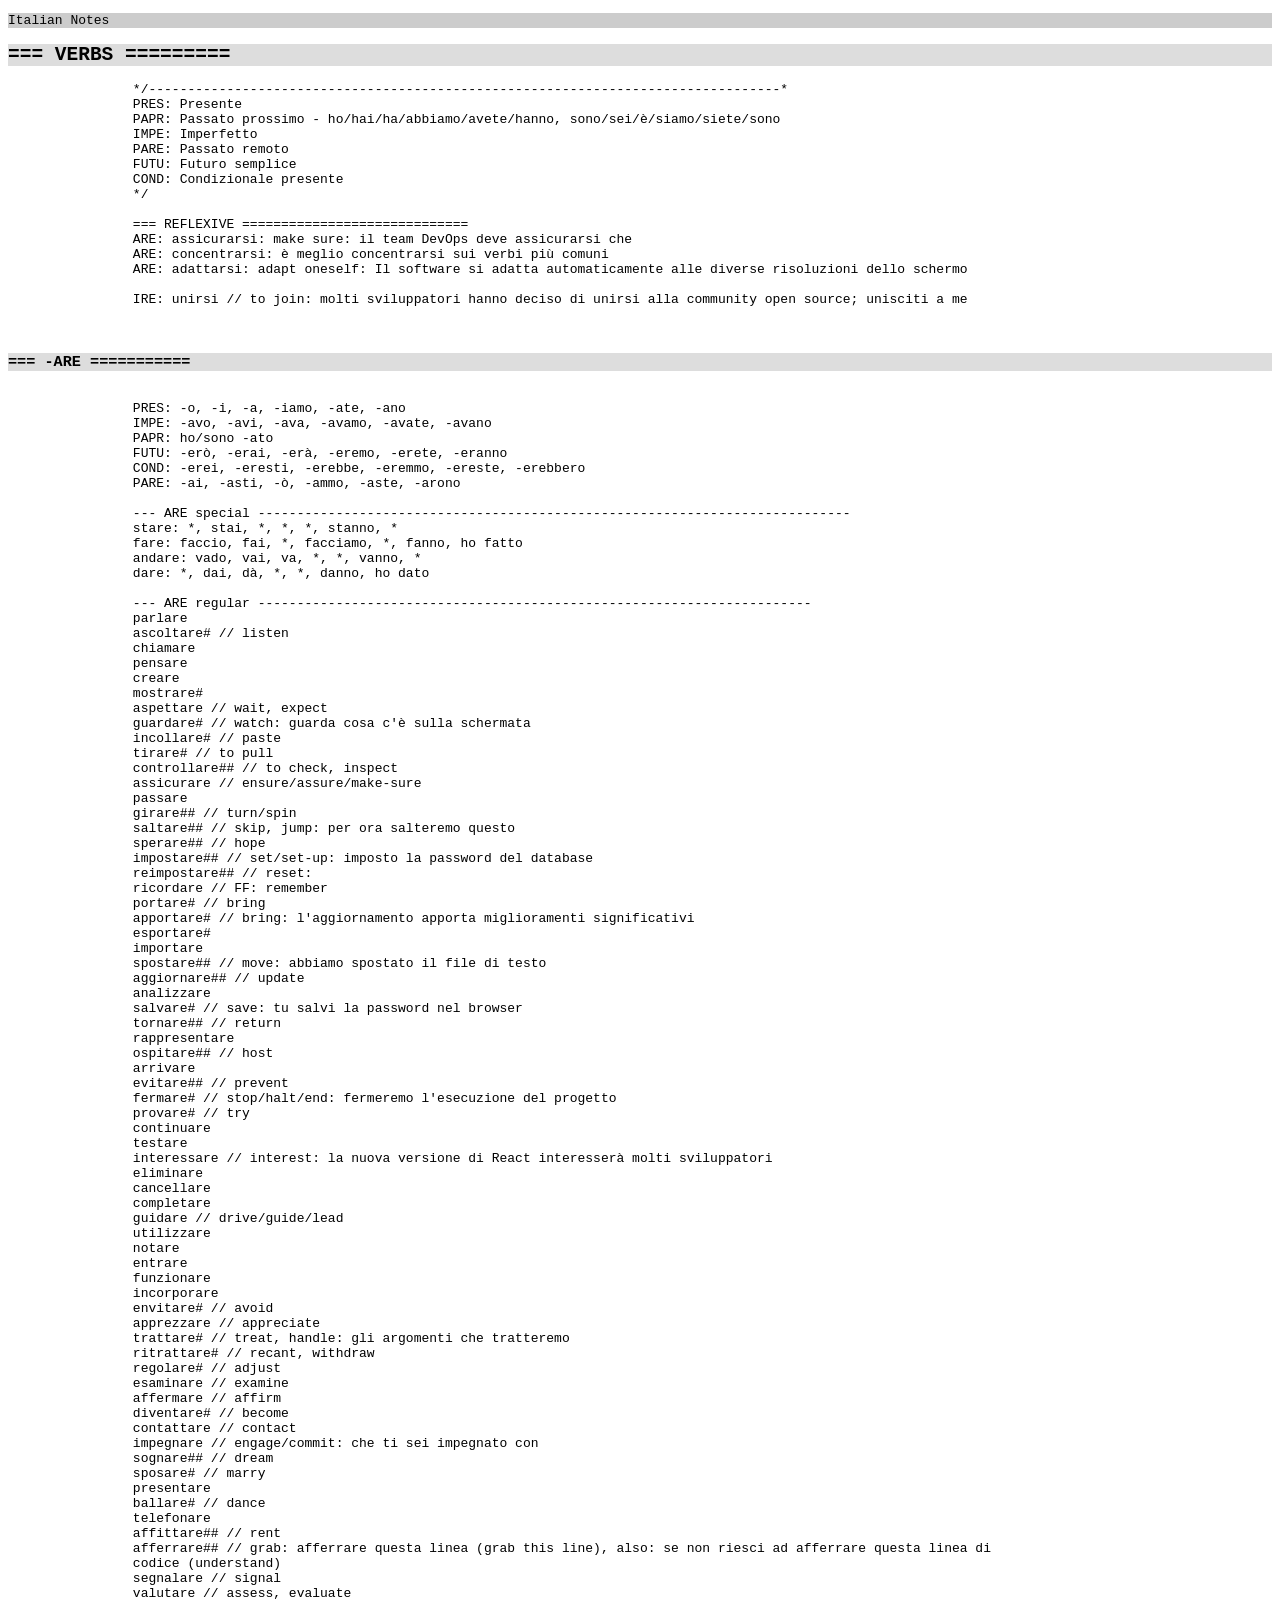
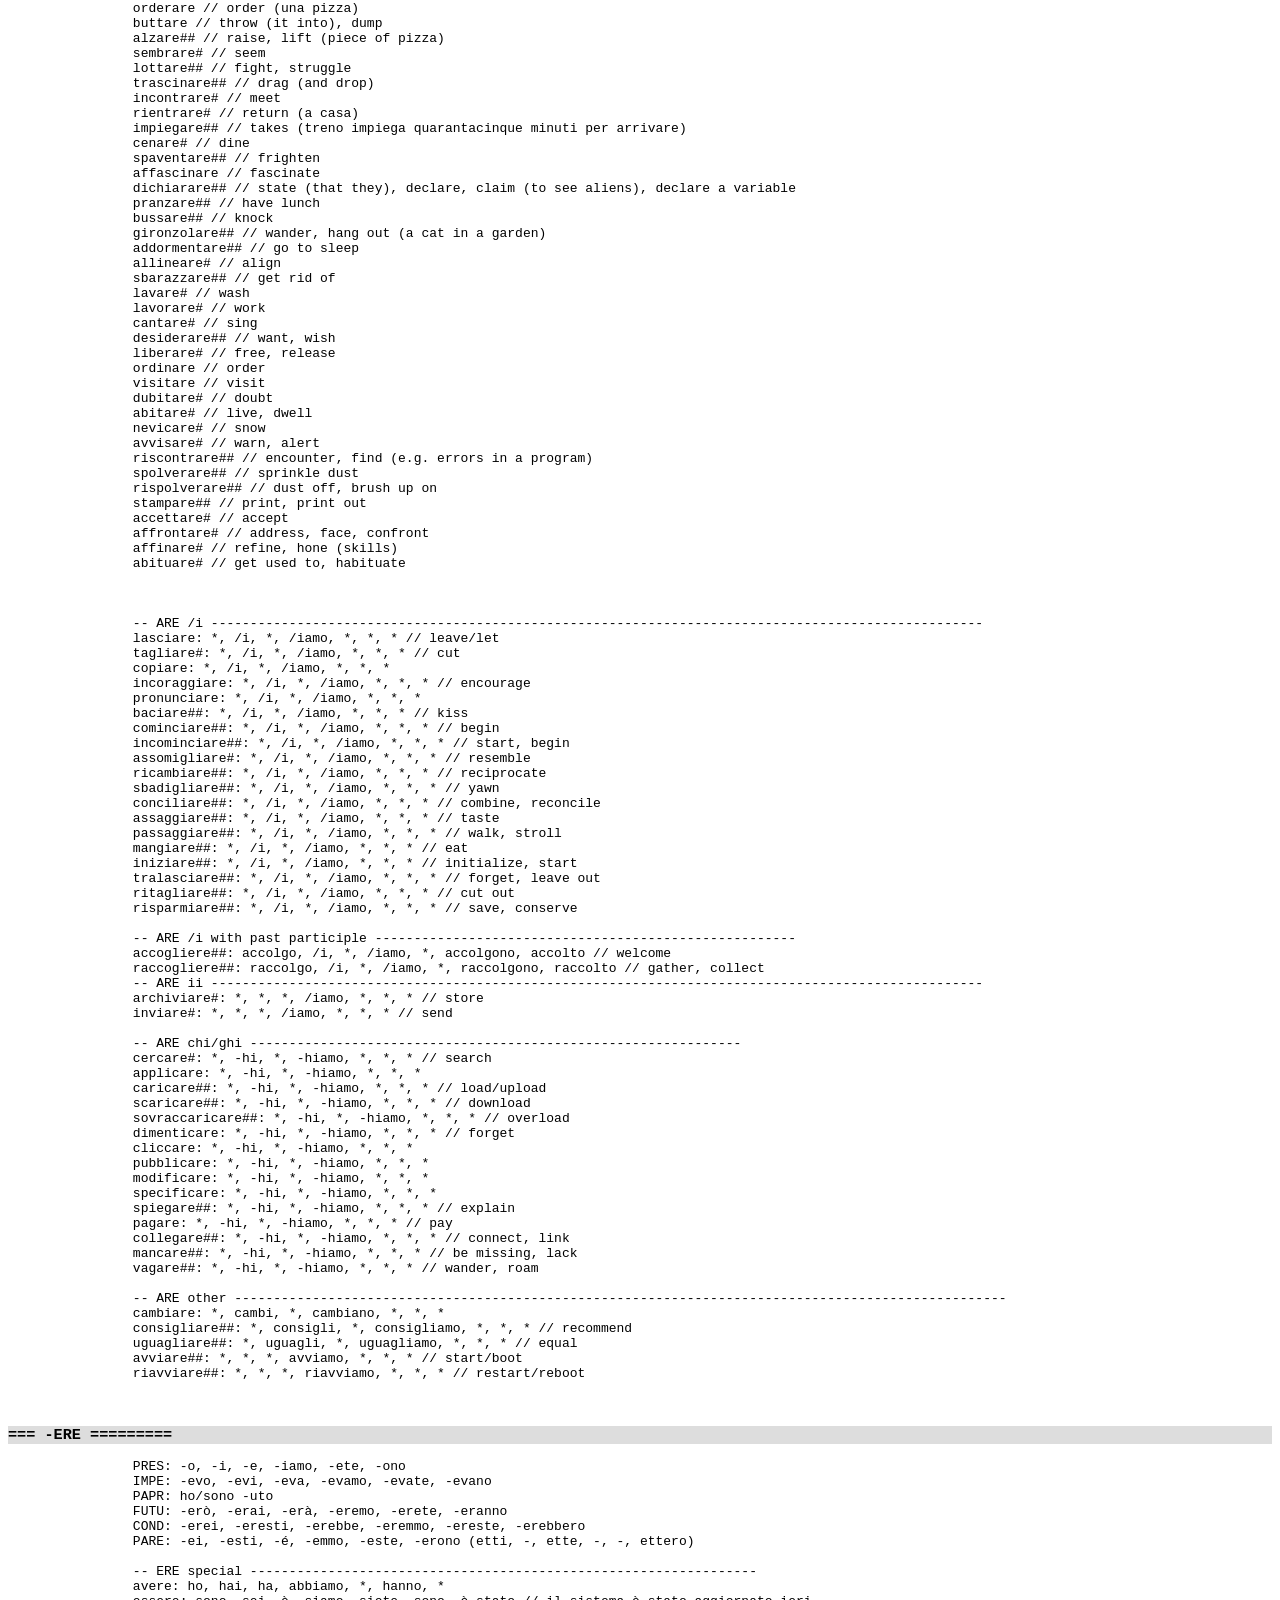
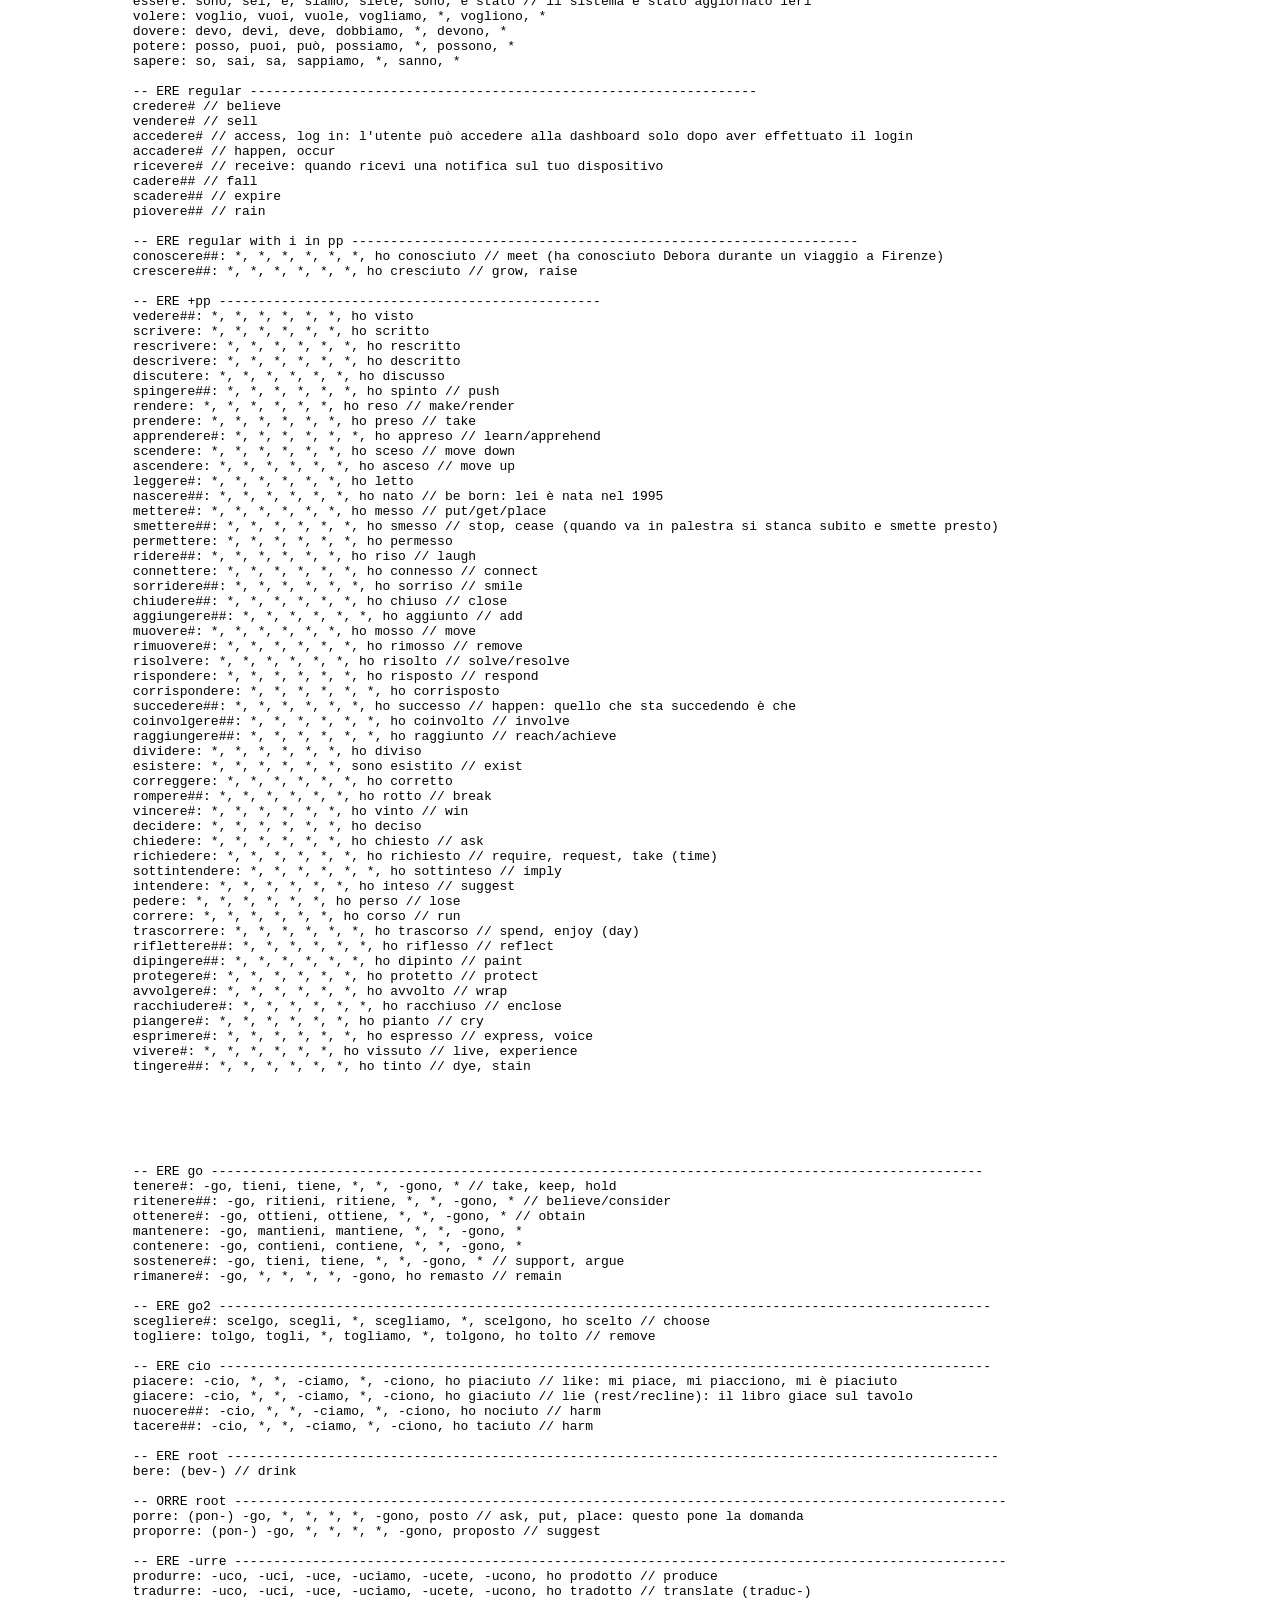
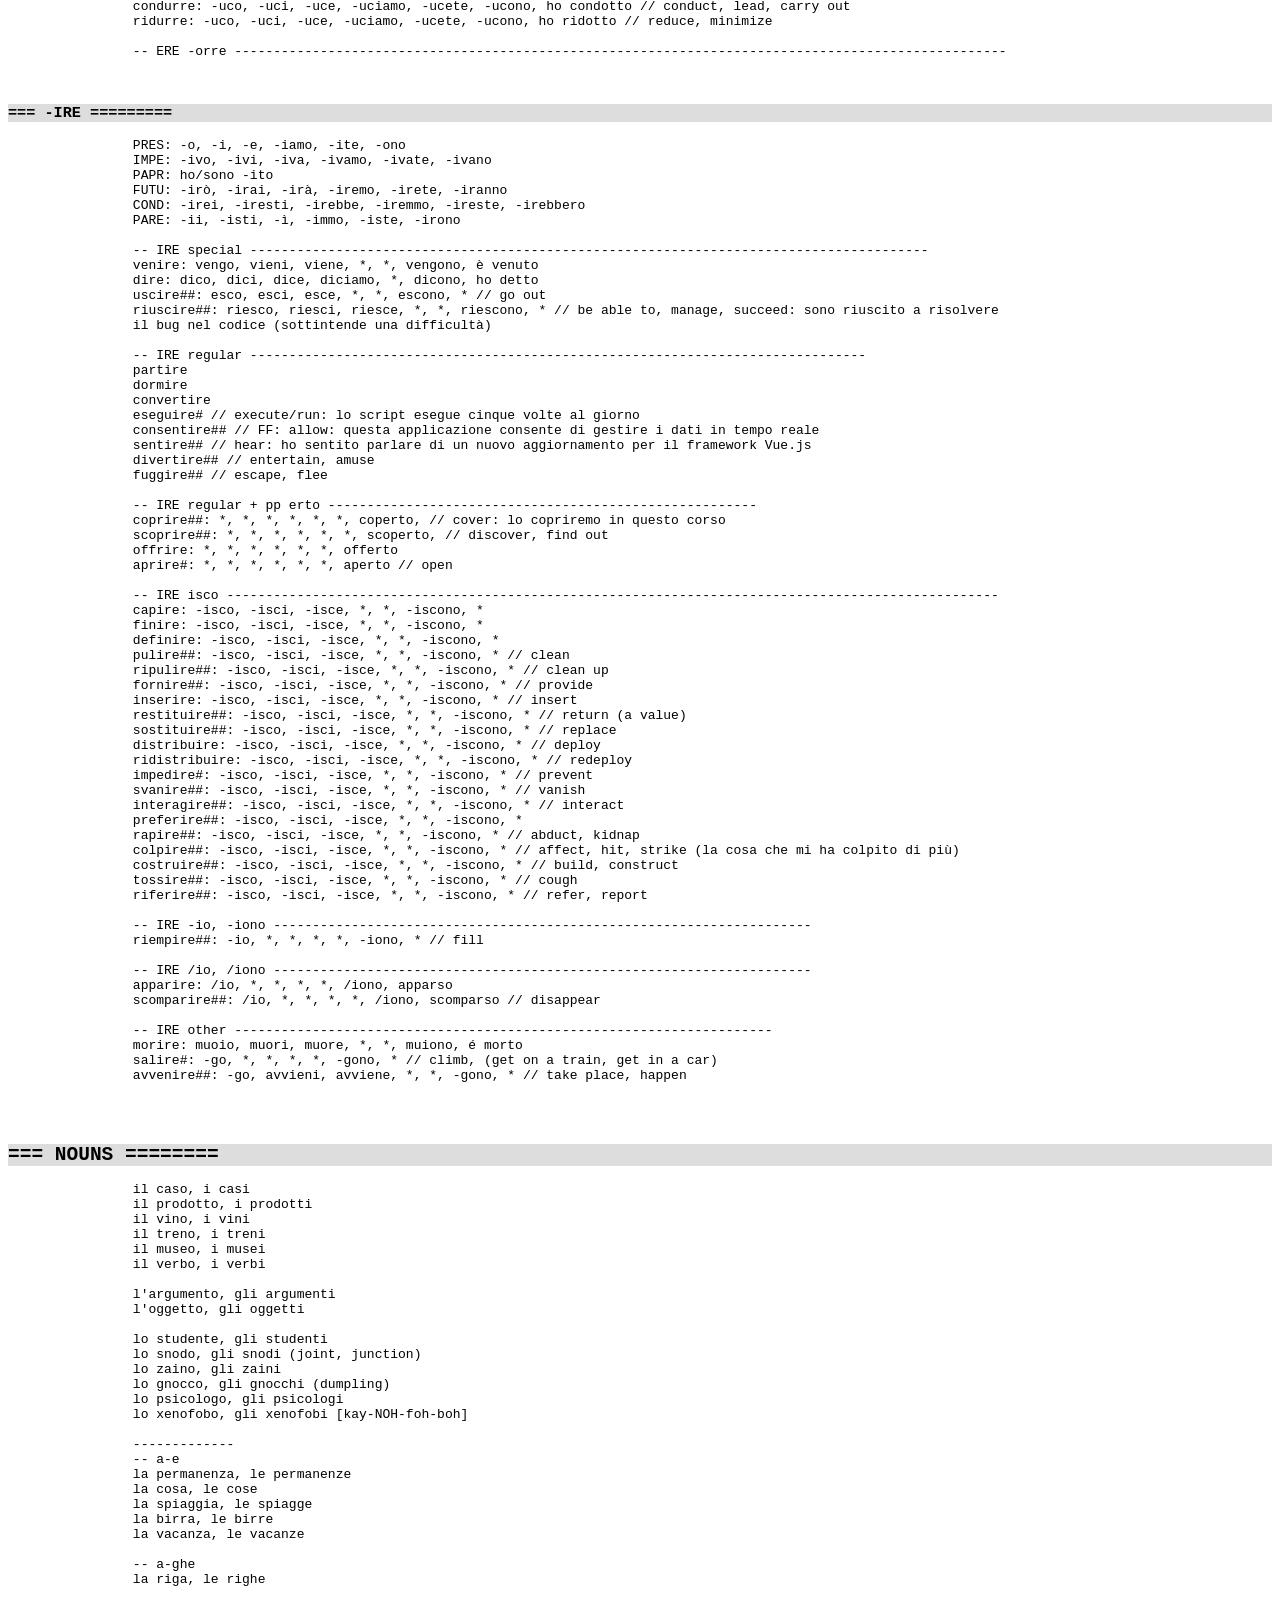
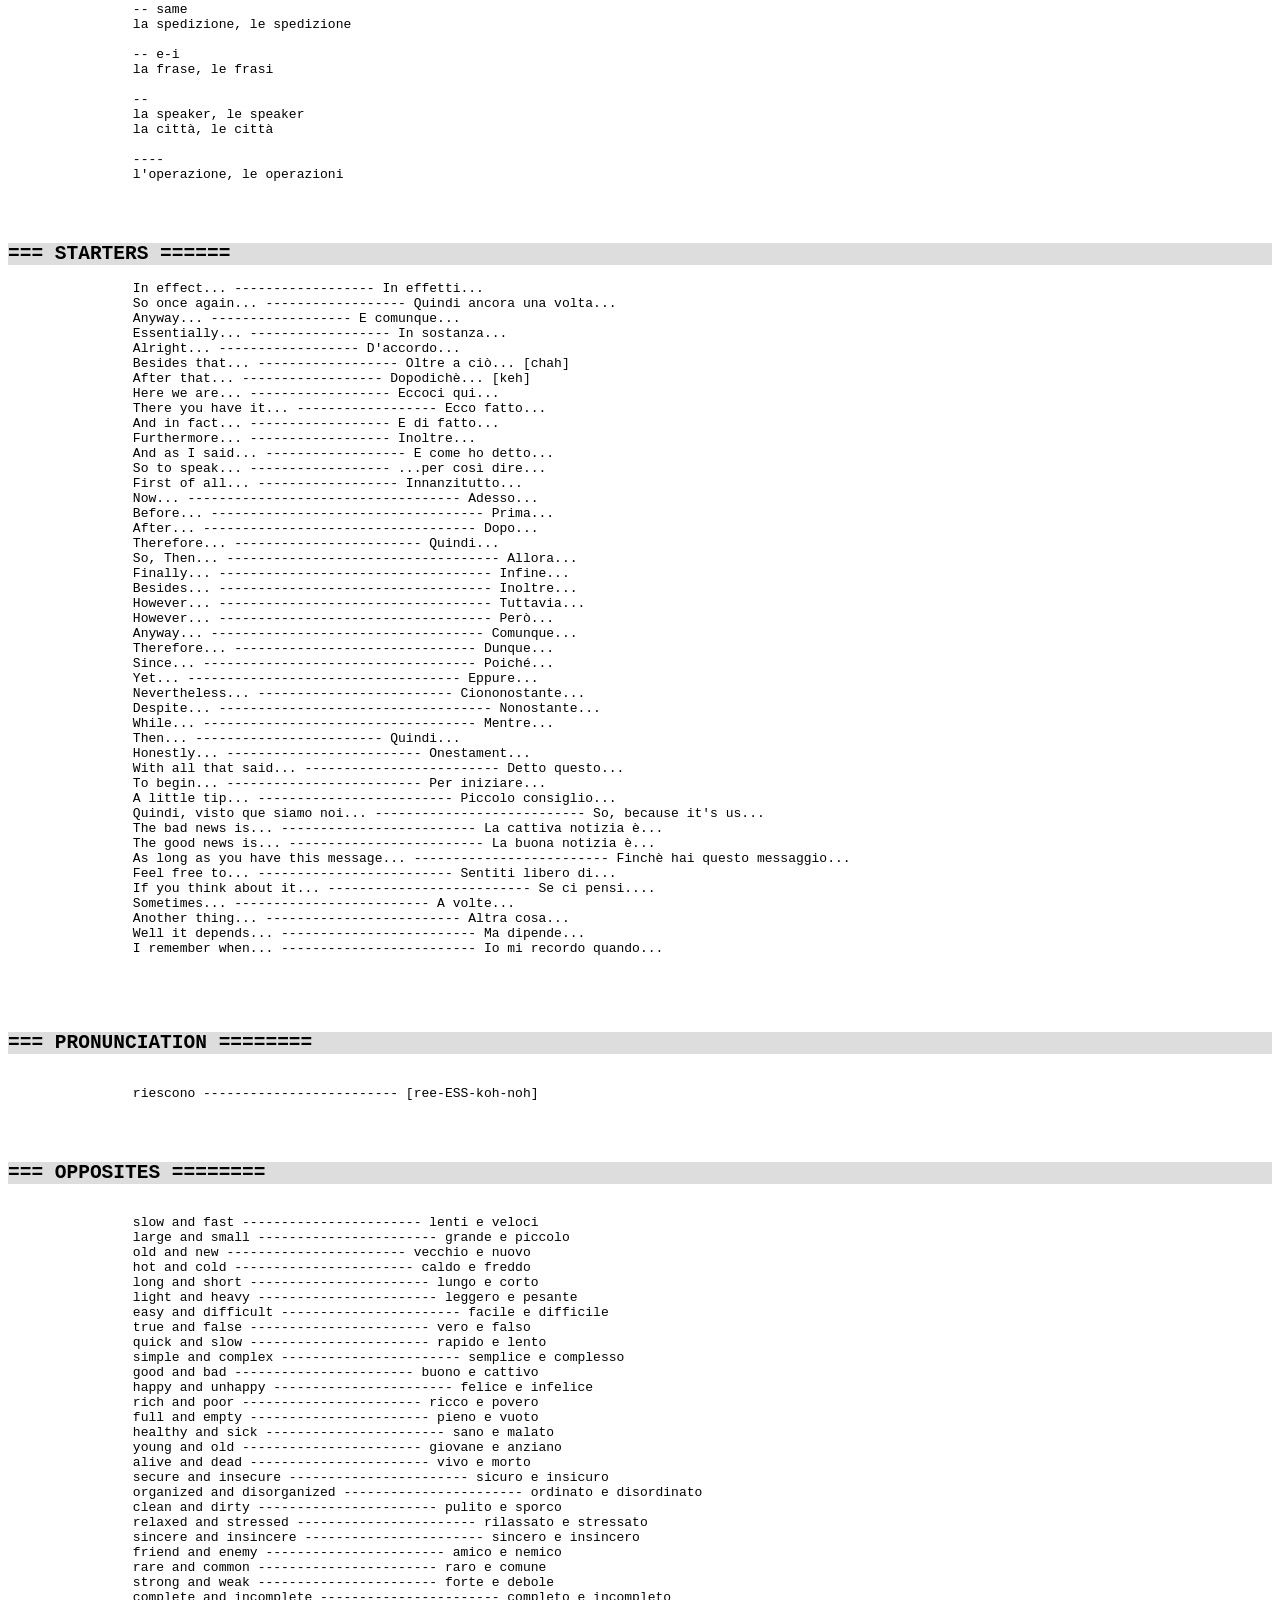
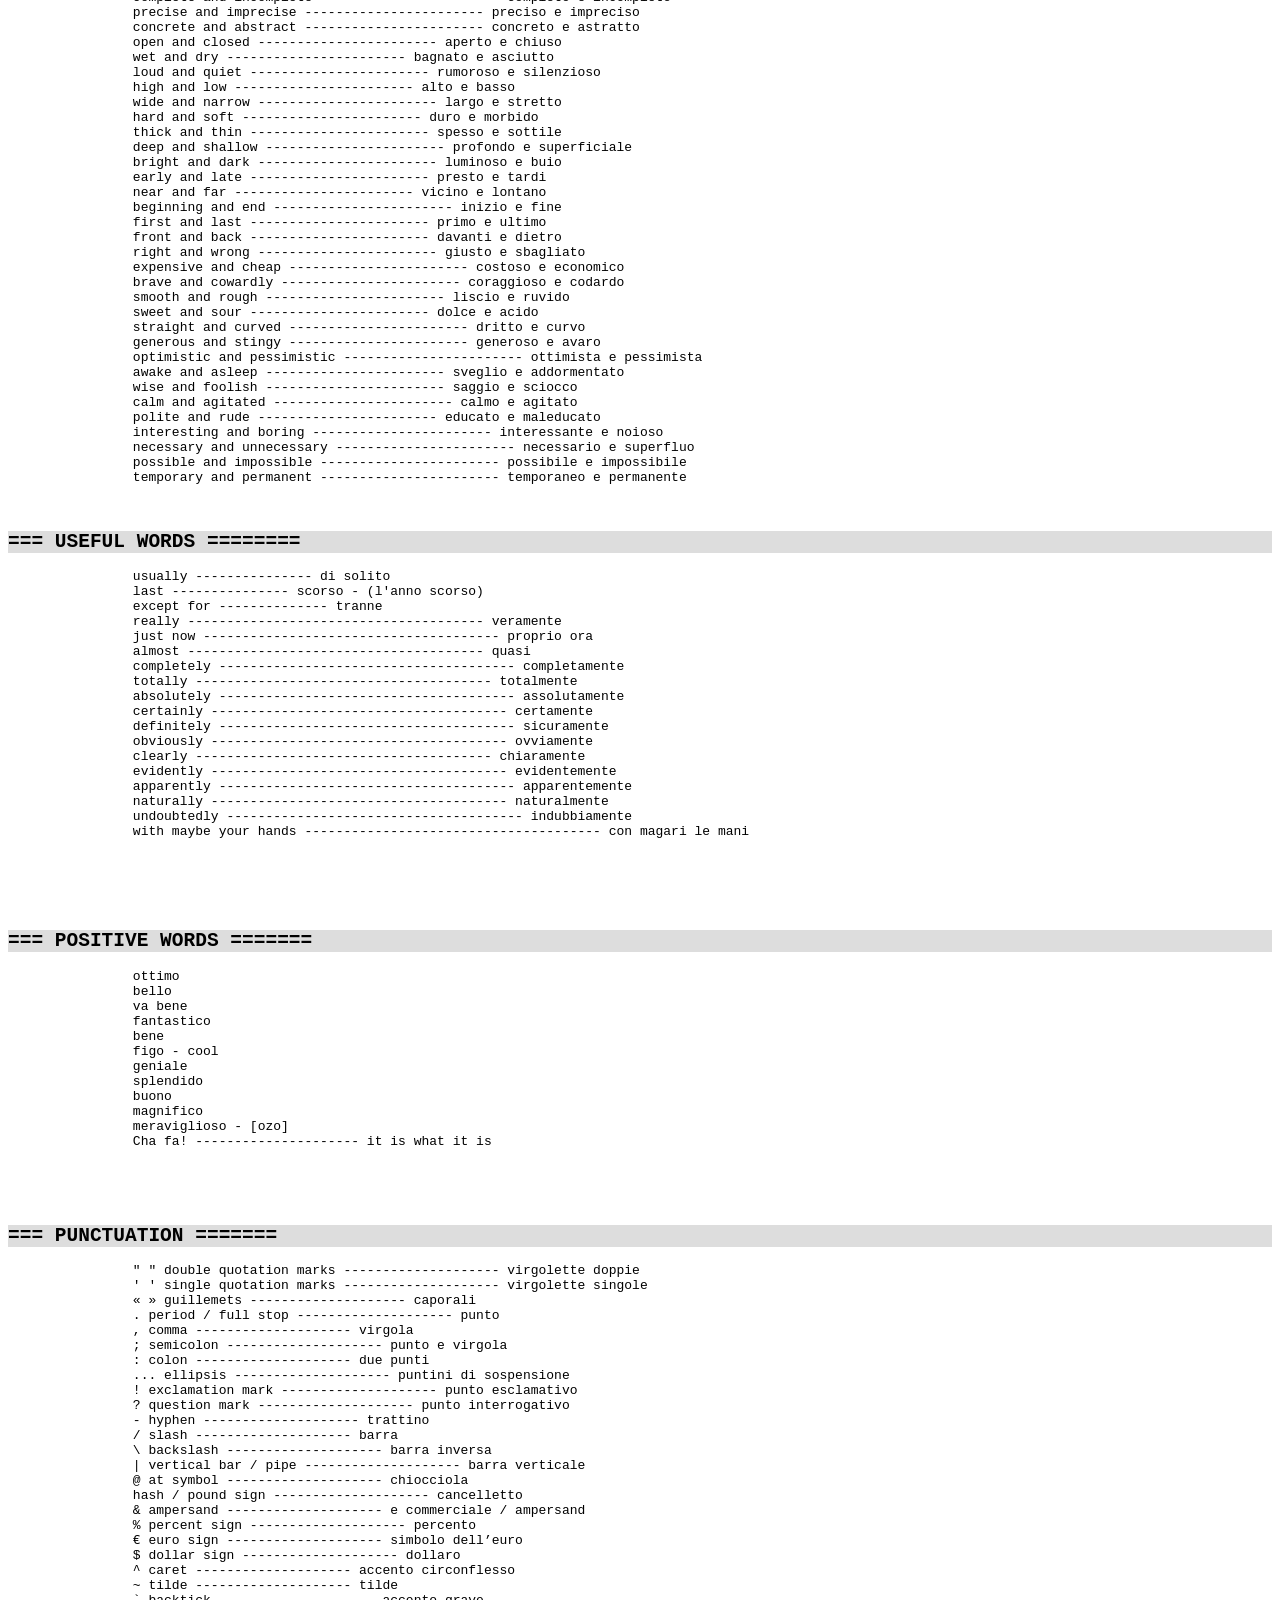
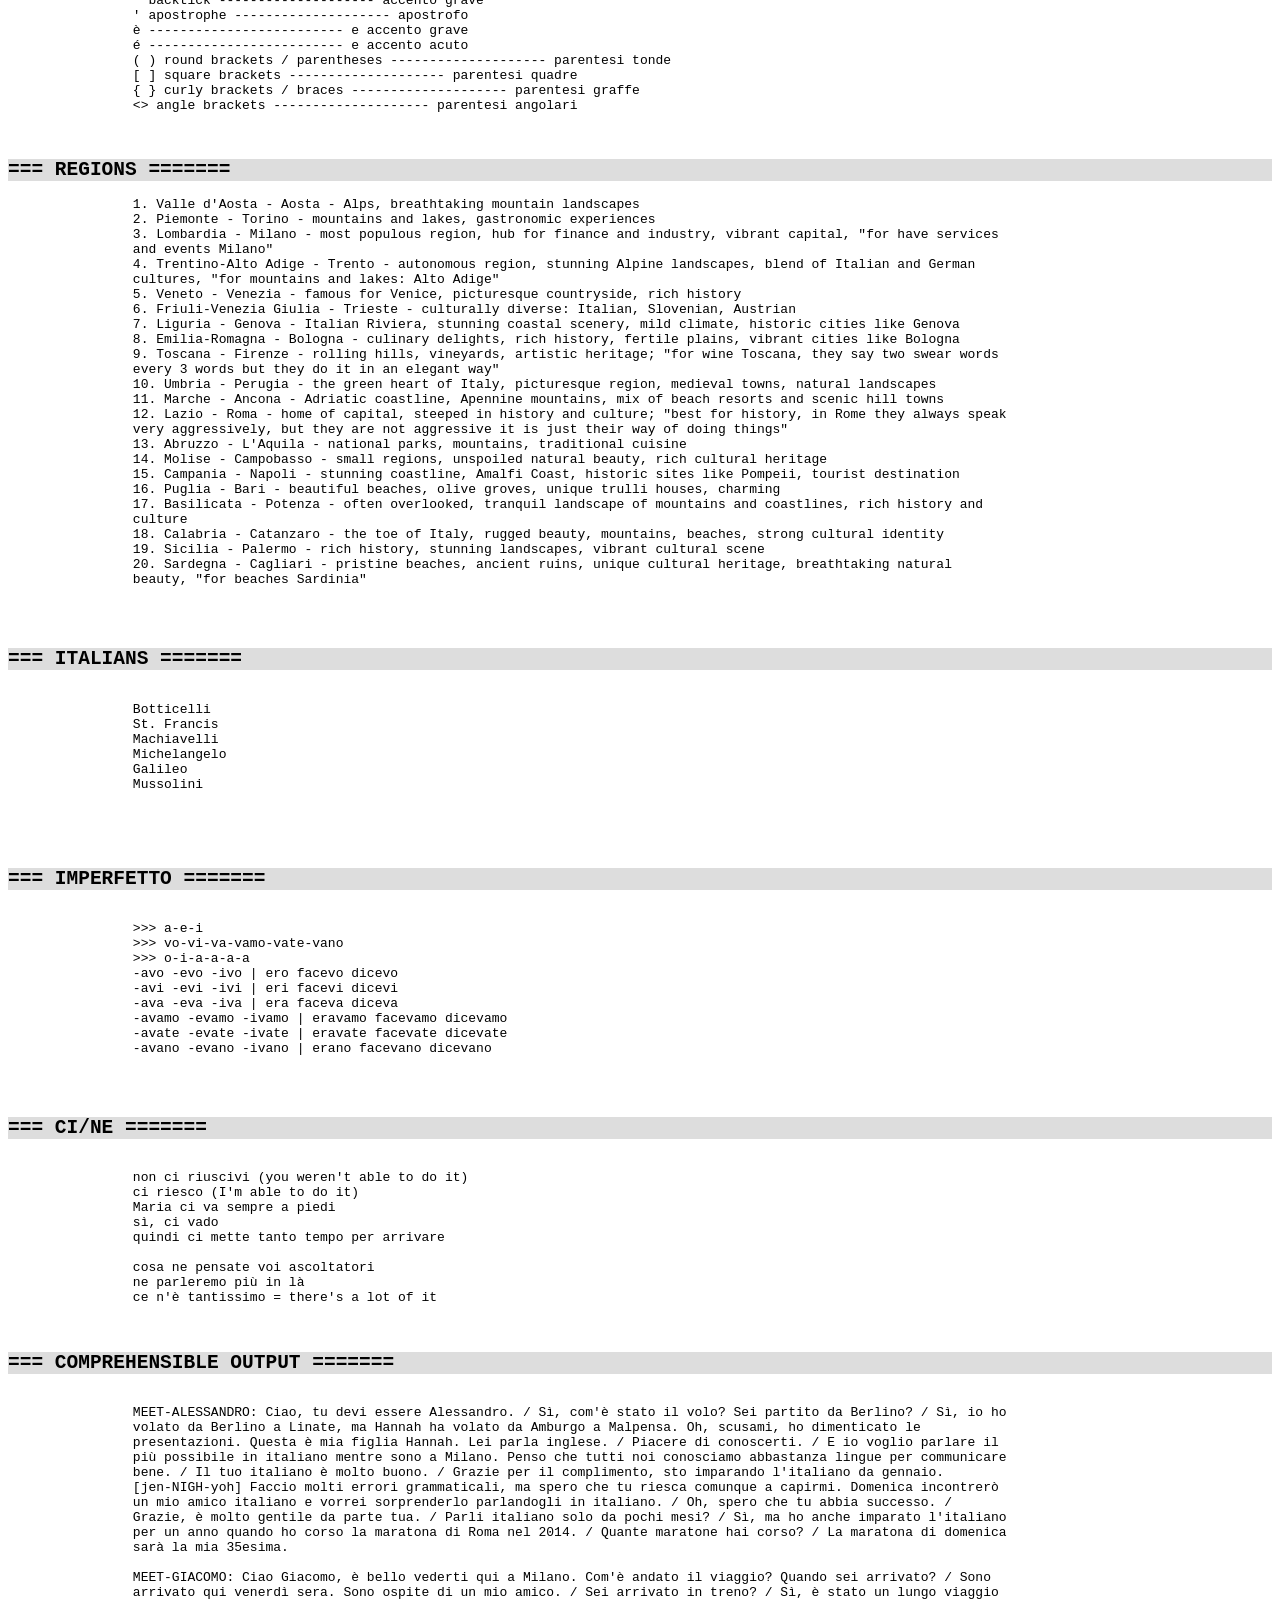
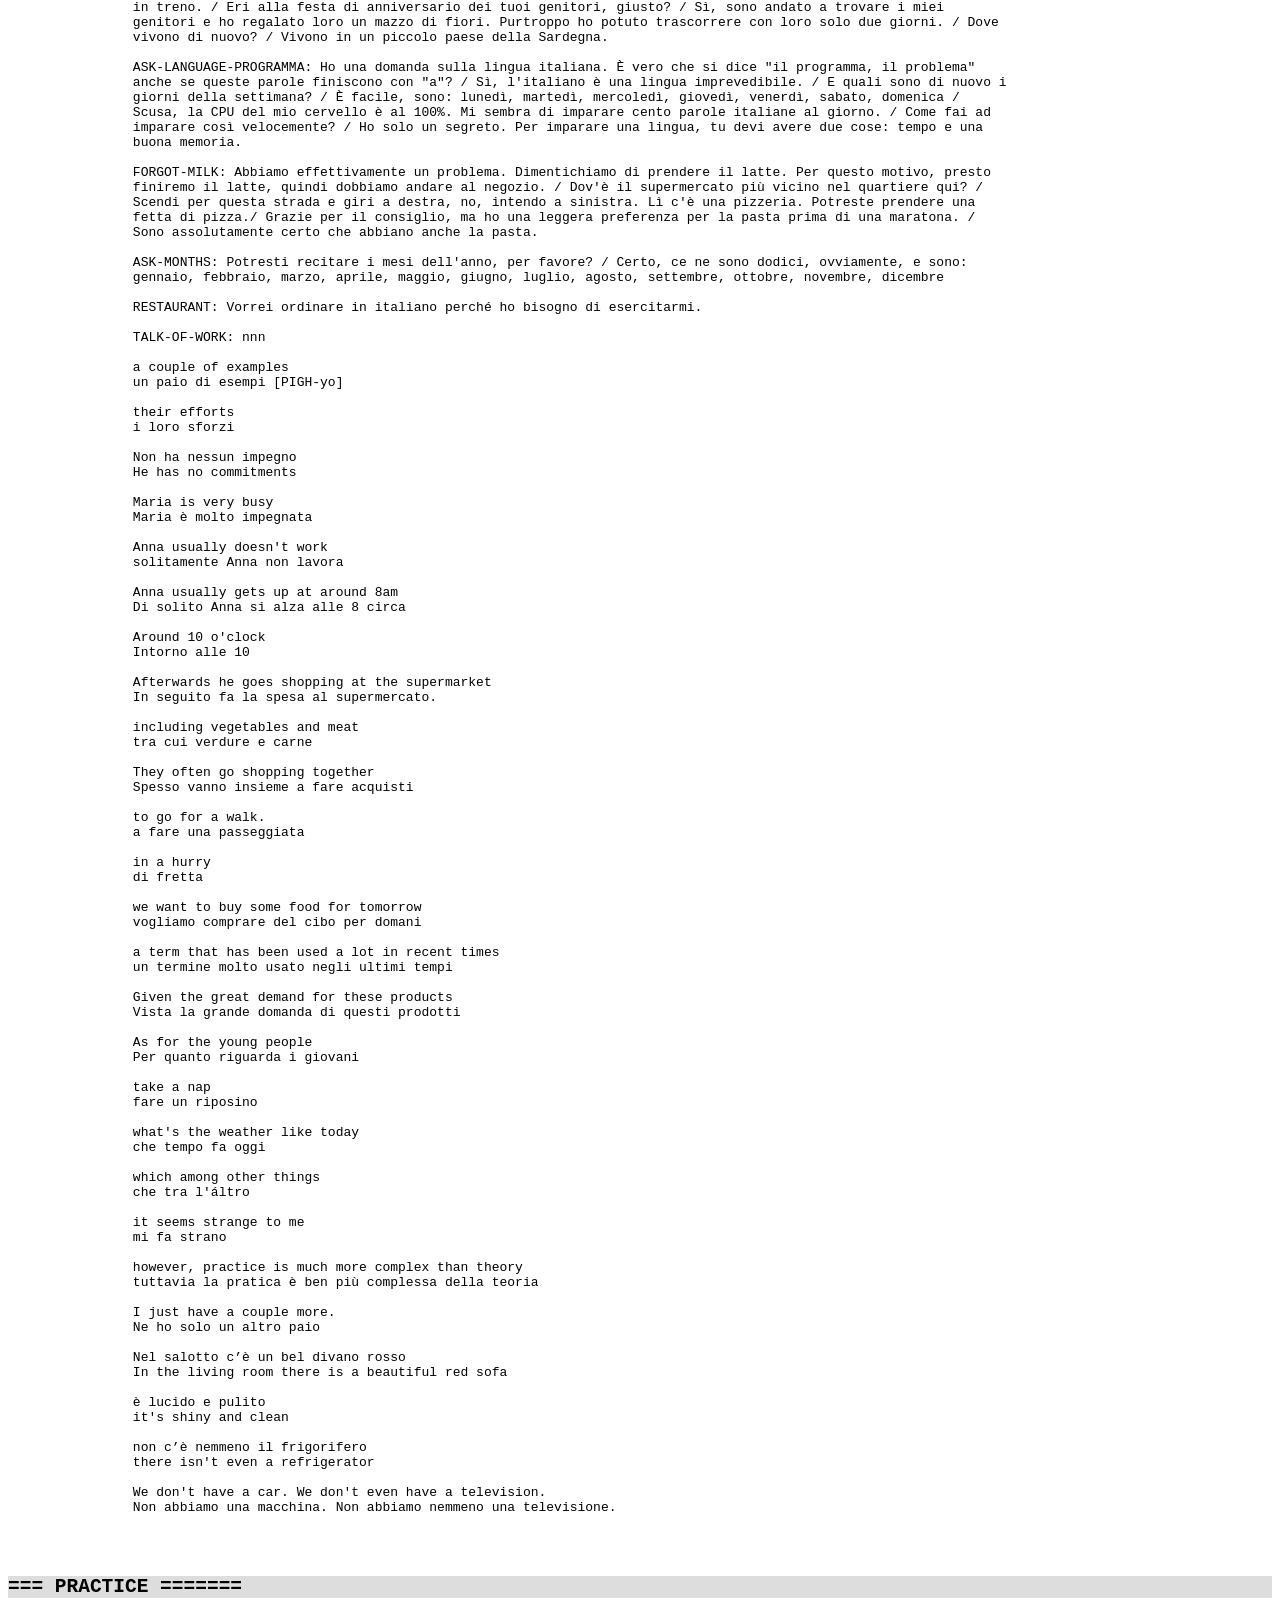
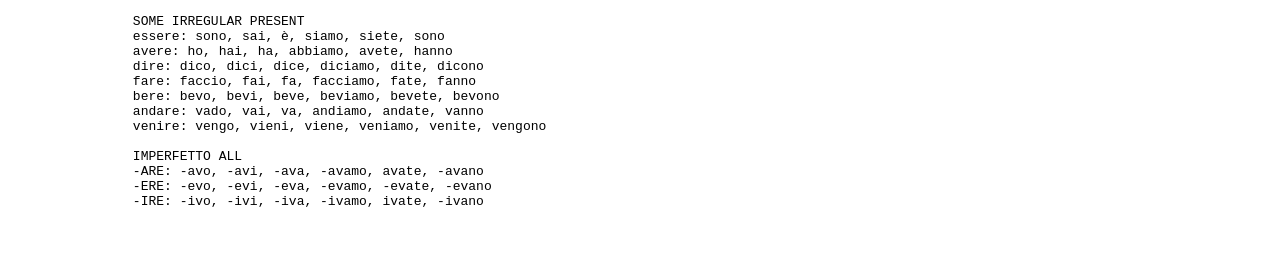
==== commit d8b0d2ec: "more notes" ====
--- a/texts/itnotes.html
+++ b/texts/itnotes.html
@@ -291,7 +291,7 @@
 		vincere#: *, *, *, *, *, *, ho vinto // win
 		decidere: *, *, *, *, *, *, ho deciso
 		chiedere: *, *, *, *, *, *, ho chiesto // ask
-		richiedere: *, *, *, *, *, *, ho richiesto // request
+		richiedere: *, *, *, *, *, *, ho richiesto // require, request, take (time)
 		sottintendere: *, *, *, *, *, *, ho sottinteso // imply
 		intendere: *, *, *, *, *, *, ho inteso // suggest
 		pedere: *, *, *, *, *, *, ho perso // lose
